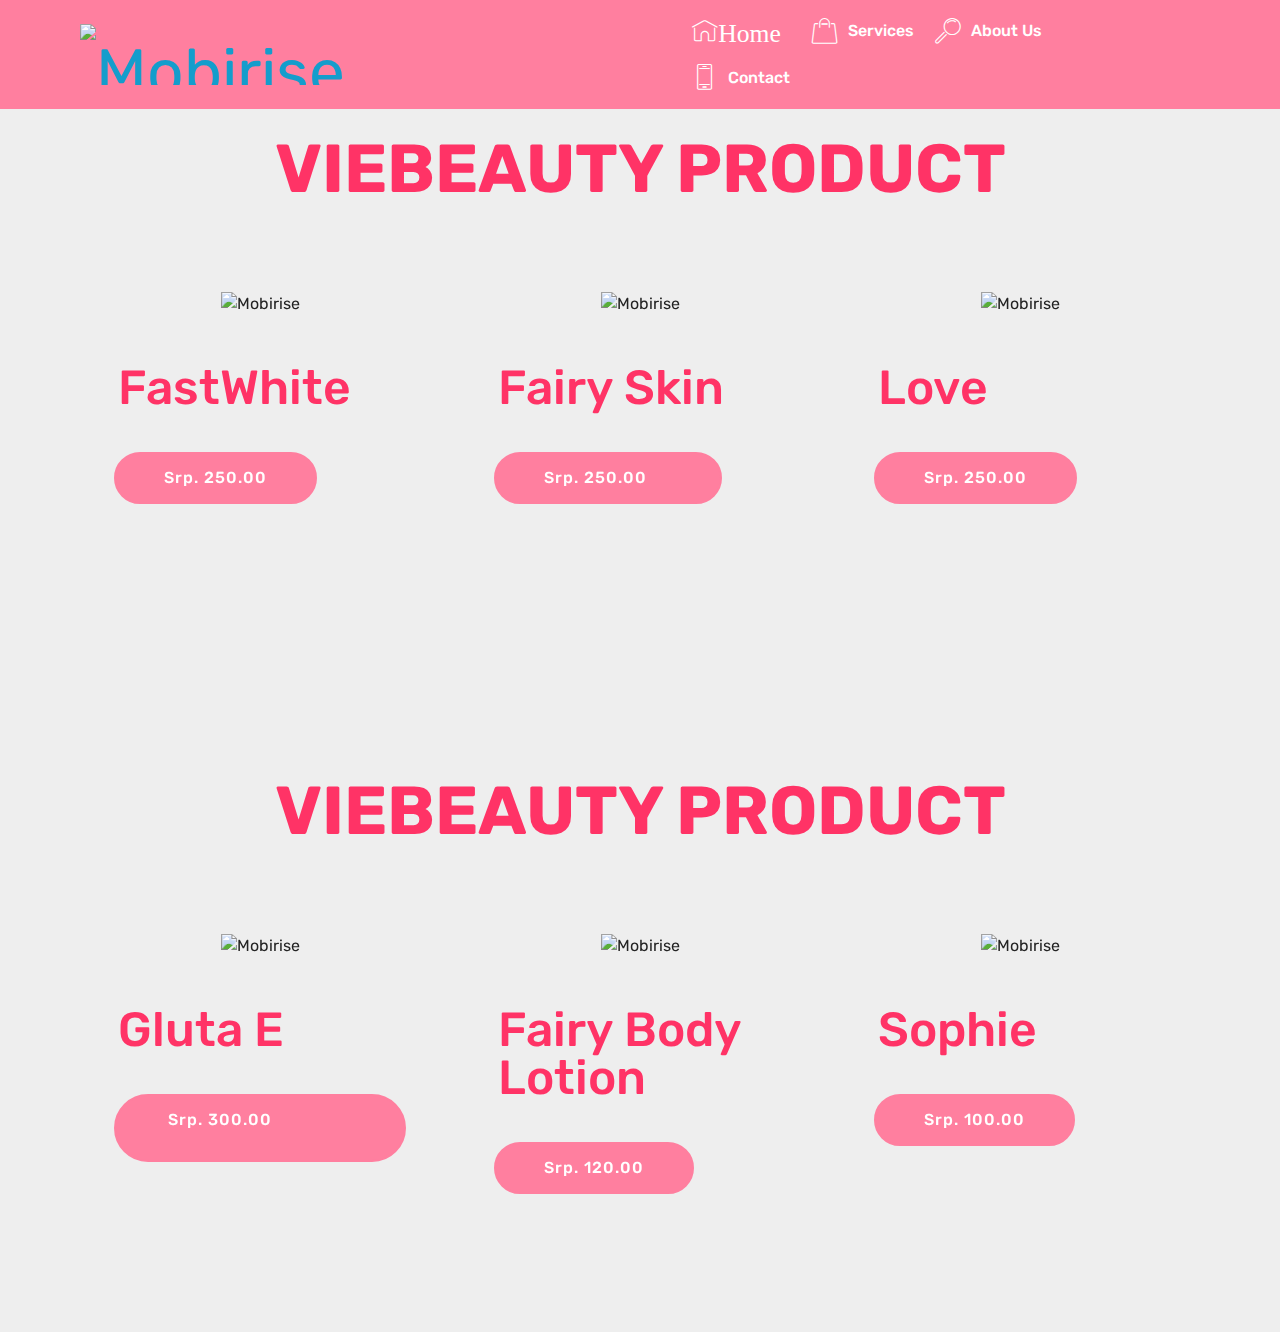
==== page1.html @ dbe174b9 "create github pages" ====
<!DOCTYPE html>
<html  >
<head>
  <!-- Site made with Mobirise Website Builder v4.12.3, https://mobirise.com -->
  <meta charset="UTF-8">
  <meta http-equiv="X-UA-Compatible" content="IE=edge">
  <meta name="generator" content="Mobirise v4.12.3, mobirise.com">
  <meta name="viewport" content="width=device-width, initial-scale=1, minimum-scale=1">
  <link rel="shortcut icon" href="assets/images/89327182-193350641958571-2149536195690889216-n-512x512.png" type="image/x-icon">
  <meta name="description" content="Website Creator Description">
  
  
  <title>Services</title>
  <link rel="stylesheet" href="assets/web/assets/mobirise-icons/mobirise-icons.css">
  <link rel="stylesheet" href="assets/bootstrap/css/bootstrap.min.css">
  <link rel="stylesheet" href="assets/bootstrap/css/bootstrap-grid.min.css">
  <link rel="stylesheet" href="assets/bootstrap/css/bootstrap-reboot.min.css">
  <link rel="stylesheet" href="assets/tether/tether.min.css">
  <link rel="stylesheet" href="assets/dropdown/css/style.css">
  <link rel="stylesheet" href="assets/theme/css/style.css">
  <link rel="preload" as="style" href="assets/mobirise/css/mbr-additional.css"><link rel="stylesheet" href="assets/mobirise/css/mbr-additional.css" type="text/css">
  
  
  
</head>
<body>
  <section class="menu cid-rThRIniHxA" once="menu" id="menu1-13">

    

    <nav class="navbar navbar-expand beta-menu navbar-dropdown align-items-center navbar-toggleable-sm">
        <button class="navbar-toggler navbar-toggler-right" type="button" data-toggle="collapse" data-target="#navbarSupportedContent" aria-controls="navbarSupportedContent" aria-expanded="false" aria-label="Toggle navigation">
            <div class="hamburger">
                <span></span>
                <span></span>
                <span></span>
                <span></span>
            </div>
        </button>
        <div class="menu-logo">
            <div class="navbar-brand">
                <span class="navbar-logo">
                    <a href="https://mobirise.co">
                         <img src="assets/images/89327182-193350641958571-2149536195690889216-n-512x512.png" alt="Mobirise" title="" style="height: 3.8rem;">
                    </a>
                </span>
                <span class="navbar-caption-wrap"><a class="navbar-caption text-secondary display-2" href="https://mobirise.co">BEAUTYVIE</a></span>
            </div>
        </div>
        <div class="collapse navbar-collapse" id="navbarSupportedContent">
            <ul class="navbar-nav nav-dropdown nav-right" data-app-modern-menu="true"><li class="nav-item">
                    <a class="nav-link link text-white display-7" href="index.html">
                        <span class="mbri-home mbr-iconfont mbr-iconfont-btn">Home</span></a>
                </li><li class="nav-item"><a class="nav-link link text-white display-7" href="page1.html"><span class="mbri-shopping-bag mbr-iconfont mbr-iconfont-btn"></span>
                        
                        Services
                    </a></li>
                <li class="nav-item">
                    <a class="nav-link link text-white display-7" href="page2.html">
                        <span class="mbri-search mbr-iconfont mbr-iconfont-btn"></span>
                        About Us
                    </a>
                </li><li class="nav-item"><a class="nav-link link text-white display-7" href="page3.html"><span class="mbri-mobile2 mbr-iconfont mbr-iconfont-btn"></span>
                        Contact &nbsp; &nbsp; &nbsp; &nbsp; &nbsp; &nbsp; &nbsp; &nbsp; &nbsp; &nbsp;&nbsp;</a></li></ul>
            
        </div>
    </nav>
</section>

<section class="engine"><a href="https://mobirise.info/d">free site maker</a></section><section class="services1 cid-rW8gaCH79b mbr-parallax-background" id="services1-r">
    <!---->
    
    <!---->
    <!--Overlay-->
    
    <!--Container-->
    <div class="container">
        <div class="row justify-content-center">
            <!--Titles-->
            <div class="title pb-5 col-12">
                <h2 class="align-left pb-3 mbr-fonts-style display-1"><strong>VIEBEAUTY PRODUCT</strong></h2>
                
            </div>
            <!--Card-1-->
            <div class="card col-12 col-md-6 p-3 col-lg-4">
                <div class="card-wrapper">
                    <div class="card-img">
                        <img src="assets/images/87177947-428245047952515-9100828562541248512-n-510x511.jpeg" alt="Mobirise" title="">
                    </div>
                    <div class="card-box">
                        <h4 class="card-title mbr-fonts-style display-2">FastWhite</h4>
                        
                        <!--Btn-->
                        <div class="mbr-section-btn align-left"><a href="https://mobirise.co" class="btn btn-secondary display-4">Srp. 250.00</a></div>
                    </div>
                </div>
            </div>
            <!--Card-2-->
            <div class="card col-12 col-md-6 p-3 col-lg-4">
                <div class="card-wrapper">
                    <div class="card-img">
                        <img src="assets/images/85193410-1019532408463070-6107189417531670528-n-720x454-720x454.jpg" alt="Mobirise" title="">
                    </div>
                    <div class="card-box">
                        <h4 class="card-title mbr-fonts-style display-2">Fairy Skin</h4>
                        
                        <!--Btn-->
                        <div class="mbr-section-btn align-left"><a href="https://mobirise.co" class="btn btn-secondary display-4">Srp. 250.00 &nbsp; &nbsp;&nbsp;</a></div>
                    </div>
                </div>
            </div>
            <!--Card-3-->
            <div class="card col-12 col-md-6 p-3 col-lg-4 last-child">
                <div class="card-wrapper">
                    <div class="card-img">
                        <img src="assets/images/87259758-509565109981157-7108641976957796352-n-550x350-550x350.jpg" alt="Mobirise" title="">
                    </div>
                    <div class="card-box">
                        <h4 class="card-title mbr-fonts-style display-2">Love</h4>
                        
                        <!--Btn-->
                        <div class="mbr-section-btn align-left"><a href="https://mobirise.co" class="btn btn-secondary display-4">Srp. 250.00</a></div>
                    </div>
                </div>
            </div>
            <!--Card-4-->
            
        </div>
    </div>
</section>

<section class="services1 cid-rW8gNyI1uw mbr-parallax-background" id="services1-s">
    <!---->
    
    <!---->
    <!--Overlay-->
    
    <!--Container-->
    <div class="container">
        <div class="row justify-content-center">
            <!--Titles-->
            <div class="title pb-5 col-12">
                <h2 class="align-left pb-3 mbr-fonts-style display-1"><strong>VIEBEAUTY PRODUCT</strong></h2>
                
            </div>
            <!--Card-1-->
            <div class="card col-12 col-md-6 p-3 col-lg-4">
                <div class="card-wrapper">
                    <div class="card-img">
                        <img src="assets/images/87186605-219267269228619-3595718625614364672-n-720x540.jpg" alt="Mobirise" title="">
                    </div>
                    <div class="card-box">
                        <h4 class="card-title mbr-fonts-style display-2">Gluta E</h4>
                        
                        <!--Btn-->
                        <div class="mbr-section-btn align-left"><a href="https://mobirise.co" class="btn btn-secondary display-4">Srp. 300.00 &nbsp; &nbsp; &nbsp; &nbsp; &nbsp; &nbsp; &nbsp; &nbsp; &nbsp; &nbsp; &nbsp; &nbsp; &nbsp; &nbsp;&nbsp;</a></div>
                    </div>
                </div>
            </div>
            <!--Card-2-->
            <div class="card col-12 col-md-6 p-3 col-lg-4">
                <div class="card-wrapper">
                    <div class="card-img">
                        <img src="assets/images/87154224-613534445889264-6489709383985922048-n-720x896-720x896.jpg" alt="Mobirise" title="">
                    </div>
                    <div class="card-box">
                        <h4 class="card-title mbr-fonts-style display-2">Fairy Body Lotion</h4>
                        
                        <!--Btn-->
                        <div class="mbr-section-btn align-left"><a href="https://mobirise.co" class="btn btn-secondary display-4">Srp. 120.00</a></div>
                    </div>
                </div>
            </div>
            <!--Card-3-->
            <div class="card col-12 col-md-6 p-3 col-lg-4 last-child">
                <div class="card-wrapper">
                    <div class="card-img">
                        <img src="assets/images/87149112-2253388958097405-2541016099579756544-n-720x720-720x720.jpg" alt="Mobirise" title="">
                    </div>
                    <div class="card-box">
                        <h4 class="card-title mbr-fonts-style display-2">Sophie</h4>
                        
                        <!--Btn-->
                        <div class="mbr-section-btn align-left"><a href="https://mobirise.co" class="btn btn-secondary display-4">Srp. 100.00<br></a></div>
                    </div>
                </div>
            </div>
            <!--Card-4-->
            
        </div>
    </div>
</section>


  <script src="assets/web/assets/jquery/jquery.min.js"></script>
  <script src="assets/popper/popper.min.js"></script>
  <script src="assets/bootstrap/js/bootstrap.min.js"></script>
  <script src="assets/tether/tether.min.js"></script>
  <script src="assets/smoothscroll/smooth-scroll.js"></script>
  <script src="assets/parallax/jarallax.min.js"></script>
  <script src="assets/dropdown/js/nav-dropdown.js"></script>
  <script src="assets/dropdown/js/navbar-dropdown.js"></script>
  <script src="assets/touchswipe/jquery.touch-swipe.min.js"></script>
  <script src="assets/theme/js/script.js"></script>
  
  
</body>
</html>
---- assets/web/assets/mobirise-icons/mobirise-icons.css ----
@font-face {
  font-family: 'MobiriseIcons';
  src:  url('mobirise-icons.eot?spat4u');
  src:  url('mobirise-icons.eot?spat4u#iefix') format('embedded-opentype'),
    url('mobirise-icons.ttf?spat4u') format('truetype'),
    url('mobirise-icons.woff?spat4u') format('woff'),
    url('mobirise-icons.svg?spat4u#MobiriseIcons') format('svg');
  font-weight: normal;
  font-style: normal;
  font-display: swap;
}

[class^="mbri-"], [class*=" mbri-"] {
  /* use !important to prevent issues with browser extensions that change fonts */
  font-family: MobiriseIcons !important;
  speak: none;
  font-style: normal;
  font-weight: normal;
  font-variant: normal;
  text-transform: none;
  line-height: 1;

  /* Better Font Rendering =========== */
  -webkit-font-smoothing: antialiased;
  -moz-osx-font-smoothing: grayscale;
}

.mbri-add-submenu:before {
  content: "\e900";
}
.mbri-alert:before {
  content: "\e901";
}
.mbri-align-center:before {
  content: "\e902";
}
.mbri-align-justify:before {
  content: "\e903";
}
.mbri-align-left:before {
  content: "\e904";
}
.mbri-align-right:before {
  content: "\e905";
}
.mbri-android:before {
  content: "\e906";
}
.mbri-apple:before {
  content: "\e907";
}
.mbri-arrow-down:before {
  content: "\e908";
}
.mbri-arrow-next:before {
  content: "\e909";
}
.mbri-arrow-prev:before {
  content: "\e90a";
}
.mbri-arrow-up:before {
  content: "\e90b";
}
.mbri-bold:before {
  content: "\e90c";
}
.mbri-bookmark:before {
  content: "\e90d";
}
.mbri-bootstrap:before {
  content: "\e90e";
}
.mbri-briefcase:before {
  content: "\e90f";
}
.mbri-browse:before {
  content: "\e910";
}
.mbri-bulleted-list:before {
  content: "\e911";
}
.mbri-calendar:before {
  content: "\e912";
}
.mbri-camera:before {
  content: "\e913";
}
.mbri-cart-add:before {
  content: "\e914";
}
.mbri-cart-full:before {
  content: "\e915";
}
.mbri-cash:before {
  content: "\e916";
}
.mbri-change-style:before {
  content: "\e917";
}
.mbri-chat:before {
  content: "\e918";
}
.mbri-clock:before {
  content: "\e919";
}
.mbri-close:before {
  content: "\e91a";
}
.mbri-cloud:before {
  content: "\e91b";
}
.mbri-code:before {
  content: "\e91c";
}
.mbri-contact-form:before {
  content: "\e91d";
}
.mbri-credit-card:before {
  content: "\e91e";
}
.mbri-cursor-click:before {
  content: "\e91f";
}
.mbri-cust-feedback:before {
  content: "\e920";
}
.mbri-database:before {
  content: "\e921";
}
.mbri-delivery:before {
  content: "\e922";
}
.mbri-desktop:before {
  content: "\e923";
}
.mbri-devices:before {
  content: "\e924";
}
.mbri-down:before {
  content: "\e925";
}
.mbri-download:before {
  content: "\e989";
}
.mbri-drag-n-drop:before {
  content: "\e927";
}
.mbri-drag-n-drop2:before {
  content: "\e928";
}
.mbri-edit:before {
  content: "\e929";
}
.mbri-edit2:before {
  content: "\e92a";
}
.mbri-error:before {
  content: "\e92b";
}
.mbri-extension:before {
  content: "\e92c";
}
.mbri-features:before {
  content: "\e92d";
}
.mbri-file:before {
  content: "\e92e";
}
.mbri-flag:before {
  content: "\e92f";
}
.mbri-folder:before {
  content: "\e930";
}
.mbri-gift:before {
  content: "\e931";
}
.mbri-github:before {
  content: "\e932";
}
.mbri-globe:before {
  content: "\e933";
}
.mbri-globe-2:before {
  content: "\e934";
}
.mbri-growing-chart:before {
  content: "\e935";
}
.mbri-hearth:before {
  content: "\e936";
}
.mbri-help:before {
  content: "\e937";
}
.mbri-home:before {
  content: "\e938";
}
.mbri-hot-cup:before {
  content: "\e939";
}
.mbri-idea:before {
  content: "\e93a";
}
.mbri-image-gallery:before {
  content: "\e93b";
}
.mbri-image-slider:before {
  content: "\e93c";
}
.mbri-info:before {
  content: "\e93d";
}
.mbri-italic:before {
  content: "\e93e";
}
.mbri-key:before {
  content: "\e93f";
}
.mbri-laptop:before {
  content: "\e940";
}
.mbri-layers:before {
  content: "\e941";
}
.mbri-left-right:before {
  content: "\e942";
}
.mbri-left:before {
  content: "\e943";
}
.mbri-letter:before {
  content: "\e944";
}
.mbri-like:before {
  content: "\e945";
}
.mbri-link:before {
  content: "\e946";
}
.mbri-lock:before {
  content: "\e947";
}
.mbri-login:before {
  content: "\e948";
}
.mbri-logout:before {
  content: "\e949";
}
.mbri-magic-stick:before {
  content: "\e94a";
}
.mbri-map-pin:before {
  content: "\e94b";
}
.mbri-menu:before {
  content: "\e94c";
}
.mbri-mobile:before {
  content: "\e94d";
}
.mbri-mobile2:before {
  content: "\e94e";
}
.mbri-mobirise:before {
  content: "\e94f";
}
.mbri-more-horizontal:before {
  content: "\e950";
}
.mbri-more-vertical:before {
  content: "\e951";
}
.mbri-music:before {
  content: "\e952";
}
.mbri-new-file:before {
  content: "\e953";
}
.mbri-numbered-list:before {
  content: "\e954";
}
.mbri-opened-folder:before {
  content: "\e955";
}
.mbri-pages:before {
  content: "\e956";
}
.mbri-paper-plane:before {
  content: "\e957";
}
.mbri-paperclip:before {
  content: "\e958";
}
.mbri-photo:before {
  content: "\e959";
}
.mbri-photos:before {
  content: "\e95a";
}
.mbri-pin:before {
  content: "\e95b";
}
.mbri-play:before {
  content: "\e95c";
}
.mbri-plus:before {
  content: "\e95d";
}
.mbri-preview:before {
  content: "\e95e";
}
.mbri-print:before {
  content: "\e95f";
}
.mbri-protect:before {
  content: "\e960";
}
.mbri-question:before {
  content: "\e961";
}
.mbri-quote-left:before {
  content: "\e962";
}
.mbri-quote-right:before {
  content: "\e963";
}
.mbri-refresh:before {
  content: "\e964";
}
.mbri-responsive:before {
  content: "\e965";
}
.mbri-right:before {
  content: "\e966";
}
.mbri-rocket:before {
  content: "\e967";
}
.mbri-sad-face:before {
  content: "\e968";
}
.mbri-sale:before {
  content: "\e969";
}
.mbri-save:before {
  content: "\e96a";
}
.mbri-search:before {
  content: "\e96b";
}
.mbri-setting:before {
  content: "\e96c";
}
.mbri-setting2:before {
  content: "\e96d";
}
.mbri-setting3:before {
  content: "\e96e";
}
.mbri-share:before {
  content: "\e96f";
}
.mbri-shopping-bag:before {
  content: "\e970";
}
.mbri-shopping-basket:before {
  content: "\e971";
}
.mbri-shopping-cart:before {
  content: "\e972";
}
.mbri-sites:before {
  content: "\e973";
}
.mbri-smile-face:before {
  content: "\e974";
}
.mbri-speed:before {
  content: "\e975";
}
.mbri-star:before {
  content: "\e976";
}
.mbri-success:before {
  content: "\e977";
}
.mbri-sun:before {
  content: "\e978";
}
.mbri-sun2:before {
  content: "\e979";
}
.mbri-tablet:before {
  content: "\e97a";
}
.mbri-tablet-vertical:before {
  content: "\e97b";
}
.mbri-target:before {
  content: "\e97c";
}
.mbri-timer:before {
  content: "\e97d";
}
.mbri-to-ftp:before {
  content: "\e97e";
}
.mbri-to-local-drive:before {
  content: "\e97f";
}
.mbri-touch-swipe:before {
  content: "\e980";
}
.mbri-touch:before {
  content: "\e981";
}
.mbri-trash:before {
  content: "\e982";
}
.mbri-underline:before {
  content: "\e983";
}
.mbri-unlink:before {
  content: "\e984";
}
.mbri-unlock:before {
  content: "\e985";
}
.mbri-up-down:before {
  content: "\e986";
}
.mbri-up:before {
  content: "\e987";
}
.mbri-update:before {
  content: "\e988";
}
.mbri-upload:before {
 content: "\e926"; 
}
.mbri-user:before {
  content: "\e98a";
}
.mbri-user2:before {
  content: "\e98b";
}
.mbri-users:before {
  content: "\e98c";
}
.mbri-video:before {
  content: "\e98d";
}
.mbri-video-play:before {
  content: "\e98e";
}
.mbri-watch:before {
  content: "\e98f";
}
.mbri-website-theme:before {
  content: "\e990";
}
.mbri-wifi:before {
  content: "\e991";
}
.mbri-windows:before {
  content: "\e992";
}
.mbri-zoom-out:before {
  content: "\e993";
}
.mbri-redo:before {
  content: "\e994";
}
.mbri-undo:before {
  content: "\e995";
}
---- assets/dropdown/css/style.css ----
.navbar-dropdown {
  left: 0;
  padding: 0;
  position: absolute;
  right: 0;
  top: 0;
  transition: all 0.45s ease;
  z-index: 1030;
  background: #282828; }
  .navbar-dropdown .navbar-logo {
    margin-right: 0.8rem;
    transition: margin 0.3s ease-in-out;
    vertical-align: middle; }
    .navbar-dropdown .navbar-logo img {
      height: 3.125rem;
      transition: all 0.3s ease-in-out; }
    .navbar-dropdown .navbar-logo.mbr-iconfont {
      font-size: 3.125rem;
      line-height: 3.125rem; }
  .navbar-dropdown .navbar-caption {
    font-weight: 700;
    white-space: normal;
    vertical-align: -4px;
    line-height: 3.125rem !important; }
    .navbar-dropdown .navbar-caption, .navbar-dropdown .navbar-caption:hover {
      color: inherit;
      text-decoration: none; }
  .navbar-dropdown .mbr-iconfont + .navbar-caption {
    vertical-align: -1px; }
  .navbar-dropdown.navbar-fixed-top {
    position: fixed; }
  .navbar-dropdown .navbar-brand span {
    vertical-align: -4px; }
  .navbar-dropdown.bg-color.transparent {
    background: none; }
  .navbar-dropdown.navbar-short .navbar-brand {
    padding: 0.625rem 0; }
    .navbar-dropdown.navbar-short .navbar-brand span {
      vertical-align: -1px; }
  .navbar-dropdown.navbar-short .navbar-caption {
    line-height: 2.375rem !important;
    vertical-align: -2px; }
  .navbar-dropdown.navbar-short .navbar-logo {
    margin-right: 0.5rem; }
    .navbar-dropdown.navbar-short .navbar-logo img {
      height: 2.375rem; }
    .navbar-dropdown.navbar-short .navbar-logo.mbr-iconfont {
      font-size: 2.375rem;
      line-height: 2.375rem; }
  .navbar-dropdown.navbar-short .mbr-table-cell {
    height: 3.625rem; }
  .navbar-dropdown .navbar-close {
    left: 0.6875rem;
    position: fixed;
    top: 0.75rem;
    z-index: 1000; }
  .navbar-dropdown .hamburger-icon {
    content: "";
    display: inline-block;
    vertical-align: middle;
    width: 16px;
    -webkit-box-shadow: 0 -6px 0 1px #282828,0 0 0 1px #282828,0 6px 0 1px #282828;
    -moz-box-shadow: 0 -6px 0 1px #282828,0 0 0 1px #282828,0 6px 0 1px #282828;
    box-shadow: 0 -6px 0 1px #282828,0 0 0 1px #282828,0 6px 0 1px #282828; }

.dropdown-menu .dropdown-toggle[data-toggle="dropdown-submenu"]::after {
  border-bottom: 0.35em solid transparent;
  border-left: 0.35em solid;
  border-right: 0;
  border-top: 0.35em solid transparent;
  margin-left: 0.3rem; }

.dropdown-menu .dropdown-item:focus {
  outline: 0; }

.nav-dropdown {
  font-size: 0.75rem;
  font-weight: 500;
  height: auto !important; }
  .nav-dropdown .nav-btn {
    padding-left: 1rem; }
  .nav-dropdown .link {
    margin: .667em 1.667em;
    font-weight: 500;
    padding: 0;
    transition: color .2s ease-in-out; }
    .nav-dropdown .link.dropdown-toggle {
      margin-right: 2.583em; }
      .nav-dropdown .link.dropdown-toggle::after {
        margin-left: .25rem;
        border-top: 0.35em solid;
        border-right: 0.35em solid transparent;
        border-left: 0.35em solid transparent;
        border-bottom: 0; }
      .nav-dropdown .link.dropdown-toggle[aria-expanded="true"] {
        margin: 0;
        padding: 0.667em 3.263em  0.667em 1.667em; }
  .nav-dropdown .link::after,
  .nav-dropdown .dropdown-item::after {
    color: inherit; }
  .nav-dropdown .btn {
    font-size: 0.75rem;
    font-weight: 700;
    letter-spacing: 0;
    margin-bottom: 0;
    padding-left: 1.25rem;
    padding-right: 1.25rem; }
  .nav-dropdown .dropdown-menu {
    border-radius: 0;
    border: 0;
    left: 0;
    margin: 0;
    padding-bottom: 1.25rem;
    padding-top: 1.25rem;
    position: relative; }
  .nav-dropdown .dropdown-submenu {
    margin-left: 0.125rem;
    top: 0; }
  .nav-dropdown .dropdown-item {
    font-weight: 500;
    line-height: 2;
    padding: 0.3846em 4.615em 0.3846em 1.5385em;
    position: relative;
    transition: color .2s ease-in-out, background-color .2s ease-in-out; }
    .nav-dropdown .dropdown-item::after {
      margin-top: -0.3077em;
      position: absolute;
      right: 1.1538em;
      top: 50%; }
    .nav-dropdown .dropdown-item:focus, .nav-dropdown .dropdown-item:hover {
      background: none; }

@media (max-width: 767px) {
  .nav-dropdown.navbar-toggleable-sm {
    bottom: 0;
    display: none;
    left: 0;
    overflow-x: hidden;
    position: fixed;
    top: 0;
    transform: translateX(-100%);
    -ms-transform: translateX(-100%);
    -webkit-transform: translateX(-100%);
    width: 18.75rem;
    z-index: 999; } }
.nav-dropdown.navbar-toggleable-xl {
  bottom: 0;
  display: none;
  left: 0;
  overflow-x: hidden;
  position: fixed;
  top: 0;
  transform: translateX(-100%);
  -ms-transform: translateX(-100%);
  -webkit-transform: translateX(-100%);
  width: 18.75rem;
  z-index: 999; }

.nav-dropdown-sm {
  display: block !important;
  overflow-x: hidden;
  overflow: auto;
  padding-top: 3.875rem; }
  .nav-dropdown-sm::after {
    content: "";
    display: block;
    height: 3rem;
    width: 100%; }
  .nav-dropdown-sm.collapse.in ~ .navbar-close {
    display: block !important; }
  .nav-dropdown-sm.collapsing, .nav-dropdown-sm.collapse.in {
    transform: translateX(0);
    -ms-transform: translateX(0);
    -webkit-transform: translateX(0);
    transition: all 0.25s ease-out;
    -webkit-transition: all 0.25s ease-out;
    background: #282828; }
  .nav-dropdown-sm.collapsing[aria-expanded="false"] {
    transform: translateX(-100%);
    -ms-transform: translateX(-100%);
    -webkit-transform: translateX(-100%); }
  .nav-dropdown-sm .nav-item {
    display: block;
    margin-left: 0 !important;
    padding-left: 0; }
  .nav-dropdown-sm .link,
  .nav-dropdown-sm .dropdown-item {
    border-top: 1px dotted rgba(255, 255, 255, 0.1);
    font-size: 0.8125rem;
    line-height: 1.6;
    margin: 0 !important;
    padding: 0.875rem 2.4rem 0.875rem 1.5625rem !important;
    position: relative;
    white-space: normal; }
    .nav-dropdown-sm .link:focus, .nav-dropdown-sm .link:hover,
    .nav-dropdown-sm .dropdown-item:focus,
    .nav-dropdown-sm .dropdown-item:hover {
      background: rgba(0, 0, 0, 0.2) !important;
      color: #c0a375; }
  .nav-dropdown-sm .nav-btn {
    position: relative;
    padding: 1.5625rem 1.5625rem 0 1.5625rem; }
    .nav-dropdown-sm .nav-btn::before {
      border-top: 1px dotted rgba(255, 255, 255, 0.1);
      content: "";
      left: 0;
      position: absolute;
      top: 0;
      width: 100%; }
    .nav-dropdown-sm .nav-btn + .nav-btn {
      padding-top: 0.625rem; }
      .nav-dropdown-sm .nav-btn + .nav-btn::before {
        display: none; }
  .nav-dropdown-sm .btn {
    padding: 0.625rem 0; }
  .nav-dropdown-sm .dropdown-toggle[data-toggle="dropdown-submenu"]::after {
    margin-left: .25rem;
    border-top: 0.35em solid;
    border-right: 0.35em solid transparent;
    border-left: 0.35em solid transparent;
    border-bottom: 0; }
  .nav-dropdown-sm .dropdown-toggle[data-toggle="dropdown-submenu"][aria-expanded="true"]::after {
    border-top: 0;
    border-right: 0.35em solid transparent;
    border-left: 0.35em solid transparent;
    border-bottom: 0.35em solid; }
  .nav-dropdown-sm .dropdown-menu {
    margin: 0;
    padding: 0;
    position: relative;
    top: 0;
    left: 0;
    width: 100%;
    border: 0;
    float: none;
    border-radius: 0;
    background: none; }
  .nav-dropdown-sm .dropdown-submenu {
    left: 100%;
    margin-left: 0.125rem;
    margin-top: -1.25rem;
    top: 0; }

.navbar-toggleable-sm .nav-dropdown .dropdown-menu {
  position: absolute; }

.navbar-toggleable-sm .nav-dropdown .dropdown-submenu {
  left: 100%;
  margin-left: 0.125rem;
  margin-top: -1.25rem;
  top: 0; }

.navbar-toggleable-sm.opened .nav-dropdown .dropdown-menu {
  position: relative; }

.navbar-toggleable-sm.opened .nav-dropdown .dropdown-submenu {
  left: 0;
  margin-left: 00rem;
  margin-top: 0rem;
  top: 0; }

.is-builder .nav-dropdown.collapsing {
  transition: none !important; }

/*# sourceMappingURL=style.css.map */
---- assets/theme/css/style.css ----
@charset "UTF-8";
/*!
 * Mobirise v4 theme (https://mobirise.com/)
 * Copyright 2017 Mobirise
 */
section {
  background-color: #eeeeee;
}

body {
  font-style: normal;
  line-height: 1.5;
}

section,
.container,
.container-fluid {
  position: relative;
  word-wrap: break-word;
}

a.mbr-iconfont:hover {
  text-decoration: none;
}

.article .lead p,
.article .lead ul,
.article .lead ol,
.article .lead pre,
.article .lead blockquote {
  margin-bottom: 0;
}

ul,
ol,
pre,
blockquote {
  margin-bottom: 2.3125rem;
}

pre {
  background: #f4f4f4;
  padding: 10px 24px;
  white-space: pre-wrap;
}

.inactive {
  -webkit-user-select: none;
  -moz-user-select: none;
  -ms-user-select: none;
  user-select: none;
  pointer-events: none;
  -webkit-user-drag: none;
  user-drag: none;
}

.mbr-section__comments .row {
  justify-content: center;
  -webkit-justify-content: center;
}

a {
  font-style: normal;
  font-weight: 400;
  cursor: pointer;
}
a, a:hover {
  text-decoration: none;
}

figure {
  margin-bottom: 0;
}

body {
  color: #232323;
}

h1,
h2,
h3,
h4,
h5,
h6,
.h1,
.h2,
.h3,
.h4,
.h5,
.h6,
.display-1,
.display-2,
.display-3,
.display-4 {
  line-height: 1;
  word-break: break-word;
  word-wrap: break-word;
}

.mbr-section-title {
  font-style: normal;
  line-height: 1.2;
}

.mbr-section-subtitle {
  line-height: 1.3;
}

.mbr-text {
  font-style: normal;
  line-height: 1.6;
}

b,
strong {
  font-weight: bold;
}

blockquote {
  padding: 10px 0 10px 20px;
  position: relative;
  border-left: 2px solid;
  border-color: #ff3366;
}

input:-webkit-autofill, input:-webkit-autofill:hover, input:-webkit-autofill:focus, input:-webkit-autofill:active {
  transition-delay: 9999s;
  transition-property: background-color, color;
}

textarea[type=hidden] {
  display: none;
}

body {
  position: relative;
}

section {
  background-position: 50% 50%;
  background-repeat: no-repeat;
  background-size: cover;
}
section .mbr-background-video,
section .mbr-background-video-preview {
  position: absolute;
  bottom: 0;
  left: 0;
  right: 0;
  top: 0;
}

.hidden {
  visibility: hidden;
}

.mbr-z-index20 {
  z-index: 20;
}

/*! Base colors */
.mbr-white {
  color: #ffffff;
}

.mbr-black {
  color: #000000;
}

.mbr-bg-white {
  background-color: #ffffff;
}

.mbr-bg-black {
  background-color: #000000;
}

/*! Text-aligns */
.align-left {
  text-align: left;
}

.align-center {
  text-align: center;
}

.align-right {
  text-align: right;
}

@media (max-width: 767px) {
  .align-left,
.align-center,
.align-right,
.mbr-section-btn,
.mbr-section-title {
    text-align: center;
  }
}
/*! Font-weight  */
.mbr-light {
  font-weight: 300;
}

.mbr-regular {
  font-weight: 400;
}

.mbr-semibold {
  font-weight: 500;
}

.mbr-bold {
  font-weight: 700;
}

/*! Media  */
.media-size-item {
  -webkit-flex: 1 1 auto;
  -moz-flex: 1 1 auto;
  -ms-flex: 1 1 auto;
  -o-flex: 1 1 auto;
  flex: 1 1 auto;
}

.media-content {
  -webkit-flex-basis: 100%;
  flex-basis: 100%;
}

.media-container-row {
  display: -ms-flexbox;
  display: -webkit-flex;
  display: flex;
  -webkit-flex-direction: row;
  -ms-flex-direction: row;
  flex-direction: row;
  -webkit-flex-wrap: wrap;
  -ms-flex-wrap: wrap;
  flex-wrap: wrap;
  -webkit-justify-content: center;
  -ms-flex-pack: center;
  justify-content: center;
  -webkit-align-content: center;
  -ms-flex-line-pack: center;
  align-content: center;
  -webkit-align-items: start;
  -ms-flex-align: start;
  align-items: start;
}
.media-container-row .media-size-item {
  width: 400px;
}

.media-container-column {
  display: -ms-flexbox;
  display: -webkit-flex;
  display: flex;
  -webkit-flex-direction: column;
  -ms-flex-direction: column;
  flex-direction: column;
  -webkit-flex-wrap: wrap;
  -ms-flex-wrap: wrap;
  flex-wrap: wrap;
  -webkit-justify-content: center;
  -ms-flex-pack: center;
  justify-content: center;
  -webkit-align-content: center;
  -ms-flex-line-pack: center;
  align-content: center;
  -webkit-align-items: stretch;
  -ms-flex-align: stretch;
  align-items: stretch;
}
.media-container-column > * {
  width: 100%;
}

@media (min-width: 992px) {
  .media-container-row {
    -webkit-flex-wrap: nowrap;
    -ms-flex-wrap: nowrap;
    flex-wrap: nowrap;
  }
}
figure {
  overflow: hidden;
}

figure[mbr-media-size] {
  transition: width 0.1s;
}

.mbr-figure img,
.mbr-figure iframe {
  display: block;
  width: 100%;
}

.card {
  background-color: transparent;
  border: none;
}

.card-box {
  width: 100%;
}

.card-img {
  text-align: center;
  flex-shrink: 0;
  -webkit-flex-shrink: 0;
}

.media {
  max-width: 100%;
  margin: 0 auto;
}

.mbr-figure {
  -ms-flex-item-align: center;
  -ms-grid-row-align: center;
  -webkit-align-self: center;
  align-self: center;
}

.media-container > div {
  max-width: 100%;
}

.mbr-figure img,
.card-img img {
  width: 100%;
}

@media (max-width: 991px) {
  .media-size-item {
    width: auto !important;
  }

  .media {
    width: auto;
  }

  .mbr-figure {
    width: 100% !important;
  }
}
/*! Buttons */
.btn {
  font-weight: 500;
  border-width: 2px;
  font-style: normal;
  letter-spacing: 1px;
  margin: 0.4rem 0.8rem;
  white-space: normal;
  -webkit-transition: all 0.3s ease-in-out;
  -moz-transition: all 0.3s ease-in-out;
  transition: all 0.3s ease-in-out;
  display: inline-flex;
  align-items: center;
  justify-content: center;
  word-break: break-word;
  -webkit-align-items: center;
  -webkit-justify-content: center;
  display: -webkit-inline-flex;
}

.btn-sm {
  font-weight: 500;
  letter-spacing: 1px;
  -webkit-transition: all 0.3s ease-in-out;
  -moz-transition: all 0.3s ease-in-out;
  transition: all 0.3s ease-in-out;
}

.btn-md {
  font-weight: 500;
  letter-spacing: 1px;
  margin: 0.4rem 0.8rem !important;
  -webkit-transition: all 0.3s ease-in-out;
  -moz-transition: all 0.3s ease-in-out;
  transition: all 0.3s ease-in-out;
}

.btn-lg {
  font-weight: 500;
  letter-spacing: 1px;
  margin: 0.4rem 0.8rem !important;
  -webkit-transition: all 0.3s ease-in-out;
  -moz-transition: all 0.3s ease-in-out;
  transition: all 0.3s ease-in-out;
}

.mbr-section-btn {
  margin-left: -0.25rem;
  margin-right: -0.25rem;
  font-size: 0;
}

nav .mbr-section-btn {
  margin-left: 0rem;
  margin-right: 0rem;
}

.btn-form {
  border-radius: 0;
}
.btn-form:hover {
  cursor: pointer;
}

/*! Btn icon margin */
.btn .mbr-iconfont,
.btn.btn-sm .mbr-iconfont {
  cursor: pointer;
  margin-right: 0.5rem;
}

.btn.btn-md .mbr-iconfont,
.btn.btn-md .mbr-iconfont {
  margin-right: 0.8rem;
}

.mbr-regular {
  font-weight: 400;
}

.mbr-semibold {
  font-weight: 500;
}

.mbr-bold {
  font-weight: 700;
}

[type=submit] {
  -webkit-appearance: none;
}

/*! Full-screen */
.mbr-fullscreen .mbr-overlay {
  min-height: 100vh;
}

.mbr-fullscreen {
  display: flex;
  display: -webkit-flex;
  display: -moz-flex;
  display: -ms-flex;
  display: -o-flex;
  align-items: center;
  -webkit-align-items: center;
  min-height: 100vh;
  padding-top: 3rem;
  padding-bottom: 3rem;
}

/*! Map */
.map {
  height: 25rem;
  position: relative;
}
.map iframe {
  width: 100%;
  height: 100%;
}

.mbr-overlay {
  background-color: #000;
  bottom: 0;
  left: 0;
  opacity: 0.5;
  position: absolute;
  right: 0;
  top: 0;
  z-index: 0;
  pointer-events: none;
}

/* Form */
blockquote {
  font-style: italic;
  padding: 10px 0 10px 20px;
  font-size: 1.09rem;
  position: relative;
  border-width: 3px;
}

.form-control {
  background-color: #f5f5f5;
  box-shadow: none;
  color: #565656;
  line-height: 1.43;
  min-height: 3.5em;
  padding: 1.07em 0.5em;
}
.form-control, .form-control:focus {
  border: 1px solid #e8e8e8;
}
.form-active .form-control:invalid {
  border-color: red;
}

.form-control-label {
  position: relative;
  cursor: pointer;
  margin-bottom: 0.357em;
  padding: 0;
}

.alert {
  color: #ffffff;
  border-radius: 0;
  border: 0;
  font-size: 0.875rem;
  line-height: 1.5;
  margin-bottom: 1.875rem;
  padding: 1.25rem;
  position: relative;
}
.alert.alert-form::after {
  background-color: inherit;
  bottom: -7px;
  content: "";
  display: block;
  height: 14px;
  left: 50%;
  margin-left: -7px;
  position: absolute;
  transform: rotate(45deg);
  width: 14px;
  -webkit-transform: rotate(45deg);
}

.form-asterisk {
  font-family: initial;
  position: absolute;
  top: -2px;
  font-weight: normal;
}

/*! Scroll to top arrow */
#scrollToTop a i:before {
  content: "";
  position: absolute;
  height: 40%;
  top: 25%;
  background: #fff;
  width: 2px;
  left: calc(50% - 1px);
}
#scrollToTop a i:after {
  content: "";
  position: absolute;
  display: block;
  border-top: 2px solid #fff;
  border-right: 2px solid #fff;
  width: 40%;
  height: 40%;
  left: 30%;
  bottom: 30%;
  transform: rotate(135deg);
  -webkit-transform: rotate(135deg);
}

.mbr-arrow-up {
  bottom: 25px;
  right: 90px;
  position: fixed;
  text-align: right;
  z-index: 5000;
  color: #ffffff;
  font-size: 32px;
  transform: rotate(180deg);
  -webkit-transform: rotate(180deg);
}

.mbr-arrow-up a {
  background: rgba(0, 0, 0, 0.2);
  border-radius: 3px;
  color: #fff;
  display: inline-block;
  height: 60px;
  width: 60px;
  outline-style: none !important;
  position: relative;
  text-decoration: none;
  transition: all 0.3s ease-in-out;
  cursor: pointer;
  text-align: center;
}
.mbr-arrow-up a:hover {
  background-color: rgba(0, 0, 0, 0.4);
}
.mbr-arrow-up a i {
  line-height: 60px;
}

.mbr-arrow-up-icon {
  display: block;
  color: #fff;
}

.mbr-arrow-up-icon::before {
  content: "›";
  display: inline-block;
  font-family: serif;
  font-size: 32px;
  line-height: 1;
  font-style: normal;
  position: relative;
  top: 6px;
  left: -4px;
  -webkit-transform: rotate(-90deg);
  transform: rotate(-90deg);
}

/*! Arrow Down */
.mbr-arrow {
  position: absolute;
  bottom: 45px;
  left: 50%;
  width: 60px;
  height: 60px;
  cursor: pointer;
  background-color: rgba(80, 80, 80, 0.5);
  border-radius: 50%;
  -webkit-transform: translateX(-50%);
  transform: translateX(-50%);
}
.mbr-arrow > a {
  display: inline-block;
  text-decoration: none;
  outline-style: none;
  -webkit-animation: arrowdown 1.7s ease-in-out infinite;
  animation: arrowdown 1.7s ease-in-out infinite;
}
.mbr-arrow > a > i {
  position: absolute;
  top: -2px;
  left: 15px;
  font-size: 2rem;
}

@keyframes arrowdown {
  0% {
    transform: translateY(0px);
    -webkit-transform: translateY(0px);
  }
  50% {
    transform: translateY(-5px);
    -webkit-transform: translateY(-5px);
  }
  100% {
    transform: translateY(0px);
    -webkit-transform: translateY(0px);
  }
}
@-webkit-keyframes arrowdown {
  0% {
    transform: translateY(0px);
    -webkit-transform: translateY(0px);
  }
  50% {
    transform: translateY(-5px);
    -webkit-transform: translateY(-5px);
  }
  100% {
    transform: translateY(0px);
    -webkit-transform: translateY(0px);
  }
}
@media (max-width: 500px) {
  .mbr-arrow-up {
    left: 50%;
    right: auto;
    transform: translateX(-50%) rotate(180deg);
    -webkit-transform: translateX(-50%) rotate(180deg);
  }
}
/*Gradients animation*/
@keyframes gradient-animation {
  from {
    background-position: 0% 100%;
    animation-timing-function: ease-in-out;
  }
  to {
    background-position: 100% 0%;
    animation-timing-function: ease-in-out;
  }
}
@-webkit-keyframes gradient-animation {
  from {
    background-position: 0% 100%;
    animation-timing-function: ease-in-out;
  }
  to {
    background-position: 100% 0%;
    animation-timing-function: ease-in-out;
  }
}
.bg-gradient {
  background-size: 200% 200%;
  animation: gradient-animation 5s infinite alternate;
  -webkit-animation: gradient-animation 5s infinite alternate;
}

.menu .navbar-brand {
  display: -webkit-flex;
}
.menu .navbar-brand span {
  display: flex;
  display: -webkit-flex;
}
.menu .navbar-brand .navbar-caption-wrap {
  display: -webkit-flex;
}
.menu .navbar-brand .navbar-logo img {
  display: -webkit-flex;
}
@media (min-width: 768px) and (max-width: 1023px) {
  .menu .navbar-toggleable-sm .navbar-nav {
    display: -webkit-box;
    display: -webkit-flex;
    display: -ms-flexbox;
  }
}
@media (max-width: 1023px) {
  .menu .navbar-collapse {
    max-height: 93.5vh;
  }
  .menu .navbar-collapse.show {
    overflow: auto;
  }
}
@media (min-width: 1024px) {
  .menu .navbar-nav.nav-dropdown {
    display: -webkit-flex;
  }
  .menu .navbar-toggleable-sm .navbar-collapse {
    display: -webkit-flex !important;
  }
  .menu .collapsed .navbar-collapse {
    max-height: 93.5vh;
  }
  .menu .collapsed .navbar-collapse.show {
    overflow: auto;
  }
}
@media (max-width: 767px) {
  .menu .navbar-collapse {
    max-height: 80vh;
  }
}

/* Others*/
.note-check a[data-value=Rubik] {
  font-style: normal;
}

.mbr-arrow a {
  color: #ffffff;
}

@media (max-width: 767px) {
  .mbr-arrow {
    display: none;
  }
}
.navbar {
  display: -webkit-flex;
  -webkit-flex-wrap: wrap;
  -webkit-align-items: center;
  -webkit-justify-content: space-between;
}

.navbar-collapse {
  -webkit-flex-basis: 100%;
  -webkit-flex-grow: 1;
  -webkit-align-items: center;
}

.nav-dropdown .link {
  padding: 0.667em 1.667em !important;
  margin: 0 !important;
}

.nav {
  display: -webkit-flex;
  -webkit-flex-wrap: wrap;
}

.row {
  display: -webkit-flex;
  -webkit-flex-wrap: wrap;
}

.justify-content-center {
  -webkit-justify-content: center;
}

.form-inline {
  display: -webkit-flex;
  -webkit-flex-flow: row wrap;
  -webkit-align-items: center;
}

.card-wrapper {
  -webkit-flex: 1;
}

.carousel-control {
  z-index: 10;
  display: -webkit-flex;
  -webkit-align-items: center;
  -webkit-justify-content: center;
}

.carousel-controls {
  display: -webkit-flex;
}

.media {
  display: -webkit-flex;
}

.form-group:focus {
  outline: none;
}

.jq-selectbox__select {
  padding: 1.07em 0.5em;
  position: absolute;
  top: 0;
  left: 0;
  width: 100%;
}

.jq-selectbox__dropdown {
  position: absolute;
  top: 100%;
  left: 0 !important;
  width: 100% !important;
}

.jq-selectbox__trigger-arrow {
  transform: translateY(-50%);
}

.jq-selectbox li {
  padding: 1.07em 0.5em;
}

input[type=range] {
  padding-left: 0 !important;
  padding-right: 0 !important;
}

.modal-dialog,
.modal-content {
  height: 100%;
}

.modal-dialog .carousel-inner {
  height: calc(100vh - 1.75rem);
}
@media (max-width: 575px) {
  .modal-dialog .carousel-inner {
    height: calc(100vh - 1rem);
  }
}

.carousel-item {
  text-align: center;
}

.carousel-item img {
  margin: auto;
}

.navbar-toggler {
  -webkit-align-self: flex-start;
  -ms-flex-item-align: start;
  align-self: flex-start;
  padding: 0.25rem 0.75rem;
  font-size: 1.25rem;
  line-height: 1;
  background: transparent;
  border: 1px solid transparent;
  -webkit-border-radius: 0.25rem;
  border-radius: 0.25rem;
}

.navbar-toggler:focus,
.navbar-toggler:hover {
  text-decoration: none;
}

.navbar-toggler-icon {
  display: inline-block;
  width: 1.5em;
  height: 1.5em;
  vertical-align: middle;
  content: "";
  background: no-repeat center center;
  -webkit-background-size: 100% 100%;
  -o-background-size: 100% 100%;
  background-size: 100% 100%;
}

.navbar-toggler-left {
  position: absolute;
  left: 1rem;
}

.navbar-toggler-right {
  position: absolute;
  right: 1rem;
}

@media (max-width: 575px) {
  .navbar-toggleable .navbar-nav .dropdown-menu {
    position: static;
    float: none;
  }

  .navbar-toggleable > .container {
    padding-right: 0;
    padding-left: 0;
  }
}
@media (min-width: 576px) {
  .navbar-toggleable {
    -webkit-box-orient: horizontal;
    -webkit-box-direction: normal;
    -webkit-flex-direction: row;
    -ms-flex-direction: row;
    flex-direction: row;
    -webkit-flex-wrap: nowrap;
    -ms-flex-wrap: nowrap;
    flex-wrap: nowrap;
    -webkit-box-align: center;
    -webkit-align-items: center;
    -ms-flex-align: center;
    align-items: center;
  }

  .navbar-toggleable .navbar-nav {
    -webkit-box-orient: horizontal;
    -webkit-box-direction: normal;
    -webkit-flex-direction: row;
    -ms-flex-direction: row;
    flex-direction: row;
  }

  .navbar-toggleable .navbar-nav .nav-link {
    padding-right: 0.5rem;
    padding-left: 0.5rem;
  }

  .navbar-toggleable > .container {
    display: -webkit-box;
    display: -webkit-flex;
    display: -ms-flexbox;
    display: flex;
    -webkit-flex-wrap: nowrap;
    -ms-flex-wrap: nowrap;
    flex-wrap: nowrap;
    -webkit-box-align: center;
    -webkit-align-items: center;
    -ms-flex-align: center;
    align-items: center;
  }

  .navbar-toggleable .navbar-collapse {
    display: -webkit-box !important;
    display: -webkit-flex !important;
    display: -ms-flexbox !important;
    display: flex !important;
    width: 100%;
  }

  .navbar-toggleable .navbar-toggler {
    display: none;
  }
}
@media (max-width: 767px) {
  .navbar-toggleable-sm .navbar-nav .dropdown-menu {
    position: static;
    float: none;
  }

  .navbar-toggleable-sm > .container {
    padding-right: 0;
    padding-left: 0;
  }
}
@media (min-width: 768px) {
  .navbar-toggleable-sm {
    -webkit-box-orient: horizontal;
    -webkit-box-direction: normal;
    -webkit-flex-direction: row;
    -ms-flex-direction: row;
    flex-direction: row;
    -webkit-flex-wrap: nowrap;
    -ms-flex-wrap: nowrap;
    flex-wrap: nowrap;
    -webkit-box-align: center;
    -webkit-align-items: center;
    -ms-flex-align: center;
    align-items: center;
  }

  .navbar-toggleable-sm .navbar-nav {
    -webkit-box-orient: horizontal;
    -webkit-box-direction: normal;
    -webkit-flex-direction: row;
    -ms-flex-direction: row;
    flex-direction: row;
  }

  .navbar-toggleable-sm .navbar-nav .nav-link {
    padding-right: 0.5rem;
    padding-left: 0.5rem;
  }

  .navbar-toggleable-sm > .container {
    display: -webkit-box;
    display: -webkit-flex;
    display: -ms-flexbox;
    display: flex;
    -webkit-flex-wrap: nowrap;
    -ms-flex-wrap: nowrap;
    flex-wrap: nowrap;
    -webkit-box-align: center;
    -webkit-align-items: center;
    -ms-flex-align: center;
    align-items: center;
  }

  .navbar-toggleable-sm .navbar-collapse {
    display: none;
    width: 100%;
  }

  .navbar-toggleable-sm .navbar-toggler {
    display: none;
  }
}
@media (max-width: 1023px) {
  .navbar-toggleable-md .navbar-nav .dropdown-menu {
    position: static;
    float: none;
  }

  .navbar-toggleable-md > .container {
    padding-right: 0;
    padding-left: 0;
  }
}
@media (min-width: 1024px) {
  .navbar-toggleable-md {
    -webkit-box-orient: horizontal;
    -webkit-box-direction: normal;
    -webkit-flex-direction: row;
    -ms-flex-direction: row;
    flex-direction: row;
    -webkit-flex-wrap: nowrap;
    -ms-flex-wrap: nowrap;
    flex-wrap: nowrap;
    -webkit-box-align: center;
    -webkit-align-items: center;
    -ms-flex-align: center;
    align-items: center;
  }

  .navbar-toggleable-md .navbar-nav {
    -webkit-box-orient: horizontal;
    -webkit-box-direction: normal;
    -webkit-flex-direction: row;
    -ms-flex-direction: row;
    flex-direction: row;
  }

  .navbar-toggleable-md .navbar-nav .nav-link {
    padding-right: 0.5rem;
    padding-left: 0.5rem;
  }

  .navbar-toggleable-md > .container {
    display: -webkit-box;
    display: -webkit-flex;
    display: -ms-flexbox;
    display: flex;
    -webkit-flex-wrap: nowrap;
    -ms-flex-wrap: nowrap;
    flex-wrap: nowrap;
    -webkit-box-align: center;
    -webkit-align-items: center;
    -ms-flex-align: center;
    align-items: center;
  }

  .navbar-toggleable-md .navbar-collapse {
    display: -webkit-box !important;
    display: -webkit-flex !important;
    display: -ms-flexbox !important;
    display: flex !important;
    width: 100%;
  }

  .navbar-toggleable-md .navbar-toggler {
    display: none;
  }
}
@media (max-width: 1199px) {
  .navbar-toggleable-lg .navbar-nav .dropdown-menu {
    position: static;
    float: none;
  }

  .navbar-toggleable-lg > .container {
    padding-right: 0;
    padding-left: 0;
  }
}
@media (min-width: 1200px) {
  .navbar-toggleable-lg {
    -webkit-box-orient: horizontal;
    -webkit-box-direction: normal;
    -webkit-flex-direction: row;
    -ms-flex-direction: row;
    flex-direction: row;
    -webkit-flex-wrap: nowrap;
    -ms-flex-wrap: nowrap;
    flex-wrap: nowrap;
    -webkit-box-align: center;
    -webkit-align-items: center;
    -ms-flex-align: center;
    align-items: center;
  }

  .navbar-toggleable-lg .navbar-nav {
    -webkit-box-orient: horizontal;
    -webkit-box-direction: normal;
    -webkit-flex-direction: row;
    -ms-flex-direction: row;
    flex-direction: row;
  }

  .navbar-toggleable-lg .navbar-nav .nav-link {
    padding-right: 0.5rem;
    padding-left: 0.5rem;
  }

  .navbar-toggleable-lg > .container {
    display: -webkit-box;
    display: -webkit-flex;
    display: -ms-flexbox;
    display: flex;
    -webkit-flex-wrap: nowrap;
    -ms-flex-wrap: nowrap;
    flex-wrap: nowrap;
    -webkit-box-align: center;
    -webkit-align-items: center;
    -ms-flex-align: center;
    align-items: center;
  }

  .navbar-toggleable-lg .navbar-collapse {
    display: -webkit-box !important;
    display: -webkit-flex !important;
    display: -ms-flexbox !important;
    display: flex !important;
    width: 100%;
  }

  .navbar-toggleable-lg .navbar-toggler {
    display: none;
  }
}
.navbar-toggleable-xl {
  -webkit-box-orient: horizontal;
  -webkit-box-direction: normal;
  -webkit-flex-direction: row;
  -ms-flex-direction: row;
  flex-direction: row;
  -webkit-flex-wrap: nowrap;
  -ms-flex-wrap: nowrap;
  flex-wrap: nowrap;
  -webkit-box-align: center;
  -webkit-align-items: center;
  -ms-flex-align: center;
  align-items: center;
}

.navbar-toggleable-xl .navbar-nav .dropdown-menu {
  position: static;
  float: none;
}

.navbar-toggleable-xl > .container {
  padding-right: 0;
  padding-left: 0;
}

.navbar-toggleable-xl .navbar-nav {
  -webkit-box-orient: horizontal;
  -webkit-box-direction: normal;
  -webkit-flex-direction: row;
  -ms-flex-direction: row;
  flex-direction: row;
}

.navbar-toggleable-xl .navbar-nav .nav-link {
  padding-right: 0.5rem;
  padding-left: 0.5rem;
}

.navbar-toggleable-xl > .container {
  display: -webkit-box;
  display: -webkit-flex;
  display: -ms-flexbox;
  display: flex;
  -webkit-flex-wrap: nowrap;
  -ms-flex-wrap: nowrap;
  flex-wrap: nowrap;
  -webkit-box-align: center;
  -webkit-align-items: center;
  -ms-flex-align: center;
  align-items: center;
}

.navbar-toggleable-xl .navbar-collapse {
  display: -webkit-box !important;
  display: -webkit-flex !important;
  display: -ms-flexbox !important;
  display: flex !important;
  width: 100%;
}

.navbar-toggleable-xl .navbar-toggler {
  display: none;
}

.card-img {
  width: auto;
}

.menu .navbar.collapsed:not(.beta-menu) {
  flex-direction: column;
  -webkit-flex-direction: column;
}

.carousel-item.active,
.carousel-item-next,
.carousel-item-prev {
  display: -webkit-box;
  display: -webkit-flex;
  display: -ms-flexbox;
  display: flex;
}

.note-air-layout .dropup .dropdown-menu,
.note-air-layout .navbar-fixed-bottom .dropdown .dropdown-menu {
  bottom: initial !important;
}

html,
body {
  height: auto;
  min-height: 100vh;
}

.dropup .dropdown-toggle::after {
  display: none;
}.engine {
	position: absolute;
	text-indent: -2400px;
	text-align: center;
	padding: 0;
	top: 0;
	left: -2400px;
}
---- assets/mobirise/css/mbr-additional.css ----
@import url(https://fonts.googleapis.com/css?family=Rubik:300,300i,400,400i,500,500i,700,700i,900,900i&display=swap);





body {
  font-family: Rubik;
}
.display-1 {
  font-family: 'Rubik', sans-serif;
  font-size: 4.25rem;
  font-display: swap;
}
.display-1 > .mbr-iconfont {
  font-size: 6.8rem;
}
.display-2 {
  font-family: 'Rubik', sans-serif;
  font-size: 3rem;
  font-display: swap;
}
.display-2 > .mbr-iconfont {
  font-size: 4.8rem;
}
.display-4 {
  font-family: 'Rubik', sans-serif;
  font-size: 1rem;
  font-display: swap;
}
.display-4 > .mbr-iconfont {
  font-size: 1.6rem;
}
.display-5 {
  font-family: 'Rubik', sans-serif;
  font-size: 1.5rem;
  font-display: swap;
}
.display-5 > .mbr-iconfont {
  font-size: 2.4rem;
}
.display-7 {
  font-family: 'Rubik', sans-serif;
  font-size: 1rem;
  font-display: swap;
}
.display-7 > .mbr-iconfont {
  font-size: 1.6rem;
}
/* ---- Fluid typography for mobile devices ---- */
/* 1.4 - font scale ratio ( bootstrap == 1.42857 ) */
/* 100vw - current viewport width */
/* (48 - 20)  48 == 48rem == 768px, 20 == 20rem == 320px(minimal supported viewport) */
/* 0.65 - min scale variable, may vary */
@media (max-width: 768px) {
  .display-1 {
    font-size: 3.4rem;
    font-size: calc( 2.1374999999999997rem + (4.25 - 2.1374999999999997) * ((100vw - 20rem) / (48 - 20)));
    line-height: calc( 1.4 * (2.1374999999999997rem + (4.25 - 2.1374999999999997) * ((100vw - 20rem) / (48 - 20))));
  }
  .display-2 {
    font-size: 2.4rem;
    font-size: calc( 1.7rem + (3 - 1.7) * ((100vw - 20rem) / (48 - 20)));
    line-height: calc( 1.4 * (1.7rem + (3 - 1.7) * ((100vw - 20rem) / (48 - 20))));
  }
  .display-4 {
    font-size: 0.8rem;
    font-size: calc( 1rem + (1 - 1) * ((100vw - 20rem) / (48 - 20)));
    line-height: calc( 1.4 * (1rem + (1 - 1) * ((100vw - 20rem) / (48 - 20))));
  }
  .display-5 {
    font-size: 1.2rem;
    font-size: calc( 1.175rem + (1.5 - 1.175) * ((100vw - 20rem) / (48 - 20)));
    line-height: calc( 1.4 * (1.175rem + (1.5 - 1.175) * ((100vw - 20rem) / (48 - 20))));
  }
}
/* Buttons */
.btn {
  padding: 1rem 3rem;
  border-radius: 3px;
}
.btn-sm {
  padding: 0.6rem 1.5rem;
  border-radius: 3px;
}
.btn-md {
  padding: 1rem 3rem;
  border-radius: 3px;
}
.btn-lg {
  padding: 1.2rem 3.2rem;
  border-radius: 3px;
}
.bg-primary {
  background-color: #149dcc !important;
}
.bg-success {
  background-color: #f7ed4a !important;
}
.bg-info {
  background-color: #82786e !important;
}
.bg-warning {
  background-color: #879a9f !important;
}
.bg-danger {
  background-color: #b1a374 !important;
}
.btn-primary,
.btn-primary:active {
  background-color: #149dcc !important;
  border-color: #149dcc !important;
  color: #ffffff !important;
}
.btn-primary:hover,
.btn-primary:focus,
.btn-primary.focus,
.btn-primary.active {
  color: #ffffff !important;
  background-color: #0d6786 !important;
  border-color: #0d6786 !important;
}
.btn-primary.disabled,
.btn-primary:disabled {
  color: #ffffff !important;
  background-color: #0d6786 !important;
  border-color: #0d6786 !important;
}
.btn-secondary,
.btn-secondary:active {
  background-color: #ff7f9f !important;
  border-color: #ff7f9f !important;
  color: #ffffff !important;
}
.btn-secondary:hover,
.btn-secondary:focus,
.btn-secondary.focus,
.btn-secondary.active {
  color: #ffffff !important;
  background-color: #ff3266 !important;
  border-color: #ff3266 !important;
}
.btn-secondary.disabled,
.btn-secondary:disabled {
  color: #ffffff !important;
  background-color: #ff3266 !important;
  border-color: #ff3266 !important;
}
.btn-info,
.btn-info:active {
  background-color: #82786e !important;
  border-color: #82786e !important;
  color: #ffffff !important;
}
.btn-info:hover,
.btn-info:focus,
.btn-info.focus,
.btn-info.active {
  color: #ffffff !important;
  background-color: #59524b !important;
  border-color: #59524b !important;
}
.btn-info.disabled,
.btn-info:disabled {
  color: #ffffff !important;
  background-color: #59524b !important;
  border-color: #59524b !important;
}
.btn-success,
.btn-success:active {
  background-color: #f7ed4a !important;
  border-color: #f7ed4a !important;
  color: #3f3c03 !important;
}
.btn-success:hover,
.btn-success:focus,
.btn-success.focus,
.btn-success.active {
  color: #3f3c03 !important;
  background-color: #eadd0a !important;
  border-color: #eadd0a !important;
}
.btn-success.disabled,
.btn-success:disabled {
  color: #3f3c03 !important;
  background-color: #eadd0a !important;
  border-color: #eadd0a !important;
}
.btn-warning,
.btn-warning:active {
  background-color: #879a9f !important;
  border-color: #879a9f !important;
  color: #ffffff !important;
}
.btn-warning:hover,
.btn-warning:focus,
.btn-warning.focus,
.btn-warning.active {
  color: #ffffff !important;
  background-color: #617479 !important;
  border-color: #617479 !important;
}
.btn-warning.disabled,
.btn-warning:disabled {
  color: #ffffff !important;
  background-color: #617479 !important;
  border-color: #617479 !important;
}
.btn-danger,
.btn-danger:active {
  background-color: #b1a374 !important;
  border-color: #b1a374 !important;
  color: #ffffff !important;
}
.btn-danger:hover,
.btn-danger:focus,
.btn-danger.focus,
.btn-danger.active {
  color: #ffffff !important;
  background-color: #8b7d4e !important;
  border-color: #8b7d4e !important;
}
.btn-danger.disabled,
.btn-danger:disabled {
  color: #ffffff !important;
  background-color: #8b7d4e !important;
  border-color: #8b7d4e !important;
}
.btn-white {
  color: #333333 !important;
}
.btn-white,
.btn-white:active {
  background-color: #ffffff !important;
  border-color: #ffffff !important;
  color: #808080 !important;
}
.btn-white:hover,
.btn-white:focus,
.btn-white.focus,
.btn-white.active {
  color: #808080 !important;
  background-color: #d9d9d9 !important;
  border-color: #d9d9d9 !important;
}
.btn-white.disabled,
.btn-white:disabled {
  color: #808080 !important;
  background-color: #d9d9d9 !important;
  border-color: #d9d9d9 !important;
}
.btn-black,
.btn-black:active {
  background-color: #333333 !important;
  border-color: #333333 !important;
  color: #ffffff !important;
}
.btn-black:hover,
.btn-black:focus,
.btn-black.focus,
.btn-black.active {
  color: #ffffff !important;
  background-color: #0d0d0d !important;
  border-color: #0d0d0d !important;
}
.btn-black.disabled,
.btn-black:disabled {
  color: #ffffff !important;
  background-color: #0d0d0d !important;
  border-color: #0d0d0d !important;
}
.btn-primary-outline,
.btn-primary-outline:active {
  background: none;
  border-color: #0b566f;
  color: #0b566f;
}
.btn-primary-outline:hover,
.btn-primary-outline:focus,
.btn-primary-outline.focus,
.btn-primary-outline.active {
  color: #ffffff;
  background-color: #149dcc;
  border-color: #149dcc;
}
.btn-primary-outline.disabled,
.btn-primary-outline:disabled {
  color: #ffffff !important;
  background-color: #149dcc !important;
  border-color: #149dcc !important;
}
.btn-secondary-outline,
.btn-secondary-outline:active {
  background: none;
  border-color: #ff1952;
  color: #ff1952;
}
.btn-secondary-outline:hover,
.btn-secondary-outline:focus,
.btn-secondary-outline.focus,
.btn-secondary-outline.active {
  color: #ffffff;
  background-color: #ff7f9f;
  border-color: #ff7f9f;
}
.btn-secondary-outline.disabled,
.btn-secondary-outline:disabled {
  color: #ffffff !important;
  background-color: #ff7f9f !important;
  border-color: #ff7f9f !important;
}
.btn-info-outline,
.btn-info-outline:active {
  background: none;
  border-color: #4b453f;
  color: #4b453f;
}
.btn-info-outline:hover,
.btn-info-outline:focus,
.btn-info-outline.focus,
.btn-info-outline.active {
  color: #ffffff;
  background-color: #82786e;
  border-color: #82786e;
}
.btn-info-outline.disabled,
.btn-info-outline:disabled {
  color: #ffffff !important;
  background-color: #82786e !important;
  border-color: #82786e !important;
}
.btn-success-outline,
.btn-success-outline:active {
  background: none;
  border-color: #d2c609;
  color: #d2c609;
}
.btn-success-outline:hover,
.btn-success-outline:focus,
.btn-success-outline.focus,
.btn-success-outline.active {
  color: #3f3c03;
  background-color: #f7ed4a;
  border-color: #f7ed4a;
}
.btn-success-outline.disabled,
.btn-success-outline:disabled {
  color: #3f3c03 !important;
  background-color: #f7ed4a !important;
  border-color: #f7ed4a !important;
}
.btn-warning-outline,
.btn-warning-outline:active {
  background: none;
  border-color: #55666b;
  color: #55666b;
}
.btn-warning-outline:hover,
.btn-warning-outline:focus,
.btn-warning-outline.focus,
.btn-warning-outline.active {
  color: #ffffff;
  background-color: #879a9f;
  border-color: #879a9f;
}
.btn-warning-outline.disabled,
.btn-warning-outline:disabled {
  color: #ffffff !important;
  background-color: #879a9f !important;
  border-color: #879a9f !important;
}
.btn-danger-outline,
.btn-danger-outline:active {
  background: none;
  border-color: #7a6e45;
  color: #7a6e45;
}
.btn-danger-outline:hover,
.btn-danger-outline:focus,
.btn-danger-outline.focus,
.btn-danger-outline.active {
  color: #ffffff;
  background-color: #b1a374;
  border-color: #b1a374;
}
.btn-danger-outline.disabled,
.btn-danger-outline:disabled {
  color: #ffffff !important;
  background-color: #b1a374 !important;
  border-color: #b1a374 !important;
}
.btn-black-outline,
.btn-black-outline:active {
  background: none;
  border-color: #000000;
  color: #000000;
}
.btn-black-outline:hover,
.btn-black-outline:focus,
.btn-black-outline.focus,
.btn-black-outline.active {
  color: #ffffff;
  background-color: #333333;
  border-color: #333333;
}
.btn-black-outline.disabled,
.btn-black-outline:disabled {
  color: #ffffff !important;
  background-color: #333333 !important;
  border-color: #333333 !important;
}
.btn-white-outline,
.btn-white-outline:active,
.btn-white-outline.active {
  background: none;
  border-color: #ffffff;
  color: #ffffff;
}
.btn-white-outline:hover,
.btn-white-outline:focus,
.btn-white-outline.focus {
  color: #333333;
  background-color: #ffffff;
  border-color: #ffffff;
}
.text-primary {
  color: #149dcc !important;
}
.text-secondary {
  color: #ff7f9f !important;
}
.text-success {
  color: #f7ed4a !important;
}
.text-info {
  color: #82786e !important;
}
.text-warning {
  color: #879a9f !important;
}
.text-danger {
  color: #b1a374 !important;
}
.text-white {
  color: #ffffff !important;
}
.text-black {
  color: #000000 !important;
}
a.text-primary:hover,
a.text-primary:focus {
  color: #0b566f !important;
}
a.text-secondary:hover,
a.text-secondary:focus {
  color: #ff1952 !important;
}
a.text-success:hover,
a.text-success:focus {
  color: #d2c609 !important;
}
a.text-info:hover,
a.text-info:focus {
  color: #4b453f !important;
}
a.text-warning:hover,
a.text-warning:focus {
  color: #55666b !important;
}
a.text-danger:hover,
a.text-danger:focus {
  color: #7a6e45 !important;
}
a.text-white:hover,
a.text-white:focus {
  color: #b3b3b3 !important;
}
a.text-black:hover,
a.text-black:focus {
  color: #4d4d4d !important;
}
.alert-success {
  background-color: #70c770;
}
.alert-info {
  background-color: #82786e;
}
.alert-warning {
  background-color: #879a9f;
}
.alert-danger {
  background-color: #b1a374;
}
.mbr-section-btn a.btn:not(.btn-form) {
  border-radius: 100px;
}
.mbr-section-btn a.btn:not(.btn-form):hover,
.mbr-section-btn a.btn:not(.btn-form):focus {
  box-shadow: none !important;
}
.mbr-section-btn a.btn:not(.btn-form):hover,
.mbr-section-btn a.btn:not(.btn-form):focus {
  box-shadow: 0 10px 40px 0 rgba(0, 0, 0, 0.2) !important;
  -webkit-box-shadow: 0 10px 40px 0 rgba(0, 0, 0, 0.2) !important;
}
.mbr-gallery-filter li a {
  border-radius: 100px !important;
}
.mbr-gallery-filter li.active .btn {
  background-color: #149dcc;
  border-color: #149dcc;
  color: #ffffff;
}
.mbr-gallery-filter li.active .btn:focus {
  box-shadow: none;
}
.nav-tabs .nav-link {
  border-radius: 100px !important;
}
a,
a:hover {
  color: #149dcc;
}
.mbr-plan-header.bg-primary .mbr-plan-subtitle,
.mbr-plan-header.bg-primary .mbr-plan-price-desc {
  color: #b4e6f8;
}
.mbr-plan-header.bg-success .mbr-plan-subtitle,
.mbr-plan-header.bg-success .mbr-plan-price-desc {
  color: #ffffff;
}
.mbr-plan-header.bg-info .mbr-plan-subtitle,
.mbr-plan-header.bg-info .mbr-plan-price-desc {
  color: #beb8b2;
}
.mbr-plan-header.bg-warning .mbr-plan-subtitle,
.mbr-plan-header.bg-warning .mbr-plan-price-desc {
  color: #ced6d8;
}
.mbr-plan-header.bg-danger .mbr-plan-subtitle,
.mbr-plan-header.bg-danger .mbr-plan-price-desc {
  color: #dfd9c6;
}
/* Scroll to top button*/
.scrollToTop_wraper {
  display: none;
}
.form-control {
  font-family: 'Rubik', sans-serif;
  font-size: 1rem;
  font-display: swap;
}
.form-control > .mbr-iconfont {
  font-size: 1.6rem;
}
blockquote {
  border-color: #149dcc;
}
/* Forms */
.mbr-form .btn {
  margin: .4rem 0;
}
.mbr-form .input-group-btn a.btn {
  border-radius: 100px !important;
}
.mbr-form .input-group-btn a.btn:hover {
  box-shadow: 0 10px 40px 0 rgba(0, 0, 0, 0.2);
}
.mbr-form .input-group-btn button[type="submit"] {
  border-radius: 100px !important;
  padding: 1rem 3rem;
}
.mbr-form .input-group-btn button[type="submit"]:hover {
  box-shadow: 0 10px 40px 0 rgba(0, 0, 0, 0.2);
}
.form2 .form-control {
  border-top-left-radius: 100px;
  border-bottom-left-radius: 100px;
}
.form2 .input-group-btn a.btn {
  border-top-left-radius: 0 !important;
  border-bottom-left-radius: 0 !important;
}
.form2 .input-group-btn button[type="submit"] {
  border-top-left-radius: 0 !important;
  border-bottom-left-radius: 0 !important;
}
.form3 input[type="email"] {
  border-radius: 100px !important;
}
@media (max-width: 349px) {
  .form2 input[type="email"] {
    border-radius: 100px !important;
  }
  .form2 .input-group-btn a.btn {
    border-radius: 100px !important;
  }
  .form2 .input-group-btn button[type="submit"] {
    border-radius: 100px !important;
  }
}
@media (max-width: 767px) {
  .btn {
    font-size: .75rem !important;
  }
  .btn .mbr-iconfont {
    font-size: 1rem !important;
  }
}
/* Footer */
.mbr-footer-content li::before,
.mbr-footer .mbr-contacts li::before {
  background: #149dcc;
}
.mbr-footer-content li a:hover,
.mbr-footer .mbr-contacts li a:hover {
  color: #149dcc;
}
.footer3 input[type="email"],
.footer4 input[type="email"] {
  border-radius: 100px !important;
}
.footer3 .input-group-btn a.btn,
.footer4 .input-group-btn a.btn {
  border-radius: 100px !important;
}
.footer3 .input-group-btn button[type="submit"],
.footer4 .input-group-btn button[type="submit"] {
  border-radius: 100px !important;
}
/* Headers*/
.header13 .form-inline input[type="email"],
.header14 .form-inline input[type="email"] {
  border-radius: 100px;
}
.header13 .form-inline input[type="text"],
.header14 .form-inline input[type="text"] {
  border-radius: 100px;
}
.header13 .form-inline input[type="tel"],
.header14 .form-inline input[type="tel"] {
  border-radius: 100px;
}
.header13 .form-inline a.btn,
.header14 .form-inline a.btn {
  border-radius: 100px;
}
.header13 .form-inline button,
.header14 .form-inline button {
  border-radius: 100px !important;
}
@media screen and (-ms-high-contrast: active), (-ms-high-contrast: none) {
  .card-wrapper {
    flex: auto !important;
  }
}
.jq-selectbox li:hover,
.jq-selectbox li.selected {
  background-color: #149dcc;
  color: #ffffff;
}
.jq-selectbox .jq-selectbox__trigger-arrow,
.jq-number__spin.minus:after,
.jq-number__spin.plus:after {
  transition: 0.4s;
  border-top-color: currentColor;
  border-bottom-color: currentColor;
}
.jq-selectbox:hover .jq-selectbox__trigger-arrow,
.jq-number__spin.minus:hover:after,
.jq-number__spin.plus:hover:after {
  border-top-color: #149dcc;
  border-bottom-color: #149dcc;
}
.xdsoft_datetimepicker .xdsoft_calendar td.xdsoft_default,
.xdsoft_datetimepicker .xdsoft_calendar td.xdsoft_current,
.xdsoft_datetimepicker .xdsoft_timepicker .xdsoft_time_box > div > div.xdsoft_current {
  color: #ffffff !important;
  background-color: #149dcc !important;
  box-shadow: none !important;
}
.xdsoft_datetimepicker .xdsoft_calendar td:hover,
.xdsoft_datetimepicker .xdsoft_timepicker .xdsoft_time_box > div > div:hover {
  color: #000000 !important;
  background: #ff7f9f !important;
  box-shadow: none !important;
}
.lazy-bg {
  background-image: none !important;
}
.lazy-placeholder:not(section),
.lazy-none {
  display: block;
  position: relative;
  padding-bottom: 56.25%;
}
iframe.lazy-placeholder,
.lazy-placeholder:after {
  content: '';
  position: absolute;
  width: 100px;
  height: 100px;
  background: transparent no-repeat center;
  background-size: contain;
  top: 50%;
  left: 50%;
  transform: translateX(-50%) translateY(-50%);
  background-image: url("data:image/svg+xml;charset=UTF-8,%3csvg width='32' height='32' viewBox='0 0 64 64' xmlns='http://www.w3.org/2000/svg' stroke='%23149dcc' %3e%3cg fill='none' fill-rule='evenodd'%3e%3cg transform='translate(16 16)' stroke-width='2'%3e%3ccircle stroke-opacity='.5' cx='16' cy='16' r='16'/%3e%3cpath d='M32 16c0-9.94-8.06-16-16-16'%3e%3canimateTransform attributeName='transform' type='rotate' from='0 16 16' to='360 16 16' dur='1s' repeatCount='indefinite'/%3e%3c/path%3e%3c/g%3e%3c/g%3e%3c/svg%3e");
}
section.lazy-placeholder:after {
  opacity: 0.3;
}
.cid-rW8a5yvlx4 {
  background-image: url("../../../assets/images/images-185x273.jpg");
}
.cid-rW8a5yvlx4 .mbr-text,
.cid-rW8a5yvlx4 .mbr-section-btn {
  color: #232323;
}
.cid-rW8a5yvlx4 H1 {
  color: #ff3366;
}
.cid-rThRIniHxA .navbar {
  padding: .5rem 0;
  background: #ff7f9f;
  transition: none;
  min-height: 77px;
}
.cid-rThRIniHxA .navbar-dropdown.bg-color.transparent.opened {
  background: #ff7f9f;
}
.cid-rThRIniHxA a {
  font-style: normal;
}
.cid-rThRIniHxA .nav-item span {
  padding-right: 0.4em;
  line-height: 0.5em;
  vertical-align: text-bottom;
  position: relative;
  text-decoration: none;
}
.cid-rThRIniHxA .nav-item a {
  display: -webkit-flex;
  align-items: center;
  justify-content: center;
  padding: 0.7rem 0 !important;
  margin: 0rem .65rem !important;
  -webkit-align-items: center;
  -webkit-justify-content: center;
}
.cid-rThRIniHxA .nav-item:focus,
.cid-rThRIniHxA .nav-link:focus {
  outline: none;
}
.cid-rThRIniHxA .btn {
  padding: 0.4rem 1.5rem;
  display: -webkit-inline-flex;
  align-items: center;
  -webkit-align-items: center;
}
.cid-rThRIniHxA .btn .mbr-iconfont {
  font-size: 1.6rem;
}
.cid-rThRIniHxA .menu-logo {
  margin-right: auto;
}
.cid-rThRIniHxA .menu-logo .navbar-brand {
  display: flex;
  margin-left: 5rem;
  padding: 0;
  transition: padding .2s;
  min-height: 3.8rem;
  -webkit-align-items: center;
  align-items: center;
}
.cid-rThRIniHxA .menu-logo .navbar-brand .navbar-caption-wrap {
  display: flex;
  -webkit-align-items: center;
  align-items: center;
  word-break: break-word;
  min-width: 7rem;
  margin: .3rem 0;
}
.cid-rThRIniHxA .menu-logo .navbar-brand .navbar-caption-wrap .navbar-caption {
  line-height: 1.2rem !important;
  padding-right: 2rem;
}
.cid-rThRIniHxA .menu-logo .navbar-brand .navbar-logo {
  font-size: 4rem;
  transition: font-size 0.25s;
}
.cid-rThRIniHxA .menu-logo .navbar-brand .navbar-logo img {
  display: flex;
}
.cid-rThRIniHxA .menu-logo .navbar-brand .navbar-logo .mbr-iconfont {
  transition: font-size 0.25s;
}
.cid-rThRIniHxA .menu-logo .navbar-brand .navbar-logo a {
  display: inline-flex;
}
.cid-rThRIniHxA .navbar-toggleable-sm .navbar-collapse {
  justify-content: flex-end;
  -webkit-justify-content: flex-end;
  padding-right: 5rem;
  width: auto;
}
.cid-rThRIniHxA .navbar-toggleable-sm .navbar-collapse .navbar-nav {
  flex-wrap: wrap;
  -webkit-flex-wrap: wrap;
  padding-left: 0;
}
.cid-rThRIniHxA .navbar-toggleable-sm .navbar-collapse .navbar-nav .nav-item {
  -webkit-align-self: center;
  align-self: center;
}
.cid-rThRIniHxA .navbar-toggleable-sm .navbar-collapse .navbar-buttons {
  padding-left: 0;
  padding-bottom: 0;
}
.cid-rThRIniHxA .dropdown .dropdown-menu {
  background: #ff7f9f;
  visibility: hidden;
  display: block;
  position: absolute;
  min-width: 5rem;
  padding-top: 1.4rem;
  padding-bottom: 1.4rem;
  text-align: left;
}
.cid-rThRIniHxA .dropdown .dropdown-menu .dropdown-item {
  width: auto;
  padding: 0.235em 1.5385em 0.235em 1.5385em !important;
}
.cid-rThRIniHxA .dropdown .dropdown-menu .dropdown-item::after {
  right: 0.5rem;
}
.cid-rThRIniHxA .dropdown .dropdown-menu .dropdown-submenu {
  margin: 0;
}
.cid-rThRIniHxA .dropdown.open > .dropdown-menu {
  visibility: visible;
}
.cid-rThRIniHxA .navbar-toggleable-sm.opened:after {
  position: absolute;
  width: 100vw;
  height: 100vh;
  content: '';
  background-color: rgba(0, 0, 0, 0.1);
  left: 0;
  bottom: 0;
  transform: translateY(100%);
  -webkit-transform: translateY(100%);
  z-index: 1000;
}
.cid-rThRIniHxA .navbar.navbar-short {
  min-height: 60px;
  transition: all .2s;
}
.cid-rThRIniHxA .navbar.navbar-short .navbar-toggler-right {
  top: 20px;
}
.cid-rThRIniHxA .navbar.navbar-short .navbar-logo a {
  font-size: 2.5rem !important;
  line-height: 2.5rem;
  transition: font-size 0.25s;
}
.cid-rThRIniHxA .navbar.navbar-short .navbar-logo a .mbr-iconfont {
  font-size: 2.5rem !important;
}
.cid-rThRIniHxA .navbar.navbar-short .navbar-logo a img {
  height: 3rem !important;
}
.cid-rThRIniHxA .navbar.navbar-short .navbar-brand {
  min-height: 3rem;
}
.cid-rThRIniHxA button.navbar-toggler {
  width: 31px;
  height: 18px;
  cursor: pointer;
  transition: all .2s;
  top: 1.5rem;
  right: 1rem;
}
.cid-rThRIniHxA button.navbar-toggler:focus {
  outline: none;
}
.cid-rThRIniHxA button.navbar-toggler .hamburger span {
  position: absolute;
  right: 0;
  width: 30px;
  height: 2px;
  border-right: 5px;
  background-color: #ffffff;
}
.cid-rThRIniHxA button.navbar-toggler .hamburger span:nth-child(1) {
  top: 0;
  transition: all .2s;
}
.cid-rThRIniHxA button.navbar-toggler .hamburger span:nth-child(2) {
  top: 8px;
  transition: all .15s;
}
.cid-rThRIniHxA button.navbar-toggler .hamburger span:nth-child(3) {
  top: 8px;
  transition: all .15s;
}
.cid-rThRIniHxA button.navbar-toggler .hamburger span:nth-child(4) {
  top: 16px;
  transition: all .2s;
}
.cid-rThRIniHxA nav.opened .hamburger span:nth-child(1) {
  top: 8px;
  width: 0;
  opacity: 0;
  right: 50%;
  transition: all .2s;
}
.cid-rThRIniHxA nav.opened .hamburger span:nth-child(2) {
  -webkit-transform: rotate(45deg);
  transform: rotate(45deg);
  transition: all .25s;
}
.cid-rThRIniHxA nav.opened .hamburger span:nth-child(3) {
  -webkit-transform: rotate(-45deg);
  transform: rotate(-45deg);
  transition: all .25s;
}
.cid-rThRIniHxA nav.opened .hamburger span:nth-child(4) {
  top: 8px;
  width: 0;
  opacity: 0;
  right: 50%;
  transition: all .2s;
}
.cid-rThRIniHxA .collapsed.navbar-expand {
  flex-direction: column;
  -webkit-flex-direction: column;
}
.cid-rThRIniHxA .collapsed .btn {
  display: -webkit-flex;
}
.cid-rThRIniHxA .collapsed .navbar-collapse {
  display: none !important;
  padding-right: 0 !important;
}
.cid-rThRIniHxA .collapsed .navbar-collapse.collapsing,
.cid-rThRIniHxA .collapsed .navbar-collapse.show {
  display: block !important;
}
.cid-rThRIniHxA .collapsed .navbar-collapse.collapsing .navbar-nav,
.cid-rThRIniHxA .collapsed .navbar-collapse.show .navbar-nav {
  display: block;
  text-align: center;
}
.cid-rThRIniHxA .collapsed .navbar-collapse.collapsing .navbar-nav .nav-item,
.cid-rThRIniHxA .collapsed .navbar-collapse.show .navbar-nav .nav-item {
  clear: both;
}
.cid-rThRIniHxA .collapsed .navbar-collapse.collapsing .navbar-nav .nav-item:last-child,
.cid-rThRIniHxA .collapsed .navbar-collapse.show .navbar-nav .nav-item:last-child {
  margin-bottom: 1rem;
}
.cid-rThRIniHxA .collapsed .navbar-collapse.collapsing .navbar-buttons,
.cid-rThRIniHxA .collapsed .navbar-collapse.show .navbar-buttons {
  text-align: center;
}
.cid-rThRIniHxA .collapsed .navbar-collapse.collapsing .navbar-buttons:last-child,
.cid-rThRIniHxA .collapsed .navbar-collapse.show .navbar-buttons:last-child {
  margin-bottom: 1rem;
}
@media (min-width: 1024px) {
  .cid-rThRIniHxA .collapsed:not(.navbar-short) .navbar-collapse {
    max-height: calc(98.5vh - 3.8rem);
  }
}
.cid-rThRIniHxA .collapsed button.navbar-toggler {
  display: block;
}
.cid-rThRIniHxA .collapsed .navbar-brand {
  margin-left: 1rem !important;
}
.cid-rThRIniHxA .collapsed .navbar-toggleable-sm {
  flex-direction: column;
  -webkit-flex-direction: column;
}
.cid-rThRIniHxA .collapsed .dropdown .dropdown-menu {
  width: 100%;
  text-align: center;
  position: relative;
  opacity: 0;
  overflow: hidden;
  display: block;
  height: 0;
  visibility: hidden;
  padding: 0;
  transition-duration: .5s;
  transition-property: opacity,padding,height;
}
.cid-rThRIniHxA .collapsed .dropdown.open > .dropdown-menu {
  position: relative;
  opacity: 1;
  height: auto;
  padding: 1.4rem 0;
  visibility: visible;
}
.cid-rThRIniHxA .collapsed .dropdown .dropdown-submenu {
  left: 0;
  text-align: center;
  width: 100%;
}
.cid-rThRIniHxA .collapsed .dropdown .dropdown-toggle[data-toggle="dropdown-submenu"]::after {
  margin-top: 0;
  position: inherit;
  right: 0;
  top: 50%;
  display: inline-block;
  width: 0;
  height: 0;
  margin-left: .3em;
  vertical-align: middle;
  content: "";
  border-top: .30em solid;
  border-right: .30em solid transparent;
  border-left: .30em solid transparent;
}
@media (max-width: 1023px) {
  .cid-rThRIniHxA .navbar-expand {
    flex-direction: column;
    -webkit-flex-direction: column;
  }
  .cid-rThRIniHxA img {
    height: 3.8rem !important;
  }
  .cid-rThRIniHxA .btn {
    display: -webkit-flex;
  }
  .cid-rThRIniHxA button.navbar-toggler {
    display: block;
  }
  .cid-rThRIniHxA .navbar-brand {
    margin-left: 1rem !important;
  }
  .cid-rThRIniHxA .navbar-toggleable-sm {
    flex-direction: column;
    -webkit-flex-direction: column;
  }
  .cid-rThRIniHxA .navbar-collapse {
    display: none !important;
    padding-right: 0 !important;
  }
  .cid-rThRIniHxA .navbar-collapse.collapsing,
  .cid-rThRIniHxA .navbar-collapse.show {
    display: block !important;
  }
  .cid-rThRIniHxA .navbar-collapse.collapsing .navbar-nav,
  .cid-rThRIniHxA .navbar-collapse.show .navbar-nav {
    display: block;
    text-align: center;
  }
  .cid-rThRIniHxA .navbar-collapse.collapsing .navbar-nav .nav-item,
  .cid-rThRIniHxA .navbar-collapse.show .navbar-nav .nav-item {
    clear: both;
  }
  .cid-rThRIniHxA .navbar-collapse.collapsing .navbar-nav .nav-item:last-child,
  .cid-rThRIniHxA .navbar-collapse.show .navbar-nav .nav-item:last-child {
    margin-bottom: 1rem;
  }
  .cid-rThRIniHxA .navbar-collapse.collapsing .navbar-buttons,
  .cid-rThRIniHxA .navbar-collapse.show .navbar-buttons {
    text-align: center;
  }
  .cid-rThRIniHxA .navbar-collapse.collapsing .navbar-buttons:last-child,
  .cid-rThRIniHxA .navbar-collapse.show .navbar-buttons:last-child {
    margin-bottom: 1rem;
  }
  .cid-rThRIniHxA .dropdown .dropdown-menu {
    width: 100%;
    text-align: center;
    position: relative;
    opacity: 0;
    overflow: hidden;
    display: block;
    height: 0;
    visibility: hidden;
    padding: 0;
    transition-duration: .5s;
    transition-property: opacity,padding,height;
  }
  .cid-rThRIniHxA .dropdown.open > .dropdown-menu {
    position: relative;
    opacity: 1;
    height: auto;
    padding: 1.4rem 0;
    visibility: visible;
  }
  .cid-rThRIniHxA .dropdown .dropdown-submenu {
    left: 0;
    text-align: center;
    width: 100%;
  }
  .cid-rThRIniHxA .dropdown .dropdown-toggle[data-toggle="dropdown-submenu"]::after {
    margin-top: 0;
    position: inherit;
    right: 0;
    top: 50%;
    display: inline-block;
    width: 0;
    height: 0;
    margin-left: .3em;
    vertical-align: middle;
    content: "";
    border-top: .30em solid;
    border-right: .30em solid transparent;
    border-left: .30em solid transparent;
  }
}
@media (min-width: 767px) {
  .cid-rThRIniHxA .menu-logo {
    flex-shrink: 0;
    -webkit-flex-shrink: 0;
  }
}
.cid-rThRIniHxA .navbar-collapse {
  flex-basis: auto;
  -webkit-flex-basis: auto;
}
.cid-rThRIniHxA .nav-link:hover,
.cid-rThRIniHxA .dropdown-item:hover {
  color: #c1c1c1 !important;
}
.cid-rW8gaCH79b {
  padding-top: 135px;
  padding-bottom: 135px;
  background-image: url("../../../assets/images/101187227-beauty-cartoon-skin-care-woman-on-the-white-background-1300x866-800x533.jpg");
}
.cid-rW8gaCH79b .card-box {
  padding: 1rem 2rem 2rem;
}
.cid-rW8gaCH79b h4 {
  font-weight: 500;
  margin-bottom: 0;
  text-align: left;
  padding-top: 2rem;
}
.cid-rW8gaCH79b p {
  margin-bottom: 0;
  text-align: left;
  padding-top: 1.5rem;
}
.cid-rW8gaCH79b .mbr-section-btn {
  padding-top: 2.5rem;
}
.cid-rW8gaCH79b .mbr-section-btn a {
  margin: 0;
}
.cid-rW8gaCH79b .mbr-text {
  color: #767676;
}
.cid-rW8gaCH79b .card-wrapper {
  height: 100%;
}
@media (max-width: 767px) {
  .cid-rW8gaCH79b .card:not(.last-child) {
    padding-bottom: 2rem;
  }
}
.cid-rW8gaCH79b H2 {
  color: #ff3366;
  text-align: center;
}
.cid-rW8gaCH79b .card-title {
  color: #ff3366;
}
.cid-rW8gNyI1uw {
  padding-top: 90px;
  padding-bottom: 90px;
  background-image: url("../../../assets/images/images-185x273.jpeg");
}
.cid-rW8gNyI1uw .card-box {
  padding: 1rem 2rem 2rem;
}
.cid-rW8gNyI1uw h4 {
  font-weight: 500;
  margin-bottom: 0;
  text-align: left;
  padding-top: 2rem;
}
.cid-rW8gNyI1uw p {
  margin-bottom: 0;
  text-align: left;
  padding-top: 1.5rem;
}
.cid-rW8gNyI1uw .mbr-section-btn {
  padding-top: 2.5rem;
}
.cid-rW8gNyI1uw .mbr-section-btn a {
  margin: 0;
}
.cid-rW8gNyI1uw .mbr-text {
  color: #767676;
}
.cid-rW8gNyI1uw .card-wrapper {
  height: 100%;
}
@media (max-width: 767px) {
  .cid-rW8gNyI1uw .card:not(.last-child) {
    padding-bottom: 2rem;
  }
}
.cid-rW8gNyI1uw H2 {
  text-align: center;
  color: #ff3366;
}
.cid-rW8gNyI1uw .card-title {
  color: #ff3366;
}
.cid-rThRIniHxA .navbar {
  padding: .5rem 0;
  background: #ff7f9f;
  transition: none;
  min-height: 77px;
}
.cid-rThRIniHxA .navbar-dropdown.bg-color.transparent.opened {
  background: #ff7f9f;
}
.cid-rThRIniHxA a {
  font-style: normal;
}
.cid-rThRIniHxA .nav-item span {
  padding-right: 0.4em;
  line-height: 0.5em;
  vertical-align: text-bottom;
  position: relative;
  text-decoration: none;
}
.cid-rThRIniHxA .nav-item a {
  display: -webkit-flex;
  align-items: center;
  justify-content: center;
  padding: 0.7rem 0 !important;
  margin: 0rem .65rem !important;
  -webkit-align-items: center;
  -webkit-justify-content: center;
}
.cid-rThRIniHxA .nav-item:focus,
.cid-rThRIniHxA .nav-link:focus {
  outline: none;
}
.cid-rThRIniHxA .btn {
  padding: 0.4rem 1.5rem;
  display: -webkit-inline-flex;
  align-items: center;
  -webkit-align-items: center;
}
.cid-rThRIniHxA .btn .mbr-iconfont {
  font-size: 1.6rem;
}
.cid-rThRIniHxA .menu-logo {
  margin-right: auto;
}
.cid-rThRIniHxA .menu-logo .navbar-brand {
  display: flex;
  margin-left: 5rem;
  padding: 0;
  transition: padding .2s;
  min-height: 3.8rem;
  -webkit-align-items: center;
  align-items: center;
}
.cid-rThRIniHxA .menu-logo .navbar-brand .navbar-caption-wrap {
  display: flex;
  -webkit-align-items: center;
  align-items: center;
  word-break: break-word;
  min-width: 7rem;
  margin: .3rem 0;
}
.cid-rThRIniHxA .menu-logo .navbar-brand .navbar-caption-wrap .navbar-caption {
  line-height: 1.2rem !important;
  padding-right: 2rem;
}
.cid-rThRIniHxA .menu-logo .navbar-brand .navbar-logo {
  font-size: 4rem;
  transition: font-size 0.25s;
}
.cid-rThRIniHxA .menu-logo .navbar-brand .navbar-logo img {
  display: flex;
}
.cid-rThRIniHxA .menu-logo .navbar-brand .navbar-logo .mbr-iconfont {
  transition: font-size 0.25s;
}
.cid-rThRIniHxA .menu-logo .navbar-brand .navbar-logo a {
  display: inline-flex;
}
.cid-rThRIniHxA .navbar-toggleable-sm .navbar-collapse {
  justify-content: flex-end;
  -webkit-justify-content: flex-end;
  padding-right: 5rem;
  width: auto;
}
.cid-rThRIniHxA .navbar-toggleable-sm .navbar-collapse .navbar-nav {
  flex-wrap: wrap;
  -webkit-flex-wrap: wrap;
  padding-left: 0;
}
.cid-rThRIniHxA .navbar-toggleable-sm .navbar-collapse .navbar-nav .nav-item {
  -webkit-align-self: center;
  align-self: center;
}
.cid-rThRIniHxA .navbar-toggleable-sm .navbar-collapse .navbar-buttons {
  padding-left: 0;
  padding-bottom: 0;
}
.cid-rThRIniHxA .dropdown .dropdown-menu {
  background: #ff7f9f;
  visibility: hidden;
  display: block;
  position: absolute;
  min-width: 5rem;
  padding-top: 1.4rem;
  padding-bottom: 1.4rem;
  text-align: left;
}
.cid-rThRIniHxA .dropdown .dropdown-menu .dropdown-item {
  width: auto;
  padding: 0.235em 1.5385em 0.235em 1.5385em !important;
}
.cid-rThRIniHxA .dropdown .dropdown-menu .dropdown-item::after {
  right: 0.5rem;
}
.cid-rThRIniHxA .dropdown .dropdown-menu .dropdown-submenu {
  margin: 0;
}
.cid-rThRIniHxA .dropdown.open > .dropdown-menu {
  visibility: visible;
}
.cid-rThRIniHxA .navbar-toggleable-sm.opened:after {
  position: absolute;
  width: 100vw;
  height: 100vh;
  content: '';
  background-color: rgba(0, 0, 0, 0.1);
  left: 0;
  bottom: 0;
  transform: translateY(100%);
  -webkit-transform: translateY(100%);
  z-index: 1000;
}
.cid-rThRIniHxA .navbar.navbar-short {
  min-height: 60px;
  transition: all .2s;
}
.cid-rThRIniHxA .navbar.navbar-short .navbar-toggler-right {
  top: 20px;
}
.cid-rThRIniHxA .navbar.navbar-short .navbar-logo a {
  font-size: 2.5rem !important;
  line-height: 2.5rem;
  transition: font-size 0.25s;
}
.cid-rThRIniHxA .navbar.navbar-short .navbar-logo a .mbr-iconfont {
  font-size: 2.5rem !important;
}
.cid-rThRIniHxA .navbar.navbar-short .navbar-logo a img {
  height: 3rem !important;
}
.cid-rThRIniHxA .navbar.navbar-short .navbar-brand {
  min-height: 3rem;
}
.cid-rThRIniHxA button.navbar-toggler {
  width: 31px;
  height: 18px;
  cursor: pointer;
  transition: all .2s;
  top: 1.5rem;
  right: 1rem;
}
.cid-rThRIniHxA button.navbar-toggler:focus {
  outline: none;
}
.cid-rThRIniHxA button.navbar-toggler .hamburger span {
  position: absolute;
  right: 0;
  width: 30px;
  height: 2px;
  border-right: 5px;
  background-color: #ffffff;
}
.cid-rThRIniHxA button.navbar-toggler .hamburger span:nth-child(1) {
  top: 0;
  transition: all .2s;
}
.cid-rThRIniHxA button.navbar-toggler .hamburger span:nth-child(2) {
  top: 8px;
  transition: all .15s;
}
.cid-rThRIniHxA button.navbar-toggler .hamburger span:nth-child(3) {
  top: 8px;
  transition: all .15s;
}
.cid-rThRIniHxA button.navbar-toggler .hamburger span:nth-child(4) {
  top: 16px;
  transition: all .2s;
}
.cid-rThRIniHxA nav.opened .hamburger span:nth-child(1) {
  top: 8px;
  width: 0;
  opacity: 0;
  right: 50%;
  transition: all .2s;
}
.cid-rThRIniHxA nav.opened .hamburger span:nth-child(2) {
  -webkit-transform: rotate(45deg);
  transform: rotate(45deg);
  transition: all .25s;
}
.cid-rThRIniHxA nav.opened .hamburger span:nth-child(3) {
  -webkit-transform: rotate(-45deg);
  transform: rotate(-45deg);
  transition: all .25s;
}
.cid-rThRIniHxA nav.opened .hamburger span:nth-child(4) {
  top: 8px;
  width: 0;
  opacity: 0;
  right: 50%;
  transition: all .2s;
}
.cid-rThRIniHxA .collapsed.navbar-expand {
  flex-direction: column;
  -webkit-flex-direction: column;
}
.cid-rThRIniHxA .collapsed .btn {
  display: -webkit-flex;
}
.cid-rThRIniHxA .collapsed .navbar-collapse {
  display: none !important;
  padding-right: 0 !important;
}
.cid-rThRIniHxA .collapsed .navbar-collapse.collapsing,
.cid-rThRIniHxA .collapsed .navbar-collapse.show {
  display: block !important;
}
.cid-rThRIniHxA .collapsed .navbar-collapse.collapsing .navbar-nav,
.cid-rThRIniHxA .collapsed .navbar-collapse.show .navbar-nav {
  display: block;
  text-align: center;
}
.cid-rThRIniHxA .collapsed .navbar-collapse.collapsing .navbar-nav .nav-item,
.cid-rThRIniHxA .collapsed .navbar-collapse.show .navbar-nav .nav-item {
  clear: both;
}
.cid-rThRIniHxA .collapsed .navbar-collapse.collapsing .navbar-nav .nav-item:last-child,
.cid-rThRIniHxA .collapsed .navbar-collapse.show .navbar-nav .nav-item:last-child {
  margin-bottom: 1rem;
}
.cid-rThRIniHxA .collapsed .navbar-collapse.collapsing .navbar-buttons,
.cid-rThRIniHxA .collapsed .navbar-collapse.show .navbar-buttons {
  text-align: center;
}
.cid-rThRIniHxA .collapsed .navbar-collapse.collapsing .navbar-buttons:last-child,
.cid-rThRIniHxA .collapsed .navbar-collapse.show .navbar-buttons:last-child {
  margin-bottom: 1rem;
}
@media (min-width: 1024px) {
  .cid-rThRIniHxA .collapsed:not(.navbar-short) .navbar-collapse {
    max-height: calc(98.5vh - 3.8rem);
  }
}
.cid-rThRIniHxA .collapsed button.navbar-toggler {
  display: block;
}
.cid-rThRIniHxA .collapsed .navbar-brand {
  margin-left: 1rem !important;
}
.cid-rThRIniHxA .collapsed .navbar-toggleable-sm {
  flex-direction: column;
  -webkit-flex-direction: column;
}
.cid-rThRIniHxA .collapsed .dropdown .dropdown-menu {
  width: 100%;
  text-align: center;
  position: relative;
  opacity: 0;
  overflow: hidden;
  display: block;
  height: 0;
  visibility: hidden;
  padding: 0;
  transition-duration: .5s;
  transition-property: opacity,padding,height;
}
.cid-rThRIniHxA .collapsed .dropdown.open > .dropdown-menu {
  position: relative;
  opacity: 1;
  height: auto;
  padding: 1.4rem 0;
  visibility: visible;
}
.cid-rThRIniHxA .collapsed .dropdown .dropdown-submenu {
  left: 0;
  text-align: center;
  width: 100%;
}
.cid-rThRIniHxA .collapsed .dropdown .dropdown-toggle[data-toggle="dropdown-submenu"]::after {
  margin-top: 0;
  position: inherit;
  right: 0;
  top: 50%;
  display: inline-block;
  width: 0;
  height: 0;
  margin-left: .3em;
  vertical-align: middle;
  content: "";
  border-top: .30em solid;
  border-right: .30em solid transparent;
  border-left: .30em solid transparent;
}
@media (max-width: 1023px) {
  .cid-rThRIniHxA .navbar-expand {
    flex-direction: column;
    -webkit-flex-direction: column;
  }
  .cid-rThRIniHxA img {
    height: 3.8rem !important;
  }
  .cid-rThRIniHxA .btn {
    display: -webkit-flex;
  }
  .cid-rThRIniHxA button.navbar-toggler {
    display: block;
  }
  .cid-rThRIniHxA .navbar-brand {
    margin-left: 1rem !important;
  }
  .cid-rThRIniHxA .navbar-toggleable-sm {
    flex-direction: column;
    -webkit-flex-direction: column;
  }
  .cid-rThRIniHxA .navbar-collapse {
    display: none !important;
    padding-right: 0 !important;
  }
  .cid-rThRIniHxA .navbar-collapse.collapsing,
  .cid-rThRIniHxA .navbar-collapse.show {
    display: block !important;
  }
  .cid-rThRIniHxA .navbar-collapse.collapsing .navbar-nav,
  .cid-rThRIniHxA .navbar-collapse.show .navbar-nav {
    display: block;
    text-align: center;
  }
  .cid-rThRIniHxA .navbar-collapse.collapsing .navbar-nav .nav-item,
  .cid-rThRIniHxA .navbar-collapse.show .navbar-nav .nav-item {
    clear: both;
  }
  .cid-rThRIniHxA .navbar-collapse.collapsing .navbar-nav .nav-item:last-child,
  .cid-rThRIniHxA .navbar-collapse.show .navbar-nav .nav-item:last-child {
    margin-bottom: 1rem;
  }
  .cid-rThRIniHxA .navbar-collapse.collapsing .navbar-buttons,
  .cid-rThRIniHxA .navbar-collapse.show .navbar-buttons {
    text-align: center;
  }
  .cid-rThRIniHxA .navbar-collapse.collapsing .navbar-buttons:last-child,
  .cid-rThRIniHxA .navbar-collapse.show .navbar-buttons:last-child {
    margin-bottom: 1rem;
  }
  .cid-rThRIniHxA .dropdown .dropdown-menu {
    width: 100%;
    text-align: center;
    position: relative;
    opacity: 0;
    overflow: hidden;
    display: block;
    height: 0;
    visibility: hidden;
    padding: 0;
    transition-duration: .5s;
    transition-property: opacity,padding,height;
  }
  .cid-rThRIniHxA .dropdown.open > .dropdown-menu {
    position: relative;
    opacity: 1;
    height: auto;
    padding: 1.4rem 0;
    visibility: visible;
  }
  .cid-rThRIniHxA .dropdown .dropdown-submenu {
    left: 0;
    text-align: center;
    width: 100%;
  }
  .cid-rThRIniHxA .dropdown .dropdown-toggle[data-toggle="dropdown-submenu"]::after {
    margin-top: 0;
    position: inherit;
    right: 0;
    top: 50%;
    display: inline-block;
    width: 0;
    height: 0;
    margin-left: .3em;
    vertical-align: middle;
    content: "";
    border-top: .30em solid;
    border-right: .30em solid transparent;
    border-left: .30em solid transparent;
  }
}
@media (min-width: 767px) {
  .cid-rThRIniHxA .menu-logo {
    flex-shrink: 0;
    -webkit-flex-shrink: 0;
  }
}
.cid-rThRIniHxA .navbar-collapse {
  flex-basis: auto;
  -webkit-flex-basis: auto;
}
.cid-rThRIniHxA .nav-link:hover,
.cid-rThRIniHxA .dropdown-item:hover {
  color: #c1c1c1 !important;
}
.cid-rW8iFby4YE {
  padding-top: 120px;
  padding-bottom: 90px;
  background-image: url("../../../assets/images/89327182-193350641958571-2149536195690889216-n-512x512.png");
}
.cid-rW8iFby4YE .mbr-section-subtitle {
  color: #767676;
  text-align: center;
  font-weight: 300;
}
.cid-rW8iFby4YE .timeline-text-content {
  padding: 2rem 2.5rem;
  background: #ff3366;
  margin-left: 2rem;
}
.cid-rW8iFby4YE .timeline-text-content p {
  margin-bottom: 0;
}
.cid-rW8iFby4YE .time-line-date-content {
  margin-right: 2rem;
}
.cid-rW8iFby4YE .time-line-date-content p {
  padding: 2rem 2.5rem;
  background: #ff3366;
  float: right;
}
.cid-rW8iFby4YE .timeline-element {
  margin-bottom: 50px;
  position: relative;
  word-wrap: break-word;
  word-break: break-word;
  display: -webkit-flex;
  flex-direction: row;
  -webkit-flex-direction: row;
}
.cid-rW8iFby4YE .timeline-element:hover .mbr-timeline-date {
  box-shadow: 0 7px 20px 0px rgba(0, 0, 0, 0.08);
  transition: all .4s;
}
.cid-rW8iFby4YE .timeline-element:hover .timeline-text-content {
  box-shadow: 0 7px 20px 0px rgba(0, 0, 0, 0.08);
  transition: all .4s;
}
.cid-rW8iFby4YE .mbr-timeline-date,
.cid-rW8iFby4YE .timeline-text-content {
  transition: all .4s;
}
.cid-rW8iFby4YE .reverse {
  flex-direction: row-reverse;
  -webkit-flex-direction: row-reverse;
}
.cid-rW8iFby4YE .reverse .timeline-text-content {
  margin-right: 2rem;
  margin-left: 0;
}
.cid-rW8iFby4YE .reverse .time-line-date-content {
  margin-left: 2rem;
  margin-right: 0rem;
}
.cid-rW8iFby4YE .reverse .time-line-date-content p {
  float: left;
}
.cid-rW8iFby4YE .iconBackground {
  position: absolute;
  left: 50%;
  width: 20px;
  height: 20px;
  line-height: 30px;
  text-align: center;
  border-radius: 50%;
  font-size: 30px;
  display: inline-block;
  background-color: #ff3366;
  top: 20px;
  margin-left: -10px;
}
.cid-rW8iFby4YE .separline:before {
  top: 20px;
  bottom: 0;
  position: absolute;
  content: "";
  width: 2px;
  background-color: #ff3366;
  left: calc(50% - 1px);
  height: calc(100% + 4rem);
}
@media (max-width: 768px) {
  .cid-rW8iFby4YE .iconBackground {
    left: 0 !important;
  }
  .cid-rW8iFby4YE .separline:before {
    left: 0!important;
  }
  .cid-rW8iFby4YE .timeline-text-content {
    margin-left: 0 !important;
  }
  .cid-rW8iFby4YE .time-line-date-content {
    margin-right: 0 !important;
  }
  .cid-rW8iFby4YE .time-line-date-content p {
    float: left !important;
  }
  .cid-rW8iFby4YE .reverse .time-line-date-content {
    margin-left: 0 !important;
  }
  .cid-rW8iFby4YE .reverse .timeline-text-content {
    margin-right: 0 !important;
  }
}
.cid-rW8iFby4YE .reverseTimeline {
  display: flex;
  flex-direction: column-reverse;
}
.cid-rW8iFby4YE .mbr-section-title {
  color: #149dcc;
}
.cid-rThRIniHxA .navbar {
  padding: .5rem 0;
  background: #ff7f9f;
  transition: none;
  min-height: 77px;
}
.cid-rThRIniHxA .navbar-dropdown.bg-color.transparent.opened {
  background: #ff7f9f;
}
.cid-rThRIniHxA a {
  font-style: normal;
}
.cid-rThRIniHxA .nav-item span {
  padding-right: 0.4em;
  line-height: 0.5em;
  vertical-align: text-bottom;
  position: relative;
  text-decoration: none;
}
.cid-rThRIniHxA .nav-item a {
  display: -webkit-flex;
  align-items: center;
  justify-content: center;
  padding: 0.7rem 0 !important;
  margin: 0rem .65rem !important;
  -webkit-align-items: center;
  -webkit-justify-content: center;
}
.cid-rThRIniHxA .nav-item:focus,
.cid-rThRIniHxA .nav-link:focus {
  outline: none;
}
.cid-rThRIniHxA .btn {
  padding: 0.4rem 1.5rem;
  display: -webkit-inline-flex;
  align-items: center;
  -webkit-align-items: center;
}
.cid-rThRIniHxA .btn .mbr-iconfont {
  font-size: 1.6rem;
}
.cid-rThRIniHxA .menu-logo {
  margin-right: auto;
}
.cid-rThRIniHxA .menu-logo .navbar-brand {
  display: flex;
  margin-left: 5rem;
  padding: 0;
  transition: padding .2s;
  min-height: 3.8rem;
  -webkit-align-items: center;
  align-items: center;
}
.cid-rThRIniHxA .menu-logo .navbar-brand .navbar-caption-wrap {
  display: flex;
  -webkit-align-items: center;
  align-items: center;
  word-break: break-word;
  min-width: 7rem;
  margin: .3rem 0;
}
.cid-rThRIniHxA .menu-logo .navbar-brand .navbar-caption-wrap .navbar-caption {
  line-height: 1.2rem !important;
  padding-right: 2rem;
}
.cid-rThRIniHxA .menu-logo .navbar-brand .navbar-logo {
  font-size: 4rem;
  transition: font-size 0.25s;
}
.cid-rThRIniHxA .menu-logo .navbar-brand .navbar-logo img {
  display: flex;
}
.cid-rThRIniHxA .menu-logo .navbar-brand .navbar-logo .mbr-iconfont {
  transition: font-size 0.25s;
}
.cid-rThRIniHxA .menu-logo .navbar-brand .navbar-logo a {
  display: inline-flex;
}
.cid-rThRIniHxA .navbar-toggleable-sm .navbar-collapse {
  justify-content: flex-end;
  -webkit-justify-content: flex-end;
  padding-right: 5rem;
  width: auto;
}
.cid-rThRIniHxA .navbar-toggleable-sm .navbar-collapse .navbar-nav {
  flex-wrap: wrap;
  -webkit-flex-wrap: wrap;
  padding-left: 0;
}
.cid-rThRIniHxA .navbar-toggleable-sm .navbar-collapse .navbar-nav .nav-item {
  -webkit-align-self: center;
  align-self: center;
}
.cid-rThRIniHxA .navbar-toggleable-sm .navbar-collapse .navbar-buttons {
  padding-left: 0;
  padding-bottom: 0;
}
.cid-rThRIniHxA .dropdown .dropdown-menu {
  background: #ff7f9f;
  visibility: hidden;
  display: block;
  position: absolute;
  min-width: 5rem;
  padding-top: 1.4rem;
  padding-bottom: 1.4rem;
  text-align: left;
}
.cid-rThRIniHxA .dropdown .dropdown-menu .dropdown-item {
  width: auto;
  padding: 0.235em 1.5385em 0.235em 1.5385em !important;
}
.cid-rThRIniHxA .dropdown .dropdown-menu .dropdown-item::after {
  right: 0.5rem;
}
.cid-rThRIniHxA .dropdown .dropdown-menu .dropdown-submenu {
  margin: 0;
}
.cid-rThRIniHxA .dropdown.open > .dropdown-menu {
  visibility: visible;
}
.cid-rThRIniHxA .navbar-toggleable-sm.opened:after {
  position: absolute;
  width: 100vw;
  height: 100vh;
  content: '';
  background-color: rgba(0, 0, 0, 0.1);
  left: 0;
  bottom: 0;
  transform: translateY(100%);
  -webkit-transform: translateY(100%);
  z-index: 1000;
}
.cid-rThRIniHxA .navbar.navbar-short {
  min-height: 60px;
  transition: all .2s;
}
.cid-rThRIniHxA .navbar.navbar-short .navbar-toggler-right {
  top: 20px;
}
.cid-rThRIniHxA .navbar.navbar-short .navbar-logo a {
  font-size: 2.5rem !important;
  line-height: 2.5rem;
  transition: font-size 0.25s;
}
.cid-rThRIniHxA .navbar.navbar-short .navbar-logo a .mbr-iconfont {
  font-size: 2.5rem !important;
}
.cid-rThRIniHxA .navbar.navbar-short .navbar-logo a img {
  height: 3rem !important;
}
.cid-rThRIniHxA .navbar.navbar-short .navbar-brand {
  min-height: 3rem;
}
.cid-rThRIniHxA button.navbar-toggler {
  width: 31px;
  height: 18px;
  cursor: pointer;
  transition: all .2s;
  top: 1.5rem;
  right: 1rem;
}
.cid-rThRIniHxA button.navbar-toggler:focus {
  outline: none;
}
.cid-rThRIniHxA button.navbar-toggler .hamburger span {
  position: absolute;
  right: 0;
  width: 30px;
  height: 2px;
  border-right: 5px;
  background-color: #ffffff;
}
.cid-rThRIniHxA button.navbar-toggler .hamburger span:nth-child(1) {
  top: 0;
  transition: all .2s;
}
.cid-rThRIniHxA button.navbar-toggler .hamburger span:nth-child(2) {
  top: 8px;
  transition: all .15s;
}
.cid-rThRIniHxA button.navbar-toggler .hamburger span:nth-child(3) {
  top: 8px;
  transition: all .15s;
}
.cid-rThRIniHxA button.navbar-toggler .hamburger span:nth-child(4) {
  top: 16px;
  transition: all .2s;
}
.cid-rThRIniHxA nav.opened .hamburger span:nth-child(1) {
  top: 8px;
  width: 0;
  opacity: 0;
  right: 50%;
  transition: all .2s;
}
.cid-rThRIniHxA nav.opened .hamburger span:nth-child(2) {
  -webkit-transform: rotate(45deg);
  transform: rotate(45deg);
  transition: all .25s;
}
.cid-rThRIniHxA nav.opened .hamburger span:nth-child(3) {
  -webkit-transform: rotate(-45deg);
  transform: rotate(-45deg);
  transition: all .25s;
}
.cid-rThRIniHxA nav.opened .hamburger span:nth-child(4) {
  top: 8px;
  width: 0;
  opacity: 0;
  right: 50%;
  transition: all .2s;
}
.cid-rThRIniHxA .collapsed.navbar-expand {
  flex-direction: column;
  -webkit-flex-direction: column;
}
.cid-rThRIniHxA .collapsed .btn {
  display: -webkit-flex;
}
.cid-rThRIniHxA .collapsed .navbar-collapse {
  display: none !important;
  padding-right: 0 !important;
}
.cid-rThRIniHxA .collapsed .navbar-collapse.collapsing,
.cid-rThRIniHxA .collapsed .navbar-collapse.show {
  display: block !important;
}
.cid-rThRIniHxA .collapsed .navbar-collapse.collapsing .navbar-nav,
.cid-rThRIniHxA .collapsed .navbar-collapse.show .navbar-nav {
  display: block;
  text-align: center;
}
.cid-rThRIniHxA .collapsed .navbar-collapse.collapsing .navbar-nav .nav-item,
.cid-rThRIniHxA .collapsed .navbar-collapse.show .navbar-nav .nav-item {
  clear: both;
}
.cid-rThRIniHxA .collapsed .navbar-collapse.collapsing .navbar-nav .nav-item:last-child,
.cid-rThRIniHxA .collapsed .navbar-collapse.show .navbar-nav .nav-item:last-child {
  margin-bottom: 1rem;
}
.cid-rThRIniHxA .collapsed .navbar-collapse.collapsing .navbar-buttons,
.cid-rThRIniHxA .collapsed .navbar-collapse.show .navbar-buttons {
  text-align: center;
}
.cid-rThRIniHxA .collapsed .navbar-collapse.collapsing .navbar-buttons:last-child,
.cid-rThRIniHxA .collapsed .navbar-collapse.show .navbar-buttons:last-child {
  margin-bottom: 1rem;
}
@media (min-width: 1024px) {
  .cid-rThRIniHxA .collapsed:not(.navbar-short) .navbar-collapse {
    max-height: calc(98.5vh - 3.8rem);
  }
}
.cid-rThRIniHxA .collapsed button.navbar-toggler {
  display: block;
}
.cid-rThRIniHxA .collapsed .navbar-brand {
  margin-left: 1rem !important;
}
.cid-rThRIniHxA .collapsed .navbar-toggleable-sm {
  flex-direction: column;
  -webkit-flex-direction: column;
}
.cid-rThRIniHxA .collapsed .dropdown .dropdown-menu {
  width: 100%;
  text-align: center;
  position: relative;
  opacity: 0;
  overflow: hidden;
  display: block;
  height: 0;
  visibility: hidden;
  padding: 0;
  transition-duration: .5s;
  transition-property: opacity,padding,height;
}
.cid-rThRIniHxA .collapsed .dropdown.open > .dropdown-menu {
  position: relative;
  opacity: 1;
  height: auto;
  padding: 1.4rem 0;
  visibility: visible;
}
.cid-rThRIniHxA .collapsed .dropdown .dropdown-submenu {
  left: 0;
  text-align: center;
  width: 100%;
}
.cid-rThRIniHxA .collapsed .dropdown .dropdown-toggle[data-toggle="dropdown-submenu"]::after {
  margin-top: 0;
  position: inherit;
  right: 0;
  top: 50%;
  display: inline-block;
  width: 0;
  height: 0;
  margin-left: .3em;
  vertical-align: middle;
  content: "";
  border-top: .30em solid;
  border-right: .30em solid transparent;
  border-left: .30em solid transparent;
}
@media (max-width: 1023px) {
  .cid-rThRIniHxA .navbar-expand {
    flex-direction: column;
    -webkit-flex-direction: column;
  }
  .cid-rThRIniHxA img {
    height: 3.8rem !important;
  }
  .cid-rThRIniHxA .btn {
    display: -webkit-flex;
  }
  .cid-rThRIniHxA button.navbar-toggler {
    display: block;
  }
  .cid-rThRIniHxA .navbar-brand {
    margin-left: 1rem !important;
  }
  .cid-rThRIniHxA .navbar-toggleable-sm {
    flex-direction: column;
    -webkit-flex-direction: column;
  }
  .cid-rThRIniHxA .navbar-collapse {
    display: none !important;
    padding-right: 0 !important;
  }
  .cid-rThRIniHxA .navbar-collapse.collapsing,
  .cid-rThRIniHxA .navbar-collapse.show {
    display: block !important;
  }
  .cid-rThRIniHxA .navbar-collapse.collapsing .navbar-nav,
  .cid-rThRIniHxA .navbar-collapse.show .navbar-nav {
    display: block;
    text-align: center;
  }
  .cid-rThRIniHxA .navbar-collapse.collapsing .navbar-nav .nav-item,
  .cid-rThRIniHxA .navbar-collapse.show .navbar-nav .nav-item {
    clear: both;
  }
  .cid-rThRIniHxA .navbar-collapse.collapsing .navbar-nav .nav-item:last-child,
  .cid-rThRIniHxA .navbar-collapse.show .navbar-nav .nav-item:last-child {
    margin-bottom: 1rem;
  }
  .cid-rThRIniHxA .navbar-collapse.collapsing .navbar-buttons,
  .cid-rThRIniHxA .navbar-collapse.show .navbar-buttons {
    text-align: center;
  }
  .cid-rThRIniHxA .navbar-collapse.collapsing .navbar-buttons:last-child,
  .cid-rThRIniHxA .navbar-collapse.show .navbar-buttons:last-child {
    margin-bottom: 1rem;
  }
  .cid-rThRIniHxA .dropdown .dropdown-menu {
    width: 100%;
    text-align: center;
    position: relative;
    opacity: 0;
    overflow: hidden;
    display: block;
    height: 0;
    visibility: hidden;
    padding: 0;
    transition-duration: .5s;
    transition-property: opacity,padding,height;
  }
  .cid-rThRIniHxA .dropdown.open > .dropdown-menu {
    position: relative;
    opacity: 1;
    height: auto;
    padding: 1.4rem 0;
    visibility: visible;
  }
  .cid-rThRIniHxA .dropdown .dropdown-submenu {
    left: 0;
    text-align: center;
    width: 100%;
  }
  .cid-rThRIniHxA .dropdown .dropdown-toggle[data-toggle="dropdown-submenu"]::after {
    margin-top: 0;
    position: inherit;
    right: 0;
    top: 50%;
    display: inline-block;
    width: 0;
    height: 0;
    margin-left: .3em;
    vertical-align: middle;
    content: "";
    border-top: .30em solid;
    border-right: .30em solid transparent;
    border-left: .30em solid transparent;
  }
}
@media (min-width: 767px) {
  .cid-rThRIniHxA .menu-logo {
    flex-shrink: 0;
    -webkit-flex-shrink: 0;
  }
}
.cid-rThRIniHxA .navbar-collapse {
  flex-basis: auto;
  -webkit-flex-basis: auto;
}
.cid-rThRIniHxA .nav-link:hover,
.cid-rThRIniHxA .dropdown-item:hover {
  color: #c1c1c1 !important;
}
.cid-rW8kgQDM1y {
  padding-top: 120px;
  padding-bottom: 120px;
  background-image: url("../../../assets/images/101187227-beauty-cartoon-skin-care-woman-on-the-white-background-1300x866-800x533.jpg");
}
.cid-rW8kgQDM1y .title {
  padding-bottom: 2.5rem;
}
.cid-rW8kgQDM1y .mbr-text {
  color: #232323;
  margin: 0;
  padding-top: 0.5rem;
}
.cid-rW8kgQDM1y .iconfont-wrapper {
  display: flex;
  align-items: center;
  width: 2.5rem;
  height: 2.5rem;
  margin-right: 2rem;
}
.cid-rW8kgQDM1y .iconfont-wrapper .amp-iconfont {
  font-size: 2.5rem;
}
.cid-rW8kgQDM1y .wrapper {
  display: flex;
  padding: 1rem 0;
}
.cid-rW8kgQDM1y .wrapper .b-info {
  width: 100%;
}
@media (max-width: 767px) {
  .cid-rW8kgQDM1y .iconfont-wrapper {
    display: none;
  }
}
.cid-rW8kgQDM1y H2 {
  color: #ff3366;
  text-align: center;
}
.cid-rW8kgQDM1y H5 {
  color: #232323;
}
.cid-rW8lo7174I .google-map {
  height: 25rem;
  position: relative;
}
.cid-rW8lo7174I .google-map iframe {
  height: 100%;
  width: 100%;
}
.cid-rW8lo7174I .google-map [data-state-details] {
  color: #6b6763;
  font-family: Montserrat;
  height: 1.5em;
  margin-top: -0.75em;
  padding-left: 1.25rem;
  padding-right: 1.25rem;
  position: absolute;
  text-align: center;
  top: 50%;
  width: 100%;
}
.cid-rW8lo7174I .google-map[data-state] {
  background: #e9e5dc;
}
.cid-rW8lo7174I .google-map[data-state="loading"] [data-state-details] {
  display: none;
}
.cid-rW8lFm3QXL {
  padding-top: 90px;
  padding-bottom: 90px;
  background: linear-gradient(0deg, #7fdbfd, #6670a9);
}
.cid-rW8lFm3QXL .mbr-iconfont-social {
  font-size: 32px;
  color: #ff3366;
}
.cid-rW8lFm3QXL .social-list a:focus {
  text-decoration: none;
}
.cid-rW8mhXPLSb {
  padding-top: 30px;
  padding-bottom: 30px;
  background-color: #2e2e2e;
}
.cid-rThRIniHxA .navbar {
  padding: .5rem 0;
  background: #ff7f9f;
  transition: none;
  min-height: 77px;
}
.cid-rThRIniHxA .navbar-dropdown.bg-color.transparent.opened {
  background: #ff7f9f;
}
.cid-rThRIniHxA a {
  font-style: normal;
}
.cid-rThRIniHxA .nav-item span {
  padding-right: 0.4em;
  line-height: 0.5em;
  vertical-align: text-bottom;
  position: relative;
  text-decoration: none;
}
.cid-rThRIniHxA .nav-item a {
  display: -webkit-flex;
  align-items: center;
  justify-content: center;
  padding: 0.7rem 0 !important;
  margin: 0rem .65rem !important;
  -webkit-align-items: center;
  -webkit-justify-content: center;
}
.cid-rThRIniHxA .nav-item:focus,
.cid-rThRIniHxA .nav-link:focus {
  outline: none;
}
.cid-rThRIniHxA .btn {
  padding: 0.4rem 1.5rem;
  display: -webkit-inline-flex;
  align-items: center;
  -webkit-align-items: center;
}
.cid-rThRIniHxA .btn .mbr-iconfont {
  font-size: 1.6rem;
}
.cid-rThRIniHxA .menu-logo {
  margin-right: auto;
}
.cid-rThRIniHxA .menu-logo .navbar-brand {
  display: flex;
  margin-left: 5rem;
  padding: 0;
  transition: padding .2s;
  min-height: 3.8rem;
  -webkit-align-items: center;
  align-items: center;
}
.cid-rThRIniHxA .menu-logo .navbar-brand .navbar-caption-wrap {
  display: flex;
  -webkit-align-items: center;
  align-items: center;
  word-break: break-word;
  min-width: 7rem;
  margin: .3rem 0;
}
.cid-rThRIniHxA .menu-logo .navbar-brand .navbar-caption-wrap .navbar-caption {
  line-height: 1.2rem !important;
  padding-right: 2rem;
}
.cid-rThRIniHxA .menu-logo .navbar-brand .navbar-logo {
  font-size: 4rem;
  transition: font-size 0.25s;
}
.cid-rThRIniHxA .menu-logo .navbar-brand .navbar-logo img {
  display: flex;
}
.cid-rThRIniHxA .menu-logo .navbar-brand .navbar-logo .mbr-iconfont {
  transition: font-size 0.25s;
}
.cid-rThRIniHxA .menu-logo .navbar-brand .navbar-logo a {
  display: inline-flex;
}
.cid-rThRIniHxA .navbar-toggleable-sm .navbar-collapse {
  justify-content: flex-end;
  -webkit-justify-content: flex-end;
  padding-right: 5rem;
  width: auto;
}
.cid-rThRIniHxA .navbar-toggleable-sm .navbar-collapse .navbar-nav {
  flex-wrap: wrap;
  -webkit-flex-wrap: wrap;
  padding-left: 0;
}
.cid-rThRIniHxA .navbar-toggleable-sm .navbar-collapse .navbar-nav .nav-item {
  -webkit-align-self: center;
  align-self: center;
}
.cid-rThRIniHxA .navbar-toggleable-sm .navbar-collapse .navbar-buttons {
  padding-left: 0;
  padding-bottom: 0;
}
.cid-rThRIniHxA .dropdown .dropdown-menu {
  background: #ff7f9f;
  visibility: hidden;
  display: block;
  position: absolute;
  min-width: 5rem;
  padding-top: 1.4rem;
  padding-bottom: 1.4rem;
  text-align: left;
}
.cid-rThRIniHxA .dropdown .dropdown-menu .dropdown-item {
  width: auto;
  padding: 0.235em 1.5385em 0.235em 1.5385em !important;
}
.cid-rThRIniHxA .dropdown .dropdown-menu .dropdown-item::after {
  right: 0.5rem;
}
.cid-rThRIniHxA .dropdown .dropdown-menu .dropdown-submenu {
  margin: 0;
}
.cid-rThRIniHxA .dropdown.open > .dropdown-menu {
  visibility: visible;
}
.cid-rThRIniHxA .navbar-toggleable-sm.opened:after {
  position: absolute;
  width: 100vw;
  height: 100vh;
  content: '';
  background-color: rgba(0, 0, 0, 0.1);
  left: 0;
  bottom: 0;
  transform: translateY(100%);
  -webkit-transform: translateY(100%);
  z-index: 1000;
}
.cid-rThRIniHxA .navbar.navbar-short {
  min-height: 60px;
  transition: all .2s;
}
.cid-rThRIniHxA .navbar.navbar-short .navbar-toggler-right {
  top: 20px;
}
.cid-rThRIniHxA .navbar.navbar-short .navbar-logo a {
  font-size: 2.5rem !important;
  line-height: 2.5rem;
  transition: font-size 0.25s;
}
.cid-rThRIniHxA .navbar.navbar-short .navbar-logo a .mbr-iconfont {
  font-size: 2.5rem !important;
}
.cid-rThRIniHxA .navbar.navbar-short .navbar-logo a img {
  height: 3rem !important;
}
.cid-rThRIniHxA .navbar.navbar-short .navbar-brand {
  min-height: 3rem;
}
.cid-rThRIniHxA button.navbar-toggler {
  width: 31px;
  height: 18px;
  cursor: pointer;
  transition: all .2s;
  top: 1.5rem;
  right: 1rem;
}
.cid-rThRIniHxA button.navbar-toggler:focus {
  outline: none;
}
.cid-rThRIniHxA button.navbar-toggler .hamburger span {
  position: absolute;
  right: 0;
  width: 30px;
  height: 2px;
  border-right: 5px;
  background-color: #ffffff;
}
.cid-rThRIniHxA button.navbar-toggler .hamburger span:nth-child(1) {
  top: 0;
  transition: all .2s;
}
.cid-rThRIniHxA button.navbar-toggler .hamburger span:nth-child(2) {
  top: 8px;
  transition: all .15s;
}
.cid-rThRIniHxA button.navbar-toggler .hamburger span:nth-child(3) {
  top: 8px;
  transition: all .15s;
}
.cid-rThRIniHxA button.navbar-toggler .hamburger span:nth-child(4) {
  top: 16px;
  transition: all .2s;
}
.cid-rThRIniHxA nav.opened .hamburger span:nth-child(1) {
  top: 8px;
  width: 0;
  opacity: 0;
  right: 50%;
  transition: all .2s;
}
.cid-rThRIniHxA nav.opened .hamburger span:nth-child(2) {
  -webkit-transform: rotate(45deg);
  transform: rotate(45deg);
  transition: all .25s;
}
.cid-rThRIniHxA nav.opened .hamburger span:nth-child(3) {
  -webkit-transform: rotate(-45deg);
  transform: rotate(-45deg);
  transition: all .25s;
}
.cid-rThRIniHxA nav.opened .hamburger span:nth-child(4) {
  top: 8px;
  width: 0;
  opacity: 0;
  right: 50%;
  transition: all .2s;
}
.cid-rThRIniHxA .collapsed.navbar-expand {
  flex-direction: column;
  -webkit-flex-direction: column;
}
.cid-rThRIniHxA .collapsed .btn {
  display: -webkit-flex;
}
.cid-rThRIniHxA .collapsed .navbar-collapse {
  display: none !important;
  padding-right: 0 !important;
}
.cid-rThRIniHxA .collapsed .navbar-collapse.collapsing,
.cid-rThRIniHxA .collapsed .navbar-collapse.show {
  display: block !important;
}
.cid-rThRIniHxA .collapsed .navbar-collapse.collapsing .navbar-nav,
.cid-rThRIniHxA .collapsed .navbar-collapse.show .navbar-nav {
  display: block;
  text-align: center;
}
.cid-rThRIniHxA .collapsed .navbar-collapse.collapsing .navbar-nav .nav-item,
.cid-rThRIniHxA .collapsed .navbar-collapse.show .navbar-nav .nav-item {
  clear: both;
}
.cid-rThRIniHxA .collapsed .navbar-collapse.collapsing .navbar-nav .nav-item:last-child,
.cid-rThRIniHxA .collapsed .navbar-collapse.show .navbar-nav .nav-item:last-child {
  margin-bottom: 1rem;
}
.cid-rThRIniHxA .collapsed .navbar-collapse.collapsing .navbar-buttons,
.cid-rThRIniHxA .collapsed .navbar-collapse.show .navbar-buttons {
  text-align: center;
}
.cid-rThRIniHxA .collapsed .navbar-collapse.collapsing .navbar-buttons:last-child,
.cid-rThRIniHxA .collapsed .navbar-collapse.show .navbar-buttons:last-child {
  margin-bottom: 1rem;
}
@media (min-width: 1024px) {
  .cid-rThRIniHxA .collapsed:not(.navbar-short) .navbar-collapse {
    max-height: calc(98.5vh - 3.8rem);
  }
}
.cid-rThRIniHxA .collapsed button.navbar-toggler {
  display: block;
}
.cid-rThRIniHxA .collapsed .navbar-brand {
  margin-left: 1rem !important;
}
.cid-rThRIniHxA .collapsed .navbar-toggleable-sm {
  flex-direction: column;
  -webkit-flex-direction: column;
}
.cid-rThRIniHxA .collapsed .dropdown .dropdown-menu {
  width: 100%;
  text-align: center;
  position: relative;
  opacity: 0;
  overflow: hidden;
  display: block;
  height: 0;
  visibility: hidden;
  padding: 0;
  transition-duration: .5s;
  transition-property: opacity,padding,height;
}
.cid-rThRIniHxA .collapsed .dropdown.open > .dropdown-menu {
  position: relative;
  opacity: 1;
  height: auto;
  padding: 1.4rem 0;
  visibility: visible;
}
.cid-rThRIniHxA .collapsed .dropdown .dropdown-submenu {
  left: 0;
  text-align: center;
  width: 100%;
}
.cid-rThRIniHxA .collapsed .dropdown .dropdown-toggle[data-toggle="dropdown-submenu"]::after {
  margin-top: 0;
  position: inherit;
  right: 0;
  top: 50%;
  display: inline-block;
  width: 0;
  height: 0;
  margin-left: .3em;
  vertical-align: middle;
  content: "";
  border-top: .30em solid;
  border-right: .30em solid transparent;
  border-left: .30em solid transparent;
}
@media (max-width: 1023px) {
  .cid-rThRIniHxA .navbar-expand {
    flex-direction: column;
    -webkit-flex-direction: column;
  }
  .cid-rThRIniHxA img {
    height: 3.8rem !important;
  }
  .cid-rThRIniHxA .btn {
    display: -webkit-flex;
  }
  .cid-rThRIniHxA button.navbar-toggler {
    display: block;
  }
  .cid-rThRIniHxA .navbar-brand {
    margin-left: 1rem !important;
  }
  .cid-rThRIniHxA .navbar-toggleable-sm {
    flex-direction: column;
    -webkit-flex-direction: column;
  }
  .cid-rThRIniHxA .navbar-collapse {
    display: none !important;
    padding-right: 0 !important;
  }
  .cid-rThRIniHxA .navbar-collapse.collapsing,
  .cid-rThRIniHxA .navbar-collapse.show {
    display: block !important;
  }
  .cid-rThRIniHxA .navbar-collapse.collapsing .navbar-nav,
  .cid-rThRIniHxA .navbar-collapse.show .navbar-nav {
    display: block;
    text-align: center;
  }
  .cid-rThRIniHxA .navbar-collapse.collapsing .navbar-nav .nav-item,
  .cid-rThRIniHxA .navbar-collapse.show .navbar-nav .nav-item {
    clear: both;
  }
  .cid-rThRIniHxA .navbar-collapse.collapsing .navbar-nav .nav-item:last-child,
  .cid-rThRIniHxA .navbar-collapse.show .navbar-nav .nav-item:last-child {
    margin-bottom: 1rem;
  }
  .cid-rThRIniHxA .navbar-collapse.collapsing .navbar-buttons,
  .cid-rThRIniHxA .navbar-collapse.show .navbar-buttons {
    text-align: center;
  }
  .cid-rThRIniHxA .navbar-collapse.collapsing .navbar-buttons:last-child,
  .cid-rThRIniHxA .navbar-collapse.show .navbar-buttons:last-child {
    margin-bottom: 1rem;
  }
  .cid-rThRIniHxA .dropdown .dropdown-menu {
    width: 100%;
    text-align: center;
    position: relative;
    opacity: 0;
    overflow: hidden;
    display: block;
    height: 0;
    visibility: hidden;
    padding: 0;
    transition-duration: .5s;
    transition-property: opacity,padding,height;
  }
  .cid-rThRIniHxA .dropdown.open > .dropdown-menu {
    position: relative;
    opacity: 1;
    height: auto;
    padding: 1.4rem 0;
    visibility: visible;
  }
  .cid-rThRIniHxA .dropdown .dropdown-submenu {
    left: 0;
    text-align: center;
    width: 100%;
  }
  .cid-rThRIniHxA .dropdown .dropdown-toggle[data-toggle="dropdown-submenu"]::after {
    margin-top: 0;
    position: inherit;
    right: 0;
    top: 50%;
    display: inline-block;
    width: 0;
    height: 0;
    margin-left: .3em;
    vertical-align: middle;
    content: "";
    border-top: .30em solid;
    border-right: .30em solid transparent;
    border-left: .30em solid transparent;
  }
}
@media (min-width: 767px) {
  .cid-rThRIniHxA .menu-logo {
    flex-shrink: 0;
    -webkit-flex-shrink: 0;
  }
}
.cid-rThRIniHxA .navbar-collapse {
  flex-basis: auto;
  -webkit-flex-basis: auto;
}
.cid-rThRIniHxA .nav-link:hover,
.cid-rThRIniHxA .dropdown-item:hover {
  color: #c1c1c1 !important;
}
---- assets/mobirise/css/mbr-additional.css ----
@import url(https://fonts.googleapis.com/css?family=Rubik:300,300i,400,400i,500,500i,700,700i,900,900i&display=swap);





body {
  font-family: Rubik;
}
.display-1 {
  font-family: 'Rubik', sans-serif;
  font-size: 4.25rem;
  font-display: swap;
}
.display-1 > .mbr-iconfont {
  font-size: 6.8rem;
}
.display-2 {
  font-family: 'Rubik', sans-serif;
  font-size: 3rem;
  font-display: swap;
}
.display-2 > .mbr-iconfont {
  font-size: 4.8rem;
}
.display-4 {
  font-family: 'Rubik', sans-serif;
  font-size: 1rem;
  font-display: swap;
}
.display-4 > .mbr-iconfont {
  font-size: 1.6rem;
}
.display-5 {
  font-family: 'Rubik', sans-serif;
  font-size: 1.5rem;
  font-display: swap;
}
.display-5 > .mbr-iconfont {
  font-size: 2.4rem;
}
.display-7 {
  font-family: 'Rubik', sans-serif;
  font-size: 1rem;
  font-display: swap;
}
.display-7 > .mbr-iconfont {
  font-size: 1.6rem;
}
/* ---- Fluid typography for mobile devices ---- */
/* 1.4 - font scale ratio ( bootstrap == 1.42857 ) */
/* 100vw - current viewport width */
/* (48 - 20)  48 == 48rem == 768px, 20 == 20rem == 320px(minimal supported viewport) */
/* 0.65 - min scale variable, may vary */
@media (max-width: 768px) {
  .display-1 {
    font-size: 3.4rem;
    font-size: calc( 2.1374999999999997rem + (4.25 - 2.1374999999999997) * ((100vw - 20rem) / (48 - 20)));
    line-height: calc( 1.4 * (2.1374999999999997rem + (4.25 - 2.1374999999999997) * ((100vw - 20rem) / (48 - 20))));
  }
  .display-2 {
    font-size: 2.4rem;
    font-size: calc( 1.7rem + (3 - 1.7) * ((100vw - 20rem) / (48 - 20)));
    line-height: calc( 1.4 * (1.7rem + (3 - 1.7) * ((100vw - 20rem) / (48 - 20))));
  }
  .display-4 {
    font-size: 0.8rem;
    font-size: calc( 1rem + (1 - 1) * ((100vw - 20rem) / (48 - 20)));
    line-height: calc( 1.4 * (1rem + (1 - 1) * ((100vw - 20rem) / (48 - 20))));
  }
  .display-5 {
    font-size: 1.2rem;
    font-size: calc( 1.175rem + (1.5 - 1.175) * ((100vw - 20rem) / (48 - 20)));
    line-height: calc( 1.4 * (1.175rem + (1.5 - 1.175) * ((100vw - 20rem) / (48 - 20))));
  }
}
/* Buttons */
.btn {
  padding: 1rem 3rem;
  border-radius: 3px;
}
.btn-sm {
  padding: 0.6rem 1.5rem;
  border-radius: 3px;
}
.btn-md {
  padding: 1rem 3rem;
  border-radius: 3px;
}
.btn-lg {
  padding: 1.2rem 3.2rem;
  border-radius: 3px;
}
.bg-primary {
  background-color: #149dcc !important;
}
.bg-success {
  background-color: #f7ed4a !important;
}
.bg-info {
  background-color: #82786e !important;
}
.bg-warning {
  background-color: #879a9f !important;
}
.bg-danger {
  background-color: #b1a374 !important;
}
.btn-primary,
.btn-primary:active {
  background-color: #149dcc !important;
  border-color: #149dcc !important;
  color: #ffffff !important;
}
.btn-primary:hover,
.btn-primary:focus,
.btn-primary.focus,
.btn-primary.active {
  color: #ffffff !important;
  background-color: #0d6786 !important;
  border-color: #0d6786 !important;
}
.btn-primary.disabled,
.btn-primary:disabled {
  color: #ffffff !important;
  background-color: #0d6786 !important;
  border-color: #0d6786 !important;
}
.btn-secondary,
.btn-secondary:active {
  background-color: #ff7f9f !important;
  border-color: #ff7f9f !important;
  color: #ffffff !important;
}
.btn-secondary:hover,
.btn-secondary:focus,
.btn-secondary.focus,
.btn-secondary.active {
  color: #ffffff !important;
  background-color: #ff3266 !important;
  border-color: #ff3266 !important;
}
.btn-secondary.disabled,
.btn-secondary:disabled {
  color: #ffffff !important;
  background-color: #ff3266 !important;
  border-color: #ff3266 !important;
}
.btn-info,
.btn-info:active {
  background-color: #82786e !important;
  border-color: #82786e !important;
  color: #ffffff !important;
}
.btn-info:hover,
.btn-info:focus,
.btn-info.focus,
.btn-info.active {
  color: #ffffff !important;
  background-color: #59524b !important;
  border-color: #59524b !important;
}
.btn-info.disabled,
.btn-info:disabled {
  color: #ffffff !important;
  background-color: #59524b !important;
  border-color: #59524b !important;
}
.btn-success,
.btn-success:active {
  background-color: #f7ed4a !important;
  border-color: #f7ed4a !important;
  color: #3f3c03 !important;
}
.btn-success:hover,
.btn-success:focus,
.btn-success.focus,
.btn-success.active {
  color: #3f3c03 !important;
  background-color: #eadd0a !important;
  border-color: #eadd0a !important;
}
.btn-success.disabled,
.btn-success:disabled {
  color: #3f3c03 !important;
  background-color: #eadd0a !important;
  border-color: #eadd0a !important;
}
.btn-warning,
.btn-warning:active {
  background-color: #879a9f !important;
  border-color: #879a9f !important;
  color: #ffffff !important;
}
.btn-warning:hover,
.btn-warning:focus,
.btn-warning.focus,
.btn-warning.active {
  color: #ffffff !important;
  background-color: #617479 !important;
  border-color: #617479 !important;
}
.btn-warning.disabled,
.btn-warning:disabled {
  color: #ffffff !important;
  background-color: #617479 !important;
  border-color: #617479 !important;
}
.btn-danger,
.btn-danger:active {
  background-color: #b1a374 !important;
  border-color: #b1a374 !important;
  color: #ffffff !important;
}
.btn-danger:hover,
.btn-danger:focus,
.btn-danger.focus,
.btn-danger.active {
  color: #ffffff !important;
  background-color: #8b7d4e !important;
  border-color: #8b7d4e !important;
}
.btn-danger.disabled,
.btn-danger:disabled {
  color: #ffffff !important;
  background-color: #8b7d4e !important;
  border-color: #8b7d4e !important;
}
.btn-white {
  color: #333333 !important;
}
.btn-white,
.btn-white:active {
  background-color: #ffffff !important;
  border-color: #ffffff !important;
  color: #808080 !important;
}
.btn-white:hover,
.btn-white:focus,
.btn-white.focus,
.btn-white.active {
  color: #808080 !important;
  background-color: #d9d9d9 !important;
  border-color: #d9d9d9 !important;
}
.btn-white.disabled,
.btn-white:disabled {
  color: #808080 !important;
  background-color: #d9d9d9 !important;
  border-color: #d9d9d9 !important;
}
.btn-black,
.btn-black:active {
  background-color: #333333 !important;
  border-color: #333333 !important;
  color: #ffffff !important;
}
.btn-black:hover,
.btn-black:focus,
.btn-black.focus,
.btn-black.active {
  color: #ffffff !important;
  background-color: #0d0d0d !important;
  border-color: #0d0d0d !important;
}
.btn-black.disabled,
.btn-black:disabled {
  color: #ffffff !important;
  background-color: #0d0d0d !important;
  border-color: #0d0d0d !important;
}
.btn-primary-outline,
.btn-primary-outline:active {
  background: none;
  border-color: #0b566f;
  color: #0b566f;
}
.btn-primary-outline:hover,
.btn-primary-outline:focus,
.btn-primary-outline.focus,
.btn-primary-outline.active {
  color: #ffffff;
  background-color: #149dcc;
  border-color: #149dcc;
}
.btn-primary-outline.disabled,
.btn-primary-outline:disabled {
  color: #ffffff !important;
  background-color: #149dcc !important;
  border-color: #149dcc !important;
}
.btn-secondary-outline,
.btn-secondary-outline:active {
  background: none;
  border-color: #ff1952;
  color: #ff1952;
}
.btn-secondary-outline:hover,
.btn-secondary-outline:focus,
.btn-secondary-outline.focus,
.btn-secondary-outline.active {
  color: #ffffff;
  background-color: #ff7f9f;
  border-color: #ff7f9f;
}
.btn-secondary-outline.disabled,
.btn-secondary-outline:disabled {
  color: #ffffff !important;
  background-color: #ff7f9f !important;
  border-color: #ff7f9f !important;
}
.btn-info-outline,
.btn-info-outline:active {
  background: none;
  border-color: #4b453f;
  color: #4b453f;
}
.btn-info-outline:hover,
.btn-info-outline:focus,
.btn-info-outline.focus,
.btn-info-outline.active {
  color: #ffffff;
  background-color: #82786e;
  border-color: #82786e;
}
.btn-info-outline.disabled,
.btn-info-outline:disabled {
  color: #ffffff !important;
  background-color: #82786e !important;
  border-color: #82786e !important;
}
.btn-success-outline,
.btn-success-outline:active {
  background: none;
  border-color: #d2c609;
  color: #d2c609;
}
.btn-success-outline:hover,
.btn-success-outline:focus,
.btn-success-outline.focus,
.btn-success-outline.active {
  color: #3f3c03;
  background-color: #f7ed4a;
  border-color: #f7ed4a;
}
.btn-success-outline.disabled,
.btn-success-outline:disabled {
  color: #3f3c03 !important;
  background-color: #f7ed4a !important;
  border-color: #f7ed4a !important;
}
.btn-warning-outline,
.btn-warning-outline:active {
  background: none;
  border-color: #55666b;
  color: #55666b;
}
.btn-warning-outline:hover,
.btn-warning-outline:focus,
.btn-warning-outline.focus,
.btn-warning-outline.active {
  color: #ffffff;
  background-color: #879a9f;
  border-color: #879a9f;
}
.btn-warning-outline.disabled,
.btn-warning-outline:disabled {
  color: #ffffff !important;
  background-color: #879a9f !important;
  border-color: #879a9f !important;
}
.btn-danger-outline,
.btn-danger-outline:active {
  background: none;
  border-color: #7a6e45;
  color: #7a6e45;
}
.btn-danger-outline:hover,
.btn-danger-outline:focus,
.btn-danger-outline.focus,
.btn-danger-outline.active {
  color: #ffffff;
  background-color: #b1a374;
  border-color: #b1a374;
}
.btn-danger-outline.disabled,
.btn-danger-outline:disabled {
  color: #ffffff !important;
  background-color: #b1a374 !important;
  border-color: #b1a374 !important;
}
.btn-black-outline,
.btn-black-outline:active {
  background: none;
  border-color: #000000;
  color: #000000;
}
.btn-black-outline:hover,
.btn-black-outline:focus,
.btn-black-outline.focus,
.btn-black-outline.active {
  color: #ffffff;
  background-color: #333333;
  border-color: #333333;
}
.btn-black-outline.disabled,
.btn-black-outline:disabled {
  color: #ffffff !important;
  background-color: #333333 !important;
  border-color: #333333 !important;
}
.btn-white-outline,
.btn-white-outline:active,
.btn-white-outline.active {
  background: none;
  border-color: #ffffff;
  color: #ffffff;
}
.btn-white-outline:hover,
.btn-white-outline:focus,
.btn-white-outline.focus {
  color: #333333;
  background-color: #ffffff;
  border-color: #ffffff;
}
.text-primary {
  color: #149dcc !important;
}
.text-secondary {
  color: #ff7f9f !important;
}
.text-success {
  color: #f7ed4a !important;
}
.text-info {
  color: #82786e !important;
}
.text-warning {
  color: #879a9f !important;
}
.text-danger {
  color: #b1a374 !important;
}
.text-white {
  color: #ffffff !important;
}
.text-black {
  color: #000000 !important;
}
a.text-primary:hover,
a.text-primary:focus {
  color: #0b566f !important;
}
a.text-secondary:hover,
a.text-secondary:focus {
  color: #ff1952 !important;
}
a.text-success:hover,
a.text-success:focus {
  color: #d2c609 !important;
}
a.text-info:hover,
a.text-info:focus {
  color: #4b453f !important;
}
a.text-warning:hover,
a.text-warning:focus {
  color: #55666b !important;
}
a.text-danger:hover,
a.text-danger:focus {
  color: #7a6e45 !important;
}
a.text-white:hover,
a.text-white:focus {
  color: #b3b3b3 !important;
}
a.text-black:hover,
a.text-black:focus {
  color: #4d4d4d !important;
}
.alert-success {
  background-color: #70c770;
}
.alert-info {
  background-color: #82786e;
}
.alert-warning {
  background-color: #879a9f;
}
.alert-danger {
  background-color: #b1a374;
}
.mbr-section-btn a.btn:not(.btn-form) {
  border-radius: 100px;
}
.mbr-section-btn a.btn:not(.btn-form):hover,
.mbr-section-btn a.btn:not(.btn-form):focus {
  box-shadow: none !important;
}
.mbr-section-btn a.btn:not(.btn-form):hover,
.mbr-section-btn a.btn:not(.btn-form):focus {
  box-shadow: 0 10px 40px 0 rgba(0, 0, 0, 0.2) !important;
  -webkit-box-shadow: 0 10px 40px 0 rgba(0, 0, 0, 0.2) !important;
}
.mbr-gallery-filter li a {
  border-radius: 100px !important;
}
.mbr-gallery-filter li.active .btn {
  background-color: #149dcc;
  border-color: #149dcc;
  color: #ffffff;
}
.mbr-gallery-filter li.active .btn:focus {
  box-shadow: none;
}
.nav-tabs .nav-link {
  border-radius: 100px !important;
}
a,
a:hover {
  color: #149dcc;
}
.mbr-plan-header.bg-primary .mbr-plan-subtitle,
.mbr-plan-header.bg-primary .mbr-plan-price-desc {
  color: #b4e6f8;
}
.mbr-plan-header.bg-success .mbr-plan-subtitle,
.mbr-plan-header.bg-success .mbr-plan-price-desc {
  color: #ffffff;
}
.mbr-plan-header.bg-info .mbr-plan-subtitle,
.mbr-plan-header.bg-info .mbr-plan-price-desc {
  color: #beb8b2;
}
.mbr-plan-header.bg-warning .mbr-plan-subtitle,
.mbr-plan-header.bg-warning .mbr-plan-price-desc {
  color: #ced6d8;
}
.mbr-plan-header.bg-danger .mbr-plan-subtitle,
.mbr-plan-header.bg-danger .mbr-plan-price-desc {
  color: #dfd9c6;
}
/* Scroll to top button*/
.scrollToTop_wraper {
  display: none;
}
.form-control {
  font-family: 'Rubik', sans-serif;
  font-size: 1rem;
  font-display: swap;
}
.form-control > .mbr-iconfont {
  font-size: 1.6rem;
}
blockquote {
  border-color: #149dcc;
}
/* Forms */
.mbr-form .btn {
  margin: .4rem 0;
}
.mbr-form .input-group-btn a.btn {
  border-radius: 100px !important;
}
.mbr-form .input-group-btn a.btn:hover {
  box-shadow: 0 10px 40px 0 rgba(0, 0, 0, 0.2);
}
.mbr-form .input-group-btn button[type="submit"] {
  border-radius: 100px !important;
  padding: 1rem 3rem;
}
.mbr-form .input-group-btn button[type="submit"]:hover {
  box-shadow: 0 10px 40px 0 rgba(0, 0, 0, 0.2);
}
.form2 .form-control {
  border-top-left-radius: 100px;
  border-bottom-left-radius: 100px;
}
.form2 .input-group-btn a.btn {
  border-top-left-radius: 0 !important;
  border-bottom-left-radius: 0 !important;
}
.form2 .input-group-btn button[type="submit"] {
  border-top-left-radius: 0 !important;
  border-bottom-left-radius: 0 !important;
}
.form3 input[type="email"] {
  border-radius: 100px !important;
}
@media (max-width: 349px) {
  .form2 input[type="email"] {
    border-radius: 100px !important;
  }
  .form2 .input-group-btn a.btn {
    border-radius: 100px !important;
  }
  .form2 .input-group-btn button[type="submit"] {
    border-radius: 100px !important;
  }
}
@media (max-width: 767px) {
  .btn {
    font-size: .75rem !important;
  }
  .btn .mbr-iconfont {
    font-size: 1rem !important;
  }
}
/* Footer */
.mbr-footer-content li::before,
.mbr-footer .mbr-contacts li::before {
  background: #149dcc;
}
.mbr-footer-content li a:hover,
.mbr-footer .mbr-contacts li a:hover {
  color: #149dcc;
}
.footer3 input[type="email"],
.footer4 input[type="email"] {
  border-radius: 100px !important;
}
.footer3 .input-group-btn a.btn,
.footer4 .input-group-btn a.btn {
  border-radius: 100px !important;
}
.footer3 .input-group-btn button[type="submit"],
.footer4 .input-group-btn button[type="submit"] {
  border-radius: 100px !important;
}
/* Headers*/
.header13 .form-inline input[type="email"],
.header14 .form-inline input[type="email"] {
  border-radius: 100px;
}
.header13 .form-inline input[type="text"],
.header14 .form-inline input[type="text"] {
  border-radius: 100px;
}
.header13 .form-inline input[type="tel"],
.header14 .form-inline input[type="tel"] {
  border-radius: 100px;
}
.header13 .form-inline a.btn,
.header14 .form-inline a.btn {
  border-radius: 100px;
}
.header13 .form-inline button,
.header14 .form-inline button {
  border-radius: 100px !important;
}
@media screen and (-ms-high-contrast: active), (-ms-high-contrast: none) {
  .card-wrapper {
    flex: auto !important;
  }
}
.jq-selectbox li:hover,
.jq-selectbox li.selected {
  background-color: #149dcc;
  color: #ffffff;
}
.jq-selectbox .jq-selectbox__trigger-arrow,
.jq-number__spin.minus:after,
.jq-number__spin.plus:after {
  transition: 0.4s;
  border-top-color: currentColor;
  border-bottom-color: currentColor;
}
.jq-selectbox:hover .jq-selectbox__trigger-arrow,
.jq-number__spin.minus:hover:after,
.jq-number__spin.plus:hover:after {
  border-top-color: #149dcc;
  border-bottom-color: #149dcc;
}
.xdsoft_datetimepicker .xdsoft_calendar td.xdsoft_default,
.xdsoft_datetimepicker .xdsoft_calendar td.xdsoft_current,
.xdsoft_datetimepicker .xdsoft_timepicker .xdsoft_time_box > div > div.xdsoft_current {
  color: #ffffff !important;
  background-color: #149dcc !important;
  box-shadow: none !important;
}
.xdsoft_datetimepicker .xdsoft_calendar td:hover,
.xdsoft_datetimepicker .xdsoft_timepicker .xdsoft_time_box > div > div:hover {
  color: #000000 !important;
  background: #ff7f9f !important;
  box-shadow: none !important;
}
.lazy-bg {
  background-image: none !important;
}
.lazy-placeholder:not(section),
.lazy-none {
  display: block;
  position: relative;
  padding-bottom: 56.25%;
}
iframe.lazy-placeholder,
.lazy-placeholder:after {
  content: '';
  position: absolute;
  width: 100px;
  height: 100px;
  background: transparent no-repeat center;
  background-size: contain;
  top: 50%;
  left: 50%;
  transform: translateX(-50%) translateY(-50%);
  background-image: url("data:image/svg+xml;charset=UTF-8,%3csvg width='32' height='32' viewBox='0 0 64 64' xmlns='http://www.w3.org/2000/svg' stroke='%23149dcc' %3e%3cg fill='none' fill-rule='evenodd'%3e%3cg transform='translate(16 16)' stroke-width='2'%3e%3ccircle stroke-opacity='.5' cx='16' cy='16' r='16'/%3e%3cpath d='M32 16c0-9.94-8.06-16-16-16'%3e%3canimateTransform attributeName='transform' type='rotate' from='0 16 16' to='360 16 16' dur='1s' repeatCount='indefinite'/%3e%3c/path%3e%3c/g%3e%3c/g%3e%3c/svg%3e");
}
section.lazy-placeholder:after {
  opacity: 0.3;
}
.cid-rW8a5yvlx4 {
  background-image: url("../../../assets/images/images-185x273.jpg");
}
.cid-rW8a5yvlx4 .mbr-text,
.cid-rW8a5yvlx4 .mbr-section-btn {
  color: #232323;
}
.cid-rW8a5yvlx4 H1 {
  color: #ff3366;
}
.cid-rThRIniHxA .navbar {
  padding: .5rem 0;
  background: #ff7f9f;
  transition: none;
  min-height: 77px;
}
.cid-rThRIniHxA .navbar-dropdown.bg-color.transparent.opened {
  background: #ff7f9f;
}
.cid-rThRIniHxA a {
  font-style: normal;
}
.cid-rThRIniHxA .nav-item span {
  padding-right: 0.4em;
  line-height: 0.5em;
  vertical-align: text-bottom;
  position: relative;
  text-decoration: none;
}
.cid-rThRIniHxA .nav-item a {
  display: -webkit-flex;
  align-items: center;
  justify-content: center;
  padding: 0.7rem 0 !important;
  margin: 0rem .65rem !important;
  -webkit-align-items: center;
  -webkit-justify-content: center;
}
.cid-rThRIniHxA .nav-item:focus,
.cid-rThRIniHxA .nav-link:focus {
  outline: none;
}
.cid-rThRIniHxA .btn {
  padding: 0.4rem 1.5rem;
  display: -webkit-inline-flex;
  align-items: center;
  -webkit-align-items: center;
}
.cid-rThRIniHxA .btn .mbr-iconfont {
  font-size: 1.6rem;
}
.cid-rThRIniHxA .menu-logo {
  margin-right: auto;
}
.cid-rThRIniHxA .menu-logo .navbar-brand {
  display: flex;
  margin-left: 5rem;
  padding: 0;
  transition: padding .2s;
  min-height: 3.8rem;
  -webkit-align-items: center;
  align-items: center;
}
.cid-rThRIniHxA .menu-logo .navbar-brand .navbar-caption-wrap {
  display: flex;
  -webkit-align-items: center;
  align-items: center;
  word-break: break-word;
  min-width: 7rem;
  margin: .3rem 0;
}
.cid-rThRIniHxA .menu-logo .navbar-brand .navbar-caption-wrap .navbar-caption {
  line-height: 1.2rem !important;
  padding-right: 2rem;
}
.cid-rThRIniHxA .menu-logo .navbar-brand .navbar-logo {
  font-size: 4rem;
  transition: font-size 0.25s;
}
.cid-rThRIniHxA .menu-logo .navbar-brand .navbar-logo img {
  display: flex;
}
.cid-rThRIniHxA .menu-logo .navbar-brand .navbar-logo .mbr-iconfont {
  transition: font-size 0.25s;
}
.cid-rThRIniHxA .menu-logo .navbar-brand .navbar-logo a {
  display: inline-flex;
}
.cid-rThRIniHxA .navbar-toggleable-sm .navbar-collapse {
  justify-content: flex-end;
  -webkit-justify-content: flex-end;
  padding-right: 5rem;
  width: auto;
}
.cid-rThRIniHxA .navbar-toggleable-sm .navbar-collapse .navbar-nav {
  flex-wrap: wrap;
  -webkit-flex-wrap: wrap;
  padding-left: 0;
}
.cid-rThRIniHxA .navbar-toggleable-sm .navbar-collapse .navbar-nav .nav-item {
  -webkit-align-self: center;
  align-self: center;
}
.cid-rThRIniHxA .navbar-toggleable-sm .navbar-collapse .navbar-buttons {
  padding-left: 0;
  padding-bottom: 0;
}
.cid-rThRIniHxA .dropdown .dropdown-menu {
  background: #ff7f9f;
  visibility: hidden;
  display: block;
  position: absolute;
  min-width: 5rem;
  padding-top: 1.4rem;
  padding-bottom: 1.4rem;
  text-align: left;
}
.cid-rThRIniHxA .dropdown .dropdown-menu .dropdown-item {
  width: auto;
  padding: 0.235em 1.5385em 0.235em 1.5385em !important;
}
.cid-rThRIniHxA .dropdown .dropdown-menu .dropdown-item::after {
  right: 0.5rem;
}
.cid-rThRIniHxA .dropdown .dropdown-menu .dropdown-submenu {
  margin: 0;
}
.cid-rThRIniHxA .dropdown.open > .dropdown-menu {
  visibility: visible;
}
.cid-rThRIniHxA .navbar-toggleable-sm.opened:after {
  position: absolute;
  width: 100vw;
  height: 100vh;
  content: '';
  background-color: rgba(0, 0, 0, 0.1);
  left: 0;
  bottom: 0;
  transform: translateY(100%);
  -webkit-transform: translateY(100%);
  z-index: 1000;
}
.cid-rThRIniHxA .navbar.navbar-short {
  min-height: 60px;
  transition: all .2s;
}
.cid-rThRIniHxA .navbar.navbar-short .navbar-toggler-right {
  top: 20px;
}
.cid-rThRIniHxA .navbar.navbar-short .navbar-logo a {
  font-size: 2.5rem !important;
  line-height: 2.5rem;
  transition: font-size 0.25s;
}
.cid-rThRIniHxA .navbar.navbar-short .navbar-logo a .mbr-iconfont {
  font-size: 2.5rem !important;
}
.cid-rThRIniHxA .navbar.navbar-short .navbar-logo a img {
  height: 3rem !important;
}
.cid-rThRIniHxA .navbar.navbar-short .navbar-brand {
  min-height: 3rem;
}
.cid-rThRIniHxA button.navbar-toggler {
  width: 31px;
  height: 18px;
  cursor: pointer;
  transition: all .2s;
  top: 1.5rem;
  right: 1rem;
}
.cid-rThRIniHxA button.navbar-toggler:focus {
  outline: none;
}
.cid-rThRIniHxA button.navbar-toggler .hamburger span {
  position: absolute;
  right: 0;
  width: 30px;
  height: 2px;
  border-right: 5px;
  background-color: #ffffff;
}
.cid-rThRIniHxA button.navbar-toggler .hamburger span:nth-child(1) {
  top: 0;
  transition: all .2s;
}
.cid-rThRIniHxA button.navbar-toggler .hamburger span:nth-child(2) {
  top: 8px;
  transition: all .15s;
}
.cid-rThRIniHxA button.navbar-toggler .hamburger span:nth-child(3) {
  top: 8px;
  transition: all .15s;
}
.cid-rThRIniHxA button.navbar-toggler .hamburger span:nth-child(4) {
  top: 16px;
  transition: all .2s;
}
.cid-rThRIniHxA nav.opened .hamburger span:nth-child(1) {
  top: 8px;
  width: 0;
  opacity: 0;
  right: 50%;
  transition: all .2s;
}
.cid-rThRIniHxA nav.opened .hamburger span:nth-child(2) {
  -webkit-transform: rotate(45deg);
  transform: rotate(45deg);
  transition: all .25s;
}
.cid-rThRIniHxA nav.opened .hamburger span:nth-child(3) {
  -webkit-transform: rotate(-45deg);
  transform: rotate(-45deg);
  transition: all .25s;
}
.cid-rThRIniHxA nav.opened .hamburger span:nth-child(4) {
  top: 8px;
  width: 0;
  opacity: 0;
  right: 50%;
  transition: all .2s;
}
.cid-rThRIniHxA .collapsed.navbar-expand {
  flex-direction: column;
  -webkit-flex-direction: column;
}
.cid-rThRIniHxA .collapsed .btn {
  display: -webkit-flex;
}
.cid-rThRIniHxA .collapsed .navbar-collapse {
  display: none !important;
  padding-right: 0 !important;
}
.cid-rThRIniHxA .collapsed .navbar-collapse.collapsing,
.cid-rThRIniHxA .collapsed .navbar-collapse.show {
  display: block !important;
}
.cid-rThRIniHxA .collapsed .navbar-collapse.collapsing .navbar-nav,
.cid-rThRIniHxA .collapsed .navbar-collapse.show .navbar-nav {
  display: block;
  text-align: center;
}
.cid-rThRIniHxA .collapsed .navbar-collapse.collapsing .navbar-nav .nav-item,
.cid-rThRIniHxA .collapsed .navbar-collapse.show .navbar-nav .nav-item {
  clear: both;
}
.cid-rThRIniHxA .collapsed .navbar-collapse.collapsing .navbar-nav .nav-item:last-child,
.cid-rThRIniHxA .collapsed .navbar-collapse.show .navbar-nav .nav-item:last-child {
  margin-bottom: 1rem;
}
.cid-rThRIniHxA .collapsed .navbar-collapse.collapsing .navbar-buttons,
.cid-rThRIniHxA .collapsed .navbar-collapse.show .navbar-buttons {
  text-align: center;
}
.cid-rThRIniHxA .collapsed .navbar-collapse.collapsing .navbar-buttons:last-child,
.cid-rThRIniHxA .collapsed .navbar-collapse.show .navbar-buttons:last-child {
  margin-bottom: 1rem;
}
@media (min-width: 1024px) {
  .cid-rThRIniHxA .collapsed:not(.navbar-short) .navbar-collapse {
    max-height: calc(98.5vh - 3.8rem);
  }
}
.cid-rThRIniHxA .collapsed button.navbar-toggler {
  display: block;
}
.cid-rThRIniHxA .collapsed .navbar-brand {
  margin-left: 1rem !important;
}
.cid-rThRIniHxA .collapsed .navbar-toggleable-sm {
  flex-direction: column;
  -webkit-flex-direction: column;
}
.cid-rThRIniHxA .collapsed .dropdown .dropdown-menu {
  width: 100%;
  text-align: center;
  position: relative;
  opacity: 0;
  overflow: hidden;
  display: block;
  height: 0;
  visibility: hidden;
  padding: 0;
  transition-duration: .5s;
  transition-property: opacity,padding,height;
}
.cid-rThRIniHxA .collapsed .dropdown.open > .dropdown-menu {
  position: relative;
  opacity: 1;
  height: auto;
  padding: 1.4rem 0;
  visibility: visible;
}
.cid-rThRIniHxA .collapsed .dropdown .dropdown-submenu {
  left: 0;
  text-align: center;
  width: 100%;
}
.cid-rThRIniHxA .collapsed .dropdown .dropdown-toggle[data-toggle="dropdown-submenu"]::after {
  margin-top: 0;
  position: inherit;
  right: 0;
  top: 50%;
  display: inline-block;
  width: 0;
  height: 0;
  margin-left: .3em;
  vertical-align: middle;
  content: "";
  border-top: .30em solid;
  border-right: .30em solid transparent;
  border-left: .30em solid transparent;
}
@media (max-width: 1023px) {
  .cid-rThRIniHxA .navbar-expand {
    flex-direction: column;
    -webkit-flex-direction: column;
  }
  .cid-rThRIniHxA img {
    height: 3.8rem !important;
  }
  .cid-rThRIniHxA .btn {
    display: -webkit-flex;
  }
  .cid-rThRIniHxA button.navbar-toggler {
    display: block;
  }
  .cid-rThRIniHxA .navbar-brand {
    margin-left: 1rem !important;
  }
  .cid-rThRIniHxA .navbar-toggleable-sm {
    flex-direction: column;
    -webkit-flex-direction: column;
  }
  .cid-rThRIniHxA .navbar-collapse {
    display: none !important;
    padding-right: 0 !important;
  }
  .cid-rThRIniHxA .navbar-collapse.collapsing,
  .cid-rThRIniHxA .navbar-collapse.show {
    display: block !important;
  }
  .cid-rThRIniHxA .navbar-collapse.collapsing .navbar-nav,
  .cid-rThRIniHxA .navbar-collapse.show .navbar-nav {
    display: block;
    text-align: center;
  }
  .cid-rThRIniHxA .navbar-collapse.collapsing .navbar-nav .nav-item,
  .cid-rThRIniHxA .navbar-collapse.show .navbar-nav .nav-item {
    clear: both;
  }
  .cid-rThRIniHxA .navbar-collapse.collapsing .navbar-nav .nav-item:last-child,
  .cid-rThRIniHxA .navbar-collapse.show .navbar-nav .nav-item:last-child {
    margin-bottom: 1rem;
  }
  .cid-rThRIniHxA .navbar-collapse.collapsing .navbar-buttons,
  .cid-rThRIniHxA .navbar-collapse.show .navbar-buttons {
    text-align: center;
  }
  .cid-rThRIniHxA .navbar-collapse.collapsing .navbar-buttons:last-child,
  .cid-rThRIniHxA .navbar-collapse.show .navbar-buttons:last-child {
    margin-bottom: 1rem;
  }
  .cid-rThRIniHxA .dropdown .dropdown-menu {
    width: 100%;
    text-align: center;
    position: relative;
    opacity: 0;
    overflow: hidden;
    display: block;
    height: 0;
    visibility: hidden;
    padding: 0;
    transition-duration: .5s;
    transition-property: opacity,padding,height;
  }
  .cid-rThRIniHxA .dropdown.open > .dropdown-menu {
    position: relative;
    opacity: 1;
    height: auto;
    padding: 1.4rem 0;
    visibility: visible;
  }
  .cid-rThRIniHxA .dropdown .dropdown-submenu {
    left: 0;
    text-align: center;
    width: 100%;
  }
  .cid-rThRIniHxA .dropdown .dropdown-toggle[data-toggle="dropdown-submenu"]::after {
    margin-top: 0;
    position: inherit;
    right: 0;
    top: 50%;
    display: inline-block;
    width: 0;
    height: 0;
    margin-left: .3em;
    vertical-align: middle;
    content: "";
    border-top: .30em solid;
    border-right: .30em solid transparent;
    border-left: .30em solid transparent;
  }
}
@media (min-width: 767px) {
  .cid-rThRIniHxA .menu-logo {
    flex-shrink: 0;
    -webkit-flex-shrink: 0;
  }
}
.cid-rThRIniHxA .navbar-collapse {
  flex-basis: auto;
  -webkit-flex-basis: auto;
}
.cid-rThRIniHxA .nav-link:hover,
.cid-rThRIniHxA .dropdown-item:hover {
  color: #c1c1c1 !important;
}
.cid-rW8gaCH79b {
  padding-top: 135px;
  padding-bottom: 135px;
  background-image: url("../../../assets/images/101187227-beauty-cartoon-skin-care-woman-on-the-white-background-1300x866-800x533.jpg");
}
.cid-rW8gaCH79b .card-box {
  padding: 1rem 2rem 2rem;
}
.cid-rW8gaCH79b h4 {
  font-weight: 500;
  margin-bottom: 0;
  text-align: left;
  padding-top: 2rem;
}
.cid-rW8gaCH79b p {
  margin-bottom: 0;
  text-align: left;
  padding-top: 1.5rem;
}
.cid-rW8gaCH79b .mbr-section-btn {
  padding-top: 2.5rem;
}
.cid-rW8gaCH79b .mbr-section-btn a {
  margin: 0;
}
.cid-rW8gaCH79b .mbr-text {
  color: #767676;
}
.cid-rW8gaCH79b .card-wrapper {
  height: 100%;
}
@media (max-width: 767px) {
  .cid-rW8gaCH79b .card:not(.last-child) {
    padding-bottom: 2rem;
  }
}
.cid-rW8gaCH79b H2 {
  color: #ff3366;
  text-align: center;
}
.cid-rW8gaCH79b .card-title {
  color: #ff3366;
}
.cid-rW8gNyI1uw {
  padding-top: 90px;
  padding-bottom: 90px;
  background-image: url("../../../assets/images/images-185x273.jpeg");
}
.cid-rW8gNyI1uw .card-box {
  padding: 1rem 2rem 2rem;
}
.cid-rW8gNyI1uw h4 {
  font-weight: 500;
  margin-bottom: 0;
  text-align: left;
  padding-top: 2rem;
}
.cid-rW8gNyI1uw p {
  margin-bottom: 0;
  text-align: left;
  padding-top: 1.5rem;
}
.cid-rW8gNyI1uw .mbr-section-btn {
  padding-top: 2.5rem;
}
.cid-rW8gNyI1uw .mbr-section-btn a {
  margin: 0;
}
.cid-rW8gNyI1uw .mbr-text {
  color: #767676;
}
.cid-rW8gNyI1uw .card-wrapper {
  height: 100%;
}
@media (max-width: 767px) {
  .cid-rW8gNyI1uw .card:not(.last-child) {
    padding-bottom: 2rem;
  }
}
.cid-rW8gNyI1uw H2 {
  text-align: center;
  color: #ff3366;
}
.cid-rW8gNyI1uw .card-title {
  color: #ff3366;
}
.cid-rThRIniHxA .navbar {
  padding: .5rem 0;
  background: #ff7f9f;
  transition: none;
  min-height: 77px;
}
.cid-rThRIniHxA .navbar-dropdown.bg-color.transparent.opened {
  background: #ff7f9f;
}
.cid-rThRIniHxA a {
  font-style: normal;
}
.cid-rThRIniHxA .nav-item span {
  padding-right: 0.4em;
  line-height: 0.5em;
  vertical-align: text-bottom;
  position: relative;
  text-decoration: none;
}
.cid-rThRIniHxA .nav-item a {
  display: -webkit-flex;
  align-items: center;
  justify-content: center;
  padding: 0.7rem 0 !important;
  margin: 0rem .65rem !important;
  -webkit-align-items: center;
  -webkit-justify-content: center;
}
.cid-rThRIniHxA .nav-item:focus,
.cid-rThRIniHxA .nav-link:focus {
  outline: none;
}
.cid-rThRIniHxA .btn {
  padding: 0.4rem 1.5rem;
  display: -webkit-inline-flex;
  align-items: center;
  -webkit-align-items: center;
}
.cid-rThRIniHxA .btn .mbr-iconfont {
  font-size: 1.6rem;
}
.cid-rThRIniHxA .menu-logo {
  margin-right: auto;
}
.cid-rThRIniHxA .menu-logo .navbar-brand {
  display: flex;
  margin-left: 5rem;
  padding: 0;
  transition: padding .2s;
  min-height: 3.8rem;
  -webkit-align-items: center;
  align-items: center;
}
.cid-rThRIniHxA .menu-logo .navbar-brand .navbar-caption-wrap {
  display: flex;
  -webkit-align-items: center;
  align-items: center;
  word-break: break-word;
  min-width: 7rem;
  margin: .3rem 0;
}
.cid-rThRIniHxA .menu-logo .navbar-brand .navbar-caption-wrap .navbar-caption {
  line-height: 1.2rem !important;
  padding-right: 2rem;
}
.cid-rThRIniHxA .menu-logo .navbar-brand .navbar-logo {
  font-size: 4rem;
  transition: font-size 0.25s;
}
.cid-rThRIniHxA .menu-logo .navbar-brand .navbar-logo img {
  display: flex;
}
.cid-rThRIniHxA .menu-logo .navbar-brand .navbar-logo .mbr-iconfont {
  transition: font-size 0.25s;
}
.cid-rThRIniHxA .menu-logo .navbar-brand .navbar-logo a {
  display: inline-flex;
}
.cid-rThRIniHxA .navbar-toggleable-sm .navbar-collapse {
  justify-content: flex-end;
  -webkit-justify-content: flex-end;
  padding-right: 5rem;
  width: auto;
}
.cid-rThRIniHxA .navbar-toggleable-sm .navbar-collapse .navbar-nav {
  flex-wrap: wrap;
  -webkit-flex-wrap: wrap;
  padding-left: 0;
}
.cid-rThRIniHxA .navbar-toggleable-sm .navbar-collapse .navbar-nav .nav-item {
  -webkit-align-self: center;
  align-self: center;
}
.cid-rThRIniHxA .navbar-toggleable-sm .navbar-collapse .navbar-buttons {
  padding-left: 0;
  padding-bottom: 0;
}
.cid-rThRIniHxA .dropdown .dropdown-menu {
  background: #ff7f9f;
  visibility: hidden;
  display: block;
  position: absolute;
  min-width: 5rem;
  padding-top: 1.4rem;
  padding-bottom: 1.4rem;
  text-align: left;
}
.cid-rThRIniHxA .dropdown .dropdown-menu .dropdown-item {
  width: auto;
  padding: 0.235em 1.5385em 0.235em 1.5385em !important;
}
.cid-rThRIniHxA .dropdown .dropdown-menu .dropdown-item::after {
  right: 0.5rem;
}
.cid-rThRIniHxA .dropdown .dropdown-menu .dropdown-submenu {
  margin: 0;
}
.cid-rThRIniHxA .dropdown.open > .dropdown-menu {
  visibility: visible;
}
.cid-rThRIniHxA .navbar-toggleable-sm.opened:after {
  position: absolute;
  width: 100vw;
  height: 100vh;
  content: '';
  background-color: rgba(0, 0, 0, 0.1);
  left: 0;
  bottom: 0;
  transform: translateY(100%);
  -webkit-transform: translateY(100%);
  z-index: 1000;
}
.cid-rThRIniHxA .navbar.navbar-short {
  min-height: 60px;
  transition: all .2s;
}
.cid-rThRIniHxA .navbar.navbar-short .navbar-toggler-right {
  top: 20px;
}
.cid-rThRIniHxA .navbar.navbar-short .navbar-logo a {
  font-size: 2.5rem !important;
  line-height: 2.5rem;
  transition: font-size 0.25s;
}
.cid-rThRIniHxA .navbar.navbar-short .navbar-logo a .mbr-iconfont {
  font-size: 2.5rem !important;
}
.cid-rThRIniHxA .navbar.navbar-short .navbar-logo a img {
  height: 3rem !important;
}
.cid-rThRIniHxA .navbar.navbar-short .navbar-brand {
  min-height: 3rem;
}
.cid-rThRIniHxA button.navbar-toggler {
  width: 31px;
  height: 18px;
  cursor: pointer;
  transition: all .2s;
  top: 1.5rem;
  right: 1rem;
}
.cid-rThRIniHxA button.navbar-toggler:focus {
  outline: none;
}
.cid-rThRIniHxA button.navbar-toggler .hamburger span {
  position: absolute;
  right: 0;
  width: 30px;
  height: 2px;
  border-right: 5px;
  background-color: #ffffff;
}
.cid-rThRIniHxA button.navbar-toggler .hamburger span:nth-child(1) {
  top: 0;
  transition: all .2s;
}
.cid-rThRIniHxA button.navbar-toggler .hamburger span:nth-child(2) {
  top: 8px;
  transition: all .15s;
}
.cid-rThRIniHxA button.navbar-toggler .hamburger span:nth-child(3) {
  top: 8px;
  transition: all .15s;
}
.cid-rThRIniHxA button.navbar-toggler .hamburger span:nth-child(4) {
  top: 16px;
  transition: all .2s;
}
.cid-rThRIniHxA nav.opened .hamburger span:nth-child(1) {
  top: 8px;
  width: 0;
  opacity: 0;
  right: 50%;
  transition: all .2s;
}
.cid-rThRIniHxA nav.opened .hamburger span:nth-child(2) {
  -webkit-transform: rotate(45deg);
  transform: rotate(45deg);
  transition: all .25s;
}
.cid-rThRIniHxA nav.opened .hamburger span:nth-child(3) {
  -webkit-transform: rotate(-45deg);
  transform: rotate(-45deg);
  transition: all .25s;
}
.cid-rThRIniHxA nav.opened .hamburger span:nth-child(4) {
  top: 8px;
  width: 0;
  opacity: 0;
  right: 50%;
  transition: all .2s;
}
.cid-rThRIniHxA .collapsed.navbar-expand {
  flex-direction: column;
  -webkit-flex-direction: column;
}
.cid-rThRIniHxA .collapsed .btn {
  display: -webkit-flex;
}
.cid-rThRIniHxA .collapsed .navbar-collapse {
  display: none !important;
  padding-right: 0 !important;
}
.cid-rThRIniHxA .collapsed .navbar-collapse.collapsing,
.cid-rThRIniHxA .collapsed .navbar-collapse.show {
  display: block !important;
}
.cid-rThRIniHxA .collapsed .navbar-collapse.collapsing .navbar-nav,
.cid-rThRIniHxA .collapsed .navbar-collapse.show .navbar-nav {
  display: block;
  text-align: center;
}
.cid-rThRIniHxA .collapsed .navbar-collapse.collapsing .navbar-nav .nav-item,
.cid-rThRIniHxA .collapsed .navbar-collapse.show .navbar-nav .nav-item {
  clear: both;
}
.cid-rThRIniHxA .collapsed .navbar-collapse.collapsing .navbar-nav .nav-item:last-child,
.cid-rThRIniHxA .collapsed .navbar-collapse.show .navbar-nav .nav-item:last-child {
  margin-bottom: 1rem;
}
.cid-rThRIniHxA .collapsed .navbar-collapse.collapsing .navbar-buttons,
.cid-rThRIniHxA .collapsed .navbar-collapse.show .navbar-buttons {
  text-align: center;
}
.cid-rThRIniHxA .collapsed .navbar-collapse.collapsing .navbar-buttons:last-child,
.cid-rThRIniHxA .collapsed .navbar-collapse.show .navbar-buttons:last-child {
  margin-bottom: 1rem;
}
@media (min-width: 1024px) {
  .cid-rThRIniHxA .collapsed:not(.navbar-short) .navbar-collapse {
    max-height: calc(98.5vh - 3.8rem);
  }
}
.cid-rThRIniHxA .collapsed button.navbar-toggler {
  display: block;
}
.cid-rThRIniHxA .collapsed .navbar-brand {
  margin-left: 1rem !important;
}
.cid-rThRIniHxA .collapsed .navbar-toggleable-sm {
  flex-direction: column;
  -webkit-flex-direction: column;
}
.cid-rThRIniHxA .collapsed .dropdown .dropdown-menu {
  width: 100%;
  text-align: center;
  position: relative;
  opacity: 0;
  overflow: hidden;
  display: block;
  height: 0;
  visibility: hidden;
  padding: 0;
  transition-duration: .5s;
  transition-property: opacity,padding,height;
}
.cid-rThRIniHxA .collapsed .dropdown.open > .dropdown-menu {
  position: relative;
  opacity: 1;
  height: auto;
  padding: 1.4rem 0;
  visibility: visible;
}
.cid-rThRIniHxA .collapsed .dropdown .dropdown-submenu {
  left: 0;
  text-align: center;
  width: 100%;
}
.cid-rThRIniHxA .collapsed .dropdown .dropdown-toggle[data-toggle="dropdown-submenu"]::after {
  margin-top: 0;
  position: inherit;
  right: 0;
  top: 50%;
  display: inline-block;
  width: 0;
  height: 0;
  margin-left: .3em;
  vertical-align: middle;
  content: "";
  border-top: .30em solid;
  border-right: .30em solid transparent;
  border-left: .30em solid transparent;
}
@media (max-width: 1023px) {
  .cid-rThRIniHxA .navbar-expand {
    flex-direction: column;
    -webkit-flex-direction: column;
  }
  .cid-rThRIniHxA img {
    height: 3.8rem !important;
  }
  .cid-rThRIniHxA .btn {
    display: -webkit-flex;
  }
  .cid-rThRIniHxA button.navbar-toggler {
    display: block;
  }
  .cid-rThRIniHxA .navbar-brand {
    margin-left: 1rem !important;
  }
  .cid-rThRIniHxA .navbar-toggleable-sm {
    flex-direction: column;
    -webkit-flex-direction: column;
  }
  .cid-rThRIniHxA .navbar-collapse {
    display: none !important;
    padding-right: 0 !important;
  }
  .cid-rThRIniHxA .navbar-collapse.collapsing,
  .cid-rThRIniHxA .navbar-collapse.show {
    display: block !important;
  }
  .cid-rThRIniHxA .navbar-collapse.collapsing .navbar-nav,
  .cid-rThRIniHxA .navbar-collapse.show .navbar-nav {
    display: block;
    text-align: center;
  }
  .cid-rThRIniHxA .navbar-collapse.collapsing .navbar-nav .nav-item,
  .cid-rThRIniHxA .navbar-collapse.show .navbar-nav .nav-item {
    clear: both;
  }
  .cid-rThRIniHxA .navbar-collapse.collapsing .navbar-nav .nav-item:last-child,
  .cid-rThRIniHxA .navbar-collapse.show .navbar-nav .nav-item:last-child {
    margin-bottom: 1rem;
  }
  .cid-rThRIniHxA .navbar-collapse.collapsing .navbar-buttons,
  .cid-rThRIniHxA .navbar-collapse.show .navbar-buttons {
    text-align: center;
  }
  .cid-rThRIniHxA .navbar-collapse.collapsing .navbar-buttons:last-child,
  .cid-rThRIniHxA .navbar-collapse.show .navbar-buttons:last-child {
    margin-bottom: 1rem;
  }
  .cid-rThRIniHxA .dropdown .dropdown-menu {
    width: 100%;
    text-align: center;
    position: relative;
    opacity: 0;
    overflow: hidden;
    display: block;
    height: 0;
    visibility: hidden;
    padding: 0;
    transition-duration: .5s;
    transition-property: opacity,padding,height;
  }
  .cid-rThRIniHxA .dropdown.open > .dropdown-menu {
    position: relative;
    opacity: 1;
    height: auto;
    padding: 1.4rem 0;
    visibility: visible;
  }
  .cid-rThRIniHxA .dropdown .dropdown-submenu {
    left: 0;
    text-align: center;
    width: 100%;
  }
  .cid-rThRIniHxA .dropdown .dropdown-toggle[data-toggle="dropdown-submenu"]::after {
    margin-top: 0;
    position: inherit;
    right: 0;
    top: 50%;
    display: inline-block;
    width: 0;
    height: 0;
    margin-left: .3em;
    vertical-align: middle;
    content: "";
    border-top: .30em solid;
    border-right: .30em solid transparent;
    border-left: .30em solid transparent;
  }
}
@media (min-width: 767px) {
  .cid-rThRIniHxA .menu-logo {
    flex-shrink: 0;
    -webkit-flex-shrink: 0;
  }
}
.cid-rThRIniHxA .navbar-collapse {
  flex-basis: auto;
  -webkit-flex-basis: auto;
}
.cid-rThRIniHxA .nav-link:hover,
.cid-rThRIniHxA .dropdown-item:hover {
  color: #c1c1c1 !important;
}
.cid-rW8iFby4YE {
  padding-top: 120px;
  padding-bottom: 90px;
  background-image: url("../../../assets/images/89327182-193350641958571-2149536195690889216-n-512x512.png");
}
.cid-rW8iFby4YE .mbr-section-subtitle {
  color: #767676;
  text-align: center;
  font-weight: 300;
}
.cid-rW8iFby4YE .timeline-text-content {
  padding: 2rem 2.5rem;
  background: #ff3366;
  margin-left: 2rem;
}
.cid-rW8iFby4YE .timeline-text-content p {
  margin-bottom: 0;
}
.cid-rW8iFby4YE .time-line-date-content {
  margin-right: 2rem;
}
.cid-rW8iFby4YE .time-line-date-content p {
  padding: 2rem 2.5rem;
  background: #ff3366;
  float: right;
}
.cid-rW8iFby4YE .timeline-element {
  margin-bottom: 50px;
  position: relative;
  word-wrap: break-word;
  word-break: break-word;
  display: -webkit-flex;
  flex-direction: row;
  -webkit-flex-direction: row;
}
.cid-rW8iFby4YE .timeline-element:hover .mbr-timeline-date {
  box-shadow: 0 7px 20px 0px rgba(0, 0, 0, 0.08);
  transition: all .4s;
}
.cid-rW8iFby4YE .timeline-element:hover .timeline-text-content {
  box-shadow: 0 7px 20px 0px rgba(0, 0, 0, 0.08);
  transition: all .4s;
}
.cid-rW8iFby4YE .mbr-timeline-date,
.cid-rW8iFby4YE .timeline-text-content {
  transition: all .4s;
}
.cid-rW8iFby4YE .reverse {
  flex-direction: row-reverse;
  -webkit-flex-direction: row-reverse;
}
.cid-rW8iFby4YE .reverse .timeline-text-content {
  margin-right: 2rem;
  margin-left: 0;
}
.cid-rW8iFby4YE .reverse .time-line-date-content {
  margin-left: 2rem;
  margin-right: 0rem;
}
.cid-rW8iFby4YE .reverse .time-line-date-content p {
  float: left;
}
.cid-rW8iFby4YE .iconBackground {
  position: absolute;
  left: 50%;
  width: 20px;
  height: 20px;
  line-height: 30px;
  text-align: center;
  border-radius: 50%;
  font-size: 30px;
  display: inline-block;
  background-color: #ff3366;
  top: 20px;
  margin-left: -10px;
}
.cid-rW8iFby4YE .separline:before {
  top: 20px;
  bottom: 0;
  position: absolute;
  content: "";
  width: 2px;
  background-color: #ff3366;
  left: calc(50% - 1px);
  height: calc(100% + 4rem);
}
@media (max-width: 768px) {
  .cid-rW8iFby4YE .iconBackground {
    left: 0 !important;
  }
  .cid-rW8iFby4YE .separline:before {
    left: 0!important;
  }
  .cid-rW8iFby4YE .timeline-text-content {
    margin-left: 0 !important;
  }
  .cid-rW8iFby4YE .time-line-date-content {
    margin-right: 0 !important;
  }
  .cid-rW8iFby4YE .time-line-date-content p {
    float: left !important;
  }
  .cid-rW8iFby4YE .reverse .time-line-date-content {
    margin-left: 0 !important;
  }
  .cid-rW8iFby4YE .reverse .timeline-text-content {
    margin-right: 0 !important;
  }
}
.cid-rW8iFby4YE .reverseTimeline {
  display: flex;
  flex-direction: column-reverse;
}
.cid-rW8iFby4YE .mbr-section-title {
  color: #149dcc;
}
.cid-rThRIniHxA .navbar {
  padding: .5rem 0;
  background: #ff7f9f;
  transition: none;
  min-height: 77px;
}
.cid-rThRIniHxA .navbar-dropdown.bg-color.transparent.opened {
  background: #ff7f9f;
}
.cid-rThRIniHxA a {
  font-style: normal;
}
.cid-rThRIniHxA .nav-item span {
  padding-right: 0.4em;
  line-height: 0.5em;
  vertical-align: text-bottom;
  position: relative;
  text-decoration: none;
}
.cid-rThRIniHxA .nav-item a {
  display: -webkit-flex;
  align-items: center;
  justify-content: center;
  padding: 0.7rem 0 !important;
  margin: 0rem .65rem !important;
  -webkit-align-items: center;
  -webkit-justify-content: center;
}
.cid-rThRIniHxA .nav-item:focus,
.cid-rThRIniHxA .nav-link:focus {
  outline: none;
}
.cid-rThRIniHxA .btn {
  padding: 0.4rem 1.5rem;
  display: -webkit-inline-flex;
  align-items: center;
  -webkit-align-items: center;
}
.cid-rThRIniHxA .btn .mbr-iconfont {
  font-size: 1.6rem;
}
.cid-rThRIniHxA .menu-logo {
  margin-right: auto;
}
.cid-rThRIniHxA .menu-logo .navbar-brand {
  display: flex;
  margin-left: 5rem;
  padding: 0;
  transition: padding .2s;
  min-height: 3.8rem;
  -webkit-align-items: center;
  align-items: center;
}
.cid-rThRIniHxA .menu-logo .navbar-brand .navbar-caption-wrap {
  display: flex;
  -webkit-align-items: center;
  align-items: center;
  word-break: break-word;
  min-width: 7rem;
  margin: .3rem 0;
}
.cid-rThRIniHxA .menu-logo .navbar-brand .navbar-caption-wrap .navbar-caption {
  line-height: 1.2rem !important;
  padding-right: 2rem;
}
.cid-rThRIniHxA .menu-logo .navbar-brand .navbar-logo {
  font-size: 4rem;
  transition: font-size 0.25s;
}
.cid-rThRIniHxA .menu-logo .navbar-brand .navbar-logo img {
  display: flex;
}
.cid-rThRIniHxA .menu-logo .navbar-brand .navbar-logo .mbr-iconfont {
  transition: font-size 0.25s;
}
.cid-rThRIniHxA .menu-logo .navbar-brand .navbar-logo a {
  display: inline-flex;
}
.cid-rThRIniHxA .navbar-toggleable-sm .navbar-collapse {
  justify-content: flex-end;
  -webkit-justify-content: flex-end;
  padding-right: 5rem;
  width: auto;
}
.cid-rThRIniHxA .navbar-toggleable-sm .navbar-collapse .navbar-nav {
  flex-wrap: wrap;
  -webkit-flex-wrap: wrap;
  padding-left: 0;
}
.cid-rThRIniHxA .navbar-toggleable-sm .navbar-collapse .navbar-nav .nav-item {
  -webkit-align-self: center;
  align-self: center;
}
.cid-rThRIniHxA .navbar-toggleable-sm .navbar-collapse .navbar-buttons {
  padding-left: 0;
  padding-bottom: 0;
}
.cid-rThRIniHxA .dropdown .dropdown-menu {
  background: #ff7f9f;
  visibility: hidden;
  display: block;
  position: absolute;
  min-width: 5rem;
  padding-top: 1.4rem;
  padding-bottom: 1.4rem;
  text-align: left;
}
.cid-rThRIniHxA .dropdown .dropdown-menu .dropdown-item {
  width: auto;
  padding: 0.235em 1.5385em 0.235em 1.5385em !important;
}
.cid-rThRIniHxA .dropdown .dropdown-menu .dropdown-item::after {
  right: 0.5rem;
}
.cid-rThRIniHxA .dropdown .dropdown-menu .dropdown-submenu {
  margin: 0;
}
.cid-rThRIniHxA .dropdown.open > .dropdown-menu {
  visibility: visible;
}
.cid-rThRIniHxA .navbar-toggleable-sm.opened:after {
  position: absolute;
  width: 100vw;
  height: 100vh;
  content: '';
  background-color: rgba(0, 0, 0, 0.1);
  left: 0;
  bottom: 0;
  transform: translateY(100%);
  -webkit-transform: translateY(100%);
  z-index: 1000;
}
.cid-rThRIniHxA .navbar.navbar-short {
  min-height: 60px;
  transition: all .2s;
}
.cid-rThRIniHxA .navbar.navbar-short .navbar-toggler-right {
  top: 20px;
}
.cid-rThRIniHxA .navbar.navbar-short .navbar-logo a {
  font-size: 2.5rem !important;
  line-height: 2.5rem;
  transition: font-size 0.25s;
}
.cid-rThRIniHxA .navbar.navbar-short .navbar-logo a .mbr-iconfont {
  font-size: 2.5rem !important;
}
.cid-rThRIniHxA .navbar.navbar-short .navbar-logo a img {
  height: 3rem !important;
}
.cid-rThRIniHxA .navbar.navbar-short .navbar-brand {
  min-height: 3rem;
}
.cid-rThRIniHxA button.navbar-toggler {
  width: 31px;
  height: 18px;
  cursor: pointer;
  transition: all .2s;
  top: 1.5rem;
  right: 1rem;
}
.cid-rThRIniHxA button.navbar-toggler:focus {
  outline: none;
}
.cid-rThRIniHxA button.navbar-toggler .hamburger span {
  position: absolute;
  right: 0;
  width: 30px;
  height: 2px;
  border-right: 5px;
  background-color: #ffffff;
}
.cid-rThRIniHxA button.navbar-toggler .hamburger span:nth-child(1) {
  top: 0;
  transition: all .2s;
}
.cid-rThRIniHxA button.navbar-toggler .hamburger span:nth-child(2) {
  top: 8px;
  transition: all .15s;
}
.cid-rThRIniHxA button.navbar-toggler .hamburger span:nth-child(3) {
  top: 8px;
  transition: all .15s;
}
.cid-rThRIniHxA button.navbar-toggler .hamburger span:nth-child(4) {
  top: 16px;
  transition: all .2s;
}
.cid-rThRIniHxA nav.opened .hamburger span:nth-child(1) {
  top: 8px;
  width: 0;
  opacity: 0;
  right: 50%;
  transition: all .2s;
}
.cid-rThRIniHxA nav.opened .hamburger span:nth-child(2) {
  -webkit-transform: rotate(45deg);
  transform: rotate(45deg);
  transition: all .25s;
}
.cid-rThRIniHxA nav.opened .hamburger span:nth-child(3) {
  -webkit-transform: rotate(-45deg);
  transform: rotate(-45deg);
  transition: all .25s;
}
.cid-rThRIniHxA nav.opened .hamburger span:nth-child(4) {
  top: 8px;
  width: 0;
  opacity: 0;
  right: 50%;
  transition: all .2s;
}
.cid-rThRIniHxA .collapsed.navbar-expand {
  flex-direction: column;
  -webkit-flex-direction: column;
}
.cid-rThRIniHxA .collapsed .btn {
  display: -webkit-flex;
}
.cid-rThRIniHxA .collapsed .navbar-collapse {
  display: none !important;
  padding-right: 0 !important;
}
.cid-rThRIniHxA .collapsed .navbar-collapse.collapsing,
.cid-rThRIniHxA .collapsed .navbar-collapse.show {
  display: block !important;
}
.cid-rThRIniHxA .collapsed .navbar-collapse.collapsing .navbar-nav,
.cid-rThRIniHxA .collapsed .navbar-collapse.show .navbar-nav {
  display: block;
  text-align: center;
}
.cid-rThRIniHxA .collapsed .navbar-collapse.collapsing .navbar-nav .nav-item,
.cid-rThRIniHxA .collapsed .navbar-collapse.show .navbar-nav .nav-item {
  clear: both;
}
.cid-rThRIniHxA .collapsed .navbar-collapse.collapsing .navbar-nav .nav-item:last-child,
.cid-rThRIniHxA .collapsed .navbar-collapse.show .navbar-nav .nav-item:last-child {
  margin-bottom: 1rem;
}
.cid-rThRIniHxA .collapsed .navbar-collapse.collapsing .navbar-buttons,
.cid-rThRIniHxA .collapsed .navbar-collapse.show .navbar-buttons {
  text-align: center;
}
.cid-rThRIniHxA .collapsed .navbar-collapse.collapsing .navbar-buttons:last-child,
.cid-rThRIniHxA .collapsed .navbar-collapse.show .navbar-buttons:last-child {
  margin-bottom: 1rem;
}
@media (min-width: 1024px) {
  .cid-rThRIniHxA .collapsed:not(.navbar-short) .navbar-collapse {
    max-height: calc(98.5vh - 3.8rem);
  }
}
.cid-rThRIniHxA .collapsed button.navbar-toggler {
  display: block;
}
.cid-rThRIniHxA .collapsed .navbar-brand {
  margin-left: 1rem !important;
}
.cid-rThRIniHxA .collapsed .navbar-toggleable-sm {
  flex-direction: column;
  -webkit-flex-direction: column;
}
.cid-rThRIniHxA .collapsed .dropdown .dropdown-menu {
  width: 100%;
  text-align: center;
  position: relative;
  opacity: 0;
  overflow: hidden;
  display: block;
  height: 0;
  visibility: hidden;
  padding: 0;
  transition-duration: .5s;
  transition-property: opacity,padding,height;
}
.cid-rThRIniHxA .collapsed .dropdown.open > .dropdown-menu {
  position: relative;
  opacity: 1;
  height: auto;
  padding: 1.4rem 0;
  visibility: visible;
}
.cid-rThRIniHxA .collapsed .dropdown .dropdown-submenu {
  left: 0;
  text-align: center;
  width: 100%;
}
.cid-rThRIniHxA .collapsed .dropdown .dropdown-toggle[data-toggle="dropdown-submenu"]::after {
  margin-top: 0;
  position: inherit;
  right: 0;
  top: 50%;
  display: inline-block;
  width: 0;
  height: 0;
  margin-left: .3em;
  vertical-align: middle;
  content: "";
  border-top: .30em solid;
  border-right: .30em solid transparent;
  border-left: .30em solid transparent;
}
@media (max-width: 1023px) {
  .cid-rThRIniHxA .navbar-expand {
    flex-direction: column;
    -webkit-flex-direction: column;
  }
  .cid-rThRIniHxA img {
    height: 3.8rem !important;
  }
  .cid-rThRIniHxA .btn {
    display: -webkit-flex;
  }
  .cid-rThRIniHxA button.navbar-toggler {
    display: block;
  }
  .cid-rThRIniHxA .navbar-brand {
    margin-left: 1rem !important;
  }
  .cid-rThRIniHxA .navbar-toggleable-sm {
    flex-direction: column;
    -webkit-flex-direction: column;
  }
  .cid-rThRIniHxA .navbar-collapse {
    display: none !important;
    padding-right: 0 !important;
  }
  .cid-rThRIniHxA .navbar-collapse.collapsing,
  .cid-rThRIniHxA .navbar-collapse.show {
    display: block !important;
  }
  .cid-rThRIniHxA .navbar-collapse.collapsing .navbar-nav,
  .cid-rThRIniHxA .navbar-collapse.show .navbar-nav {
    display: block;
    text-align: center;
  }
  .cid-rThRIniHxA .navbar-collapse.collapsing .navbar-nav .nav-item,
  .cid-rThRIniHxA .navbar-collapse.show .navbar-nav .nav-item {
    clear: both;
  }
  .cid-rThRIniHxA .navbar-collapse.collapsing .navbar-nav .nav-item:last-child,
  .cid-rThRIniHxA .navbar-collapse.show .navbar-nav .nav-item:last-child {
    margin-bottom: 1rem;
  }
  .cid-rThRIniHxA .navbar-collapse.collapsing .navbar-buttons,
  .cid-rThRIniHxA .navbar-collapse.show .navbar-buttons {
    text-align: center;
  }
  .cid-rThRIniHxA .navbar-collapse.collapsing .navbar-buttons:last-child,
  .cid-rThRIniHxA .navbar-collapse.show .navbar-buttons:last-child {
    margin-bottom: 1rem;
  }
  .cid-rThRIniHxA .dropdown .dropdown-menu {
    width: 100%;
    text-align: center;
    position: relative;
    opacity: 0;
    overflow: hidden;
    display: block;
    height: 0;
    visibility: hidden;
    padding: 0;
    transition-duration: .5s;
    transition-property: opacity,padding,height;
  }
  .cid-rThRIniHxA .dropdown.open > .dropdown-menu {
    position: relative;
    opacity: 1;
    height: auto;
    padding: 1.4rem 0;
    visibility: visible;
  }
  .cid-rThRIniHxA .dropdown .dropdown-submenu {
    left: 0;
    text-align: center;
    width: 100%;
  }
  .cid-rThRIniHxA .dropdown .dropdown-toggle[data-toggle="dropdown-submenu"]::after {
    margin-top: 0;
    position: inherit;
    right: 0;
    top: 50%;
    display: inline-block;
    width: 0;
    height: 0;
    margin-left: .3em;
    vertical-align: middle;
    content: "";
    border-top: .30em solid;
    border-right: .30em solid transparent;
    border-left: .30em solid transparent;
  }
}
@media (min-width: 767px) {
  .cid-rThRIniHxA .menu-logo {
    flex-shrink: 0;
    -webkit-flex-shrink: 0;
  }
}
.cid-rThRIniHxA .navbar-collapse {
  flex-basis: auto;
  -webkit-flex-basis: auto;
}
.cid-rThRIniHxA .nav-link:hover,
.cid-rThRIniHxA .dropdown-item:hover {
  color: #c1c1c1 !important;
}
.cid-rW8kgQDM1y {
  padding-top: 120px;
  padding-bottom: 120px;
  background-image: url("../../../assets/images/101187227-beauty-cartoon-skin-care-woman-on-the-white-background-1300x866-800x533.jpg");
}
.cid-rW8kgQDM1y .title {
  padding-bottom: 2.5rem;
}
.cid-rW8kgQDM1y .mbr-text {
  color: #232323;
  margin: 0;
  padding-top: 0.5rem;
}
.cid-rW8kgQDM1y .iconfont-wrapper {
  display: flex;
  align-items: center;
  width: 2.5rem;
  height: 2.5rem;
  margin-right: 2rem;
}
.cid-rW8kgQDM1y .iconfont-wrapper .amp-iconfont {
  font-size: 2.5rem;
}
.cid-rW8kgQDM1y .wrapper {
  display: flex;
  padding: 1rem 0;
}
.cid-rW8kgQDM1y .wrapper .b-info {
  width: 100%;
}
@media (max-width: 767px) {
  .cid-rW8kgQDM1y .iconfont-wrapper {
    display: none;
  }
}
.cid-rW8kgQDM1y H2 {
  color: #ff3366;
  text-align: center;
}
.cid-rW8kgQDM1y H5 {
  color: #232323;
}
.cid-rW8lo7174I .google-map {
  height: 25rem;
  position: relative;
}
.cid-rW8lo7174I .google-map iframe {
  height: 100%;
  width: 100%;
}
.cid-rW8lo7174I .google-map [data-state-details] {
  color: #6b6763;
  font-family: Montserrat;
  height: 1.5em;
  margin-top: -0.75em;
  padding-left: 1.25rem;
  padding-right: 1.25rem;
  position: absolute;
  text-align: center;
  top: 50%;
  width: 100%;
}
.cid-rW8lo7174I .google-map[data-state] {
  background: #e9e5dc;
}
.cid-rW8lo7174I .google-map[data-state="loading"] [data-state-details] {
  display: none;
}
.cid-rW8lFm3QXL {
  padding-top: 90px;
  padding-bottom: 90px;
  background: linear-gradient(0deg, #7fdbfd, #6670a9);
}
.cid-rW8lFm3QXL .mbr-iconfont-social {
  font-size: 32px;
  color: #ff3366;
}
.cid-rW8lFm3QXL .social-list a:focus {
  text-decoration: none;
}
.cid-rW8mhXPLSb {
  padding-top: 30px;
  padding-bottom: 30px;
  background-color: #2e2e2e;
}
.cid-rThRIniHxA .navbar {
  padding: .5rem 0;
  background: #ff7f9f;
  transition: none;
  min-height: 77px;
}
.cid-rThRIniHxA .navbar-dropdown.bg-color.transparent.opened {
  background: #ff7f9f;
}
.cid-rThRIniHxA a {
  font-style: normal;
}
.cid-rThRIniHxA .nav-item span {
  padding-right: 0.4em;
  line-height: 0.5em;
  vertical-align: text-bottom;
  position: relative;
  text-decoration: none;
}
.cid-rThRIniHxA .nav-item a {
  display: -webkit-flex;
  align-items: center;
  justify-content: center;
  padding: 0.7rem 0 !important;
  margin: 0rem .65rem !important;
  -webkit-align-items: center;
  -webkit-justify-content: center;
}
.cid-rThRIniHxA .nav-item:focus,
.cid-rThRIniHxA .nav-link:focus {
  outline: none;
}
.cid-rThRIniHxA .btn {
  padding: 0.4rem 1.5rem;
  display: -webkit-inline-flex;
  align-items: center;
  -webkit-align-items: center;
}
.cid-rThRIniHxA .btn .mbr-iconfont {
  font-size: 1.6rem;
}
.cid-rThRIniHxA .menu-logo {
  margin-right: auto;
}
.cid-rThRIniHxA .menu-logo .navbar-brand {
  display: flex;
  margin-left: 5rem;
  padding: 0;
  transition: padding .2s;
  min-height: 3.8rem;
  -webkit-align-items: center;
  align-items: center;
}
.cid-rThRIniHxA .menu-logo .navbar-brand .navbar-caption-wrap {
  display: flex;
  -webkit-align-items: center;
  align-items: center;
  word-break: break-word;
  min-width: 7rem;
  margin: .3rem 0;
}
.cid-rThRIniHxA .menu-logo .navbar-brand .navbar-caption-wrap .navbar-caption {
  line-height: 1.2rem !important;
  padding-right: 2rem;
}
.cid-rThRIniHxA .menu-logo .navbar-brand .navbar-logo {
  font-size: 4rem;
  transition: font-size 0.25s;
}
.cid-rThRIniHxA .menu-logo .navbar-brand .navbar-logo img {
  display: flex;
}
.cid-rThRIniHxA .menu-logo .navbar-brand .navbar-logo .mbr-iconfont {
  transition: font-size 0.25s;
}
.cid-rThRIniHxA .menu-logo .navbar-brand .navbar-logo a {
  display: inline-flex;
}
.cid-rThRIniHxA .navbar-toggleable-sm .navbar-collapse {
  justify-content: flex-end;
  -webkit-justify-content: flex-end;
  padding-right: 5rem;
  width: auto;
}
.cid-rThRIniHxA .navbar-toggleable-sm .navbar-collapse .navbar-nav {
  flex-wrap: wrap;
  -webkit-flex-wrap: wrap;
  padding-left: 0;
}
.cid-rThRIniHxA .navbar-toggleable-sm .navbar-collapse .navbar-nav .nav-item {
  -webkit-align-self: center;
  align-self: center;
}
.cid-rThRIniHxA .navbar-toggleable-sm .navbar-collapse .navbar-buttons {
  padding-left: 0;
  padding-bottom: 0;
}
.cid-rThRIniHxA .dropdown .dropdown-menu {
  background: #ff7f9f;
  visibility: hidden;
  display: block;
  position: absolute;
  min-width: 5rem;
  padding-top: 1.4rem;
  padding-bottom: 1.4rem;
  text-align: left;
}
.cid-rThRIniHxA .dropdown .dropdown-menu .dropdown-item {
  width: auto;
  padding: 0.235em 1.5385em 0.235em 1.5385em !important;
}
.cid-rThRIniHxA .dropdown .dropdown-menu .dropdown-item::after {
  right: 0.5rem;
}
.cid-rThRIniHxA .dropdown .dropdown-menu .dropdown-submenu {
  margin: 0;
}
.cid-rThRIniHxA .dropdown.open > .dropdown-menu {
  visibility: visible;
}
.cid-rThRIniHxA .navbar-toggleable-sm.opened:after {
  position: absolute;
  width: 100vw;
  height: 100vh;
  content: '';
  background-color: rgba(0, 0, 0, 0.1);
  left: 0;
  bottom: 0;
  transform: translateY(100%);
  -webkit-transform: translateY(100%);
  z-index: 1000;
}
.cid-rThRIniHxA .navbar.navbar-short {
  min-height: 60px;
  transition: all .2s;
}
.cid-rThRIniHxA .navbar.navbar-short .navbar-toggler-right {
  top: 20px;
}
.cid-rThRIniHxA .navbar.navbar-short .navbar-logo a {
  font-size: 2.5rem !important;
  line-height: 2.5rem;
  transition: font-size 0.25s;
}
.cid-rThRIniHxA .navbar.navbar-short .navbar-logo a .mbr-iconfont {
  font-size: 2.5rem !important;
}
.cid-rThRIniHxA .navbar.navbar-short .navbar-logo a img {
  height: 3rem !important;
}
.cid-rThRIniHxA .navbar.navbar-short .navbar-brand {
  min-height: 3rem;
}
.cid-rThRIniHxA button.navbar-toggler {
  width: 31px;
  height: 18px;
  cursor: pointer;
  transition: all .2s;
  top: 1.5rem;
  right: 1rem;
}
.cid-rThRIniHxA button.navbar-toggler:focus {
  outline: none;
}
.cid-rThRIniHxA button.navbar-toggler .hamburger span {
  position: absolute;
  right: 0;
  width: 30px;
  height: 2px;
  border-right: 5px;
  background-color: #ffffff;
}
.cid-rThRIniHxA button.navbar-toggler .hamburger span:nth-child(1) {
  top: 0;
  transition: all .2s;
}
.cid-rThRIniHxA button.navbar-toggler .hamburger span:nth-child(2) {
  top: 8px;
  transition: all .15s;
}
.cid-rThRIniHxA button.navbar-toggler .hamburger span:nth-child(3) {
  top: 8px;
  transition: all .15s;
}
.cid-rThRIniHxA button.navbar-toggler .hamburger span:nth-child(4) {
  top: 16px;
  transition: all .2s;
}
.cid-rThRIniHxA nav.opened .hamburger span:nth-child(1) {
  top: 8px;
  width: 0;
  opacity: 0;
  right: 50%;
  transition: all .2s;
}
.cid-rThRIniHxA nav.opened .hamburger span:nth-child(2) {
  -webkit-transform: rotate(45deg);
  transform: rotate(45deg);
  transition: all .25s;
}
.cid-rThRIniHxA nav.opened .hamburger span:nth-child(3) {
  -webkit-transform: rotate(-45deg);
  transform: rotate(-45deg);
  transition: all .25s;
}
.cid-rThRIniHxA nav.opened .hamburger span:nth-child(4) {
  top: 8px;
  width: 0;
  opacity: 0;
  right: 50%;
  transition: all .2s;
}
.cid-rThRIniHxA .collapsed.navbar-expand {
  flex-direction: column;
  -webkit-flex-direction: column;
}
.cid-rThRIniHxA .collapsed .btn {
  display: -webkit-flex;
}
.cid-rThRIniHxA .collapsed .navbar-collapse {
  display: none !important;
  padding-right: 0 !important;
}
.cid-rThRIniHxA .collapsed .navbar-collapse.collapsing,
.cid-rThRIniHxA .collapsed .navbar-collapse.show {
  display: block !important;
}
.cid-rThRIniHxA .collapsed .navbar-collapse.collapsing .navbar-nav,
.cid-rThRIniHxA .collapsed .navbar-collapse.show .navbar-nav {
  display: block;
  text-align: center;
}
.cid-rThRIniHxA .collapsed .navbar-collapse.collapsing .navbar-nav .nav-item,
.cid-rThRIniHxA .collapsed .navbar-collapse.show .navbar-nav .nav-item {
  clear: both;
}
.cid-rThRIniHxA .collapsed .navbar-collapse.collapsing .navbar-nav .nav-item:last-child,
.cid-rThRIniHxA .collapsed .navbar-collapse.show .navbar-nav .nav-item:last-child {
  margin-bottom: 1rem;
}
.cid-rThRIniHxA .collapsed .navbar-collapse.collapsing .navbar-buttons,
.cid-rThRIniHxA .collapsed .navbar-collapse.show .navbar-buttons {
  text-align: center;
}
.cid-rThRIniHxA .collapsed .navbar-collapse.collapsing .navbar-buttons:last-child,
.cid-rThRIniHxA .collapsed .navbar-collapse.show .navbar-buttons:last-child {
  margin-bottom: 1rem;
}
@media (min-width: 1024px) {
  .cid-rThRIniHxA .collapsed:not(.navbar-short) .navbar-collapse {
    max-height: calc(98.5vh - 3.8rem);
  }
}
.cid-rThRIniHxA .collapsed button.navbar-toggler {
  display: block;
}
.cid-rThRIniHxA .collapsed .navbar-brand {
  margin-left: 1rem !important;
}
.cid-rThRIniHxA .collapsed .navbar-toggleable-sm {
  flex-direction: column;
  -webkit-flex-direction: column;
}
.cid-rThRIniHxA .collapsed .dropdown .dropdown-menu {
  width: 100%;
  text-align: center;
  position: relative;
  opacity: 0;
  overflow: hidden;
  display: block;
  height: 0;
  visibility: hidden;
  padding: 0;
  transition-duration: .5s;
  transition-property: opacity,padding,height;
}
.cid-rThRIniHxA .collapsed .dropdown.open > .dropdown-menu {
  position: relative;
  opacity: 1;
  height: auto;
  padding: 1.4rem 0;
  visibility: visible;
}
.cid-rThRIniHxA .collapsed .dropdown .dropdown-submenu {
  left: 0;
  text-align: center;
  width: 100%;
}
.cid-rThRIniHxA .collapsed .dropdown .dropdown-toggle[data-toggle="dropdown-submenu"]::after {
  margin-top: 0;
  position: inherit;
  right: 0;
  top: 50%;
  display: inline-block;
  width: 0;
  height: 0;
  margin-left: .3em;
  vertical-align: middle;
  content: "";
  border-top: .30em solid;
  border-right: .30em solid transparent;
  border-left: .30em solid transparent;
}
@media (max-width: 1023px) {
  .cid-rThRIniHxA .navbar-expand {
    flex-direction: column;
    -webkit-flex-direction: column;
  }
  .cid-rThRIniHxA img {
    height: 3.8rem !important;
  }
  .cid-rThRIniHxA .btn {
    display: -webkit-flex;
  }
  .cid-rThRIniHxA button.navbar-toggler {
    display: block;
  }
  .cid-rThRIniHxA .navbar-brand {
    margin-left: 1rem !important;
  }
  .cid-rThRIniHxA .navbar-toggleable-sm {
    flex-direction: column;
    -webkit-flex-direction: column;
  }
  .cid-rThRIniHxA .navbar-collapse {
    display: none !important;
    padding-right: 0 !important;
  }
  .cid-rThRIniHxA .navbar-collapse.collapsing,
  .cid-rThRIniHxA .navbar-collapse.show {
    display: block !important;
  }
  .cid-rThRIniHxA .navbar-collapse.collapsing .navbar-nav,
  .cid-rThRIniHxA .navbar-collapse.show .navbar-nav {
    display: block;
    text-align: center;
  }
  .cid-rThRIniHxA .navbar-collapse.collapsing .navbar-nav .nav-item,
  .cid-rThRIniHxA .navbar-collapse.show .navbar-nav .nav-item {
    clear: both;
  }
  .cid-rThRIniHxA .navbar-collapse.collapsing .navbar-nav .nav-item:last-child,
  .cid-rThRIniHxA .navbar-collapse.show .navbar-nav .nav-item:last-child {
    margin-bottom: 1rem;
  }
  .cid-rThRIniHxA .navbar-collapse.collapsing .navbar-buttons,
  .cid-rThRIniHxA .navbar-collapse.show .navbar-buttons {
    text-align: center;
  }
  .cid-rThRIniHxA .navbar-collapse.collapsing .navbar-buttons:last-child,
  .cid-rThRIniHxA .navbar-collapse.show .navbar-buttons:last-child {
    margin-bottom: 1rem;
  }
  .cid-rThRIniHxA .dropdown .dropdown-menu {
    width: 100%;
    text-align: center;
    position: relative;
    opacity: 0;
    overflow: hidden;
    display: block;
    height: 0;
    visibility: hidden;
    padding: 0;
    transition-duration: .5s;
    transition-property: opacity,padding,height;
  }
  .cid-rThRIniHxA .dropdown.open > .dropdown-menu {
    position: relative;
    opacity: 1;
    height: auto;
    padding: 1.4rem 0;
    visibility: visible;
  }
  .cid-rThRIniHxA .dropdown .dropdown-submenu {
    left: 0;
    text-align: center;
    width: 100%;
  }
  .cid-rThRIniHxA .dropdown .dropdown-toggle[data-toggle="dropdown-submenu"]::after {
    margin-top: 0;
    position: inherit;
    right: 0;
    top: 50%;
    display: inline-block;
    width: 0;
    height: 0;
    margin-left: .3em;
    vertical-align: middle;
    content: "";
    border-top: .30em solid;
    border-right: .30em solid transparent;
    border-left: .30em solid transparent;
  }
}
@media (min-width: 767px) {
  .cid-rThRIniHxA .menu-logo {
    flex-shrink: 0;
    -webkit-flex-shrink: 0;
  }
}
.cid-rThRIniHxA .navbar-collapse {
  flex-basis: auto;
  -webkit-flex-basis: auto;
}
.cid-rThRIniHxA .nav-link:hover,
.cid-rThRIniHxA .dropdown-item:hover {
  color: #c1c1c1 !important;
}
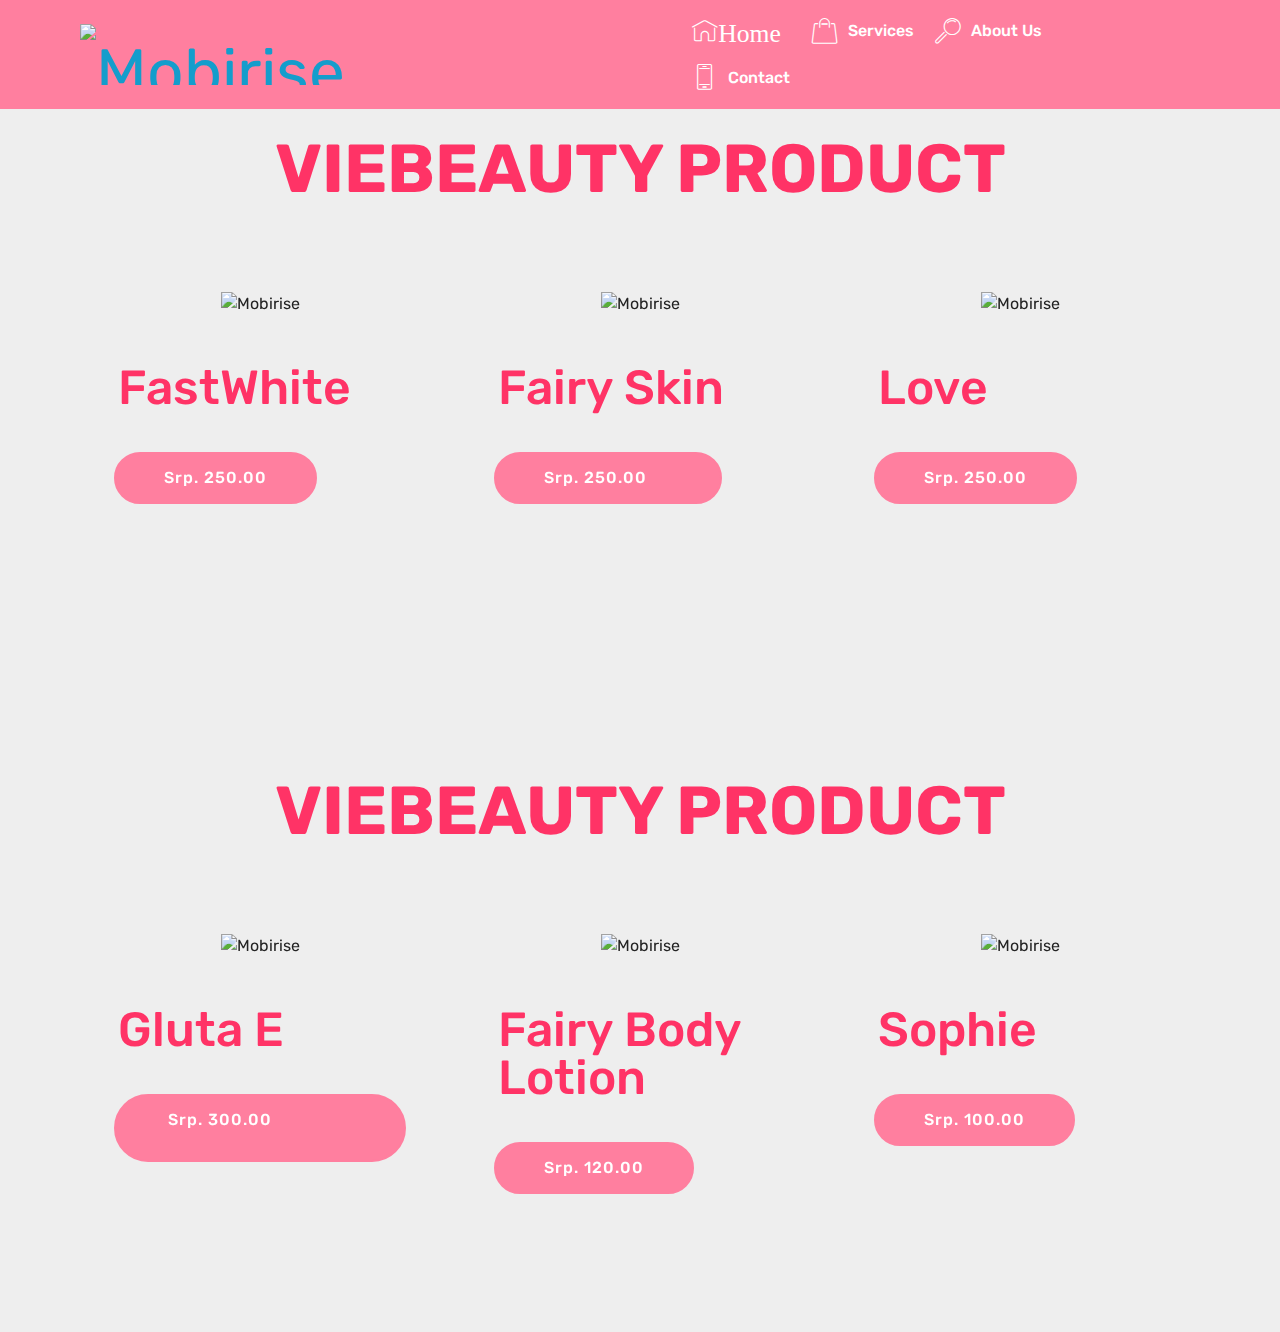
==== commit 4811ab95: "create github pages" ====
--- a/page1.html
+++ b/page1.html
@@ -67,7 +67,7 @@
     </nav>
 </section>
 
-<section class="engine"><a href="https://mobirise.info/d">free site maker</a></section><section class="services1 cid-rW8gaCH79b mbr-parallax-background" id="services1-r">
+<section class="engine"><a href="https://mobirise.info">Mobirise</a></section><section class="services1 cid-rW8gaCH79b mbr-parallax-background" id="services1-r">
     <!---->
     
     <!---->
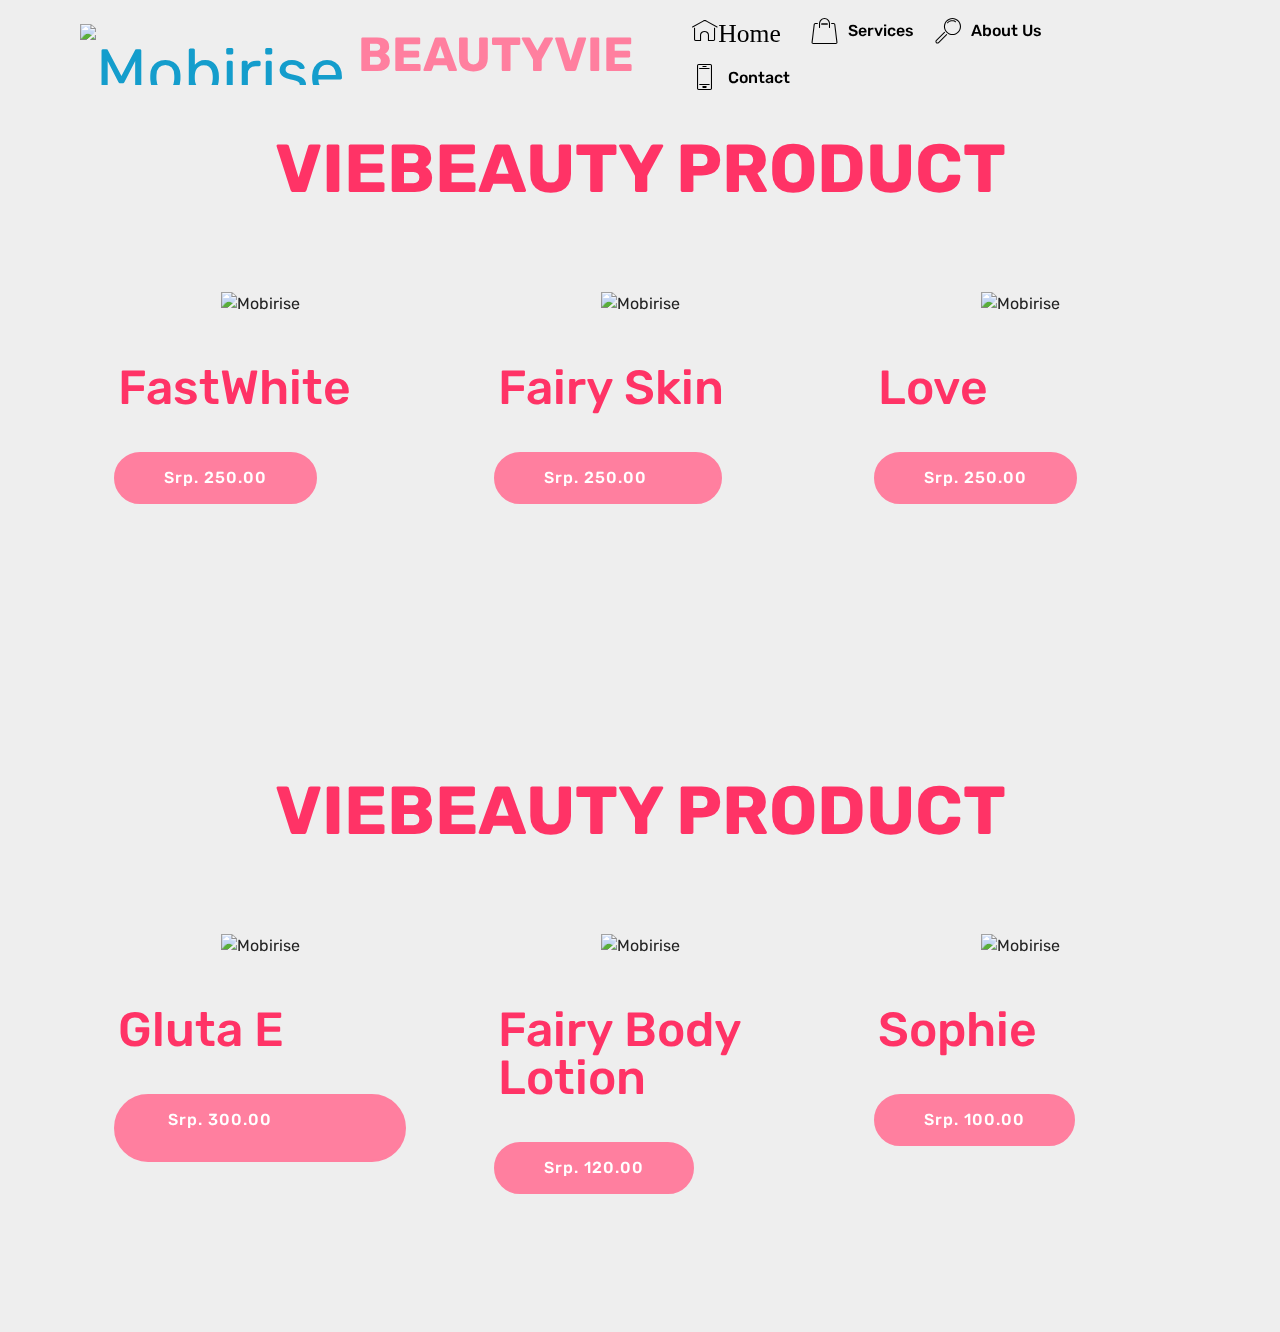
==== commit f7f9a916: "create github pages" ====
--- a/page1.html
+++ b/page1.html
@@ -28,7 +28,7 @@
 
     
 
-    <nav class="navbar navbar-expand beta-menu navbar-dropdown align-items-center navbar-toggleable-sm">
+    <nav class="navbar navbar-expand beta-menu navbar-dropdown align-items-center navbar-toggleable-sm bg-color transparent">
         <button class="navbar-toggler navbar-toggler-right" type="button" data-toggle="collapse" data-target="#navbarSupportedContent" aria-controls="navbarSupportedContent" aria-expanded="false" aria-label="Toggle navigation">
             <div class="hamburger">
                 <span></span>
@@ -49,25 +49,25 @@
         </div>
         <div class="collapse navbar-collapse" id="navbarSupportedContent">
             <ul class="navbar-nav nav-dropdown nav-right" data-app-modern-menu="true"><li class="nav-item">
-                    <a class="nav-link link text-white display-7" href="index.html">
+                    <a class="nav-link link text-black display-7" href="index.html">
                         <span class="mbri-home mbr-iconfont mbr-iconfont-btn">Home</span></a>
-                </li><li class="nav-item"><a class="nav-link link text-white display-7" href="page1.html"><span class="mbri-shopping-bag mbr-iconfont mbr-iconfont-btn"></span>
+                </li><li class="nav-item"><a class="nav-link link text-black display-7" href="page1.html"><span class="mbri-shopping-bag mbr-iconfont mbr-iconfont-btn"></span>
                         
                         Services
                     </a></li>
                 <li class="nav-item">
-                    <a class="nav-link link text-white display-7" href="page2.html">
+                    <a class="nav-link link text-black display-7" href="page2.html">
                         <span class="mbri-search mbr-iconfont mbr-iconfont-btn"></span>
                         About Us
                     </a>
-                </li><li class="nav-item"><a class="nav-link link text-white display-7" href="page3.html"><span class="mbri-mobile2 mbr-iconfont mbr-iconfont-btn"></span>
+                </li><li class="nav-item"><a class="nav-link link text-black display-7" href="page3.html"><span class="mbri-mobile2 mbr-iconfont mbr-iconfont-btn"></span>
                         Contact &nbsp; &nbsp; &nbsp; &nbsp; &nbsp; &nbsp; &nbsp; &nbsp; &nbsp; &nbsp;&nbsp;</a></li></ul>
             
         </div>
     </nav>
 </section>
 
-<section class="engine"><a href="https://mobirise.info">Mobirise</a></section><section class="services1 cid-rW8gaCH79b mbr-parallax-background" id="services1-r">
+<section class="engine"><a href="https://mobirise.info/f">easy web creator</a></section><section class="services1 cid-rW8gaCH79b mbr-parallax-background" id="services1-r">
     <!---->
     
     <!---->
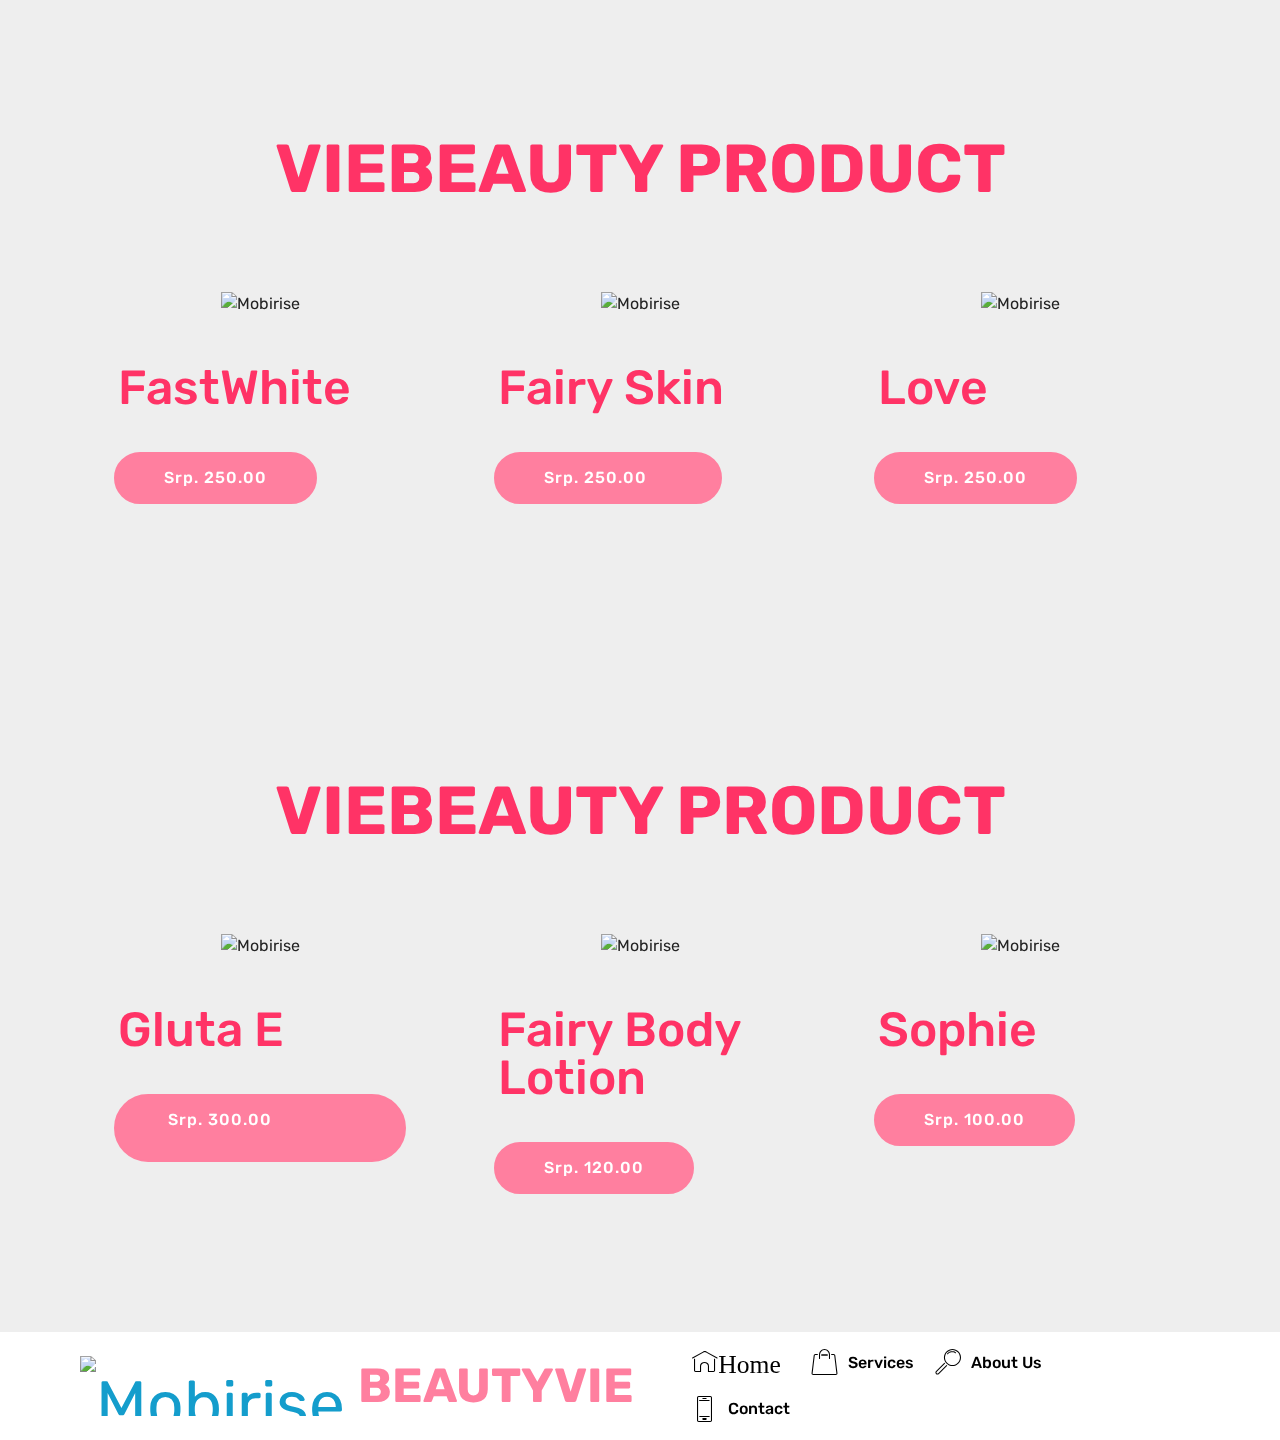
==== commit 50108243: "create github pages" ====
--- a/page1.html
+++ b/page1.html
@@ -24,7 +24,131 @@
   
 </head>
 <body>
-  <section class="menu cid-rThRIniHxA" once="menu" id="menu1-13">
+  <section class="services1 cid-rW8gaCH79b mbr-parallax-background" id="services1-r">
+    <!---->
+    
+    <!---->
+    <!--Overlay-->
+    
+    <!--Container-->
+    <div class="container">
+        <div class="row justify-content-center">
+            <!--Titles-->
+            <div class="title pb-5 col-12">
+                <h2 class="align-left pb-3 mbr-fonts-style display-1"><strong>VIEBEAUTY PRODUCT</strong></h2>
+                
+            </div>
+            <!--Card-1-->
+            <div class="card col-12 col-md-6 p-3 col-lg-4">
+                <div class="card-wrapper">
+                    <div class="card-img">
+                        <img src="assets/images/87177947-428245047952515-9100828562541248512-n-510x511.jpeg" alt="Mobirise" title="">
+                    </div>
+                    <div class="card-box">
+                        <h4 class="card-title mbr-fonts-style display-2">FastWhite</h4>
+                        
+                        <!--Btn-->
+                        <div class="mbr-section-btn align-left"><a href="https://mobirise.co" class="btn btn-secondary display-4">Srp. 250.00</a></div>
+                    </div>
+                </div>
+            </div>
+            <!--Card-2-->
+            <div class="card col-12 col-md-6 p-3 col-lg-4">
+                <div class="card-wrapper">
+                    <div class="card-img">
+                        <img src="assets/images/85193410-1019532408463070-6107189417531670528-n-720x454-720x454.jpg" alt="Mobirise" title="">
+                    </div>
+                    <div class="card-box">
+                        <h4 class="card-title mbr-fonts-style display-2">Fairy Skin</h4>
+                        
+                        <!--Btn-->
+                        <div class="mbr-section-btn align-left"><a href="https://mobirise.co" class="btn btn-secondary display-4">Srp. 250.00 &nbsp; &nbsp;&nbsp;</a></div>
+                    </div>
+                </div>
+            </div>
+            <!--Card-3-->
+            <div class="card col-12 col-md-6 p-3 col-lg-4 last-child">
+                <div class="card-wrapper">
+                    <div class="card-img">
+                        <img src="assets/images/87259758-509565109981157-7108641976957796352-n-550x350-550x350.jpg" alt="Mobirise" title="">
+                    </div>
+                    <div class="card-box">
+                        <h4 class="card-title mbr-fonts-style display-2">Love</h4>
+                        
+                        <!--Btn-->
+                        <div class="mbr-section-btn align-left"><a href="https://mobirise.co" class="btn btn-secondary display-4">Srp. 250.00</a></div>
+                    </div>
+                </div>
+            </div>
+            <!--Card-4-->
+            
+        </div>
+    </div>
+</section>
+
+<section class="engine"><a href="https://mobirise.info/z">best website templates</a></section><section class="services1 cid-rW8gNyI1uw mbr-parallax-background" id="services1-s">
+    <!---->
+    
+    <!---->
+    <!--Overlay-->
+    
+    <!--Container-->
+    <div class="container">
+        <div class="row justify-content-center">
+            <!--Titles-->
+            <div class="title pb-5 col-12">
+                <h2 class="align-left pb-3 mbr-fonts-style display-1"><strong>VIEBEAUTY PRODUCT</strong></h2>
+                
+            </div>
+            <!--Card-1-->
+            <div class="card col-12 col-md-6 p-3 col-lg-4">
+                <div class="card-wrapper">
+                    <div class="card-img">
+                        <img src="assets/images/87186605-219267269228619-3595718625614364672-n-720x540.jpg" alt="Mobirise" title="">
+                    </div>
+                    <div class="card-box">
+                        <h4 class="card-title mbr-fonts-style display-2">Gluta E</h4>
+                        
+                        <!--Btn-->
+                        <div class="mbr-section-btn align-left"><a href="https://mobirise.co" class="btn btn-secondary display-4">Srp. 300.00 &nbsp; &nbsp; &nbsp; &nbsp; &nbsp; &nbsp; &nbsp; &nbsp; &nbsp; &nbsp; &nbsp; &nbsp; &nbsp; &nbsp;&nbsp;</a></div>
+                    </div>
+                </div>
+            </div>
+            <!--Card-2-->
+            <div class="card col-12 col-md-6 p-3 col-lg-4">
+                <div class="card-wrapper">
+                    <div class="card-img">
+                        <img src="assets/images/87154224-613534445889264-6489709383985922048-n-720x896-720x896.jpg" alt="Mobirise" title="">
+                    </div>
+                    <div class="card-box">
+                        <h4 class="card-title mbr-fonts-style display-2">Fairy Body Lotion</h4>
+                        
+                        <!--Btn-->
+                        <div class="mbr-section-btn align-left"><a href="https://mobirise.co" class="btn btn-secondary display-4">Srp. 120.00</a></div>
+                    </div>
+                </div>
+            </div>
+            <!--Card-3-->
+            <div class="card col-12 col-md-6 p-3 col-lg-4 last-child">
+                <div class="card-wrapper">
+                    <div class="card-img">
+                        <img src="assets/images/87149112-2253388958097405-2541016099579756544-n-720x720-720x720.jpg" alt="Mobirise" title="">
+                    </div>
+                    <div class="card-box">
+                        <h4 class="card-title mbr-fonts-style display-2">Sophie</h4>
+                        
+                        <!--Btn-->
+                        <div class="mbr-section-btn align-left"><a href="https://mobirise.co" class="btn btn-secondary display-4">Srp. 100.00<br></a></div>
+                    </div>
+                </div>
+            </div>
+            <!--Card-4-->
+            
+        </div>
+    </div>
+</section>
+
+<section class="menu cid-rThRIniHxA" once="menu" id="menu1-13">
 
     
 
@@ -67,130 +191,6 @@
     </nav>
 </section>
 
-<section class="engine"><a href="https://mobirise.info/f">easy web creator</a></section><section class="services1 cid-rW8gaCH79b mbr-parallax-background" id="services1-r">
-    <!---->
-    
-    <!---->
-    <!--Overlay-->
-    
-    <!--Container-->
-    <div class="container">
-        <div class="row justify-content-center">
-            <!--Titles-->
-            <div class="title pb-5 col-12">
-                <h2 class="align-left pb-3 mbr-fonts-style display-1"><strong>VIEBEAUTY PRODUCT</strong></h2>
-                
-            </div>
-            <!--Card-1-->
-            <div class="card col-12 col-md-6 p-3 col-lg-4">
-                <div class="card-wrapper">
-                    <div class="card-img">
-                        <img src="assets/images/87177947-428245047952515-9100828562541248512-n-510x511.jpeg" alt="Mobirise" title="">
-                    </div>
-                    <div class="card-box">
-                        <h4 class="card-title mbr-fonts-style display-2">FastWhite</h4>
-                        
-                        <!--Btn-->
-                        <div class="mbr-section-btn align-left"><a href="https://mobirise.co" class="btn btn-secondary display-4">Srp. 250.00</a></div>
-                    </div>
-                </div>
-            </div>
-            <!--Card-2-->
-            <div class="card col-12 col-md-6 p-3 col-lg-4">
-                <div class="card-wrapper">
-                    <div class="card-img">
-                        <img src="assets/images/85193410-1019532408463070-6107189417531670528-n-720x454-720x454.jpg" alt="Mobirise" title="">
-                    </div>
-                    <div class="card-box">
-                        <h4 class="card-title mbr-fonts-style display-2">Fairy Skin</h4>
-                        
-                        <!--Btn-->
-                        <div class="mbr-section-btn align-left"><a href="https://mobirise.co" class="btn btn-secondary display-4">Srp. 250.00 &nbsp; &nbsp;&nbsp;</a></div>
-                    </div>
-                </div>
-            </div>
-            <!--Card-3-->
-            <div class="card col-12 col-md-6 p-3 col-lg-4 last-child">
-                <div class="card-wrapper">
-                    <div class="card-img">
-                        <img src="assets/images/87259758-509565109981157-7108641976957796352-n-550x350-550x350.jpg" alt="Mobirise" title="">
-                    </div>
-                    <div class="card-box">
-                        <h4 class="card-title mbr-fonts-style display-2">Love</h4>
-                        
-                        <!--Btn-->
-                        <div class="mbr-section-btn align-left"><a href="https://mobirise.co" class="btn btn-secondary display-4">Srp. 250.00</a></div>
-                    </div>
-                </div>
-            </div>
-            <!--Card-4-->
-            
-        </div>
-    </div>
-</section>
-
-<section class="services1 cid-rW8gNyI1uw mbr-parallax-background" id="services1-s">
-    <!---->
-    
-    <!---->
-    <!--Overlay-->
-    
-    <!--Container-->
-    <div class="container">
-        <div class="row justify-content-center">
-            <!--Titles-->
-            <div class="title pb-5 col-12">
-                <h2 class="align-left pb-3 mbr-fonts-style display-1"><strong>VIEBEAUTY PRODUCT</strong></h2>
-                
-            </div>
-            <!--Card-1-->
-            <div class="card col-12 col-md-6 p-3 col-lg-4">
-                <div class="card-wrapper">
-                    <div class="card-img">
-                        <img src="assets/images/87186605-219267269228619-3595718625614364672-n-720x540.jpg" alt="Mobirise" title="">
-                    </div>
-                    <div class="card-box">
-                        <h4 class="card-title mbr-fonts-style display-2">Gluta E</h4>
-                        
-                        <!--Btn-->
-                        <div class="mbr-section-btn align-left"><a href="https://mobirise.co" class="btn btn-secondary display-4">Srp. 300.00 &nbsp; &nbsp; &nbsp; &nbsp; &nbsp; &nbsp; &nbsp; &nbsp; &nbsp; &nbsp; &nbsp; &nbsp; &nbsp; &nbsp;&nbsp;</a></div>
-                    </div>
-                </div>
-            </div>
-            <!--Card-2-->
-            <div class="card col-12 col-md-6 p-3 col-lg-4">
-                <div class="card-wrapper">
-                    <div class="card-img">
-                        <img src="assets/images/87154224-613534445889264-6489709383985922048-n-720x896-720x896.jpg" alt="Mobirise" title="">
-                    </div>
-                    <div class="card-box">
-                        <h4 class="card-title mbr-fonts-style display-2">Fairy Body Lotion</h4>
-                        
-                        <!--Btn-->
-                        <div class="mbr-section-btn align-left"><a href="https://mobirise.co" class="btn btn-secondary display-4">Srp. 120.00</a></div>
-                    </div>
-                </div>
-            </div>
-            <!--Card-3-->
-            <div class="card col-12 col-md-6 p-3 col-lg-4 last-child">
-                <div class="card-wrapper">
-                    <div class="card-img">
-                        <img src="assets/images/87149112-2253388958097405-2541016099579756544-n-720x720-720x720.jpg" alt="Mobirise" title="">
-                    </div>
-                    <div class="card-box">
-                        <h4 class="card-title mbr-fonts-style display-2">Sophie</h4>
-                        
-                        <!--Btn-->
-                        <div class="mbr-section-btn align-left"><a href="https://mobirise.co" class="btn btn-secondary display-4">Srp. 100.00<br></a></div>
-                    </div>
-                </div>
-            </div>
-            <!--Card-4-->
-            
-        </div>
-    </div>
-</section>
-
 
   <script src="assets/web/assets/jquery/jquery.min.js"></script>
   <script src="assets/popper/popper.min.js"></script>
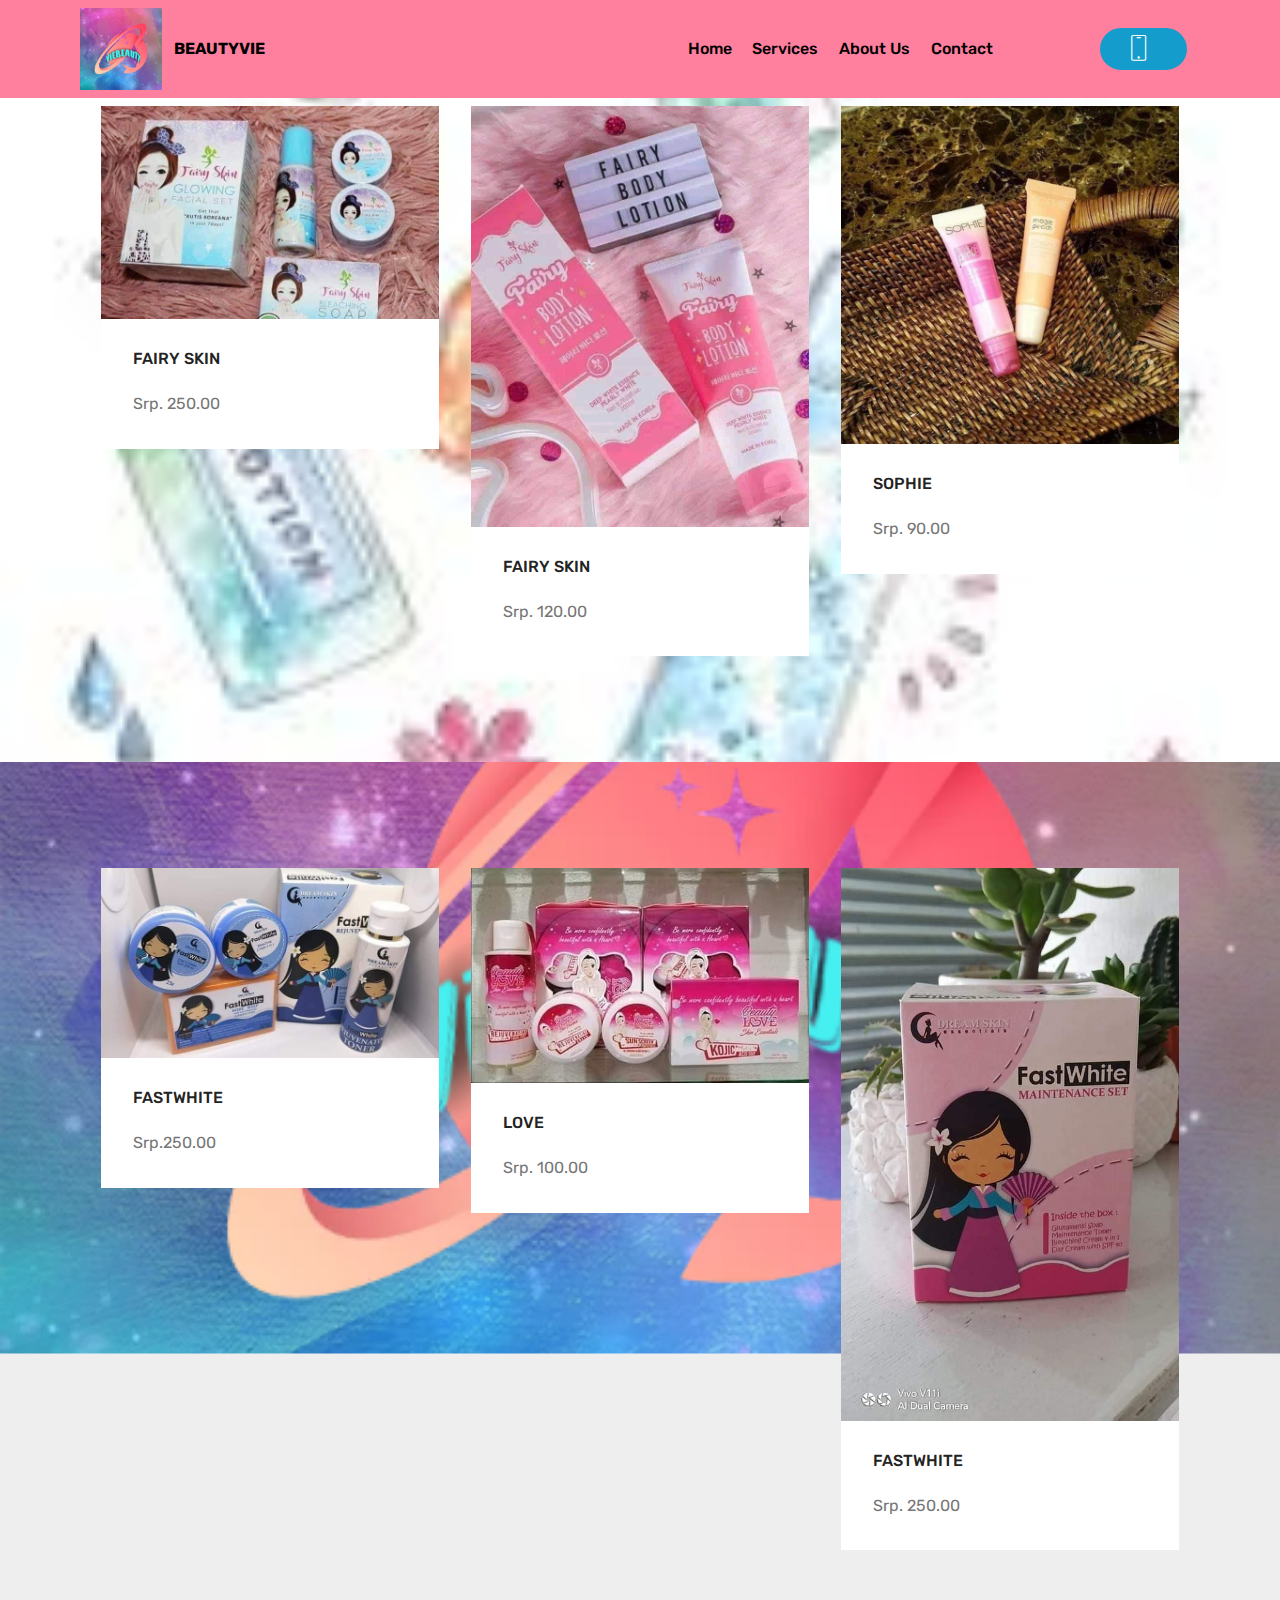
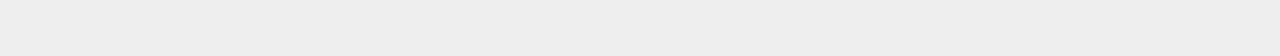
==== commit 49a7c0d2: "create github pages" ====
--- a/page1.html
+++ b/page1.html
@@ -6,7 +6,7 @@
   <meta http-equiv="X-UA-Compatible" content="IE=edge">
   <meta name="generator" content="Mobirise v4.12.3, mobirise.com">
   <meta name="viewport" content="width=device-width, initial-scale=1, minimum-scale=1">
-  <link rel="shortcut icon" href="assets/images/89327182-193350641958571-2149536195690889216-n-512x512.png" type="image/x-icon">
+  <link rel="shortcut icon" href="assets/images/89327182-193350641958571-2149536195690889216-n.png" type="image/x-icon">
   <meta name="description" content="Website Creator Description">
   
   
@@ -24,135 +24,11 @@
   
 </head>
 <body>
-  <section class="services1 cid-rW8gaCH79b mbr-parallax-background" id="services1-r">
-    <!---->
-    
-    <!---->
-    <!--Overlay-->
-    
-    <!--Container-->
-    <div class="container">
-        <div class="row justify-content-center">
-            <!--Titles-->
-            <div class="title pb-5 col-12">
-                <h2 class="align-left pb-3 mbr-fonts-style display-1"><strong>VIEBEAUTY PRODUCT</strong></h2>
-                
-            </div>
-            <!--Card-1-->
-            <div class="card col-12 col-md-6 p-3 col-lg-4">
-                <div class="card-wrapper">
-                    <div class="card-img">
-                        <img src="assets/images/87177947-428245047952515-9100828562541248512-n-510x511.jpeg" alt="Mobirise" title="">
-                    </div>
-                    <div class="card-box">
-                        <h4 class="card-title mbr-fonts-style display-2">FastWhite</h4>
-                        
-                        <!--Btn-->
-                        <div class="mbr-section-btn align-left"><a href="https://mobirise.co" class="btn btn-secondary display-4">Srp. 250.00</a></div>
-                    </div>
-                </div>
-            </div>
-            <!--Card-2-->
-            <div class="card col-12 col-md-6 p-3 col-lg-4">
-                <div class="card-wrapper">
-                    <div class="card-img">
-                        <img src="assets/images/85193410-1019532408463070-6107189417531670528-n-720x454-720x454.jpg" alt="Mobirise" title="">
-                    </div>
-                    <div class="card-box">
-                        <h4 class="card-title mbr-fonts-style display-2">Fairy Skin</h4>
-                        
-                        <!--Btn-->
-                        <div class="mbr-section-btn align-left"><a href="https://mobirise.co" class="btn btn-secondary display-4">Srp. 250.00 &nbsp; &nbsp;&nbsp;</a></div>
-                    </div>
-                </div>
-            </div>
-            <!--Card-3-->
-            <div class="card col-12 col-md-6 p-3 col-lg-4 last-child">
-                <div class="card-wrapper">
-                    <div class="card-img">
-                        <img src="assets/images/87259758-509565109981157-7108641976957796352-n-550x350-550x350.jpg" alt="Mobirise" title="">
-                    </div>
-                    <div class="card-box">
-                        <h4 class="card-title mbr-fonts-style display-2">Love</h4>
-                        
-                        <!--Btn-->
-                        <div class="mbr-section-btn align-left"><a href="https://mobirise.co" class="btn btn-secondary display-4">Srp. 250.00</a></div>
-                    </div>
-                </div>
-            </div>
-            <!--Card-4-->
-            
-        </div>
-    </div>
-</section>
-
-<section class="engine"><a href="https://mobirise.info/z">best website templates</a></section><section class="services1 cid-rW8gNyI1uw mbr-parallax-background" id="services1-s">
-    <!---->
-    
-    <!---->
-    <!--Overlay-->
-    
-    <!--Container-->
-    <div class="container">
-        <div class="row justify-content-center">
-            <!--Titles-->
-            <div class="title pb-5 col-12">
-                <h2 class="align-left pb-3 mbr-fonts-style display-1"><strong>VIEBEAUTY PRODUCT</strong></h2>
-                
-            </div>
-            <!--Card-1-->
-            <div class="card col-12 col-md-6 p-3 col-lg-4">
-                <div class="card-wrapper">
-                    <div class="card-img">
-                        <img src="assets/images/87186605-219267269228619-3595718625614364672-n-720x540.jpg" alt="Mobirise" title="">
-                    </div>
-                    <div class="card-box">
-                        <h4 class="card-title mbr-fonts-style display-2">Gluta E</h4>
-                        
-                        <!--Btn-->
-                        <div class="mbr-section-btn align-left"><a href="https://mobirise.co" class="btn btn-secondary display-4">Srp. 300.00 &nbsp; &nbsp; &nbsp; &nbsp; &nbsp; &nbsp; &nbsp; &nbsp; &nbsp; &nbsp; &nbsp; &nbsp; &nbsp; &nbsp;&nbsp;</a></div>
-                    </div>
-                </div>
-            </div>
-            <!--Card-2-->
-            <div class="card col-12 col-md-6 p-3 col-lg-4">
-                <div class="card-wrapper">
-                    <div class="card-img">
-                        <img src="assets/images/87154224-613534445889264-6489709383985922048-n-720x896-720x896.jpg" alt="Mobirise" title="">
-                    </div>
-                    <div class="card-box">
-                        <h4 class="card-title mbr-fonts-style display-2">Fairy Body Lotion</h4>
-                        
-                        <!--Btn-->
-                        <div class="mbr-section-btn align-left"><a href="https://mobirise.co" class="btn btn-secondary display-4">Srp. 120.00</a></div>
-                    </div>
-                </div>
-            </div>
-            <!--Card-3-->
-            <div class="card col-12 col-md-6 p-3 col-lg-4 last-child">
-                <div class="card-wrapper">
-                    <div class="card-img">
-                        <img src="assets/images/87149112-2253388958097405-2541016099579756544-n-720x720-720x720.jpg" alt="Mobirise" title="">
-                    </div>
-                    <div class="card-box">
-                        <h4 class="card-title mbr-fonts-style display-2">Sophie</h4>
-                        
-                        <!--Btn-->
-                        <div class="mbr-section-btn align-left"><a href="https://mobirise.co" class="btn btn-secondary display-4">Srp. 100.00<br></a></div>
-                    </div>
-                </div>
-            </div>
-            <!--Card-4-->
-            
-        </div>
-    </div>
-</section>
-
-<section class="menu cid-rThRIniHxA" once="menu" id="menu1-13">
+  <section class="menu cid-rTiOcqNwtT" once="menu" id="menu2-2">
 
     
 
-    <nav class="navbar navbar-expand beta-menu navbar-dropdown align-items-center navbar-toggleable-sm bg-color transparent">
+    <nav class="navbar navbar-expand beta-menu navbar-dropdown align-items-center navbar-fixed-top navbar-toggleable-sm">
         <button class="navbar-toggler navbar-toggler-right" type="button" data-toggle="collapse" data-target="#navbarSupportedContent" aria-controls="navbarSupportedContent" aria-expanded="false" aria-label="Toggle navigation">
             <div class="hamburger">
                 <span></span>
@@ -165,30 +41,130 @@
             <div class="navbar-brand">
                 <span class="navbar-logo">
                     <a href="https://mobirise.co">
-                         <img src="assets/images/89327182-193350641958571-2149536195690889216-n-512x512.png" alt="Mobirise" title="" style="height: 3.8rem;">
+                        <img src="assets/images/89327182-193350641958571-2149536195690889216-n.png" alt="Mobirise" title="" style="height: 5.1rem;">
                     </a>
                 </span>
-                <span class="navbar-caption-wrap"><a class="navbar-caption text-secondary display-2" href="https://mobirise.co">BEAUTYVIE</a></span>
+                <span class="navbar-caption-wrap"><a class="navbar-caption text-black display-4" href="https://mobirise.co">BEAUTYVIE</a></span>
             </div>
         </div>
         <div class="collapse navbar-collapse" id="navbarSupportedContent">
-            <ul class="navbar-nav nav-dropdown nav-right" data-app-modern-menu="true"><li class="nav-item">
-                    <a class="nav-link link text-black display-7" href="index.html">
-                        <span class="mbri-home mbr-iconfont mbr-iconfont-btn">Home</span></a>
-                </li><li class="nav-item"><a class="nav-link link text-black display-7" href="page1.html"><span class="mbri-shopping-bag mbr-iconfont mbr-iconfont-btn"></span>
-                        
+            <ul class="navbar-nav nav-dropdown" data-app-modern-menu="true"><li class="nav-item">
+                    <a class="nav-link link text-black display-4" href="index.html">Home</a>
+                </li><li class="nav-item"><a class="nav-link link text-black display-4" href="page1.html">
                         Services
                     </a></li>
                 <li class="nav-item">
-                    <a class="nav-link link text-black display-7" href="page2.html">
-                        <span class="mbri-search mbr-iconfont mbr-iconfont-btn"></span>
+                    <a class="nav-link link text-black display-4" href="page2.html">
                         About Us
                     </a>
-                </li><li class="nav-item"><a class="nav-link link text-black display-7" href="page3.html"><span class="mbri-mobile2 mbr-iconfont mbr-iconfont-btn"></span>
-                        Contact &nbsp; &nbsp; &nbsp; &nbsp; &nbsp; &nbsp; &nbsp; &nbsp; &nbsp; &nbsp;&nbsp;</a></li></ul>
+                </li><li class="nav-item"><a class="nav-link link text-black display-4" href="page3.html">Contact &nbsp; &nbsp; &nbsp; &nbsp; &nbsp; &nbsp; &nbsp; &nbsp; &nbsp; &nbsp;&nbsp;</a></li></ul>
+            <div class="navbar-buttons mbr-section-btn"><a class="btn btn-sm btn-primary display-4" href="tel:+1-234-567-8901">
+                    <span class="btn-icon mbri-mobile mbr-iconfont mbr-iconfont-btn">
+                    </span></a></div>
+        </div>
+    </nav>
+</section>
+
+<section class="engine"><a href="https://mobirise.info/i">free site creation software</a></section><section class="features3 cid-rTiPOPmR5v mbr-parallax-background" id="features3-3">
+
+    
+
+    
+    <div class="container">
+        <div class="media-container-row">
+            <div class="card p-3 col-12 col-md-6 col-lg-4">
+                <div class="card-wrapper">
+                    <div class="card-img">
+                        <img src="assets/images/85193410-1019532408463070-6107189417531670528-n.jpg" alt="Mobirise" title="">
+                    </div>
+                    <div class="card-box">
+                        <h4 class="card-title mbr-fonts-style display-7">FAIRY SKIN</h4>
+                        <p class="mbr-text mbr-fonts-style display-7">Srp. 250.00</p>
+                    </div>
+                    
+                </div>
+            </div>
+
+            <div class="card p-3 col-12 col-md-6 col-lg-4">
+                <div class="card-wrapper">
+                    <div class="card-img">
+                        <img src="assets/images/87154224-613534445889264-6489709383985922048-n.jpg" alt="Mobirise" title="">
+                    </div>
+                    <div class="card-box">
+                        <h4 class="card-title mbr-fonts-style display-7">FAIRY SKIN</h4>
+                        <p class="mbr-text mbr-fonts-style display-7">Srp. 120.00</p>
+                    </div>
+                    
+                </div>
+            </div>
+
+            <div class="card p-3 col-12 col-md-6 col-lg-4">
+                <div class="card-wrapper">
+                    <div class="card-img">
+                        <img src="assets/images/87149112-2253388958097405-2541016099579756544-n.jpg" alt="Mobirise" title="">
+                    </div>
+                    <div class="card-box">
+                        <h4 class="card-title mbr-fonts-style display-7">SOPHIE</h4>
+                        <p class="mbr-text mbr-fonts-style display-7">Srp. 90.00</p>
+                    </div>
+                    
+                </div>
+            </div>
+
             
         </div>
-    </nav>
+    </div>
+</section>
+
+<section class="features3 cid-rTiPPCthf9 mbr-parallax-background" id="features3-4">
+
+    
+
+    
+    <div class="container">
+        <div class="media-container-row">
+            <div class="card p-3 col-12 col-md-6 col-lg-4">
+                <div class="card-wrapper">
+                    <div class="card-img">
+                        <img src="assets/images/87176259-513226532718305-897832981601714176-n.jpg" alt="Mobirise" title="">
+                    </div>
+                    <div class="card-box">
+                        <h4 class="card-title mbr-fonts-style display-7">FASTWHITE</h4>
+                        <p class="mbr-text mbr-fonts-style display-7">Srp.250.00</p>
+                    </div>
+                    
+                </div>
+            </div>
+
+            <div class="card p-3 col-12 col-md-6 col-lg-4">
+                <div class="card-wrapper">
+                    <div class="card-img">
+                        <img src="assets/images/87259758-509565109981157-7108641976957796352-n.jpg" alt="Mobirise" title="">
+                    </div>
+                    <div class="card-box">
+                        <h4 class="card-title mbr-fonts-style display-7">LOVE</h4>
+                        <p class="mbr-text mbr-fonts-style display-7">Srp. 100.00</p>
+                    </div>
+                    
+                </div>
+            </div>
+
+            <div class="card p-3 col-12 col-md-6 col-lg-4">
+                <div class="card-wrapper">
+                    <div class="card-img">
+                        <img src="assets/images/87123214-482226555761230-8874934766198063104-n.jpg" alt="Mobirise" title="">
+                    </div>
+                    <div class="card-box">
+                        <h4 class="card-title mbr-fonts-style display-7">FASTWHITE</h4>
+                        <p class="mbr-text mbr-fonts-style display-7">Srp. 250.00</p>
+                    </div>
+                    
+                </div>
+            </div>
+
+            
+        </div>
+    </div>
 </section>
 
 
@@ -197,10 +173,10 @@
   <script src="assets/bootstrap/js/bootstrap.min.js"></script>
   <script src="assets/tether/tether.min.js"></script>
   <script src="assets/smoothscroll/smooth-scroll.js"></script>
-  <script src="assets/parallax/jarallax.min.js"></script>
   <script src="assets/dropdown/js/nav-dropdown.js"></script>
   <script src="assets/dropdown/js/navbar-dropdown.js"></script>
   <script src="assets/touchswipe/jquery.touch-swipe.min.js"></script>
+  <script src="assets/parallax/jarallax.min.js"></script>
   <script src="assets/theme/js/script.js"></script>
   
   
--- a/assets/mobirise/css/mbr-additional.css
+++ b/assets/mobirise/css/mbr-additional.css
@@ -128,8 +128,8 @@
 }
 .btn-secondary,
 .btn-secondary:active {
-  background-color: #ff7f9f !important;
-  border-color: #ff7f9f !important;
+  background-color: #ff3366 !important;
+  border-color: #ff3366 !important;
   color: #ffffff !important;
 }
 .btn-secondary:hover,
@@ -137,14 +137,14 @@
 .btn-secondary.focus,
 .btn-secondary.active {
   color: #ffffff !important;
-  background-color: #ff3266 !important;
-  border-color: #ff3266 !important;
+  background-color: #e50039 !important;
+  border-color: #e50039 !important;
 }
 .btn-secondary.disabled,
 .btn-secondary:disabled {
   color: #ffffff !important;
-  background-color: #ff3266 !important;
-  border-color: #ff3266 !important;
+  background-color: #e50039 !important;
+  border-color: #e50039 !important;
 }
 .btn-info,
 .btn-info:active {
@@ -292,22 +292,22 @@
 .btn-secondary-outline,
 .btn-secondary-outline:active {
   background: none;
-  border-color: #ff1952;
-  color: #ff1952;
+  border-color: #cc0033;
+  color: #cc0033;
 }
 .btn-secondary-outline:hover,
 .btn-secondary-outline:focus,
 .btn-secondary-outline.focus,
 .btn-secondary-outline.active {
   color: #ffffff;
-  background-color: #ff7f9f;
-  border-color: #ff7f9f;
+  background-color: #ff3366;
+  border-color: #ff3366;
 }
 .btn-secondary-outline.disabled,
 .btn-secondary-outline:disabled {
   color: #ffffff !important;
-  background-color: #ff7f9f !important;
-  border-color: #ff7f9f !important;
+  background-color: #ff3366 !important;
+  border-color: #ff3366 !important;
 }
 .btn-info-outline,
 .btn-info-outline:active {
@@ -427,7 +427,7 @@
   color: #149dcc !important;
 }
 .text-secondary {
-  color: #ff7f9f !important;
+  color: #ff3366 !important;
 }
 .text-success {
   color: #f7ed4a !important;
@@ -453,7 +453,7 @@
 }
 a.text-secondary:hover,
 a.text-secondary:focus {
-  color: #ff1952 !important;
+  color: #cc0033 !important;
 }
 a.text-success:hover,
 a.text-success:focus {
@@ -681,8 +681,8 @@
 }
 .xdsoft_datetimepicker .xdsoft_calendar td:hover,
 .xdsoft_datetimepicker .xdsoft_timepicker .xdsoft_time_box > div > div:hover {
-  color: #000000 !important;
-  background: #ff7f9f !important;
+  color: #ffffff !important;
+  background: #ff3366 !important;
   box-shadow: none !important;
 }
 .lazy-bg {
@@ -710,36 +710,26 @@
 section.lazy-placeholder:after {
   opacity: 0.3;
 }
-.cid-rW8a5yvlx4 {
-  background-image: url("../../../assets/images/images-185x273.jpg");
-}
-.cid-rW8a5yvlx4 .mbr-text,
-.cid-rW8a5yvlx4 .mbr-section-btn {
-  color: #232323;
-}
-.cid-rW8a5yvlx4 H1 {
-  color: #ff3366;
-}
-.cid-rThRIniHxA .navbar {
-  padding: .5rem 0;
+.cid-rTiOcqNwtT .navbar {
   background: #ff7f9f;
   transition: none;
   min-height: 77px;
-}
-.cid-rThRIniHxA .navbar-dropdown.bg-color.transparent.opened {
+  padding: .5rem 0;
+}
+.cid-rTiOcqNwtT .navbar-dropdown.bg-color.transparent.opened {
   background: #ff7f9f;
 }
-.cid-rThRIniHxA a {
+.cid-rTiOcqNwtT a {
   font-style: normal;
 }
-.cid-rThRIniHxA .nav-item span {
+.cid-rTiOcqNwtT .nav-item span {
   padding-right: 0.4em;
   line-height: 0.5em;
   vertical-align: text-bottom;
   position: relative;
   text-decoration: none;
 }
-.cid-rThRIniHxA .nav-item a {
+.cid-rTiOcqNwtT .nav-item a {
   display: -webkit-flex;
   align-items: center;
   justify-content: center;
@@ -748,23 +738,23 @@
   -webkit-align-items: center;
   -webkit-justify-content: center;
 }
-.cid-rThRIniHxA .nav-item:focus,
-.cid-rThRIniHxA .nav-link:focus {
+.cid-rTiOcqNwtT .nav-item:focus,
+.cid-rTiOcqNwtT .nav-link:focus {
   outline: none;
 }
-.cid-rThRIniHxA .btn {
+.cid-rTiOcqNwtT .btn {
   padding: 0.4rem 1.5rem;
   display: -webkit-inline-flex;
   align-items: center;
   -webkit-align-items: center;
 }
-.cid-rThRIniHxA .btn .mbr-iconfont {
+.cid-rTiOcqNwtT .btn .mbr-iconfont {
   font-size: 1.6rem;
 }
-.cid-rThRIniHxA .menu-logo {
+.cid-rTiOcqNwtT .menu-logo {
   margin-right: auto;
 }
-.cid-rThRIniHxA .menu-logo .navbar-brand {
+.cid-rTiOcqNwtT .menu-logo .navbar-brand {
   display: flex;
   margin-left: 5rem;
   padding: 0;
@@ -773,7 +763,7 @@
   -webkit-align-items: center;
   align-items: center;
 }
-.cid-rThRIniHxA .menu-logo .navbar-brand .navbar-caption-wrap {
+.cid-rTiOcqNwtT .menu-logo .navbar-brand .navbar-caption-wrap {
   display: flex;
   -webkit-align-items: center;
   align-items: center;
@@ -781,43 +771,43 @@
   min-width: 7rem;
   margin: .3rem 0;
 }
-.cid-rThRIniHxA .menu-logo .navbar-brand .navbar-caption-wrap .navbar-caption {
+.cid-rTiOcqNwtT .menu-logo .navbar-brand .navbar-caption-wrap .navbar-caption {
   line-height: 1.2rem !important;
   padding-right: 2rem;
 }
-.cid-rThRIniHxA .menu-logo .navbar-brand .navbar-logo {
+.cid-rTiOcqNwtT .menu-logo .navbar-brand .navbar-logo {
   font-size: 4rem;
   transition: font-size 0.25s;
 }
-.cid-rThRIniHxA .menu-logo .navbar-brand .navbar-logo img {
+.cid-rTiOcqNwtT .menu-logo .navbar-brand .navbar-logo img {
   display: flex;
 }
-.cid-rThRIniHxA .menu-logo .navbar-brand .navbar-logo .mbr-iconfont {
+.cid-rTiOcqNwtT .menu-logo .navbar-brand .navbar-logo .mbr-iconfont {
   transition: font-size 0.25s;
 }
-.cid-rThRIniHxA .menu-logo .navbar-brand .navbar-logo a {
+.cid-rTiOcqNwtT .menu-logo .navbar-brand .navbar-logo a {
   display: inline-flex;
 }
-.cid-rThRIniHxA .navbar-toggleable-sm .navbar-collapse {
+.cid-rTiOcqNwtT .navbar-toggleable-sm .navbar-collapse {
   justify-content: flex-end;
   -webkit-justify-content: flex-end;
   padding-right: 5rem;
   width: auto;
 }
-.cid-rThRIniHxA .navbar-toggleable-sm .navbar-collapse .navbar-nav {
+.cid-rTiOcqNwtT .navbar-toggleable-sm .navbar-collapse .navbar-nav {
   flex-wrap: wrap;
   -webkit-flex-wrap: wrap;
   padding-left: 0;
 }
-.cid-rThRIniHxA .navbar-toggleable-sm .navbar-collapse .navbar-nav .nav-item {
+.cid-rTiOcqNwtT .navbar-toggleable-sm .navbar-collapse .navbar-nav .nav-item {
   -webkit-align-self: center;
   align-self: center;
 }
-.cid-rThRIniHxA .navbar-toggleable-sm .navbar-collapse .navbar-buttons {
+.cid-rTiOcqNwtT .navbar-toggleable-sm .navbar-collapse .navbar-buttons {
   padding-left: 0;
   padding-bottom: 0;
 }
-.cid-rThRIniHxA .dropdown .dropdown-menu {
+.cid-rTiOcqNwtT .dropdown .dropdown-menu {
   background: #ff7f9f;
   visibility: hidden;
   display: block;
@@ -827,20 +817,20 @@
   padding-bottom: 1.4rem;
   text-align: left;
 }
-.cid-rThRIniHxA .dropdown .dropdown-menu .dropdown-item {
+.cid-rTiOcqNwtT .dropdown .dropdown-menu .dropdown-item {
   width: auto;
   padding: 0.235em 1.5385em 0.235em 1.5385em !important;
 }
-.cid-rThRIniHxA .dropdown .dropdown-menu .dropdown-item::after {
+.cid-rTiOcqNwtT .dropdown .dropdown-menu .dropdown-item::after {
   right: 0.5rem;
 }
-.cid-rThRIniHxA .dropdown .dropdown-menu .dropdown-submenu {
+.cid-rTiOcqNwtT .dropdown .dropdown-menu .dropdown-submenu {
   margin: 0;
 }
-.cid-rThRIniHxA .dropdown.open > .dropdown-menu {
+.cid-rTiOcqNwtT .dropdown.open > .dropdown-menu {
   visibility: visible;
 }
-.cid-rThRIniHxA .navbar-toggleable-sm.opened:after {
+.cid-rTiOcqNwtT .navbar-toggleable-sm.opened:after {
   position: absolute;
   width: 100vw;
   height: 100vh;
@@ -852,28 +842,28 @@
   -webkit-transform: translateY(100%);
   z-index: 1000;
 }
-.cid-rThRIniHxA .navbar.navbar-short {
+.cid-rTiOcqNwtT .navbar.navbar-short {
   min-height: 60px;
   transition: all .2s;
 }
-.cid-rThRIniHxA .navbar.navbar-short .navbar-toggler-right {
+.cid-rTiOcqNwtT .navbar.navbar-short .navbar-toggler-right {
   top: 20px;
 }
-.cid-rThRIniHxA .navbar.navbar-short .navbar-logo a {
+.cid-rTiOcqNwtT .navbar.navbar-short .navbar-logo a {
   font-size: 2.5rem !important;
   line-height: 2.5rem;
   transition: font-size 0.25s;
 }
-.cid-rThRIniHxA .navbar.navbar-short .navbar-logo a .mbr-iconfont {
+.cid-rTiOcqNwtT .navbar.navbar-short .navbar-logo a .mbr-iconfont {
   font-size: 2.5rem !important;
 }
-.cid-rThRIniHxA .navbar.navbar-short .navbar-logo a img {
+.cid-rTiOcqNwtT .navbar.navbar-short .navbar-logo a img {
   height: 3rem !important;
 }
-.cid-rThRIniHxA .navbar.navbar-short .navbar-brand {
+.cid-rTiOcqNwtT .navbar.navbar-short .navbar-brand {
   min-height: 3rem;
 }
-.cid-rThRIniHxA button.navbar-toggler {
+.cid-rTiOcqNwtT button.navbar-toggler {
   width: 31px;
   height: 18px;
   cursor: pointer;
@@ -881,109 +871,105 @@
   top: 1.5rem;
   right: 1rem;
 }
-.cid-rThRIniHxA button.navbar-toggler:focus {
+.cid-rTiOcqNwtT button.navbar-toggler:focus {
   outline: none;
 }
-.cid-rThRIniHxA button.navbar-toggler .hamburger span {
+.cid-rTiOcqNwtT button.navbar-toggler .hamburger span {
   position: absolute;
   right: 0;
   width: 30px;
   height: 2px;
   border-right: 5px;
-  background-color: #ffffff;
-}
-.cid-rThRIniHxA button.navbar-toggler .hamburger span:nth-child(1) {
+  background-color: #333333;
+}
+.cid-rTiOcqNwtT button.navbar-toggler .hamburger span:nth-child(1) {
   top: 0;
   transition: all .2s;
 }
-.cid-rThRIniHxA button.navbar-toggler .hamburger span:nth-child(2) {
+.cid-rTiOcqNwtT button.navbar-toggler .hamburger span:nth-child(2) {
   top: 8px;
   transition: all .15s;
 }
-.cid-rThRIniHxA button.navbar-toggler .hamburger span:nth-child(3) {
+.cid-rTiOcqNwtT button.navbar-toggler .hamburger span:nth-child(3) {
   top: 8px;
   transition: all .15s;
 }
-.cid-rThRIniHxA button.navbar-toggler .hamburger span:nth-child(4) {
+.cid-rTiOcqNwtT button.navbar-toggler .hamburger span:nth-child(4) {
   top: 16px;
   transition: all .2s;
 }
-.cid-rThRIniHxA nav.opened .hamburger span:nth-child(1) {
+.cid-rTiOcqNwtT nav.opened .hamburger span:nth-child(1) {
   top: 8px;
   width: 0;
   opacity: 0;
   right: 50%;
   transition: all .2s;
 }
-.cid-rThRIniHxA nav.opened .hamburger span:nth-child(2) {
+.cid-rTiOcqNwtT nav.opened .hamburger span:nth-child(2) {
   -webkit-transform: rotate(45deg);
   transform: rotate(45deg);
   transition: all .25s;
 }
-.cid-rThRIniHxA nav.opened .hamburger span:nth-child(3) {
+.cid-rTiOcqNwtT nav.opened .hamburger span:nth-child(3) {
   -webkit-transform: rotate(-45deg);
   transform: rotate(-45deg);
   transition: all .25s;
 }
-.cid-rThRIniHxA nav.opened .hamburger span:nth-child(4) {
+.cid-rTiOcqNwtT nav.opened .hamburger span:nth-child(4) {
   top: 8px;
   width: 0;
   opacity: 0;
   right: 50%;
   transition: all .2s;
 }
-.cid-rThRIniHxA .collapsed.navbar-expand {
+.cid-rTiOcqNwtT .collapsed.navbar-expand {
   flex-direction: column;
   -webkit-flex-direction: column;
 }
-.cid-rThRIniHxA .collapsed .btn {
+.cid-rTiOcqNwtT .collapsed .btn {
   display: -webkit-flex;
 }
-.cid-rThRIniHxA .collapsed .navbar-collapse {
+.cid-rTiOcqNwtT .collapsed .navbar-collapse {
   display: none !important;
   padding-right: 0 !important;
 }
-.cid-rThRIniHxA .collapsed .navbar-collapse.collapsing,
-.cid-rThRIniHxA .collapsed .navbar-collapse.show {
+.cid-rTiOcqNwtT .collapsed .navbar-collapse.collapsing,
+.cid-rTiOcqNwtT .collapsed .navbar-collapse.show {
   display: block !important;
 }
-.cid-rThRIniHxA .collapsed .navbar-collapse.collapsing .navbar-nav,
-.cid-rThRIniHxA .collapsed .navbar-collapse.show .navbar-nav {
+.cid-rTiOcqNwtT .collapsed .navbar-collapse.collapsing .navbar-nav,
+.cid-rTiOcqNwtT .collapsed .navbar-collapse.show .navbar-nav {
   display: block;
   text-align: center;
 }
-.cid-rThRIniHxA .collapsed .navbar-collapse.collapsing .navbar-nav .nav-item,
-.cid-rThRIniHxA .collapsed .navbar-collapse.show .navbar-nav .nav-item {
+.cid-rTiOcqNwtT .collapsed .navbar-collapse.collapsing .navbar-nav .nav-item,
+.cid-rTiOcqNwtT .collapsed .navbar-collapse.show .navbar-nav .nav-item {
   clear: both;
 }
-.cid-rThRIniHxA .collapsed .navbar-collapse.collapsing .navbar-nav .nav-item:last-child,
-.cid-rThRIniHxA .collapsed .navbar-collapse.show .navbar-nav .nav-item:last-child {
+.cid-rTiOcqNwtT .collapsed .navbar-collapse.collapsing .navbar-buttons,
+.cid-rTiOcqNwtT .collapsed .navbar-collapse.show .navbar-buttons {
+  text-align: center;
+}
+.cid-rTiOcqNwtT .collapsed .navbar-collapse.collapsing .navbar-buttons:last-child,
+.cid-rTiOcqNwtT .collapsed .navbar-collapse.show .navbar-buttons:last-child {
   margin-bottom: 1rem;
 }
-.cid-rThRIniHxA .collapsed .navbar-collapse.collapsing .navbar-buttons,
-.cid-rThRIniHxA .collapsed .navbar-collapse.show .navbar-buttons {
-  text-align: center;
-}
-.cid-rThRIniHxA .collapsed .navbar-collapse.collapsing .navbar-buttons:last-child,
-.cid-rThRIniHxA .collapsed .navbar-collapse.show .navbar-buttons:last-child {
-  margin-bottom: 1rem;
-}
 @media (min-width: 1024px) {
-  .cid-rThRIniHxA .collapsed:not(.navbar-short) .navbar-collapse {
-    max-height: calc(98.5vh - 3.8rem);
-  }
-}
-.cid-rThRIniHxA .collapsed button.navbar-toggler {
+  .cid-rTiOcqNwtT .collapsed:not(.navbar-short) .navbar-collapse {
+    max-height: calc(98.5vh - 5.1rem);
+  }
+}
+.cid-rTiOcqNwtT .collapsed button.navbar-toggler {
   display: block;
 }
-.cid-rThRIniHxA .collapsed .navbar-brand {
+.cid-rTiOcqNwtT .collapsed .navbar-brand {
   margin-left: 1rem !important;
 }
-.cid-rThRIniHxA .collapsed .navbar-toggleable-sm {
+.cid-rTiOcqNwtT .collapsed .navbar-toggleable-sm {
   flex-direction: column;
   -webkit-flex-direction: column;
 }
-.cid-rThRIniHxA .collapsed .dropdown .dropdown-menu {
+.cid-rTiOcqNwtT .collapsed .dropdown .dropdown-menu {
   width: 100%;
   text-align: center;
   position: relative;
@@ -996,19 +982,19 @@
   transition-duration: .5s;
   transition-property: opacity,padding,height;
 }
-.cid-rThRIniHxA .collapsed .dropdown.open > .dropdown-menu {
+.cid-rTiOcqNwtT .collapsed .dropdown.open > .dropdown-menu {
   position: relative;
   opacity: 1;
   height: auto;
   padding: 1.4rem 0;
   visibility: visible;
 }
-.cid-rThRIniHxA .collapsed .dropdown .dropdown-submenu {
+.cid-rTiOcqNwtT .collapsed .dropdown .dropdown-submenu {
   left: 0;
   text-align: center;
   width: 100%;
 }
-.cid-rThRIniHxA .collapsed .dropdown .dropdown-toggle[data-toggle="dropdown-submenu"]::after {
+.cid-rTiOcqNwtT .collapsed .dropdown .dropdown-toggle[data-toggle="dropdown-submenu"]::after {
   margin-top: 0;
   position: inherit;
   right: 0;
@@ -1024,56 +1010,52 @@
   border-left: .30em solid transparent;
 }
 @media (max-width: 1023px) {
-  .cid-rThRIniHxA .navbar-expand {
+  .cid-rTiOcqNwtT.navbar-expand {
     flex-direction: column;
     -webkit-flex-direction: column;
   }
-  .cid-rThRIniHxA img {
+  .cid-rTiOcqNwtT img {
     height: 3.8rem !important;
   }
-  .cid-rThRIniHxA .btn {
+  .cid-rTiOcqNwtT .btn {
     display: -webkit-flex;
   }
-  .cid-rThRIniHxA button.navbar-toggler {
+  .cid-rTiOcqNwtT button.navbar-toggler {
     display: block;
   }
-  .cid-rThRIniHxA .navbar-brand {
+  .cid-rTiOcqNwtT .navbar-brand {
     margin-left: 1rem !important;
   }
-  .cid-rThRIniHxA .navbar-toggleable-sm {
+  .cid-rTiOcqNwtT .navbar-toggleable-sm {
     flex-direction: column;
     -webkit-flex-direction: column;
   }
-  .cid-rThRIniHxA .navbar-collapse {
+  .cid-rTiOcqNwtT .navbar-collapse {
     display: none !important;
     padding-right: 0 !important;
   }
-  .cid-rThRIniHxA .navbar-collapse.collapsing,
-  .cid-rThRIniHxA .navbar-collapse.show {
+  .cid-rTiOcqNwtT .navbar-collapse.collapsing,
+  .cid-rTiOcqNwtT .navbar-collapse.show {
     display: block !important;
   }
-  .cid-rThRIniHxA .navbar-collapse.collapsing .navbar-nav,
-  .cid-rThRIniHxA .navbar-collapse.show .navbar-nav {
+  .cid-rTiOcqNwtT .navbar-collapse.collapsing .navbar-nav,
+  .cid-rTiOcqNwtT .navbar-collapse.show .navbar-nav {
     display: block;
     text-align: center;
   }
-  .cid-rThRIniHxA .navbar-collapse.collapsing .navbar-nav .nav-item,
-  .cid-rThRIniHxA .navbar-collapse.show .navbar-nav .nav-item {
+  .cid-rTiOcqNwtT .navbar-collapse.collapsing .navbar-nav .nav-item,
+  .cid-rTiOcqNwtT .navbar-collapse.show .navbar-nav .nav-item {
     clear: both;
   }
-  .cid-rThRIniHxA .navbar-collapse.collapsing .navbar-nav .nav-item:last-child,
-  .cid-rThRIniHxA .navbar-collapse.show .navbar-nav .nav-item:last-child {
+  .cid-rTiOcqNwtT .navbar-collapse.collapsing .navbar-buttons,
+  .cid-rTiOcqNwtT .navbar-collapse.show .navbar-buttons {
+    text-align: center;
+  }
+  .cid-rTiOcqNwtT .navbar-collapse.collapsing .navbar-buttons:last-child,
+  .cid-rTiOcqNwtT .navbar-collapse.show .navbar-buttons:last-child {
     margin-bottom: 1rem;
   }
-  .cid-rThRIniHxA .navbar-collapse.collapsing .navbar-buttons,
-  .cid-rThRIniHxA .navbar-collapse.show .navbar-buttons {
-    text-align: center;
-  }
-  .cid-rThRIniHxA .navbar-collapse.collapsing .navbar-buttons:last-child,
-  .cid-rThRIniHxA .navbar-collapse.show .navbar-buttons:last-child {
-    margin-bottom: 1rem;
-  }
-  .cid-rThRIniHxA .dropdown .dropdown-menu {
+  .cid-rTiOcqNwtT .dropdown .dropdown-menu {
     width: 100%;
     text-align: center;
     position: relative;
@@ -1086,19 +1068,19 @@
     transition-duration: .5s;
     transition-property: opacity,padding,height;
   }
-  .cid-rThRIniHxA .dropdown.open > .dropdown-menu {
+  .cid-rTiOcqNwtT .dropdown.open > .dropdown-menu {
     position: relative;
     opacity: 1;
     height: auto;
     padding: 1.4rem 0;
     visibility: visible;
   }
-  .cid-rThRIniHxA .dropdown .dropdown-submenu {
+  .cid-rTiOcqNwtT .dropdown .dropdown-submenu {
     left: 0;
     text-align: center;
     width: 100%;
   }
-  .cid-rThRIniHxA .dropdown .dropdown-toggle[data-toggle="dropdown-submenu"]::after {
+  .cid-rTiOcqNwtT .dropdown .dropdown-toggle[data-toggle="dropdown-submenu"]::after {
     margin-top: 0;
     position: inherit;
     right: 0;
@@ -1115,125 +1097,46 @@
   }
 }
 @media (min-width: 767px) {
-  .cid-rThRIniHxA .menu-logo {
+  .cid-rTiOcqNwtT .menu-logo {
     flex-shrink: 0;
     -webkit-flex-shrink: 0;
   }
 }
-.cid-rThRIniHxA .navbar-collapse {
+.cid-rTiOcqNwtT .navbar-collapse {
   flex-basis: auto;
   -webkit-flex-basis: auto;
 }
-.cid-rThRIniHxA .nav-link:hover,
-.cid-rThRIniHxA .dropdown-item:hover {
-  color: #c1c1c1 !important;
-}
-.cid-rW8gaCH79b {
-  padding-top: 135px;
-  padding-bottom: 135px;
-  background-image: url("../../../assets/images/101187227-beauty-cartoon-skin-care-woman-on-the-white-background-1300x866-800x533.jpg");
-}
-.cid-rW8gaCH79b .card-box {
-  padding: 1rem 2rem 2rem;
-}
-.cid-rW8gaCH79b h4 {
-  font-weight: 500;
-  margin-bottom: 0;
-  text-align: left;
-  padding-top: 2rem;
-}
-.cid-rW8gaCH79b p {
-  margin-bottom: 0;
-  text-align: left;
-  padding-top: 1.5rem;
-}
-.cid-rW8gaCH79b .mbr-section-btn {
-  padding-top: 2.5rem;
-}
-.cid-rW8gaCH79b .mbr-section-btn a {
-  margin: 0;
-}
-.cid-rW8gaCH79b .mbr-text {
-  color: #767676;
-}
-.cid-rW8gaCH79b .card-wrapper {
-  height: 100%;
-}
-@media (max-width: 767px) {
-  .cid-rW8gaCH79b .card:not(.last-child) {
-    padding-bottom: 2rem;
-  }
-}
-.cid-rW8gaCH79b H2 {
-  color: #ff3366;
-  text-align: center;
-}
-.cid-rW8gaCH79b .card-title {
-  color: #ff3366;
-}
-.cid-rW8gNyI1uw {
-  padding-top: 90px;
-  padding-bottom: 90px;
-  background-image: url("../../../assets/images/images-185x273.jpeg");
-}
-.cid-rW8gNyI1uw .card-box {
-  padding: 1rem 2rem 2rem;
-}
-.cid-rW8gNyI1uw h4 {
-  font-weight: 500;
-  margin-bottom: 0;
-  text-align: left;
-  padding-top: 2rem;
-}
-.cid-rW8gNyI1uw p {
-  margin-bottom: 0;
-  text-align: left;
-  padding-top: 1.5rem;
-}
-.cid-rW8gNyI1uw .mbr-section-btn {
-  padding-top: 2.5rem;
-}
-.cid-rW8gNyI1uw .mbr-section-btn a {
-  margin: 0;
-}
-.cid-rW8gNyI1uw .mbr-text {
-  color: #767676;
-}
-.cid-rW8gNyI1uw .card-wrapper {
-  height: 100%;
-}
-@media (max-width: 767px) {
-  .cid-rW8gNyI1uw .card:not(.last-child) {
-    padding-bottom: 2rem;
-  }
-}
-.cid-rW8gNyI1uw H2 {
-  text-align: center;
-  color: #ff3366;
-}
-.cid-rW8gNyI1uw .card-title {
-  color: #ff3366;
-}
-.cid-rThRIniHxA .navbar {
-  padding: .5rem 0;
+.cid-rTiOcqNwtT .nav-link:hover,
+.cid-rTiOcqNwtT .dropdown-item:hover {
+  color: #767676 !important;
+}
+.cid-rTiOUaQIzX {
+  background-image: url("../../../assets/images/101187227-beauty-cartoon-skin-care-woman-on-the-white-background.jpg");
+}
+.cid-rTiOUaQIzX .mbr-text,
+.cid-rTiOUaQIzX .mbr-section-btn {
+  color: #efefef;
+}
+.cid-rTiOcqNwtT .navbar {
   background: #ff7f9f;
   transition: none;
   min-height: 77px;
-}
-.cid-rThRIniHxA .navbar-dropdown.bg-color.transparent.opened {
+  padding: .5rem 0;
+}
+.cid-rTiOcqNwtT .navbar-dropdown.bg-color.transparent.opened {
   background: #ff7f9f;
 }
-.cid-rThRIniHxA a {
+.cid-rTiOcqNwtT a {
   font-style: normal;
 }
-.cid-rThRIniHxA .nav-item span {
+.cid-rTiOcqNwtT .nav-item span {
   padding-right: 0.4em;
   line-height: 0.5em;
   vertical-align: text-bottom;
   position: relative;
   text-decoration: none;
 }
-.cid-rThRIniHxA .nav-item a {
+.cid-rTiOcqNwtT .nav-item a {
   display: -webkit-flex;
   align-items: center;
   justify-content: center;
@@ -1242,23 +1145,23 @@
   -webkit-align-items: center;
   -webkit-justify-content: center;
 }
-.cid-rThRIniHxA .nav-item:focus,
-.cid-rThRIniHxA .nav-link:focus {
+.cid-rTiOcqNwtT .nav-item:focus,
+.cid-rTiOcqNwtT .nav-link:focus {
   outline: none;
 }
-.cid-rThRIniHxA .btn {
+.cid-rTiOcqNwtT .btn {
   padding: 0.4rem 1.5rem;
   display: -webkit-inline-flex;
   align-items: center;
   -webkit-align-items: center;
 }
-.cid-rThRIniHxA .btn .mbr-iconfont {
+.cid-rTiOcqNwtT .btn .mbr-iconfont {
   font-size: 1.6rem;
 }
-.cid-rThRIniHxA .menu-logo {
+.cid-rTiOcqNwtT .menu-logo {
   margin-right: auto;
 }
-.cid-rThRIniHxA .menu-logo .navbar-brand {
+.cid-rTiOcqNwtT .menu-logo .navbar-brand {
   display: flex;
   margin-left: 5rem;
   padding: 0;
@@ -1267,7 +1170,7 @@
   -webkit-align-items: center;
   align-items: center;
 }
-.cid-rThRIniHxA .menu-logo .navbar-brand .navbar-caption-wrap {
+.cid-rTiOcqNwtT .menu-logo .navbar-brand .navbar-caption-wrap {
   display: flex;
   -webkit-align-items: center;
   align-items: center;
@@ -1275,43 +1178,43 @@
   min-width: 7rem;
   margin: .3rem 0;
 }
-.cid-rThRIniHxA .menu-logo .navbar-brand .navbar-caption-wrap .navbar-caption {
+.cid-rTiOcqNwtT .menu-logo .navbar-brand .navbar-caption-wrap .navbar-caption {
   line-height: 1.2rem !important;
   padding-right: 2rem;
 }
-.cid-rThRIniHxA .menu-logo .navbar-brand .navbar-logo {
+.cid-rTiOcqNwtT .menu-logo .navbar-brand .navbar-logo {
   font-size: 4rem;
   transition: font-size 0.25s;
 }
-.cid-rThRIniHxA .menu-logo .navbar-brand .navbar-logo img {
+.cid-rTiOcqNwtT .menu-logo .navbar-brand .navbar-logo img {
   display: flex;
 }
-.cid-rThRIniHxA .menu-logo .navbar-brand .navbar-logo .mbr-iconfont {
+.cid-rTiOcqNwtT .menu-logo .navbar-brand .navbar-logo .mbr-iconfont {
   transition: font-size 0.25s;
 }
-.cid-rThRIniHxA .menu-logo .navbar-brand .navbar-logo a {
+.cid-rTiOcqNwtT .menu-logo .navbar-brand .navbar-logo a {
   display: inline-flex;
 }
-.cid-rThRIniHxA .navbar-toggleable-sm .navbar-collapse {
+.cid-rTiOcqNwtT .navbar-toggleable-sm .navbar-collapse {
   justify-content: flex-end;
   -webkit-justify-content: flex-end;
   padding-right: 5rem;
   width: auto;
 }
-.cid-rThRIniHxA .navbar-toggleable-sm .navbar-collapse .navbar-nav {
+.cid-rTiOcqNwtT .navbar-toggleable-sm .navbar-collapse .navbar-nav {
   flex-wrap: wrap;
   -webkit-flex-wrap: wrap;
   padding-left: 0;
 }
-.cid-rThRIniHxA .navbar-toggleable-sm .navbar-collapse .navbar-nav .nav-item {
+.cid-rTiOcqNwtT .navbar-toggleable-sm .navbar-collapse .navbar-nav .nav-item {
   -webkit-align-self: center;
   align-self: center;
 }
-.cid-rThRIniHxA .navbar-toggleable-sm .navbar-collapse .navbar-buttons {
+.cid-rTiOcqNwtT .navbar-toggleable-sm .navbar-collapse .navbar-buttons {
   padding-left: 0;
   padding-bottom: 0;
 }
-.cid-rThRIniHxA .dropdown .dropdown-menu {
+.cid-rTiOcqNwtT .dropdown .dropdown-menu {
   background: #ff7f9f;
   visibility: hidden;
   display: block;
@@ -1321,20 +1224,20 @@
   padding-bottom: 1.4rem;
   text-align: left;
 }
-.cid-rThRIniHxA .dropdown .dropdown-menu .dropdown-item {
+.cid-rTiOcqNwtT .dropdown .dropdown-menu .dropdown-item {
   width: auto;
   padding: 0.235em 1.5385em 0.235em 1.5385em !important;
 }
-.cid-rThRIniHxA .dropdown .dropdown-menu .dropdown-item::after {
+.cid-rTiOcqNwtT .dropdown .dropdown-menu .dropdown-item::after {
   right: 0.5rem;
 }
-.cid-rThRIniHxA .dropdown .dropdown-menu .dropdown-submenu {
+.cid-rTiOcqNwtT .dropdown .dropdown-menu .dropdown-submenu {
   margin: 0;
 }
-.cid-rThRIniHxA .dropdown.open > .dropdown-menu {
+.cid-rTiOcqNwtT .dropdown.open > .dropdown-menu {
   visibility: visible;
 }
-.cid-rThRIniHxA .navbar-toggleable-sm.opened:after {
+.cid-rTiOcqNwtT .navbar-toggleable-sm.opened:after {
   position: absolute;
   width: 100vw;
   height: 100vh;
@@ -1346,28 +1249,28 @@
   -webkit-transform: translateY(100%);
   z-index: 1000;
 }
-.cid-rThRIniHxA .navbar.navbar-short {
+.cid-rTiOcqNwtT .navbar.navbar-short {
   min-height: 60px;
   transition: all .2s;
 }
-.cid-rThRIniHxA .navbar.navbar-short .navbar-toggler-right {
+.cid-rTiOcqNwtT .navbar.navbar-short .navbar-toggler-right {
   top: 20px;
 }
-.cid-rThRIniHxA .navbar.navbar-short .navbar-logo a {
+.cid-rTiOcqNwtT .navbar.navbar-short .navbar-logo a {
   font-size: 2.5rem !important;
   line-height: 2.5rem;
   transition: font-size 0.25s;
 }
-.cid-rThRIniHxA .navbar.navbar-short .navbar-logo a .mbr-iconfont {
+.cid-rTiOcqNwtT .navbar.navbar-short .navbar-logo a .mbr-iconfont {
   font-size: 2.5rem !important;
 }
-.cid-rThRIniHxA .navbar.navbar-short .navbar-logo a img {
+.cid-rTiOcqNwtT .navbar.navbar-short .navbar-logo a img {
   height: 3rem !important;
 }
-.cid-rThRIniHxA .navbar.navbar-short .navbar-brand {
+.cid-rTiOcqNwtT .navbar.navbar-short .navbar-brand {
   min-height: 3rem;
 }
-.cid-rThRIniHxA button.navbar-toggler {
+.cid-rTiOcqNwtT button.navbar-toggler {
   width: 31px;
   height: 18px;
   cursor: pointer;
@@ -1375,109 +1278,105 @@
   top: 1.5rem;
   right: 1rem;
 }
-.cid-rThRIniHxA button.navbar-toggler:focus {
+.cid-rTiOcqNwtT button.navbar-toggler:focus {
   outline: none;
 }
-.cid-rThRIniHxA button.navbar-toggler .hamburger span {
+.cid-rTiOcqNwtT button.navbar-toggler .hamburger span {
   position: absolute;
   right: 0;
   width: 30px;
   height: 2px;
   border-right: 5px;
-  background-color: #ffffff;
-}
-.cid-rThRIniHxA button.navbar-toggler .hamburger span:nth-child(1) {
+  background-color: #333333;
+}
+.cid-rTiOcqNwtT button.navbar-toggler .hamburger span:nth-child(1) {
   top: 0;
   transition: all .2s;
 }
-.cid-rThRIniHxA button.navbar-toggler .hamburger span:nth-child(2) {
+.cid-rTiOcqNwtT button.navbar-toggler .hamburger span:nth-child(2) {
   top: 8px;
   transition: all .15s;
 }
-.cid-rThRIniHxA button.navbar-toggler .hamburger span:nth-child(3) {
+.cid-rTiOcqNwtT button.navbar-toggler .hamburger span:nth-child(3) {
   top: 8px;
   transition: all .15s;
 }
-.cid-rThRIniHxA button.navbar-toggler .hamburger span:nth-child(4) {
+.cid-rTiOcqNwtT button.navbar-toggler .hamburger span:nth-child(4) {
   top: 16px;
   transition: all .2s;
 }
-.cid-rThRIniHxA nav.opened .hamburger span:nth-child(1) {
+.cid-rTiOcqNwtT nav.opened .hamburger span:nth-child(1) {
   top: 8px;
   width: 0;
   opacity: 0;
   right: 50%;
   transition: all .2s;
 }
-.cid-rThRIniHxA nav.opened .hamburger span:nth-child(2) {
+.cid-rTiOcqNwtT nav.opened .hamburger span:nth-child(2) {
   -webkit-transform: rotate(45deg);
   transform: rotate(45deg);
   transition: all .25s;
 }
-.cid-rThRIniHxA nav.opened .hamburger span:nth-child(3) {
+.cid-rTiOcqNwtT nav.opened .hamburger span:nth-child(3) {
   -webkit-transform: rotate(-45deg);
   transform: rotate(-45deg);
   transition: all .25s;
 }
-.cid-rThRIniHxA nav.opened .hamburger span:nth-child(4) {
+.cid-rTiOcqNwtT nav.opened .hamburger span:nth-child(4) {
   top: 8px;
   width: 0;
   opacity: 0;
   right: 50%;
   transition: all .2s;
 }
-.cid-rThRIniHxA .collapsed.navbar-expand {
+.cid-rTiOcqNwtT .collapsed.navbar-expand {
   flex-direction: column;
   -webkit-flex-direction: column;
 }
-.cid-rThRIniHxA .collapsed .btn {
+.cid-rTiOcqNwtT .collapsed .btn {
   display: -webkit-flex;
 }
-.cid-rThRIniHxA .collapsed .navbar-collapse {
+.cid-rTiOcqNwtT .collapsed .navbar-collapse {
   display: none !important;
   padding-right: 0 !important;
 }
-.cid-rThRIniHxA .collapsed .navbar-collapse.collapsing,
-.cid-rThRIniHxA .collapsed .navbar-collapse.show {
+.cid-rTiOcqNwtT .collapsed .navbar-collapse.collapsing,
+.cid-rTiOcqNwtT .collapsed .navbar-collapse.show {
   display: block !important;
 }
-.cid-rThRIniHxA .collapsed .navbar-collapse.collapsing .navbar-nav,
-.cid-rThRIniHxA .collapsed .navbar-collapse.show .navbar-nav {
+.cid-rTiOcqNwtT .collapsed .navbar-collapse.collapsing .navbar-nav,
+.cid-rTiOcqNwtT .collapsed .navbar-collapse.show .navbar-nav {
   display: block;
   text-align: center;
 }
-.cid-rThRIniHxA .collapsed .navbar-collapse.collapsing .navbar-nav .nav-item,
-.cid-rThRIniHxA .collapsed .navbar-collapse.show .navbar-nav .nav-item {
+.cid-rTiOcqNwtT .collapsed .navbar-collapse.collapsing .navbar-nav .nav-item,
+.cid-rTiOcqNwtT .collapsed .navbar-collapse.show .navbar-nav .nav-item {
   clear: both;
 }
-.cid-rThRIniHxA .collapsed .navbar-collapse.collapsing .navbar-nav .nav-item:last-child,
-.cid-rThRIniHxA .collapsed .navbar-collapse.show .navbar-nav .nav-item:last-child {
+.cid-rTiOcqNwtT .collapsed .navbar-collapse.collapsing .navbar-buttons,
+.cid-rTiOcqNwtT .collapsed .navbar-collapse.show .navbar-buttons {
+  text-align: center;
+}
+.cid-rTiOcqNwtT .collapsed .navbar-collapse.collapsing .navbar-buttons:last-child,
+.cid-rTiOcqNwtT .collapsed .navbar-collapse.show .navbar-buttons:last-child {
   margin-bottom: 1rem;
 }
-.cid-rThRIniHxA .collapsed .navbar-collapse.collapsing .navbar-buttons,
-.cid-rThRIniHxA .collapsed .navbar-collapse.show .navbar-buttons {
-  text-align: center;
-}
-.cid-rThRIniHxA .collapsed .navbar-collapse.collapsing .navbar-buttons:last-child,
-.cid-rThRIniHxA .collapsed .navbar-collapse.show .navbar-buttons:last-child {
-  margin-bottom: 1rem;
-}
 @media (min-width: 1024px) {
-  .cid-rThRIniHxA .collapsed:not(.navbar-short) .navbar-collapse {
-    max-height: calc(98.5vh - 3.8rem);
-  }
-}
-.cid-rThRIniHxA .collapsed button.navbar-toggler {
+  .cid-rTiOcqNwtT .collapsed:not(.navbar-short) .navbar-collapse {
+    max-height: calc(98.5vh - 5.1rem);
+  }
+}
+.cid-rTiOcqNwtT .collapsed button.navbar-toggler {
   display: block;
 }
-.cid-rThRIniHxA .collapsed .navbar-brand {
+.cid-rTiOcqNwtT .collapsed .navbar-brand {
   margin-left: 1rem !important;
 }
-.cid-rThRIniHxA .collapsed .navbar-toggleable-sm {
+.cid-rTiOcqNwtT .collapsed .navbar-toggleable-sm {
   flex-direction: column;
   -webkit-flex-direction: column;
 }
-.cid-rThRIniHxA .collapsed .dropdown .dropdown-menu {
+.cid-rTiOcqNwtT .collapsed .dropdown .dropdown-menu {
   width: 100%;
   text-align: center;
   position: relative;
@@ -1490,19 +1389,19 @@
   transition-duration: .5s;
   transition-property: opacity,padding,height;
 }
-.cid-rThRIniHxA .collapsed .dropdown.open > .dropdown-menu {
+.cid-rTiOcqNwtT .collapsed .dropdown.open > .dropdown-menu {
   position: relative;
   opacity: 1;
   height: auto;
   padding: 1.4rem 0;
   visibility: visible;
 }
-.cid-rThRIniHxA .collapsed .dropdown .dropdown-submenu {
+.cid-rTiOcqNwtT .collapsed .dropdown .dropdown-submenu {
   left: 0;
   text-align: center;
   width: 100%;
 }
-.cid-rThRIniHxA .collapsed .dropdown .dropdown-toggle[data-toggle="dropdown-submenu"]::after {
+.cid-rTiOcqNwtT .collapsed .dropdown .dropdown-toggle[data-toggle="dropdown-submenu"]::after {
   margin-top: 0;
   position: inherit;
   right: 0;
@@ -1518,56 +1417,52 @@
   border-left: .30em solid transparent;
 }
 @media (max-width: 1023px) {
-  .cid-rThRIniHxA .navbar-expand {
+  .cid-rTiOcqNwtT.navbar-expand {
     flex-direction: column;
     -webkit-flex-direction: column;
   }
-  .cid-rThRIniHxA img {
+  .cid-rTiOcqNwtT img {
     height: 3.8rem !important;
   }
-  .cid-rThRIniHxA .btn {
+  .cid-rTiOcqNwtT .btn {
     display: -webkit-flex;
   }
-  .cid-rThRIniHxA button.navbar-toggler {
+  .cid-rTiOcqNwtT button.navbar-toggler {
     display: block;
   }
-  .cid-rThRIniHxA .navbar-brand {
+  .cid-rTiOcqNwtT .navbar-brand {
     margin-left: 1rem !important;
   }
-  .cid-rThRIniHxA .navbar-toggleable-sm {
+  .cid-rTiOcqNwtT .navbar-toggleable-sm {
     flex-direction: column;
     -webkit-flex-direction: column;
   }
-  .cid-rThRIniHxA .navbar-collapse {
+  .cid-rTiOcqNwtT .navbar-collapse {
     display: none !important;
     padding-right: 0 !important;
   }
-  .cid-rThRIniHxA .navbar-collapse.collapsing,
-  .cid-rThRIniHxA .navbar-collapse.show {
+  .cid-rTiOcqNwtT .navbar-collapse.collapsing,
+  .cid-rTiOcqNwtT .navbar-collapse.show {
     display: block !important;
   }
-  .cid-rThRIniHxA .navbar-collapse.collapsing .navbar-nav,
-  .cid-rThRIniHxA .navbar-collapse.show .navbar-nav {
+  .cid-rTiOcqNwtT .navbar-collapse.collapsing .navbar-nav,
+  .cid-rTiOcqNwtT .navbar-collapse.show .navbar-nav {
     display: block;
     text-align: center;
   }
-  .cid-rThRIniHxA .navbar-collapse.collapsing .navbar-nav .nav-item,
-  .cid-rThRIniHxA .navbar-collapse.show .navbar-nav .nav-item {
+  .cid-rTiOcqNwtT .navbar-collapse.collapsing .navbar-nav .nav-item,
+  .cid-rTiOcqNwtT .navbar-collapse.show .navbar-nav .nav-item {
     clear: both;
   }
-  .cid-rThRIniHxA .navbar-collapse.collapsing .navbar-nav .nav-item:last-child,
-  .cid-rThRIniHxA .navbar-collapse.show .navbar-nav .nav-item:last-child {
+  .cid-rTiOcqNwtT .navbar-collapse.collapsing .navbar-buttons,
+  .cid-rTiOcqNwtT .navbar-collapse.show .navbar-buttons {
+    text-align: center;
+  }
+  .cid-rTiOcqNwtT .navbar-collapse.collapsing .navbar-buttons:last-child,
+  .cid-rTiOcqNwtT .navbar-collapse.show .navbar-buttons:last-child {
     margin-bottom: 1rem;
   }
-  .cid-rThRIniHxA .navbar-collapse.collapsing .navbar-buttons,
-  .cid-rThRIniHxA .navbar-collapse.show .navbar-buttons {
-    text-align: center;
-  }
-  .cid-rThRIniHxA .navbar-collapse.collapsing .navbar-buttons:last-child,
-  .cid-rThRIniHxA .navbar-collapse.show .navbar-buttons:last-child {
-    margin-bottom: 1rem;
-  }
-  .cid-rThRIniHxA .dropdown .dropdown-menu {
+  .cid-rTiOcqNwtT .dropdown .dropdown-menu {
     width: 100%;
     text-align: center;
     position: relative;
@@ -1580,19 +1475,19 @@
     transition-duration: .5s;
     transition-property: opacity,padding,height;
   }
-  .cid-rThRIniHxA .dropdown.open > .dropdown-menu {
+  .cid-rTiOcqNwtT .dropdown.open > .dropdown-menu {
     position: relative;
     opacity: 1;
     height: auto;
     padding: 1.4rem 0;
     visibility: visible;
   }
-  .cid-rThRIniHxA .dropdown .dropdown-submenu {
+  .cid-rTiOcqNwtT .dropdown .dropdown-submenu {
     left: 0;
     text-align: center;
     width: 100%;
   }
-  .cid-rThRIniHxA .dropdown .dropdown-toggle[data-toggle="dropdown-submenu"]::after {
+  .cid-rTiOcqNwtT .dropdown .dropdown-toggle[data-toggle="dropdown-submenu"]::after {
     margin-top: 0;
     position: inherit;
     right: 0;
@@ -1609,155 +1504,119 @@
   }
 }
 @media (min-width: 767px) {
-  .cid-rThRIniHxA .menu-logo {
+  .cid-rTiOcqNwtT .menu-logo {
     flex-shrink: 0;
     -webkit-flex-shrink: 0;
   }
 }
-.cid-rThRIniHxA .navbar-collapse {
+.cid-rTiOcqNwtT .navbar-collapse {
   flex-basis: auto;
   -webkit-flex-basis: auto;
 }
-.cid-rThRIniHxA .nav-link:hover,
-.cid-rThRIniHxA .dropdown-item:hover {
-  color: #c1c1c1 !important;
-}
-.cid-rW8iFby4YE {
-  padding-top: 120px;
+.cid-rTiOcqNwtT .nav-link:hover,
+.cid-rTiOcqNwtT .dropdown-item:hover {
+  color: #767676 !important;
+}
+.cid-rTiPOPmR5v {
+  padding-top: 90px;
   padding-bottom: 90px;
-  background-image: url("../../../assets/images/89327182-193350641958571-2149536195690889216-n-512x512.png");
-}
-.cid-rW8iFby4YE .mbr-section-subtitle {
+  background-image: url("../../../assets/images/images.jpg");
+}
+.cid-rTiPOPmR5v .card-box {
+  padding: 0 2rem;
+}
+.cid-rTiPOPmR5v .mbr-section-btn {
+  padding-top: 1rem;
+}
+.cid-rTiPOPmR5v .mbr-section-btn a {
+  margin-top: 1rem;
+  margin-bottom: 0;
+}
+.cid-rTiPOPmR5v h4 {
+  font-weight: 500;
+  margin-bottom: 0;
+  text-align: left;
+  padding-top: 2rem;
+}
+.cid-rTiPOPmR5v p {
+  margin-bottom: 0;
+  text-align: left;
+  padding-top: 1.5rem;
+}
+.cid-rTiPOPmR5v .mbr-text {
   color: #767676;
-  text-align: center;
-  font-weight: 300;
-}
-.cid-rW8iFby4YE .timeline-text-content {
-  padding: 2rem 2.5rem;
-  background: #ff3366;
-  margin-left: 2rem;
-}
-.cid-rW8iFby4YE .timeline-text-content p {
+}
+.cid-rTiPOPmR5v .card-wrapper {
+  height: 100%;
+  padding-bottom: 2rem;
+  background: #ffffff;
+  box-shadow: 0px 0px 0px 0px rgba(0, 0, 0, 0);
+  transition: box-shadow 0.3s;
+}
+.cid-rTiPOPmR5v .card-wrapper:hover {
+  box-shadow: 0px 0px 30px 0px rgba(0, 0, 0, 0.05);
+  transition: box-shadow 0.3s;
+}
+.cid-rTiPPCthf9 {
+  padding-top: 90px;
+  padding-bottom: 90px;
+  background-image: url("../../../assets/images/89327182-193350641958571-2149536195690889216-n.png");
+}
+.cid-rTiPPCthf9 .card-box {
+  padding: 0 2rem;
+}
+.cid-rTiPPCthf9 .mbr-section-btn {
+  padding-top: 1rem;
+}
+.cid-rTiPPCthf9 .mbr-section-btn a {
+  margin-top: 1rem;
   margin-bottom: 0;
 }
-.cid-rW8iFby4YE .time-line-date-content {
-  margin-right: 2rem;
-}
-.cid-rW8iFby4YE .time-line-date-content p {
-  padding: 2rem 2.5rem;
-  background: #ff3366;
-  float: right;
-}
-.cid-rW8iFby4YE .timeline-element {
-  margin-bottom: 50px;
-  position: relative;
-  word-wrap: break-word;
-  word-break: break-word;
-  display: -webkit-flex;
-  flex-direction: row;
-  -webkit-flex-direction: row;
-}
-.cid-rW8iFby4YE .timeline-element:hover .mbr-timeline-date {
-  box-shadow: 0 7px 20px 0px rgba(0, 0, 0, 0.08);
-  transition: all .4s;
-}
-.cid-rW8iFby4YE .timeline-element:hover .timeline-text-content {
-  box-shadow: 0 7px 20px 0px rgba(0, 0, 0, 0.08);
-  transition: all .4s;
-}
-.cid-rW8iFby4YE .mbr-timeline-date,
-.cid-rW8iFby4YE .timeline-text-content {
-  transition: all .4s;
-}
-.cid-rW8iFby4YE .reverse {
-  flex-direction: row-reverse;
-  -webkit-flex-direction: row-reverse;
-}
-.cid-rW8iFby4YE .reverse .timeline-text-content {
-  margin-right: 2rem;
-  margin-left: 0;
-}
-.cid-rW8iFby4YE .reverse .time-line-date-content {
-  margin-left: 2rem;
-  margin-right: 0rem;
-}
-.cid-rW8iFby4YE .reverse .time-line-date-content p {
-  float: left;
-}
-.cid-rW8iFby4YE .iconBackground {
-  position: absolute;
-  left: 50%;
-  width: 20px;
-  height: 20px;
-  line-height: 30px;
-  text-align: center;
-  border-radius: 50%;
-  font-size: 30px;
-  display: inline-block;
-  background-color: #ff3366;
-  top: 20px;
-  margin-left: -10px;
-}
-.cid-rW8iFby4YE .separline:before {
-  top: 20px;
-  bottom: 0;
-  position: absolute;
-  content: "";
-  width: 2px;
-  background-color: #ff3366;
-  left: calc(50% - 1px);
-  height: calc(100% + 4rem);
-}
-@media (max-width: 768px) {
-  .cid-rW8iFby4YE .iconBackground {
-    left: 0 !important;
-  }
-  .cid-rW8iFby4YE .separline:before {
-    left: 0!important;
-  }
-  .cid-rW8iFby4YE .timeline-text-content {
-    margin-left: 0 !important;
-  }
-  .cid-rW8iFby4YE .time-line-date-content {
-    margin-right: 0 !important;
-  }
-  .cid-rW8iFby4YE .time-line-date-content p {
-    float: left !important;
-  }
-  .cid-rW8iFby4YE .reverse .time-line-date-content {
-    margin-left: 0 !important;
-  }
-  .cid-rW8iFby4YE .reverse .timeline-text-content {
-    margin-right: 0 !important;
-  }
-}
-.cid-rW8iFby4YE .reverseTimeline {
-  display: flex;
-  flex-direction: column-reverse;
-}
-.cid-rW8iFby4YE .mbr-section-title {
-  color: #149dcc;
-}
-.cid-rThRIniHxA .navbar {
-  padding: .5rem 0;
+.cid-rTiPPCthf9 h4 {
+  font-weight: 500;
+  margin-bottom: 0;
+  text-align: left;
+  padding-top: 2rem;
+}
+.cid-rTiPPCthf9 p {
+  margin-bottom: 0;
+  text-align: left;
+  padding-top: 1.5rem;
+}
+.cid-rTiPPCthf9 .mbr-text {
+  color: #767676;
+}
+.cid-rTiPPCthf9 .card-wrapper {
+  height: 100%;
+  padding-bottom: 2rem;
+  background: #ffffff;
+  box-shadow: 0px 0px 0px 0px rgba(0, 0, 0, 0);
+  transition: box-shadow 0.3s;
+}
+.cid-rTiPPCthf9 .card-wrapper:hover {
+  box-shadow: 0px 0px 30px 0px rgba(0, 0, 0, 0.05);
+  transition: box-shadow 0.3s;
+}
+.cid-rTiOcqNwtT .navbar {
   background: #ff7f9f;
   transition: none;
   min-height: 77px;
-}
-.cid-rThRIniHxA .navbar-dropdown.bg-color.transparent.opened {
+  padding: .5rem 0;
+}
+.cid-rTiOcqNwtT .navbar-dropdown.bg-color.transparent.opened {
   background: #ff7f9f;
 }
-.cid-rThRIniHxA a {
+.cid-rTiOcqNwtT a {
   font-style: normal;
 }
-.cid-rThRIniHxA .nav-item span {
+.cid-rTiOcqNwtT .nav-item span {
   padding-right: 0.4em;
   line-height: 0.5em;
   vertical-align: text-bottom;
   position: relative;
   text-decoration: none;
 }
-.cid-rThRIniHxA .nav-item a {
+.cid-rTiOcqNwtT .nav-item a {
   display: -webkit-flex;
   align-items: center;
   justify-content: center;
@@ -1766,23 +1625,23 @@
   -webkit-align-items: center;
   -webkit-justify-content: center;
 }
-.cid-rThRIniHxA .nav-item:focus,
-.cid-rThRIniHxA .nav-link:focus {
+.cid-rTiOcqNwtT .nav-item:focus,
+.cid-rTiOcqNwtT .nav-link:focus {
   outline: none;
 }
-.cid-rThRIniHxA .btn {
+.cid-rTiOcqNwtT .btn {
   padding: 0.4rem 1.5rem;
   display: -webkit-inline-flex;
   align-items: center;
   -webkit-align-items: center;
 }
-.cid-rThRIniHxA .btn .mbr-iconfont {
+.cid-rTiOcqNwtT .btn .mbr-iconfont {
   font-size: 1.6rem;
 }
-.cid-rThRIniHxA .menu-logo {
+.cid-rTiOcqNwtT .menu-logo {
   margin-right: auto;
 }
-.cid-rThRIniHxA .menu-logo .navbar-brand {
+.cid-rTiOcqNwtT .menu-logo .navbar-brand {
   display: flex;
   margin-left: 5rem;
   padding: 0;
@@ -1791,7 +1650,7 @@
   -webkit-align-items: center;
   align-items: center;
 }
-.cid-rThRIniHxA .menu-logo .navbar-brand .navbar-caption-wrap {
+.cid-rTiOcqNwtT .menu-logo .navbar-brand .navbar-caption-wrap {
   display: flex;
   -webkit-align-items: center;
   align-items: center;
@@ -1799,43 +1658,43 @@
   min-width: 7rem;
   margin: .3rem 0;
 }
-.cid-rThRIniHxA .menu-logo .navbar-brand .navbar-caption-wrap .navbar-caption {
+.cid-rTiOcqNwtT .menu-logo .navbar-brand .navbar-caption-wrap .navbar-caption {
   line-height: 1.2rem !important;
   padding-right: 2rem;
 }
-.cid-rThRIniHxA .menu-logo .navbar-brand .navbar-logo {
+.cid-rTiOcqNwtT .menu-logo .navbar-brand .navbar-logo {
   font-size: 4rem;
   transition: font-size 0.25s;
 }
-.cid-rThRIniHxA .menu-logo .navbar-brand .navbar-logo img {
+.cid-rTiOcqNwtT .menu-logo .navbar-brand .navbar-logo img {
   display: flex;
 }
-.cid-rThRIniHxA .menu-logo .navbar-brand .navbar-logo .mbr-iconfont {
+.cid-rTiOcqNwtT .menu-logo .navbar-brand .navbar-logo .mbr-iconfont {
   transition: font-size 0.25s;
 }
-.cid-rThRIniHxA .menu-logo .navbar-brand .navbar-logo a {
+.cid-rTiOcqNwtT .menu-logo .navbar-brand .navbar-logo a {
   display: inline-flex;
 }
-.cid-rThRIniHxA .navbar-toggleable-sm .navbar-collapse {
+.cid-rTiOcqNwtT .navbar-toggleable-sm .navbar-collapse {
   justify-content: flex-end;
   -webkit-justify-content: flex-end;
   padding-right: 5rem;
   width: auto;
 }
-.cid-rThRIniHxA .navbar-toggleable-sm .navbar-collapse .navbar-nav {
+.cid-rTiOcqNwtT .navbar-toggleable-sm .navbar-collapse .navbar-nav {
   flex-wrap: wrap;
   -webkit-flex-wrap: wrap;
   padding-left: 0;
 }
-.cid-rThRIniHxA .navbar-toggleable-sm .navbar-collapse .navbar-nav .nav-item {
+.cid-rTiOcqNwtT .navbar-toggleable-sm .navbar-collapse .navbar-nav .nav-item {
   -webkit-align-self: center;
   align-self: center;
 }
-.cid-rThRIniHxA .navbar-toggleable-sm .navbar-collapse .navbar-buttons {
+.cid-rTiOcqNwtT .navbar-toggleable-sm .navbar-collapse .navbar-buttons {
   padding-left: 0;
   padding-bottom: 0;
 }
-.cid-rThRIniHxA .dropdown .dropdown-menu {
+.cid-rTiOcqNwtT .dropdown .dropdown-menu {
   background: #ff7f9f;
   visibility: hidden;
   display: block;
@@ -1845,20 +1704,20 @@
   padding-bottom: 1.4rem;
   text-align: left;
 }
-.cid-rThRIniHxA .dropdown .dropdown-menu .dropdown-item {
+.cid-rTiOcqNwtT .dropdown .dropdown-menu .dropdown-item {
   width: auto;
   padding: 0.235em 1.5385em 0.235em 1.5385em !important;
 }
-.cid-rThRIniHxA .dropdown .dropdown-menu .dropdown-item::after {
+.cid-rTiOcqNwtT .dropdown .dropdown-menu .dropdown-item::after {
   right: 0.5rem;
 }
-.cid-rThRIniHxA .dropdown .dropdown-menu .dropdown-submenu {
+.cid-rTiOcqNwtT .dropdown .dropdown-menu .dropdown-submenu {
   margin: 0;
 }
-.cid-rThRIniHxA .dropdown.open > .dropdown-menu {
+.cid-rTiOcqNwtT .dropdown.open > .dropdown-menu {
   visibility: visible;
 }
-.cid-rThRIniHxA .navbar-toggleable-sm.opened:after {
+.cid-rTiOcqNwtT .navbar-toggleable-sm.opened:after {
   position: absolute;
   width: 100vw;
   height: 100vh;
@@ -1870,28 +1729,28 @@
   -webkit-transform: translateY(100%);
   z-index: 1000;
 }
-.cid-rThRIniHxA .navbar.navbar-short {
+.cid-rTiOcqNwtT .navbar.navbar-short {
   min-height: 60px;
   transition: all .2s;
 }
-.cid-rThRIniHxA .navbar.navbar-short .navbar-toggler-right {
+.cid-rTiOcqNwtT .navbar.navbar-short .navbar-toggler-right {
   top: 20px;
 }
-.cid-rThRIniHxA .navbar.navbar-short .navbar-logo a {
+.cid-rTiOcqNwtT .navbar.navbar-short .navbar-logo a {
   font-size: 2.5rem !important;
   line-height: 2.5rem;
   transition: font-size 0.25s;
 }
-.cid-rThRIniHxA .navbar.navbar-short .navbar-logo a .mbr-iconfont {
+.cid-rTiOcqNwtT .navbar.navbar-short .navbar-logo a .mbr-iconfont {
   font-size: 2.5rem !important;
 }
-.cid-rThRIniHxA .navbar.navbar-short .navbar-logo a img {
+.cid-rTiOcqNwtT .navbar.navbar-short .navbar-logo a img {
   height: 3rem !important;
 }
-.cid-rThRIniHxA .navbar.navbar-short .navbar-brand {
+.cid-rTiOcqNwtT .navbar.navbar-short .navbar-brand {
   min-height: 3rem;
 }
-.cid-rThRIniHxA button.navbar-toggler {
+.cid-rTiOcqNwtT button.navbar-toggler {
   width: 31px;
   height: 18px;
   cursor: pointer;
@@ -1899,109 +1758,105 @@
   top: 1.5rem;
   right: 1rem;
 }
-.cid-rThRIniHxA button.navbar-toggler:focus {
+.cid-rTiOcqNwtT button.navbar-toggler:focus {
   outline: none;
 }
-.cid-rThRIniHxA button.navbar-toggler .hamburger span {
+.cid-rTiOcqNwtT button.navbar-toggler .hamburger span {
   position: absolute;
   right: 0;
   width: 30px;
   height: 2px;
   border-right: 5px;
-  background-color: #ffffff;
-}
-.cid-rThRIniHxA button.navbar-toggler .hamburger span:nth-child(1) {
+  background-color: #333333;
+}
+.cid-rTiOcqNwtT button.navbar-toggler .hamburger span:nth-child(1) {
   top: 0;
   transition: all .2s;
 }
-.cid-rThRIniHxA button.navbar-toggler .hamburger span:nth-child(2) {
+.cid-rTiOcqNwtT button.navbar-toggler .hamburger span:nth-child(2) {
   top: 8px;
   transition: all .15s;
 }
-.cid-rThRIniHxA button.navbar-toggler .hamburger span:nth-child(3) {
+.cid-rTiOcqNwtT button.navbar-toggler .hamburger span:nth-child(3) {
   top: 8px;
   transition: all .15s;
 }
-.cid-rThRIniHxA button.navbar-toggler .hamburger span:nth-child(4) {
+.cid-rTiOcqNwtT button.navbar-toggler .hamburger span:nth-child(4) {
   top: 16px;
   transition: all .2s;
 }
-.cid-rThRIniHxA nav.opened .hamburger span:nth-child(1) {
+.cid-rTiOcqNwtT nav.opened .hamburger span:nth-child(1) {
   top: 8px;
   width: 0;
   opacity: 0;
   right: 50%;
   transition: all .2s;
 }
-.cid-rThRIniHxA nav.opened .hamburger span:nth-child(2) {
+.cid-rTiOcqNwtT nav.opened .hamburger span:nth-child(2) {
   -webkit-transform: rotate(45deg);
   transform: rotate(45deg);
   transition: all .25s;
 }
-.cid-rThRIniHxA nav.opened .hamburger span:nth-child(3) {
+.cid-rTiOcqNwtT nav.opened .hamburger span:nth-child(3) {
   -webkit-transform: rotate(-45deg);
   transform: rotate(-45deg);
   transition: all .25s;
 }
-.cid-rThRIniHxA nav.opened .hamburger span:nth-child(4) {
+.cid-rTiOcqNwtT nav.opened .hamburger span:nth-child(4) {
   top: 8px;
   width: 0;
   opacity: 0;
   right: 50%;
   transition: all .2s;
 }
-.cid-rThRIniHxA .collapsed.navbar-expand {
+.cid-rTiOcqNwtT .collapsed.navbar-expand {
   flex-direction: column;
   -webkit-flex-direction: column;
 }
-.cid-rThRIniHxA .collapsed .btn {
+.cid-rTiOcqNwtT .collapsed .btn {
   display: -webkit-flex;
 }
-.cid-rThRIniHxA .collapsed .navbar-collapse {
+.cid-rTiOcqNwtT .collapsed .navbar-collapse {
   display: none !important;
   padding-right: 0 !important;
 }
-.cid-rThRIniHxA .collapsed .navbar-collapse.collapsing,
-.cid-rThRIniHxA .collapsed .navbar-collapse.show {
+.cid-rTiOcqNwtT .collapsed .navbar-collapse.collapsing,
+.cid-rTiOcqNwtT .collapsed .navbar-collapse.show {
   display: block !important;
 }
-.cid-rThRIniHxA .collapsed .navbar-collapse.collapsing .navbar-nav,
-.cid-rThRIniHxA .collapsed .navbar-collapse.show .navbar-nav {
+.cid-rTiOcqNwtT .collapsed .navbar-collapse.collapsing .navbar-nav,
+.cid-rTiOcqNwtT .collapsed .navbar-collapse.show .navbar-nav {
   display: block;
   text-align: center;
 }
-.cid-rThRIniHxA .collapsed .navbar-collapse.collapsing .navbar-nav .nav-item,
-.cid-rThRIniHxA .collapsed .navbar-collapse.show .navbar-nav .nav-item {
+.cid-rTiOcqNwtT .collapsed .navbar-collapse.collapsing .navbar-nav .nav-item,
+.cid-rTiOcqNwtT .collapsed .navbar-collapse.show .navbar-nav .nav-item {
   clear: both;
 }
-.cid-rThRIniHxA .collapsed .navbar-collapse.collapsing .navbar-nav .nav-item:last-child,
-.cid-rThRIniHxA .collapsed .navbar-collapse.show .navbar-nav .nav-item:last-child {
+.cid-rTiOcqNwtT .collapsed .navbar-collapse.collapsing .navbar-buttons,
+.cid-rTiOcqNwtT .collapsed .navbar-collapse.show .navbar-buttons {
+  text-align: center;
+}
+.cid-rTiOcqNwtT .collapsed .navbar-collapse.collapsing .navbar-buttons:last-child,
+.cid-rTiOcqNwtT .collapsed .navbar-collapse.show .navbar-buttons:last-child {
   margin-bottom: 1rem;
 }
-.cid-rThRIniHxA .collapsed .navbar-collapse.collapsing .navbar-buttons,
-.cid-rThRIniHxA .collapsed .navbar-collapse.show .navbar-buttons {
-  text-align: center;
-}
-.cid-rThRIniHxA .collapsed .navbar-collapse.collapsing .navbar-buttons:last-child,
-.cid-rThRIniHxA .collapsed .navbar-collapse.show .navbar-buttons:last-child {
-  margin-bottom: 1rem;
-}
 @media (min-width: 1024px) {
-  .cid-rThRIniHxA .collapsed:not(.navbar-short) .navbar-collapse {
-    max-height: calc(98.5vh - 3.8rem);
-  }
-}
-.cid-rThRIniHxA .collapsed button.navbar-toggler {
+  .cid-rTiOcqNwtT .collapsed:not(.navbar-short) .navbar-collapse {
+    max-height: calc(98.5vh - 5.1rem);
+  }
+}
+.cid-rTiOcqNwtT .collapsed button.navbar-toggler {
   display: block;
 }
-.cid-rThRIniHxA .collapsed .navbar-brand {
+.cid-rTiOcqNwtT .collapsed .navbar-brand {
   margin-left: 1rem !important;
 }
-.cid-rThRIniHxA .collapsed .navbar-toggleable-sm {
+.cid-rTiOcqNwtT .collapsed .navbar-toggleable-sm {
   flex-direction: column;
   -webkit-flex-direction: column;
 }
-.cid-rThRIniHxA .collapsed .dropdown .dropdown-menu {
+.cid-rTiOcqNwtT .collapsed .dropdown .dropdown-menu {
   width: 100%;
   text-align: center;
   position: relative;
@@ -2014,19 +1869,19 @@
   transition-duration: .5s;
   transition-property: opacity,padding,height;
 }
-.cid-rThRIniHxA .collapsed .dropdown.open > .dropdown-menu {
+.cid-rTiOcqNwtT .collapsed .dropdown.open > .dropdown-menu {
   position: relative;
   opacity: 1;
   height: auto;
   padding: 1.4rem 0;
   visibility: visible;
 }
-.cid-rThRIniHxA .collapsed .dropdown .dropdown-submenu {
+.cid-rTiOcqNwtT .collapsed .dropdown .dropdown-submenu {
   left: 0;
   text-align: center;
   width: 100%;
 }
-.cid-rThRIniHxA .collapsed .dropdown .dropdown-toggle[data-toggle="dropdown-submenu"]::after {
+.cid-rTiOcqNwtT .collapsed .dropdown .dropdown-toggle[data-toggle="dropdown-submenu"]::after {
   margin-top: 0;
   position: inherit;
   right: 0;
@@ -2042,56 +1897,52 @@
   border-left: .30em solid transparent;
 }
 @media (max-width: 1023px) {
-  .cid-rThRIniHxA .navbar-expand {
+  .cid-rTiOcqNwtT.navbar-expand {
     flex-direction: column;
     -webkit-flex-direction: column;
   }
-  .cid-rThRIniHxA img {
+  .cid-rTiOcqNwtT img {
     height: 3.8rem !important;
   }
-  .cid-rThRIniHxA .btn {
+  .cid-rTiOcqNwtT .btn {
     display: -webkit-flex;
   }
-  .cid-rThRIniHxA button.navbar-toggler {
+  .cid-rTiOcqNwtT button.navbar-toggler {
     display: block;
   }
-  .cid-rThRIniHxA .navbar-brand {
+  .cid-rTiOcqNwtT .navbar-brand {
     margin-left: 1rem !important;
   }
-  .cid-rThRIniHxA .navbar-toggleable-sm {
+  .cid-rTiOcqNwtT .navbar-toggleable-sm {
     flex-direction: column;
     -webkit-flex-direction: column;
   }
-  .cid-rThRIniHxA .navbar-collapse {
+  .cid-rTiOcqNwtT .navbar-collapse {
     display: none !important;
     padding-right: 0 !important;
   }
-  .cid-rThRIniHxA .navbar-collapse.collapsing,
-  .cid-rThRIniHxA .navbar-collapse.show {
+  .cid-rTiOcqNwtT .navbar-collapse.collapsing,
+  .cid-rTiOcqNwtT .navbar-collapse.show {
     display: block !important;
   }
-  .cid-rThRIniHxA .navbar-collapse.collapsing .navbar-nav,
-  .cid-rThRIniHxA .navbar-collapse.show .navbar-nav {
+  .cid-rTiOcqNwtT .navbar-collapse.collapsing .navbar-nav,
+  .cid-rTiOcqNwtT .navbar-collapse.show .navbar-nav {
     display: block;
     text-align: center;
   }
-  .cid-rThRIniHxA .navbar-collapse.collapsing .navbar-nav .nav-item,
-  .cid-rThRIniHxA .navbar-collapse.show .navbar-nav .nav-item {
+  .cid-rTiOcqNwtT .navbar-collapse.collapsing .navbar-nav .nav-item,
+  .cid-rTiOcqNwtT .navbar-collapse.show .navbar-nav .nav-item {
     clear: both;
   }
-  .cid-rThRIniHxA .navbar-collapse.collapsing .navbar-nav .nav-item:last-child,
-  .cid-rThRIniHxA .navbar-collapse.show .navbar-nav .nav-item:last-child {
+  .cid-rTiOcqNwtT .navbar-collapse.collapsing .navbar-buttons,
+  .cid-rTiOcqNwtT .navbar-collapse.show .navbar-buttons {
+    text-align: center;
+  }
+  .cid-rTiOcqNwtT .navbar-collapse.collapsing .navbar-buttons:last-child,
+  .cid-rTiOcqNwtT .navbar-collapse.show .navbar-buttons:last-child {
     margin-bottom: 1rem;
   }
-  .cid-rThRIniHxA .navbar-collapse.collapsing .navbar-buttons,
-  .cid-rThRIniHxA .navbar-collapse.show .navbar-buttons {
-    text-align: center;
-  }
-  .cid-rThRIniHxA .navbar-collapse.collapsing .navbar-buttons:last-child,
-  .cid-rThRIniHxA .navbar-collapse.show .navbar-buttons:last-child {
-    margin-bottom: 1rem;
-  }
-  .cid-rThRIniHxA .dropdown .dropdown-menu {
+  .cid-rTiOcqNwtT .dropdown .dropdown-menu {
     width: 100%;
     text-align: center;
     position: relative;
@@ -2104,19 +1955,19 @@
     transition-duration: .5s;
     transition-property: opacity,padding,height;
   }
-  .cid-rThRIniHxA .dropdown.open > .dropdown-menu {
+  .cid-rTiOcqNwtT .dropdown.open > .dropdown-menu {
     position: relative;
     opacity: 1;
     height: auto;
     padding: 1.4rem 0;
     visibility: visible;
   }
-  .cid-rThRIniHxA .dropdown .dropdown-submenu {
+  .cid-rTiOcqNwtT .dropdown .dropdown-submenu {
     left: 0;
     text-align: center;
     width: 100%;
   }
-  .cid-rThRIniHxA .dropdown .dropdown-toggle[data-toggle="dropdown-submenu"]::after {
+  .cid-rTiOcqNwtT .dropdown .dropdown-toggle[data-toggle="dropdown-submenu"]::after {
     margin-top: 0;
     position: inherit;
     right: 0;
@@ -2133,124 +1984,130 @@
   }
 }
 @media (min-width: 767px) {
-  .cid-rThRIniHxA .menu-logo {
+  .cid-rTiOcqNwtT .menu-logo {
     flex-shrink: 0;
     -webkit-flex-shrink: 0;
   }
 }
-.cid-rThRIniHxA .navbar-collapse {
+.cid-rTiOcqNwtT .navbar-collapse {
   flex-basis: auto;
   -webkit-flex-basis: auto;
 }
-.cid-rThRIniHxA .nav-link:hover,
-.cid-rThRIniHxA .dropdown-item:hover {
-  color: #c1c1c1 !important;
-}
-.cid-rW8kgQDM1y {
-  padding-top: 120px;
-  padding-bottom: 120px;
-  background-image: url("../../../assets/images/101187227-beauty-cartoon-skin-care-woman-on-the-white-background-1300x866-800x533.jpg");
-}
-.cid-rW8kgQDM1y .title {
-  padding-bottom: 2.5rem;
-}
-.cid-rW8kgQDM1y .mbr-text {
-  color: #232323;
-  margin: 0;
-  padding-top: 0.5rem;
-}
-.cid-rW8kgQDM1y .iconfont-wrapper {
-  display: flex;
-  align-items: center;
-  width: 2.5rem;
-  height: 2.5rem;
+.cid-rTiOcqNwtT .nav-link:hover,
+.cid-rTiOcqNwtT .dropdown-item:hover {
+  color: #767676 !important;
+}
+.cid-rTiSV6qSz4 {
+  padding-top: 90px;
+  padding-bottom: 90px;
+  background-color: #b2ccd2;
+}
+.cid-rTiSV6qSz4 .mbr-section-subtitle {
+  color: #767676;
+  text-align: center;
+  font-weight: 300;
+}
+.cid-rTiSV6qSz4 .timeline-text-content {
+  padding: 2rem 2.5rem;
+  background: #ff7f9f;
   margin-right: 2rem;
-}
-.cid-rW8kgQDM1y .iconfont-wrapper .amp-iconfont {
-  font-size: 2.5rem;
-}
-.cid-rW8kgQDM1y .wrapper {
-  display: flex;
-  padding: 1rem 0;
-}
-.cid-rW8kgQDM1y .wrapper .b-info {
-  width: 100%;
-}
-@media (max-width: 767px) {
-  .cid-rW8kgQDM1y .iconfont-wrapper {
-    display: none;
-  }
-}
-.cid-rW8kgQDM1y H2 {
-  color: #ff3366;
+  transition: all .4s;
+}
+.cid-rTiSV6qSz4 .timeline-text-content p {
+  margin-bottom: 0;
+}
+.cid-rTiSV6qSz4 .timeline-element {
+  margin-bottom: 50px;
+  position: relative;
+  word-wrap: break-word;
+  word-break: break-word;
+  display: -webkit-flex;
+  flex-direction: row;
+  -webkit-flex-direction: row;
+}
+.cid-rTiSV6qSz4 .timeline-element:hover .timeline-text-content {
+  box-shadow: 0 7px 20px 0px rgba(0, 0, 0, 0.08);
+  transition: all .4s;
+}
+.cid-rTiSV6qSz4 .reverse {
+  flex-direction: row-reverse;
+  -webkit-flex-direction: row-reverse;
+}
+.cid-rTiSV6qSz4 .reverse .timeline-text-content {
+  margin-left: 2rem;
+  margin-right: 0;
+}
+.cid-rTiSV6qSz4 .iconsBackground {
+  position: absolute;
+  left: 50%;
+  width: 60px;
+  height: 60px;
+  line-height: 30px;
   text-align: center;
-}
-.cid-rW8kgQDM1y H5 {
-  color: #232323;
-}
-.cid-rW8lo7174I .google-map {
-  height: 25rem;
-  position: relative;
-}
-.cid-rW8lo7174I .google-map iframe {
-  height: 100%;
-  width: 100%;
-}
-.cid-rW8lo7174I .google-map [data-state-details] {
-  color: #6b6763;
-  font-family: Montserrat;
-  height: 1.5em;
-  margin-top: -0.75em;
-  padding-left: 1.25rem;
-  padding-right: 1.25rem;
+  border-radius: 50%;
+  display: inline-block;
+  background-color: #ff7f9f;
+  top: 20px;
+  margin-left: -30px;
+}
+.cid-rTiSV6qSz4 .mbr-iconfont {
   position: absolute;
   text-align: center;
-  top: 50%;
-  width: 100%;
-}
-.cid-rW8lo7174I .google-map[data-state] {
-  background: #e9e5dc;
-}
-.cid-rW8lo7174I .google-map[data-state="loading"] [data-state-details] {
-  display: none;
-}
-.cid-rW8lFm3QXL {
-  padding-top: 90px;
-  padding-bottom: 90px;
-  background: linear-gradient(0deg, #7fdbfd, #6670a9);
-}
-.cid-rW8lFm3QXL .mbr-iconfont-social {
-  font-size: 32px;
-  color: #ff3366;
-}
-.cid-rW8lFm3QXL .social-list a:focus {
-  text-decoration: none;
-}
-.cid-rW8mhXPLSb {
-  padding-top: 30px;
-  padding-bottom: 30px;
-  background-color: #2e2e2e;
-}
-.cid-rThRIniHxA .navbar {
-  padding: .5rem 0;
+  font-size: 35px;
+  display: inline-block;
+  z-index: 3;
+  top: 13px;
+  left: 13px;
+}
+.cid-rTiSV6qSz4 .separline:before {
+  top: 20px;
+  bottom: 0;
+  position: absolute;
+  content: "";
+  width: 2px;
+  background-color: #ff7f9f;
+  left: calc(50% - 1px);
+  height: calc(100% + 4rem);
+}
+@media (max-width: 768px) {
+  .cid-rTiSV6qSz4 .iconsBackground {
+    left: 1.5rem;
+  }
+  .cid-rTiSV6qSz4 .separline:before {
+    left: calc(1.5rem - 1px);
+  }
+  .cid-rTiSV6qSz4 .timeline-text-content {
+    margin-left: 3rem !important;
+    margin-right: 0 !important;
+  }
+  .cid-rTiSV6qSz4 .reverse .timeline-text-content {
+    margin-right: 0 !important;
+  }
+}
+.cid-rTiSV6qSz4 .reverseTimeline {
+  display: flex;
+  flex-direction: column-reverse;
+}
+.cid-rTiOcqNwtT .navbar {
   background: #ff7f9f;
   transition: none;
   min-height: 77px;
-}
-.cid-rThRIniHxA .navbar-dropdown.bg-color.transparent.opened {
+  padding: .5rem 0;
+}
+.cid-rTiOcqNwtT .navbar-dropdown.bg-color.transparent.opened {
   background: #ff7f9f;
 }
-.cid-rThRIniHxA a {
+.cid-rTiOcqNwtT a {
   font-style: normal;
 }
-.cid-rThRIniHxA .nav-item span {
+.cid-rTiOcqNwtT .nav-item span {
   padding-right: 0.4em;
   line-height: 0.5em;
   vertical-align: text-bottom;
   position: relative;
   text-decoration: none;
 }
-.cid-rThRIniHxA .nav-item a {
+.cid-rTiOcqNwtT .nav-item a {
   display: -webkit-flex;
   align-items: center;
   justify-content: center;
@@ -2259,23 +2116,23 @@
   -webkit-align-items: center;
   -webkit-justify-content: center;
 }
-.cid-rThRIniHxA .nav-item:focus,
-.cid-rThRIniHxA .nav-link:focus {
+.cid-rTiOcqNwtT .nav-item:focus,
+.cid-rTiOcqNwtT .nav-link:focus {
   outline: none;
 }
-.cid-rThRIniHxA .btn {
+.cid-rTiOcqNwtT .btn {
   padding: 0.4rem 1.5rem;
   display: -webkit-inline-flex;
   align-items: center;
   -webkit-align-items: center;
 }
-.cid-rThRIniHxA .btn .mbr-iconfont {
+.cid-rTiOcqNwtT .btn .mbr-iconfont {
   font-size: 1.6rem;
 }
-.cid-rThRIniHxA .menu-logo {
+.cid-rTiOcqNwtT .menu-logo {
   margin-right: auto;
 }
-.cid-rThRIniHxA .menu-logo .navbar-brand {
+.cid-rTiOcqNwtT .menu-logo .navbar-brand {
   display: flex;
   margin-left: 5rem;
   padding: 0;
@@ -2284,7 +2141,7 @@
   -webkit-align-items: center;
   align-items: center;
 }
-.cid-rThRIniHxA .menu-logo .navbar-brand .navbar-caption-wrap {
+.cid-rTiOcqNwtT .menu-logo .navbar-brand .navbar-caption-wrap {
   display: flex;
   -webkit-align-items: center;
   align-items: center;
@@ -2292,43 +2149,43 @@
   min-width: 7rem;
   margin: .3rem 0;
 }
-.cid-rThRIniHxA .menu-logo .navbar-brand .navbar-caption-wrap .navbar-caption {
+.cid-rTiOcqNwtT .menu-logo .navbar-brand .navbar-caption-wrap .navbar-caption {
   line-height: 1.2rem !important;
   padding-right: 2rem;
 }
-.cid-rThRIniHxA .menu-logo .navbar-brand .navbar-logo {
+.cid-rTiOcqNwtT .menu-logo .navbar-brand .navbar-logo {
   font-size: 4rem;
   transition: font-size 0.25s;
 }
-.cid-rThRIniHxA .menu-logo .navbar-brand .navbar-logo img {
+.cid-rTiOcqNwtT .menu-logo .navbar-brand .navbar-logo img {
   display: flex;
 }
-.cid-rThRIniHxA .menu-logo .navbar-brand .navbar-logo .mbr-iconfont {
+.cid-rTiOcqNwtT .menu-logo .navbar-brand .navbar-logo .mbr-iconfont {
   transition: font-size 0.25s;
 }
-.cid-rThRIniHxA .menu-logo .navbar-brand .navbar-logo a {
+.cid-rTiOcqNwtT .menu-logo .navbar-brand .navbar-logo a {
   display: inline-flex;
 }
-.cid-rThRIniHxA .navbar-toggleable-sm .navbar-collapse {
+.cid-rTiOcqNwtT .navbar-toggleable-sm .navbar-collapse {
   justify-content: flex-end;
   -webkit-justify-content: flex-end;
   padding-right: 5rem;
   width: auto;
 }
-.cid-rThRIniHxA .navbar-toggleable-sm .navbar-collapse .navbar-nav {
+.cid-rTiOcqNwtT .navbar-toggleable-sm .navbar-collapse .navbar-nav {
   flex-wrap: wrap;
   -webkit-flex-wrap: wrap;
   padding-left: 0;
 }
-.cid-rThRIniHxA .navbar-toggleable-sm .navbar-collapse .navbar-nav .nav-item {
+.cid-rTiOcqNwtT .navbar-toggleable-sm .navbar-collapse .navbar-nav .nav-item {
   -webkit-align-self: center;
   align-self: center;
 }
-.cid-rThRIniHxA .navbar-toggleable-sm .navbar-collapse .navbar-buttons {
+.cid-rTiOcqNwtT .navbar-toggleable-sm .navbar-collapse .navbar-buttons {
   padding-left: 0;
   padding-bottom: 0;
 }
-.cid-rThRIniHxA .dropdown .dropdown-menu {
+.cid-rTiOcqNwtT .dropdown .dropdown-menu {
   background: #ff7f9f;
   visibility: hidden;
   display: block;
@@ -2338,20 +2195,20 @@
   padding-bottom: 1.4rem;
   text-align: left;
 }
-.cid-rThRIniHxA .dropdown .dropdown-menu .dropdown-item {
+.cid-rTiOcqNwtT .dropdown .dropdown-menu .dropdown-item {
   width: auto;
   padding: 0.235em 1.5385em 0.235em 1.5385em !important;
 }
-.cid-rThRIniHxA .dropdown .dropdown-menu .dropdown-item::after {
+.cid-rTiOcqNwtT .dropdown .dropdown-menu .dropdown-item::after {
   right: 0.5rem;
 }
-.cid-rThRIniHxA .dropdown .dropdown-menu .dropdown-submenu {
+.cid-rTiOcqNwtT .dropdown .dropdown-menu .dropdown-submenu {
   margin: 0;
 }
-.cid-rThRIniHxA .dropdown.open > .dropdown-menu {
+.cid-rTiOcqNwtT .dropdown.open > .dropdown-menu {
   visibility: visible;
 }
-.cid-rThRIniHxA .navbar-toggleable-sm.opened:after {
+.cid-rTiOcqNwtT .navbar-toggleable-sm.opened:after {
   position: absolute;
   width: 100vw;
   height: 100vh;
@@ -2363,28 +2220,28 @@
   -webkit-transform: translateY(100%);
   z-index: 1000;
 }
-.cid-rThRIniHxA .navbar.navbar-short {
+.cid-rTiOcqNwtT .navbar.navbar-short {
   min-height: 60px;
   transition: all .2s;
 }
-.cid-rThRIniHxA .navbar.navbar-short .navbar-toggler-right {
+.cid-rTiOcqNwtT .navbar.navbar-short .navbar-toggler-right {
   top: 20px;
 }
-.cid-rThRIniHxA .navbar.navbar-short .navbar-logo a {
+.cid-rTiOcqNwtT .navbar.navbar-short .navbar-logo a {
   font-size: 2.5rem !important;
   line-height: 2.5rem;
   transition: font-size 0.25s;
 }
-.cid-rThRIniHxA .navbar.navbar-short .navbar-logo a .mbr-iconfont {
+.cid-rTiOcqNwtT .navbar.navbar-short .navbar-logo a .mbr-iconfont {
   font-size: 2.5rem !important;
 }
-.cid-rThRIniHxA .navbar.navbar-short .navbar-logo a img {
+.cid-rTiOcqNwtT .navbar.navbar-short .navbar-logo a img {
   height: 3rem !important;
 }
-.cid-rThRIniHxA .navbar.navbar-short .navbar-brand {
+.cid-rTiOcqNwtT .navbar.navbar-short .navbar-brand {
   min-height: 3rem;
 }
-.cid-rThRIniHxA button.navbar-toggler {
+.cid-rTiOcqNwtT button.navbar-toggler {
   width: 31px;
   height: 18px;
   cursor: pointer;
@@ -2392,109 +2249,105 @@
   top: 1.5rem;
   right: 1rem;
 }
-.cid-rThRIniHxA button.navbar-toggler:focus {
+.cid-rTiOcqNwtT button.navbar-toggler:focus {
   outline: none;
 }
-.cid-rThRIniHxA button.navbar-toggler .hamburger span {
+.cid-rTiOcqNwtT button.navbar-toggler .hamburger span {
   position: absolute;
   right: 0;
   width: 30px;
   height: 2px;
   border-right: 5px;
-  background-color: #ffffff;
-}
-.cid-rThRIniHxA button.navbar-toggler .hamburger span:nth-child(1) {
+  background-color: #333333;
+}
+.cid-rTiOcqNwtT button.navbar-toggler .hamburger span:nth-child(1) {
   top: 0;
   transition: all .2s;
 }
-.cid-rThRIniHxA button.navbar-toggler .hamburger span:nth-child(2) {
+.cid-rTiOcqNwtT button.navbar-toggler .hamburger span:nth-child(2) {
   top: 8px;
   transition: all .15s;
 }
-.cid-rThRIniHxA button.navbar-toggler .hamburger span:nth-child(3) {
+.cid-rTiOcqNwtT button.navbar-toggler .hamburger span:nth-child(3) {
   top: 8px;
   transition: all .15s;
 }
-.cid-rThRIniHxA button.navbar-toggler .hamburger span:nth-child(4) {
+.cid-rTiOcqNwtT button.navbar-toggler .hamburger span:nth-child(4) {
   top: 16px;
   transition: all .2s;
 }
-.cid-rThRIniHxA nav.opened .hamburger span:nth-child(1) {
+.cid-rTiOcqNwtT nav.opened .hamburger span:nth-child(1) {
   top: 8px;
   width: 0;
   opacity: 0;
   right: 50%;
   transition: all .2s;
 }
-.cid-rThRIniHxA nav.opened .hamburger span:nth-child(2) {
+.cid-rTiOcqNwtT nav.opened .hamburger span:nth-child(2) {
   -webkit-transform: rotate(45deg);
   transform: rotate(45deg);
   transition: all .25s;
 }
-.cid-rThRIniHxA nav.opened .hamburger span:nth-child(3) {
+.cid-rTiOcqNwtT nav.opened .hamburger span:nth-child(3) {
   -webkit-transform: rotate(-45deg);
   transform: rotate(-45deg);
   transition: all .25s;
 }
-.cid-rThRIniHxA nav.opened .hamburger span:nth-child(4) {
+.cid-rTiOcqNwtT nav.opened .hamburger span:nth-child(4) {
   top: 8px;
   width: 0;
   opacity: 0;
   right: 50%;
   transition: all .2s;
 }
-.cid-rThRIniHxA .collapsed.navbar-expand {
+.cid-rTiOcqNwtT .collapsed.navbar-expand {
   flex-direction: column;
   -webkit-flex-direction: column;
 }
-.cid-rThRIniHxA .collapsed .btn {
+.cid-rTiOcqNwtT .collapsed .btn {
   display: -webkit-flex;
 }
-.cid-rThRIniHxA .collapsed .navbar-collapse {
+.cid-rTiOcqNwtT .collapsed .navbar-collapse {
   display: none !important;
   padding-right: 0 !important;
 }
-.cid-rThRIniHxA .collapsed .navbar-collapse.collapsing,
-.cid-rThRIniHxA .collapsed .navbar-collapse.show {
+.cid-rTiOcqNwtT .collapsed .navbar-collapse.collapsing,
+.cid-rTiOcqNwtT .collapsed .navbar-collapse.show {
   display: block !important;
 }
-.cid-rThRIniHxA .collapsed .navbar-collapse.collapsing .navbar-nav,
-.cid-rThRIniHxA .collapsed .navbar-collapse.show .navbar-nav {
+.cid-rTiOcqNwtT .collapsed .navbar-collapse.collapsing .navbar-nav,
+.cid-rTiOcqNwtT .collapsed .navbar-collapse.show .navbar-nav {
   display: block;
   text-align: center;
 }
-.cid-rThRIniHxA .collapsed .navbar-collapse.collapsing .navbar-nav .nav-item,
-.cid-rThRIniHxA .collapsed .navbar-collapse.show .navbar-nav .nav-item {
+.cid-rTiOcqNwtT .collapsed .navbar-collapse.collapsing .navbar-nav .nav-item,
+.cid-rTiOcqNwtT .collapsed .navbar-collapse.show .navbar-nav .nav-item {
   clear: both;
 }
-.cid-rThRIniHxA .collapsed .navbar-collapse.collapsing .navbar-nav .nav-item:last-child,
-.cid-rThRIniHxA .collapsed .navbar-collapse.show .navbar-nav .nav-item:last-child {
+.cid-rTiOcqNwtT .collapsed .navbar-collapse.collapsing .navbar-buttons,
+.cid-rTiOcqNwtT .collapsed .navbar-collapse.show .navbar-buttons {
+  text-align: center;
+}
+.cid-rTiOcqNwtT .collapsed .navbar-collapse.collapsing .navbar-buttons:last-child,
+.cid-rTiOcqNwtT .collapsed .navbar-collapse.show .navbar-buttons:last-child {
   margin-bottom: 1rem;
 }
-.cid-rThRIniHxA .collapsed .navbar-collapse.collapsing .navbar-buttons,
-.cid-rThRIniHxA .collapsed .navbar-collapse.show .navbar-buttons {
-  text-align: center;
-}
-.cid-rThRIniHxA .collapsed .navbar-collapse.collapsing .navbar-buttons:last-child,
-.cid-rThRIniHxA .collapsed .navbar-collapse.show .navbar-buttons:last-child {
-  margin-bottom: 1rem;
-}
 @media (min-width: 1024px) {
-  .cid-rThRIniHxA .collapsed:not(.navbar-short) .navbar-collapse {
-    max-height: calc(98.5vh - 3.8rem);
-  }
-}
-.cid-rThRIniHxA .collapsed button.navbar-toggler {
+  .cid-rTiOcqNwtT .collapsed:not(.navbar-short) .navbar-collapse {
+    max-height: calc(98.5vh - 5.1rem);
+  }
+}
+.cid-rTiOcqNwtT .collapsed button.navbar-toggler {
   display: block;
 }
-.cid-rThRIniHxA .collapsed .navbar-brand {
+.cid-rTiOcqNwtT .collapsed .navbar-brand {
   margin-left: 1rem !important;
 }
-.cid-rThRIniHxA .collapsed .navbar-toggleable-sm {
+.cid-rTiOcqNwtT .collapsed .navbar-toggleable-sm {
   flex-direction: column;
   -webkit-flex-direction: column;
 }
-.cid-rThRIniHxA .collapsed .dropdown .dropdown-menu {
+.cid-rTiOcqNwtT .collapsed .dropdown .dropdown-menu {
   width: 100%;
   text-align: center;
   position: relative;
@@ -2507,19 +2360,19 @@
   transition-duration: .5s;
   transition-property: opacity,padding,height;
 }
-.cid-rThRIniHxA .collapsed .dropdown.open > .dropdown-menu {
+.cid-rTiOcqNwtT .collapsed .dropdown.open > .dropdown-menu {
   position: relative;
   opacity: 1;
   height: auto;
   padding: 1.4rem 0;
   visibility: visible;
 }
-.cid-rThRIniHxA .collapsed .dropdown .dropdown-submenu {
+.cid-rTiOcqNwtT .collapsed .dropdown .dropdown-submenu {
   left: 0;
   text-align: center;
   width: 100%;
 }
-.cid-rThRIniHxA .collapsed .dropdown .dropdown-toggle[data-toggle="dropdown-submenu"]::after {
+.cid-rTiOcqNwtT .collapsed .dropdown .dropdown-toggle[data-toggle="dropdown-submenu"]::after {
   margin-top: 0;
   position: inherit;
   right: 0;
@@ -2535,56 +2388,52 @@
   border-left: .30em solid transparent;
 }
 @media (max-width: 1023px) {
-  .cid-rThRIniHxA .navbar-expand {
+  .cid-rTiOcqNwtT.navbar-expand {
     flex-direction: column;
     -webkit-flex-direction: column;
   }
-  .cid-rThRIniHxA img {
+  .cid-rTiOcqNwtT img {
     height: 3.8rem !important;
   }
-  .cid-rThRIniHxA .btn {
+  .cid-rTiOcqNwtT .btn {
     display: -webkit-flex;
   }
-  .cid-rThRIniHxA button.navbar-toggler {
+  .cid-rTiOcqNwtT button.navbar-toggler {
     display: block;
   }
-  .cid-rThRIniHxA .navbar-brand {
+  .cid-rTiOcqNwtT .navbar-brand {
     margin-left: 1rem !important;
   }
-  .cid-rThRIniHxA .navbar-toggleable-sm {
+  .cid-rTiOcqNwtT .navbar-toggleable-sm {
     flex-direction: column;
     -webkit-flex-direction: column;
   }
-  .cid-rThRIniHxA .navbar-collapse {
+  .cid-rTiOcqNwtT .navbar-collapse {
     display: none !important;
     padding-right: 0 !important;
   }
-  .cid-rThRIniHxA .navbar-collapse.collapsing,
-  .cid-rThRIniHxA .navbar-collapse.show {
+  .cid-rTiOcqNwtT .navbar-collapse.collapsing,
+  .cid-rTiOcqNwtT .navbar-collapse.show {
     display: block !important;
   }
-  .cid-rThRIniHxA .navbar-collapse.collapsing .navbar-nav,
-  .cid-rThRIniHxA .navbar-collapse.show .navbar-nav {
+  .cid-rTiOcqNwtT .navbar-collapse.collapsing .navbar-nav,
+  .cid-rTiOcqNwtT .navbar-collapse.show .navbar-nav {
     display: block;
     text-align: center;
   }
-  .cid-rThRIniHxA .navbar-collapse.collapsing .navbar-nav .nav-item,
-  .cid-rThRIniHxA .navbar-collapse.show .navbar-nav .nav-item {
+  .cid-rTiOcqNwtT .navbar-collapse.collapsing .navbar-nav .nav-item,
+  .cid-rTiOcqNwtT .navbar-collapse.show .navbar-nav .nav-item {
     clear: both;
   }
-  .cid-rThRIniHxA .navbar-collapse.collapsing .navbar-nav .nav-item:last-child,
-  .cid-rThRIniHxA .navbar-collapse.show .navbar-nav .nav-item:last-child {
+  .cid-rTiOcqNwtT .navbar-collapse.collapsing .navbar-buttons,
+  .cid-rTiOcqNwtT .navbar-collapse.show .navbar-buttons {
+    text-align: center;
+  }
+  .cid-rTiOcqNwtT .navbar-collapse.collapsing .navbar-buttons:last-child,
+  .cid-rTiOcqNwtT .navbar-collapse.show .navbar-buttons:last-child {
     margin-bottom: 1rem;
   }
-  .cid-rThRIniHxA .navbar-collapse.collapsing .navbar-buttons,
-  .cid-rThRIniHxA .navbar-collapse.show .navbar-buttons {
-    text-align: center;
-  }
-  .cid-rThRIniHxA .navbar-collapse.collapsing .navbar-buttons:last-child,
-  .cid-rThRIniHxA .navbar-collapse.show .navbar-buttons:last-child {
-    margin-bottom: 1rem;
-  }
-  .cid-rThRIniHxA .dropdown .dropdown-menu {
+  .cid-rTiOcqNwtT .dropdown .dropdown-menu {
     width: 100%;
     text-align: center;
     position: relative;
@@ -2597,19 +2446,19 @@
     transition-duration: .5s;
     transition-property: opacity,padding,height;
   }
-  .cid-rThRIniHxA .dropdown.open > .dropdown-menu {
+  .cid-rTiOcqNwtT .dropdown.open > .dropdown-menu {
     position: relative;
     opacity: 1;
     height: auto;
     padding: 1.4rem 0;
     visibility: visible;
   }
-  .cid-rThRIniHxA .dropdown .dropdown-submenu {
+  .cid-rTiOcqNwtT .dropdown .dropdown-submenu {
     left: 0;
     text-align: center;
     width: 100%;
   }
-  .cid-rThRIniHxA .dropdown .dropdown-toggle[data-toggle="dropdown-submenu"]::after {
+  .cid-rTiOcqNwtT .dropdown .dropdown-toggle[data-toggle="dropdown-submenu"]::after {
     margin-top: 0;
     position: inherit;
     right: 0;
@@ -2626,16 +2475,99 @@
   }
 }
 @media (min-width: 767px) {
-  .cid-rThRIniHxA .menu-logo {
+  .cid-rTiOcqNwtT .menu-logo {
     flex-shrink: 0;
     -webkit-flex-shrink: 0;
   }
 }
-.cid-rThRIniHxA .navbar-collapse {
+.cid-rTiOcqNwtT .navbar-collapse {
   flex-basis: auto;
   -webkit-flex-basis: auto;
 }
-.cid-rThRIniHxA .nav-link:hover,
-.cid-rThRIniHxA .dropdown-item:hover {
-  color: #c1c1c1 !important;
-}
+.cid-rTiOcqNwtT .nav-link:hover,
+.cid-rTiOcqNwtT .dropdown-item:hover {
+  color: #767676 !important;
+}
+.cid-rTiTKfeYbY {
+  padding-top: 90px;
+  padding-bottom: 90px;
+  background-image: url("../../../assets/images/101187227-beauty-cartoon-skin-care-woman-on-the-white-background.jpg");
+}
+.cid-rTiTKfeYbY .title {
+  padding-bottom: 2.5rem;
+}
+.cid-rTiTKfeYbY .mbr-text {
+  color: #232323;
+  margin: 0;
+  padding-top: 0.5rem;
+}
+.cid-rTiTKfeYbY .iconfont-wrapper {
+  display: flex;
+  align-items: center;
+  width: 2rem;
+  height: 2rem;
+  margin-right: 2rem;
+}
+.cid-rTiTKfeYbY .iconfont-wrapper .amp-iconfont {
+  font-size: 2rem;
+}
+.cid-rTiTKfeYbY .wrapper {
+  display: flex;
+  padding: 1rem 0;
+}
+.cid-rTiTKfeYbY .wrapper .b-info {
+  width: 100%;
+}
+@media (max-width: 767px) {
+  .cid-rTiTKfeYbY .iconfont-wrapper {
+    display: none;
+  }
+}
+.cid-rTiUAnKPfW {
+  padding-top: 90px;
+  padding-bottom: 90px;
+  background-color: #ff7f9f;
+}
+.cid-rTiUAnKPfW .google-map {
+  height: 25rem;
+  position: relative;
+}
+.cid-rTiUAnKPfW .google-map iframe {
+  height: 100%;
+  width: 100%;
+}
+.cid-rTiUAnKPfW .google-map [data-state-details] {
+  color: #6b6763;
+  font-family: Montserrat;
+  height: 1.5em;
+  margin-top: -0.75em;
+  padding-left: 1.25rem;
+  padding-right: 1.25rem;
+  position: absolute;
+  text-align: center;
+  top: 50%;
+  width: 100%;
+}
+.cid-rTiUAnKPfW .google-map[data-state] {
+  background: #e9e5dc;
+}
+.cid-rTiUAnKPfW .google-map[data-state="loading"] [data-state-details] {
+  display: none;
+}
+.cid-rTiUSfYMCB {
+  padding-top: 90px;
+  padding-bottom: 90px;
+  background: linear-gradient(0deg, #7fdbfd, #6670a9);
+}
+.cid-rTiUSfYMCB .mbr-iconfont-social {
+  font-size: 32px;
+  color: #ff3366;
+}
+.cid-rTiUSfYMCB .social-list a:focus {
+  text-decoration: none;
+}
+.cid-rTiV0B8fHc {
+  padding-top: 30px;
+  padding-bottom: 30px;
+  background-color: #2e2e2e;
+}
--- a/assets/mobirise/css/mbr-additional.css
+++ b/assets/mobirise/css/mbr-additional.css
@@ -128,8 +128,8 @@
 }
 .btn-secondary,
 .btn-secondary:active {
-  background-color: #ff7f9f !important;
-  border-color: #ff7f9f !important;
+  background-color: #ff3366 !important;
+  border-color: #ff3366 !important;
   color: #ffffff !important;
 }
 .btn-secondary:hover,
@@ -137,14 +137,14 @@
 .btn-secondary.focus,
 .btn-secondary.active {
   color: #ffffff !important;
-  background-color: #ff3266 !important;
-  border-color: #ff3266 !important;
+  background-color: #e50039 !important;
+  border-color: #e50039 !important;
 }
 .btn-secondary.disabled,
 .btn-secondary:disabled {
   color: #ffffff !important;
-  background-color: #ff3266 !important;
-  border-color: #ff3266 !important;
+  background-color: #e50039 !important;
+  border-color: #e50039 !important;
 }
 .btn-info,
 .btn-info:active {
@@ -292,22 +292,22 @@
 .btn-secondary-outline,
 .btn-secondary-outline:active {
   background: none;
-  border-color: #ff1952;
-  color: #ff1952;
+  border-color: #cc0033;
+  color: #cc0033;
 }
 .btn-secondary-outline:hover,
 .btn-secondary-outline:focus,
 .btn-secondary-outline.focus,
 .btn-secondary-outline.active {
   color: #ffffff;
-  background-color: #ff7f9f;
-  border-color: #ff7f9f;
+  background-color: #ff3366;
+  border-color: #ff3366;
 }
 .btn-secondary-outline.disabled,
 .btn-secondary-outline:disabled {
   color: #ffffff !important;
-  background-color: #ff7f9f !important;
-  border-color: #ff7f9f !important;
+  background-color: #ff3366 !important;
+  border-color: #ff3366 !important;
 }
 .btn-info-outline,
 .btn-info-outline:active {
@@ -427,7 +427,7 @@
   color: #149dcc !important;
 }
 .text-secondary {
-  color: #ff7f9f !important;
+  color: #ff3366 !important;
 }
 .text-success {
   color: #f7ed4a !important;
@@ -453,7 +453,7 @@
 }
 a.text-secondary:hover,
 a.text-secondary:focus {
-  color: #ff1952 !important;
+  color: #cc0033 !important;
 }
 a.text-success:hover,
 a.text-success:focus {
@@ -681,8 +681,8 @@
 }
 .xdsoft_datetimepicker .xdsoft_calendar td:hover,
 .xdsoft_datetimepicker .xdsoft_timepicker .xdsoft_time_box > div > div:hover {
-  color: #000000 !important;
-  background: #ff7f9f !important;
+  color: #ffffff !important;
+  background: #ff3366 !important;
   box-shadow: none !important;
 }
 .lazy-bg {
@@ -710,36 +710,26 @@
 section.lazy-placeholder:after {
   opacity: 0.3;
 }
-.cid-rW8a5yvlx4 {
-  background-image: url("../../../assets/images/images-185x273.jpg");
-}
-.cid-rW8a5yvlx4 .mbr-text,
-.cid-rW8a5yvlx4 .mbr-section-btn {
-  color: #232323;
-}
-.cid-rW8a5yvlx4 H1 {
-  color: #ff3366;
-}
-.cid-rThRIniHxA .navbar {
-  padding: .5rem 0;
+.cid-rTiOcqNwtT .navbar {
   background: #ff7f9f;
   transition: none;
   min-height: 77px;
-}
-.cid-rThRIniHxA .navbar-dropdown.bg-color.transparent.opened {
+  padding: .5rem 0;
+}
+.cid-rTiOcqNwtT .navbar-dropdown.bg-color.transparent.opened {
   background: #ff7f9f;
 }
-.cid-rThRIniHxA a {
+.cid-rTiOcqNwtT a {
   font-style: normal;
 }
-.cid-rThRIniHxA .nav-item span {
+.cid-rTiOcqNwtT .nav-item span {
   padding-right: 0.4em;
   line-height: 0.5em;
   vertical-align: text-bottom;
   position: relative;
   text-decoration: none;
 }
-.cid-rThRIniHxA .nav-item a {
+.cid-rTiOcqNwtT .nav-item a {
   display: -webkit-flex;
   align-items: center;
   justify-content: center;
@@ -748,23 +738,23 @@
   -webkit-align-items: center;
   -webkit-justify-content: center;
 }
-.cid-rThRIniHxA .nav-item:focus,
-.cid-rThRIniHxA .nav-link:focus {
+.cid-rTiOcqNwtT .nav-item:focus,
+.cid-rTiOcqNwtT .nav-link:focus {
   outline: none;
 }
-.cid-rThRIniHxA .btn {
+.cid-rTiOcqNwtT .btn {
   padding: 0.4rem 1.5rem;
   display: -webkit-inline-flex;
   align-items: center;
   -webkit-align-items: center;
 }
-.cid-rThRIniHxA .btn .mbr-iconfont {
+.cid-rTiOcqNwtT .btn .mbr-iconfont {
   font-size: 1.6rem;
 }
-.cid-rThRIniHxA .menu-logo {
+.cid-rTiOcqNwtT .menu-logo {
   margin-right: auto;
 }
-.cid-rThRIniHxA .menu-logo .navbar-brand {
+.cid-rTiOcqNwtT .menu-logo .navbar-brand {
   display: flex;
   margin-left: 5rem;
   padding: 0;
@@ -773,7 +763,7 @@
   -webkit-align-items: center;
   align-items: center;
 }
-.cid-rThRIniHxA .menu-logo .navbar-brand .navbar-caption-wrap {
+.cid-rTiOcqNwtT .menu-logo .navbar-brand .navbar-caption-wrap {
   display: flex;
   -webkit-align-items: center;
   align-items: center;
@@ -781,43 +771,43 @@
   min-width: 7rem;
   margin: .3rem 0;
 }
-.cid-rThRIniHxA .menu-logo .navbar-brand .navbar-caption-wrap .navbar-caption {
+.cid-rTiOcqNwtT .menu-logo .navbar-brand .navbar-caption-wrap .navbar-caption {
   line-height: 1.2rem !important;
   padding-right: 2rem;
 }
-.cid-rThRIniHxA .menu-logo .navbar-brand .navbar-logo {
+.cid-rTiOcqNwtT .menu-logo .navbar-brand .navbar-logo {
   font-size: 4rem;
   transition: font-size 0.25s;
 }
-.cid-rThRIniHxA .menu-logo .navbar-brand .navbar-logo img {
+.cid-rTiOcqNwtT .menu-logo .navbar-brand .navbar-logo img {
   display: flex;
 }
-.cid-rThRIniHxA .menu-logo .navbar-brand .navbar-logo .mbr-iconfont {
+.cid-rTiOcqNwtT .menu-logo .navbar-brand .navbar-logo .mbr-iconfont {
   transition: font-size 0.25s;
 }
-.cid-rThRIniHxA .menu-logo .navbar-brand .navbar-logo a {
+.cid-rTiOcqNwtT .menu-logo .navbar-brand .navbar-logo a {
   display: inline-flex;
 }
-.cid-rThRIniHxA .navbar-toggleable-sm .navbar-collapse {
+.cid-rTiOcqNwtT .navbar-toggleable-sm .navbar-collapse {
   justify-content: flex-end;
   -webkit-justify-content: flex-end;
   padding-right: 5rem;
   width: auto;
 }
-.cid-rThRIniHxA .navbar-toggleable-sm .navbar-collapse .navbar-nav {
+.cid-rTiOcqNwtT .navbar-toggleable-sm .navbar-collapse .navbar-nav {
   flex-wrap: wrap;
   -webkit-flex-wrap: wrap;
   padding-left: 0;
 }
-.cid-rThRIniHxA .navbar-toggleable-sm .navbar-collapse .navbar-nav .nav-item {
+.cid-rTiOcqNwtT .navbar-toggleable-sm .navbar-collapse .navbar-nav .nav-item {
   -webkit-align-self: center;
   align-self: center;
 }
-.cid-rThRIniHxA .navbar-toggleable-sm .navbar-collapse .navbar-buttons {
+.cid-rTiOcqNwtT .navbar-toggleable-sm .navbar-collapse .navbar-buttons {
   padding-left: 0;
   padding-bottom: 0;
 }
-.cid-rThRIniHxA .dropdown .dropdown-menu {
+.cid-rTiOcqNwtT .dropdown .dropdown-menu {
   background: #ff7f9f;
   visibility: hidden;
   display: block;
@@ -827,20 +817,20 @@
   padding-bottom: 1.4rem;
   text-align: left;
 }
-.cid-rThRIniHxA .dropdown .dropdown-menu .dropdown-item {
+.cid-rTiOcqNwtT .dropdown .dropdown-menu .dropdown-item {
   width: auto;
   padding: 0.235em 1.5385em 0.235em 1.5385em !important;
 }
-.cid-rThRIniHxA .dropdown .dropdown-menu .dropdown-item::after {
+.cid-rTiOcqNwtT .dropdown .dropdown-menu .dropdown-item::after {
   right: 0.5rem;
 }
-.cid-rThRIniHxA .dropdown .dropdown-menu .dropdown-submenu {
+.cid-rTiOcqNwtT .dropdown .dropdown-menu .dropdown-submenu {
   margin: 0;
 }
-.cid-rThRIniHxA .dropdown.open > .dropdown-menu {
+.cid-rTiOcqNwtT .dropdown.open > .dropdown-menu {
   visibility: visible;
 }
-.cid-rThRIniHxA .navbar-toggleable-sm.opened:after {
+.cid-rTiOcqNwtT .navbar-toggleable-sm.opened:after {
   position: absolute;
   width: 100vw;
   height: 100vh;
@@ -852,28 +842,28 @@
   -webkit-transform: translateY(100%);
   z-index: 1000;
 }
-.cid-rThRIniHxA .navbar.navbar-short {
+.cid-rTiOcqNwtT .navbar.navbar-short {
   min-height: 60px;
   transition: all .2s;
 }
-.cid-rThRIniHxA .navbar.navbar-short .navbar-toggler-right {
+.cid-rTiOcqNwtT .navbar.navbar-short .navbar-toggler-right {
   top: 20px;
 }
-.cid-rThRIniHxA .navbar.navbar-short .navbar-logo a {
+.cid-rTiOcqNwtT .navbar.navbar-short .navbar-logo a {
   font-size: 2.5rem !important;
   line-height: 2.5rem;
   transition: font-size 0.25s;
 }
-.cid-rThRIniHxA .navbar.navbar-short .navbar-logo a .mbr-iconfont {
+.cid-rTiOcqNwtT .navbar.navbar-short .navbar-logo a .mbr-iconfont {
   font-size: 2.5rem !important;
 }
-.cid-rThRIniHxA .navbar.navbar-short .navbar-logo a img {
+.cid-rTiOcqNwtT .navbar.navbar-short .navbar-logo a img {
   height: 3rem !important;
 }
-.cid-rThRIniHxA .navbar.navbar-short .navbar-brand {
+.cid-rTiOcqNwtT .navbar.navbar-short .navbar-brand {
   min-height: 3rem;
 }
-.cid-rThRIniHxA button.navbar-toggler {
+.cid-rTiOcqNwtT button.navbar-toggler {
   width: 31px;
   height: 18px;
   cursor: pointer;
@@ -881,109 +871,105 @@
   top: 1.5rem;
   right: 1rem;
 }
-.cid-rThRIniHxA button.navbar-toggler:focus {
+.cid-rTiOcqNwtT button.navbar-toggler:focus {
   outline: none;
 }
-.cid-rThRIniHxA button.navbar-toggler .hamburger span {
+.cid-rTiOcqNwtT button.navbar-toggler .hamburger span {
   position: absolute;
   right: 0;
   width: 30px;
   height: 2px;
   border-right: 5px;
-  background-color: #ffffff;
-}
-.cid-rThRIniHxA button.navbar-toggler .hamburger span:nth-child(1) {
+  background-color: #333333;
+}
+.cid-rTiOcqNwtT button.navbar-toggler .hamburger span:nth-child(1) {
   top: 0;
   transition: all .2s;
 }
-.cid-rThRIniHxA button.navbar-toggler .hamburger span:nth-child(2) {
+.cid-rTiOcqNwtT button.navbar-toggler .hamburger span:nth-child(2) {
   top: 8px;
   transition: all .15s;
 }
-.cid-rThRIniHxA button.navbar-toggler .hamburger span:nth-child(3) {
+.cid-rTiOcqNwtT button.navbar-toggler .hamburger span:nth-child(3) {
   top: 8px;
   transition: all .15s;
 }
-.cid-rThRIniHxA button.navbar-toggler .hamburger span:nth-child(4) {
+.cid-rTiOcqNwtT button.navbar-toggler .hamburger span:nth-child(4) {
   top: 16px;
   transition: all .2s;
 }
-.cid-rThRIniHxA nav.opened .hamburger span:nth-child(1) {
+.cid-rTiOcqNwtT nav.opened .hamburger span:nth-child(1) {
   top: 8px;
   width: 0;
   opacity: 0;
   right: 50%;
   transition: all .2s;
 }
-.cid-rThRIniHxA nav.opened .hamburger span:nth-child(2) {
+.cid-rTiOcqNwtT nav.opened .hamburger span:nth-child(2) {
   -webkit-transform: rotate(45deg);
   transform: rotate(45deg);
   transition: all .25s;
 }
-.cid-rThRIniHxA nav.opened .hamburger span:nth-child(3) {
+.cid-rTiOcqNwtT nav.opened .hamburger span:nth-child(3) {
   -webkit-transform: rotate(-45deg);
   transform: rotate(-45deg);
   transition: all .25s;
 }
-.cid-rThRIniHxA nav.opened .hamburger span:nth-child(4) {
+.cid-rTiOcqNwtT nav.opened .hamburger span:nth-child(4) {
   top: 8px;
   width: 0;
   opacity: 0;
   right: 50%;
   transition: all .2s;
 }
-.cid-rThRIniHxA .collapsed.navbar-expand {
+.cid-rTiOcqNwtT .collapsed.navbar-expand {
   flex-direction: column;
   -webkit-flex-direction: column;
 }
-.cid-rThRIniHxA .collapsed .btn {
+.cid-rTiOcqNwtT .collapsed .btn {
   display: -webkit-flex;
 }
-.cid-rThRIniHxA .collapsed .navbar-collapse {
+.cid-rTiOcqNwtT .collapsed .navbar-collapse {
   display: none !important;
   padding-right: 0 !important;
 }
-.cid-rThRIniHxA .collapsed .navbar-collapse.collapsing,
-.cid-rThRIniHxA .collapsed .navbar-collapse.show {
+.cid-rTiOcqNwtT .collapsed .navbar-collapse.collapsing,
+.cid-rTiOcqNwtT .collapsed .navbar-collapse.show {
   display: block !important;
 }
-.cid-rThRIniHxA .collapsed .navbar-collapse.collapsing .navbar-nav,
-.cid-rThRIniHxA .collapsed .navbar-collapse.show .navbar-nav {
+.cid-rTiOcqNwtT .collapsed .navbar-collapse.collapsing .navbar-nav,
+.cid-rTiOcqNwtT .collapsed .navbar-collapse.show .navbar-nav {
   display: block;
   text-align: center;
 }
-.cid-rThRIniHxA .collapsed .navbar-collapse.collapsing .navbar-nav .nav-item,
-.cid-rThRIniHxA .collapsed .navbar-collapse.show .navbar-nav .nav-item {
+.cid-rTiOcqNwtT .collapsed .navbar-collapse.collapsing .navbar-nav .nav-item,
+.cid-rTiOcqNwtT .collapsed .navbar-collapse.show .navbar-nav .nav-item {
   clear: both;
 }
-.cid-rThRIniHxA .collapsed .navbar-collapse.collapsing .navbar-nav .nav-item:last-child,
-.cid-rThRIniHxA .collapsed .navbar-collapse.show .navbar-nav .nav-item:last-child {
+.cid-rTiOcqNwtT .collapsed .navbar-collapse.collapsing .navbar-buttons,
+.cid-rTiOcqNwtT .collapsed .navbar-collapse.show .navbar-buttons {
+  text-align: center;
+}
+.cid-rTiOcqNwtT .collapsed .navbar-collapse.collapsing .navbar-buttons:last-child,
+.cid-rTiOcqNwtT .collapsed .navbar-collapse.show .navbar-buttons:last-child {
   margin-bottom: 1rem;
 }
-.cid-rThRIniHxA .collapsed .navbar-collapse.collapsing .navbar-buttons,
-.cid-rThRIniHxA .collapsed .navbar-collapse.show .navbar-buttons {
-  text-align: center;
-}
-.cid-rThRIniHxA .collapsed .navbar-collapse.collapsing .navbar-buttons:last-child,
-.cid-rThRIniHxA .collapsed .navbar-collapse.show .navbar-buttons:last-child {
-  margin-bottom: 1rem;
-}
 @media (min-width: 1024px) {
-  .cid-rThRIniHxA .collapsed:not(.navbar-short) .navbar-collapse {
-    max-height: calc(98.5vh - 3.8rem);
-  }
-}
-.cid-rThRIniHxA .collapsed button.navbar-toggler {
+  .cid-rTiOcqNwtT .collapsed:not(.navbar-short) .navbar-collapse {
+    max-height: calc(98.5vh - 5.1rem);
+  }
+}
+.cid-rTiOcqNwtT .collapsed button.navbar-toggler {
   display: block;
 }
-.cid-rThRIniHxA .collapsed .navbar-brand {
+.cid-rTiOcqNwtT .collapsed .navbar-brand {
   margin-left: 1rem !important;
 }
-.cid-rThRIniHxA .collapsed .navbar-toggleable-sm {
+.cid-rTiOcqNwtT .collapsed .navbar-toggleable-sm {
   flex-direction: column;
   -webkit-flex-direction: column;
 }
-.cid-rThRIniHxA .collapsed .dropdown .dropdown-menu {
+.cid-rTiOcqNwtT .collapsed .dropdown .dropdown-menu {
   width: 100%;
   text-align: center;
   position: relative;
@@ -996,19 +982,19 @@
   transition-duration: .5s;
   transition-property: opacity,padding,height;
 }
-.cid-rThRIniHxA .collapsed .dropdown.open > .dropdown-menu {
+.cid-rTiOcqNwtT .collapsed .dropdown.open > .dropdown-menu {
   position: relative;
   opacity: 1;
   height: auto;
   padding: 1.4rem 0;
   visibility: visible;
 }
-.cid-rThRIniHxA .collapsed .dropdown .dropdown-submenu {
+.cid-rTiOcqNwtT .collapsed .dropdown .dropdown-submenu {
   left: 0;
   text-align: center;
   width: 100%;
 }
-.cid-rThRIniHxA .collapsed .dropdown .dropdown-toggle[data-toggle="dropdown-submenu"]::after {
+.cid-rTiOcqNwtT .collapsed .dropdown .dropdown-toggle[data-toggle="dropdown-submenu"]::after {
   margin-top: 0;
   position: inherit;
   right: 0;
@@ -1024,56 +1010,52 @@
   border-left: .30em solid transparent;
 }
 @media (max-width: 1023px) {
-  .cid-rThRIniHxA .navbar-expand {
+  .cid-rTiOcqNwtT.navbar-expand {
     flex-direction: column;
     -webkit-flex-direction: column;
   }
-  .cid-rThRIniHxA img {
+  .cid-rTiOcqNwtT img {
     height: 3.8rem !important;
   }
-  .cid-rThRIniHxA .btn {
+  .cid-rTiOcqNwtT .btn {
     display: -webkit-flex;
   }
-  .cid-rThRIniHxA button.navbar-toggler {
+  .cid-rTiOcqNwtT button.navbar-toggler {
     display: block;
   }
-  .cid-rThRIniHxA .navbar-brand {
+  .cid-rTiOcqNwtT .navbar-brand {
     margin-left: 1rem !important;
   }
-  .cid-rThRIniHxA .navbar-toggleable-sm {
+  .cid-rTiOcqNwtT .navbar-toggleable-sm {
     flex-direction: column;
     -webkit-flex-direction: column;
   }
-  .cid-rThRIniHxA .navbar-collapse {
+  .cid-rTiOcqNwtT .navbar-collapse {
     display: none !important;
     padding-right: 0 !important;
   }
-  .cid-rThRIniHxA .navbar-collapse.collapsing,
-  .cid-rThRIniHxA .navbar-collapse.show {
+  .cid-rTiOcqNwtT .navbar-collapse.collapsing,
+  .cid-rTiOcqNwtT .navbar-collapse.show {
     display: block !important;
   }
-  .cid-rThRIniHxA .navbar-collapse.collapsing .navbar-nav,
-  .cid-rThRIniHxA .navbar-collapse.show .navbar-nav {
+  .cid-rTiOcqNwtT .navbar-collapse.collapsing .navbar-nav,
+  .cid-rTiOcqNwtT .navbar-collapse.show .navbar-nav {
     display: block;
     text-align: center;
   }
-  .cid-rThRIniHxA .navbar-collapse.collapsing .navbar-nav .nav-item,
-  .cid-rThRIniHxA .navbar-collapse.show .navbar-nav .nav-item {
+  .cid-rTiOcqNwtT .navbar-collapse.collapsing .navbar-nav .nav-item,
+  .cid-rTiOcqNwtT .navbar-collapse.show .navbar-nav .nav-item {
     clear: both;
   }
-  .cid-rThRIniHxA .navbar-collapse.collapsing .navbar-nav .nav-item:last-child,
-  .cid-rThRIniHxA .navbar-collapse.show .navbar-nav .nav-item:last-child {
+  .cid-rTiOcqNwtT .navbar-collapse.collapsing .navbar-buttons,
+  .cid-rTiOcqNwtT .navbar-collapse.show .navbar-buttons {
+    text-align: center;
+  }
+  .cid-rTiOcqNwtT .navbar-collapse.collapsing .navbar-buttons:last-child,
+  .cid-rTiOcqNwtT .navbar-collapse.show .navbar-buttons:last-child {
     margin-bottom: 1rem;
   }
-  .cid-rThRIniHxA .navbar-collapse.collapsing .navbar-buttons,
-  .cid-rThRIniHxA .navbar-collapse.show .navbar-buttons {
-    text-align: center;
-  }
-  .cid-rThRIniHxA .navbar-collapse.collapsing .navbar-buttons:last-child,
-  .cid-rThRIniHxA .navbar-collapse.show .navbar-buttons:last-child {
-    margin-bottom: 1rem;
-  }
-  .cid-rThRIniHxA .dropdown .dropdown-menu {
+  .cid-rTiOcqNwtT .dropdown .dropdown-menu {
     width: 100%;
     text-align: center;
     position: relative;
@@ -1086,19 +1068,19 @@
     transition-duration: .5s;
     transition-property: opacity,padding,height;
   }
-  .cid-rThRIniHxA .dropdown.open > .dropdown-menu {
+  .cid-rTiOcqNwtT .dropdown.open > .dropdown-menu {
     position: relative;
     opacity: 1;
     height: auto;
     padding: 1.4rem 0;
     visibility: visible;
   }
-  .cid-rThRIniHxA .dropdown .dropdown-submenu {
+  .cid-rTiOcqNwtT .dropdown .dropdown-submenu {
     left: 0;
     text-align: center;
     width: 100%;
   }
-  .cid-rThRIniHxA .dropdown .dropdown-toggle[data-toggle="dropdown-submenu"]::after {
+  .cid-rTiOcqNwtT .dropdown .dropdown-toggle[data-toggle="dropdown-submenu"]::after {
     margin-top: 0;
     position: inherit;
     right: 0;
@@ -1115,125 +1097,46 @@
   }
 }
 @media (min-width: 767px) {
-  .cid-rThRIniHxA .menu-logo {
+  .cid-rTiOcqNwtT .menu-logo {
     flex-shrink: 0;
     -webkit-flex-shrink: 0;
   }
 }
-.cid-rThRIniHxA .navbar-collapse {
+.cid-rTiOcqNwtT .navbar-collapse {
   flex-basis: auto;
   -webkit-flex-basis: auto;
 }
-.cid-rThRIniHxA .nav-link:hover,
-.cid-rThRIniHxA .dropdown-item:hover {
-  color: #c1c1c1 !important;
-}
-.cid-rW8gaCH79b {
-  padding-top: 135px;
-  padding-bottom: 135px;
-  background-image: url("../../../assets/images/101187227-beauty-cartoon-skin-care-woman-on-the-white-background-1300x866-800x533.jpg");
-}
-.cid-rW8gaCH79b .card-box {
-  padding: 1rem 2rem 2rem;
-}
-.cid-rW8gaCH79b h4 {
-  font-weight: 500;
-  margin-bottom: 0;
-  text-align: left;
-  padding-top: 2rem;
-}
-.cid-rW8gaCH79b p {
-  margin-bottom: 0;
-  text-align: left;
-  padding-top: 1.5rem;
-}
-.cid-rW8gaCH79b .mbr-section-btn {
-  padding-top: 2.5rem;
-}
-.cid-rW8gaCH79b .mbr-section-btn a {
-  margin: 0;
-}
-.cid-rW8gaCH79b .mbr-text {
-  color: #767676;
-}
-.cid-rW8gaCH79b .card-wrapper {
-  height: 100%;
-}
-@media (max-width: 767px) {
-  .cid-rW8gaCH79b .card:not(.last-child) {
-    padding-bottom: 2rem;
-  }
-}
-.cid-rW8gaCH79b H2 {
-  color: #ff3366;
-  text-align: center;
-}
-.cid-rW8gaCH79b .card-title {
-  color: #ff3366;
-}
-.cid-rW8gNyI1uw {
-  padding-top: 90px;
-  padding-bottom: 90px;
-  background-image: url("../../../assets/images/images-185x273.jpeg");
-}
-.cid-rW8gNyI1uw .card-box {
-  padding: 1rem 2rem 2rem;
-}
-.cid-rW8gNyI1uw h4 {
-  font-weight: 500;
-  margin-bottom: 0;
-  text-align: left;
-  padding-top: 2rem;
-}
-.cid-rW8gNyI1uw p {
-  margin-bottom: 0;
-  text-align: left;
-  padding-top: 1.5rem;
-}
-.cid-rW8gNyI1uw .mbr-section-btn {
-  padding-top: 2.5rem;
-}
-.cid-rW8gNyI1uw .mbr-section-btn a {
-  margin: 0;
-}
-.cid-rW8gNyI1uw .mbr-text {
-  color: #767676;
-}
-.cid-rW8gNyI1uw .card-wrapper {
-  height: 100%;
-}
-@media (max-width: 767px) {
-  .cid-rW8gNyI1uw .card:not(.last-child) {
-    padding-bottom: 2rem;
-  }
-}
-.cid-rW8gNyI1uw H2 {
-  text-align: center;
-  color: #ff3366;
-}
-.cid-rW8gNyI1uw .card-title {
-  color: #ff3366;
-}
-.cid-rThRIniHxA .navbar {
-  padding: .5rem 0;
+.cid-rTiOcqNwtT .nav-link:hover,
+.cid-rTiOcqNwtT .dropdown-item:hover {
+  color: #767676 !important;
+}
+.cid-rTiOUaQIzX {
+  background-image: url("../../../assets/images/101187227-beauty-cartoon-skin-care-woman-on-the-white-background.jpg");
+}
+.cid-rTiOUaQIzX .mbr-text,
+.cid-rTiOUaQIzX .mbr-section-btn {
+  color: #efefef;
+}
+.cid-rTiOcqNwtT .navbar {
   background: #ff7f9f;
   transition: none;
   min-height: 77px;
-}
-.cid-rThRIniHxA .navbar-dropdown.bg-color.transparent.opened {
+  padding: .5rem 0;
+}
+.cid-rTiOcqNwtT .navbar-dropdown.bg-color.transparent.opened {
   background: #ff7f9f;
 }
-.cid-rThRIniHxA a {
+.cid-rTiOcqNwtT a {
   font-style: normal;
 }
-.cid-rThRIniHxA .nav-item span {
+.cid-rTiOcqNwtT .nav-item span {
   padding-right: 0.4em;
   line-height: 0.5em;
   vertical-align: text-bottom;
   position: relative;
   text-decoration: none;
 }
-.cid-rThRIniHxA .nav-item a {
+.cid-rTiOcqNwtT .nav-item a {
   display: -webkit-flex;
   align-items: center;
   justify-content: center;
@@ -1242,23 +1145,23 @@
   -webkit-align-items: center;
   -webkit-justify-content: center;
 }
-.cid-rThRIniHxA .nav-item:focus,
-.cid-rThRIniHxA .nav-link:focus {
+.cid-rTiOcqNwtT .nav-item:focus,
+.cid-rTiOcqNwtT .nav-link:focus {
   outline: none;
 }
-.cid-rThRIniHxA .btn {
+.cid-rTiOcqNwtT .btn {
   padding: 0.4rem 1.5rem;
   display: -webkit-inline-flex;
   align-items: center;
   -webkit-align-items: center;
 }
-.cid-rThRIniHxA .btn .mbr-iconfont {
+.cid-rTiOcqNwtT .btn .mbr-iconfont {
   font-size: 1.6rem;
 }
-.cid-rThRIniHxA .menu-logo {
+.cid-rTiOcqNwtT .menu-logo {
   margin-right: auto;
 }
-.cid-rThRIniHxA .menu-logo .navbar-brand {
+.cid-rTiOcqNwtT .menu-logo .navbar-brand {
   display: flex;
   margin-left: 5rem;
   padding: 0;
@@ -1267,7 +1170,7 @@
   -webkit-align-items: center;
   align-items: center;
 }
-.cid-rThRIniHxA .menu-logo .navbar-brand .navbar-caption-wrap {
+.cid-rTiOcqNwtT .menu-logo .navbar-brand .navbar-caption-wrap {
   display: flex;
   -webkit-align-items: center;
   align-items: center;
@@ -1275,43 +1178,43 @@
   min-width: 7rem;
   margin: .3rem 0;
 }
-.cid-rThRIniHxA .menu-logo .navbar-brand .navbar-caption-wrap .navbar-caption {
+.cid-rTiOcqNwtT .menu-logo .navbar-brand .navbar-caption-wrap .navbar-caption {
   line-height: 1.2rem !important;
   padding-right: 2rem;
 }
-.cid-rThRIniHxA .menu-logo .navbar-brand .navbar-logo {
+.cid-rTiOcqNwtT .menu-logo .navbar-brand .navbar-logo {
   font-size: 4rem;
   transition: font-size 0.25s;
 }
-.cid-rThRIniHxA .menu-logo .navbar-brand .navbar-logo img {
+.cid-rTiOcqNwtT .menu-logo .navbar-brand .navbar-logo img {
   display: flex;
 }
-.cid-rThRIniHxA .menu-logo .navbar-brand .navbar-logo .mbr-iconfont {
+.cid-rTiOcqNwtT .menu-logo .navbar-brand .navbar-logo .mbr-iconfont {
   transition: font-size 0.25s;
 }
-.cid-rThRIniHxA .menu-logo .navbar-brand .navbar-logo a {
+.cid-rTiOcqNwtT .menu-logo .navbar-brand .navbar-logo a {
   display: inline-flex;
 }
-.cid-rThRIniHxA .navbar-toggleable-sm .navbar-collapse {
+.cid-rTiOcqNwtT .navbar-toggleable-sm .navbar-collapse {
   justify-content: flex-end;
   -webkit-justify-content: flex-end;
   padding-right: 5rem;
   width: auto;
 }
-.cid-rThRIniHxA .navbar-toggleable-sm .navbar-collapse .navbar-nav {
+.cid-rTiOcqNwtT .navbar-toggleable-sm .navbar-collapse .navbar-nav {
   flex-wrap: wrap;
   -webkit-flex-wrap: wrap;
   padding-left: 0;
 }
-.cid-rThRIniHxA .navbar-toggleable-sm .navbar-collapse .navbar-nav .nav-item {
+.cid-rTiOcqNwtT .navbar-toggleable-sm .navbar-collapse .navbar-nav .nav-item {
   -webkit-align-self: center;
   align-self: center;
 }
-.cid-rThRIniHxA .navbar-toggleable-sm .navbar-collapse .navbar-buttons {
+.cid-rTiOcqNwtT .navbar-toggleable-sm .navbar-collapse .navbar-buttons {
   padding-left: 0;
   padding-bottom: 0;
 }
-.cid-rThRIniHxA .dropdown .dropdown-menu {
+.cid-rTiOcqNwtT .dropdown .dropdown-menu {
   background: #ff7f9f;
   visibility: hidden;
   display: block;
@@ -1321,20 +1224,20 @@
   padding-bottom: 1.4rem;
   text-align: left;
 }
-.cid-rThRIniHxA .dropdown .dropdown-menu .dropdown-item {
+.cid-rTiOcqNwtT .dropdown .dropdown-menu .dropdown-item {
   width: auto;
   padding: 0.235em 1.5385em 0.235em 1.5385em !important;
 }
-.cid-rThRIniHxA .dropdown .dropdown-menu .dropdown-item::after {
+.cid-rTiOcqNwtT .dropdown .dropdown-menu .dropdown-item::after {
   right: 0.5rem;
 }
-.cid-rThRIniHxA .dropdown .dropdown-menu .dropdown-submenu {
+.cid-rTiOcqNwtT .dropdown .dropdown-menu .dropdown-submenu {
   margin: 0;
 }
-.cid-rThRIniHxA .dropdown.open > .dropdown-menu {
+.cid-rTiOcqNwtT .dropdown.open > .dropdown-menu {
   visibility: visible;
 }
-.cid-rThRIniHxA .navbar-toggleable-sm.opened:after {
+.cid-rTiOcqNwtT .navbar-toggleable-sm.opened:after {
   position: absolute;
   width: 100vw;
   height: 100vh;
@@ -1346,28 +1249,28 @@
   -webkit-transform: translateY(100%);
   z-index: 1000;
 }
-.cid-rThRIniHxA .navbar.navbar-short {
+.cid-rTiOcqNwtT .navbar.navbar-short {
   min-height: 60px;
   transition: all .2s;
 }
-.cid-rThRIniHxA .navbar.navbar-short .navbar-toggler-right {
+.cid-rTiOcqNwtT .navbar.navbar-short .navbar-toggler-right {
   top: 20px;
 }
-.cid-rThRIniHxA .navbar.navbar-short .navbar-logo a {
+.cid-rTiOcqNwtT .navbar.navbar-short .navbar-logo a {
   font-size: 2.5rem !important;
   line-height: 2.5rem;
   transition: font-size 0.25s;
 }
-.cid-rThRIniHxA .navbar.navbar-short .navbar-logo a .mbr-iconfont {
+.cid-rTiOcqNwtT .navbar.navbar-short .navbar-logo a .mbr-iconfont {
   font-size: 2.5rem !important;
 }
-.cid-rThRIniHxA .navbar.navbar-short .navbar-logo a img {
+.cid-rTiOcqNwtT .navbar.navbar-short .navbar-logo a img {
   height: 3rem !important;
 }
-.cid-rThRIniHxA .navbar.navbar-short .navbar-brand {
+.cid-rTiOcqNwtT .navbar.navbar-short .navbar-brand {
   min-height: 3rem;
 }
-.cid-rThRIniHxA button.navbar-toggler {
+.cid-rTiOcqNwtT button.navbar-toggler {
   width: 31px;
   height: 18px;
   cursor: pointer;
@@ -1375,109 +1278,105 @@
   top: 1.5rem;
   right: 1rem;
 }
-.cid-rThRIniHxA button.navbar-toggler:focus {
+.cid-rTiOcqNwtT button.navbar-toggler:focus {
   outline: none;
 }
-.cid-rThRIniHxA button.navbar-toggler .hamburger span {
+.cid-rTiOcqNwtT button.navbar-toggler .hamburger span {
   position: absolute;
   right: 0;
   width: 30px;
   height: 2px;
   border-right: 5px;
-  background-color: #ffffff;
-}
-.cid-rThRIniHxA button.navbar-toggler .hamburger span:nth-child(1) {
+  background-color: #333333;
+}
+.cid-rTiOcqNwtT button.navbar-toggler .hamburger span:nth-child(1) {
   top: 0;
   transition: all .2s;
 }
-.cid-rThRIniHxA button.navbar-toggler .hamburger span:nth-child(2) {
+.cid-rTiOcqNwtT button.navbar-toggler .hamburger span:nth-child(2) {
   top: 8px;
   transition: all .15s;
 }
-.cid-rThRIniHxA button.navbar-toggler .hamburger span:nth-child(3) {
+.cid-rTiOcqNwtT button.navbar-toggler .hamburger span:nth-child(3) {
   top: 8px;
   transition: all .15s;
 }
-.cid-rThRIniHxA button.navbar-toggler .hamburger span:nth-child(4) {
+.cid-rTiOcqNwtT button.navbar-toggler .hamburger span:nth-child(4) {
   top: 16px;
   transition: all .2s;
 }
-.cid-rThRIniHxA nav.opened .hamburger span:nth-child(1) {
+.cid-rTiOcqNwtT nav.opened .hamburger span:nth-child(1) {
   top: 8px;
   width: 0;
   opacity: 0;
   right: 50%;
   transition: all .2s;
 }
-.cid-rThRIniHxA nav.opened .hamburger span:nth-child(2) {
+.cid-rTiOcqNwtT nav.opened .hamburger span:nth-child(2) {
   -webkit-transform: rotate(45deg);
   transform: rotate(45deg);
   transition: all .25s;
 }
-.cid-rThRIniHxA nav.opened .hamburger span:nth-child(3) {
+.cid-rTiOcqNwtT nav.opened .hamburger span:nth-child(3) {
   -webkit-transform: rotate(-45deg);
   transform: rotate(-45deg);
   transition: all .25s;
 }
-.cid-rThRIniHxA nav.opened .hamburger span:nth-child(4) {
+.cid-rTiOcqNwtT nav.opened .hamburger span:nth-child(4) {
   top: 8px;
   width: 0;
   opacity: 0;
   right: 50%;
   transition: all .2s;
 }
-.cid-rThRIniHxA .collapsed.navbar-expand {
+.cid-rTiOcqNwtT .collapsed.navbar-expand {
   flex-direction: column;
   -webkit-flex-direction: column;
 }
-.cid-rThRIniHxA .collapsed .btn {
+.cid-rTiOcqNwtT .collapsed .btn {
   display: -webkit-flex;
 }
-.cid-rThRIniHxA .collapsed .navbar-collapse {
+.cid-rTiOcqNwtT .collapsed .navbar-collapse {
   display: none !important;
   padding-right: 0 !important;
 }
-.cid-rThRIniHxA .collapsed .navbar-collapse.collapsing,
-.cid-rThRIniHxA .collapsed .navbar-collapse.show {
+.cid-rTiOcqNwtT .collapsed .navbar-collapse.collapsing,
+.cid-rTiOcqNwtT .collapsed .navbar-collapse.show {
   display: block !important;
 }
-.cid-rThRIniHxA .collapsed .navbar-collapse.collapsing .navbar-nav,
-.cid-rThRIniHxA .collapsed .navbar-collapse.show .navbar-nav {
+.cid-rTiOcqNwtT .collapsed .navbar-collapse.collapsing .navbar-nav,
+.cid-rTiOcqNwtT .collapsed .navbar-collapse.show .navbar-nav {
   display: block;
   text-align: center;
 }
-.cid-rThRIniHxA .collapsed .navbar-collapse.collapsing .navbar-nav .nav-item,
-.cid-rThRIniHxA .collapsed .navbar-collapse.show .navbar-nav .nav-item {
+.cid-rTiOcqNwtT .collapsed .navbar-collapse.collapsing .navbar-nav .nav-item,
+.cid-rTiOcqNwtT .collapsed .navbar-collapse.show .navbar-nav .nav-item {
   clear: both;
 }
-.cid-rThRIniHxA .collapsed .navbar-collapse.collapsing .navbar-nav .nav-item:last-child,
-.cid-rThRIniHxA .collapsed .navbar-collapse.show .navbar-nav .nav-item:last-child {
+.cid-rTiOcqNwtT .collapsed .navbar-collapse.collapsing .navbar-buttons,
+.cid-rTiOcqNwtT .collapsed .navbar-collapse.show .navbar-buttons {
+  text-align: center;
+}
+.cid-rTiOcqNwtT .collapsed .navbar-collapse.collapsing .navbar-buttons:last-child,
+.cid-rTiOcqNwtT .collapsed .navbar-collapse.show .navbar-buttons:last-child {
   margin-bottom: 1rem;
 }
-.cid-rThRIniHxA .collapsed .navbar-collapse.collapsing .navbar-buttons,
-.cid-rThRIniHxA .collapsed .navbar-collapse.show .navbar-buttons {
-  text-align: center;
-}
-.cid-rThRIniHxA .collapsed .navbar-collapse.collapsing .navbar-buttons:last-child,
-.cid-rThRIniHxA .collapsed .navbar-collapse.show .navbar-buttons:last-child {
-  margin-bottom: 1rem;
-}
 @media (min-width: 1024px) {
-  .cid-rThRIniHxA .collapsed:not(.navbar-short) .navbar-collapse {
-    max-height: calc(98.5vh - 3.8rem);
-  }
-}
-.cid-rThRIniHxA .collapsed button.navbar-toggler {
+  .cid-rTiOcqNwtT .collapsed:not(.navbar-short) .navbar-collapse {
+    max-height: calc(98.5vh - 5.1rem);
+  }
+}
+.cid-rTiOcqNwtT .collapsed button.navbar-toggler {
   display: block;
 }
-.cid-rThRIniHxA .collapsed .navbar-brand {
+.cid-rTiOcqNwtT .collapsed .navbar-brand {
   margin-left: 1rem !important;
 }
-.cid-rThRIniHxA .collapsed .navbar-toggleable-sm {
+.cid-rTiOcqNwtT .collapsed .navbar-toggleable-sm {
   flex-direction: column;
   -webkit-flex-direction: column;
 }
-.cid-rThRIniHxA .collapsed .dropdown .dropdown-menu {
+.cid-rTiOcqNwtT .collapsed .dropdown .dropdown-menu {
   width: 100%;
   text-align: center;
   position: relative;
@@ -1490,19 +1389,19 @@
   transition-duration: .5s;
   transition-property: opacity,padding,height;
 }
-.cid-rThRIniHxA .collapsed .dropdown.open > .dropdown-menu {
+.cid-rTiOcqNwtT .collapsed .dropdown.open > .dropdown-menu {
   position: relative;
   opacity: 1;
   height: auto;
   padding: 1.4rem 0;
   visibility: visible;
 }
-.cid-rThRIniHxA .collapsed .dropdown .dropdown-submenu {
+.cid-rTiOcqNwtT .collapsed .dropdown .dropdown-submenu {
   left: 0;
   text-align: center;
   width: 100%;
 }
-.cid-rThRIniHxA .collapsed .dropdown .dropdown-toggle[data-toggle="dropdown-submenu"]::after {
+.cid-rTiOcqNwtT .collapsed .dropdown .dropdown-toggle[data-toggle="dropdown-submenu"]::after {
   margin-top: 0;
   position: inherit;
   right: 0;
@@ -1518,56 +1417,52 @@
   border-left: .30em solid transparent;
 }
 @media (max-width: 1023px) {
-  .cid-rThRIniHxA .navbar-expand {
+  .cid-rTiOcqNwtT.navbar-expand {
     flex-direction: column;
     -webkit-flex-direction: column;
   }
-  .cid-rThRIniHxA img {
+  .cid-rTiOcqNwtT img {
     height: 3.8rem !important;
   }
-  .cid-rThRIniHxA .btn {
+  .cid-rTiOcqNwtT .btn {
     display: -webkit-flex;
   }
-  .cid-rThRIniHxA button.navbar-toggler {
+  .cid-rTiOcqNwtT button.navbar-toggler {
     display: block;
   }
-  .cid-rThRIniHxA .navbar-brand {
+  .cid-rTiOcqNwtT .navbar-brand {
     margin-left: 1rem !important;
   }
-  .cid-rThRIniHxA .navbar-toggleable-sm {
+  .cid-rTiOcqNwtT .navbar-toggleable-sm {
     flex-direction: column;
     -webkit-flex-direction: column;
   }
-  .cid-rThRIniHxA .navbar-collapse {
+  .cid-rTiOcqNwtT .navbar-collapse {
     display: none !important;
     padding-right: 0 !important;
   }
-  .cid-rThRIniHxA .navbar-collapse.collapsing,
-  .cid-rThRIniHxA .navbar-collapse.show {
+  .cid-rTiOcqNwtT .navbar-collapse.collapsing,
+  .cid-rTiOcqNwtT .navbar-collapse.show {
     display: block !important;
   }
-  .cid-rThRIniHxA .navbar-collapse.collapsing .navbar-nav,
-  .cid-rThRIniHxA .navbar-collapse.show .navbar-nav {
+  .cid-rTiOcqNwtT .navbar-collapse.collapsing .navbar-nav,
+  .cid-rTiOcqNwtT .navbar-collapse.show .navbar-nav {
     display: block;
     text-align: center;
   }
-  .cid-rThRIniHxA .navbar-collapse.collapsing .navbar-nav .nav-item,
-  .cid-rThRIniHxA .navbar-collapse.show .navbar-nav .nav-item {
+  .cid-rTiOcqNwtT .navbar-collapse.collapsing .navbar-nav .nav-item,
+  .cid-rTiOcqNwtT .navbar-collapse.show .navbar-nav .nav-item {
     clear: both;
   }
-  .cid-rThRIniHxA .navbar-collapse.collapsing .navbar-nav .nav-item:last-child,
-  .cid-rThRIniHxA .navbar-collapse.show .navbar-nav .nav-item:last-child {
+  .cid-rTiOcqNwtT .navbar-collapse.collapsing .navbar-buttons,
+  .cid-rTiOcqNwtT .navbar-collapse.show .navbar-buttons {
+    text-align: center;
+  }
+  .cid-rTiOcqNwtT .navbar-collapse.collapsing .navbar-buttons:last-child,
+  .cid-rTiOcqNwtT .navbar-collapse.show .navbar-buttons:last-child {
     margin-bottom: 1rem;
   }
-  .cid-rThRIniHxA .navbar-collapse.collapsing .navbar-buttons,
-  .cid-rThRIniHxA .navbar-collapse.show .navbar-buttons {
-    text-align: center;
-  }
-  .cid-rThRIniHxA .navbar-collapse.collapsing .navbar-buttons:last-child,
-  .cid-rThRIniHxA .navbar-collapse.show .navbar-buttons:last-child {
-    margin-bottom: 1rem;
-  }
-  .cid-rThRIniHxA .dropdown .dropdown-menu {
+  .cid-rTiOcqNwtT .dropdown .dropdown-menu {
     width: 100%;
     text-align: center;
     position: relative;
@@ -1580,19 +1475,19 @@
     transition-duration: .5s;
     transition-property: opacity,padding,height;
   }
-  .cid-rThRIniHxA .dropdown.open > .dropdown-menu {
+  .cid-rTiOcqNwtT .dropdown.open > .dropdown-menu {
     position: relative;
     opacity: 1;
     height: auto;
     padding: 1.4rem 0;
     visibility: visible;
   }
-  .cid-rThRIniHxA .dropdown .dropdown-submenu {
+  .cid-rTiOcqNwtT .dropdown .dropdown-submenu {
     left: 0;
     text-align: center;
     width: 100%;
   }
-  .cid-rThRIniHxA .dropdown .dropdown-toggle[data-toggle="dropdown-submenu"]::after {
+  .cid-rTiOcqNwtT .dropdown .dropdown-toggle[data-toggle="dropdown-submenu"]::after {
     margin-top: 0;
     position: inherit;
     right: 0;
@@ -1609,155 +1504,119 @@
   }
 }
 @media (min-width: 767px) {
-  .cid-rThRIniHxA .menu-logo {
+  .cid-rTiOcqNwtT .menu-logo {
     flex-shrink: 0;
     -webkit-flex-shrink: 0;
   }
 }
-.cid-rThRIniHxA .navbar-collapse {
+.cid-rTiOcqNwtT .navbar-collapse {
   flex-basis: auto;
   -webkit-flex-basis: auto;
 }
-.cid-rThRIniHxA .nav-link:hover,
-.cid-rThRIniHxA .dropdown-item:hover {
-  color: #c1c1c1 !important;
-}
-.cid-rW8iFby4YE {
-  padding-top: 120px;
+.cid-rTiOcqNwtT .nav-link:hover,
+.cid-rTiOcqNwtT .dropdown-item:hover {
+  color: #767676 !important;
+}
+.cid-rTiPOPmR5v {
+  padding-top: 90px;
   padding-bottom: 90px;
-  background-image: url("../../../assets/images/89327182-193350641958571-2149536195690889216-n-512x512.png");
-}
-.cid-rW8iFby4YE .mbr-section-subtitle {
+  background-image: url("../../../assets/images/images.jpg");
+}
+.cid-rTiPOPmR5v .card-box {
+  padding: 0 2rem;
+}
+.cid-rTiPOPmR5v .mbr-section-btn {
+  padding-top: 1rem;
+}
+.cid-rTiPOPmR5v .mbr-section-btn a {
+  margin-top: 1rem;
+  margin-bottom: 0;
+}
+.cid-rTiPOPmR5v h4 {
+  font-weight: 500;
+  margin-bottom: 0;
+  text-align: left;
+  padding-top: 2rem;
+}
+.cid-rTiPOPmR5v p {
+  margin-bottom: 0;
+  text-align: left;
+  padding-top: 1.5rem;
+}
+.cid-rTiPOPmR5v .mbr-text {
   color: #767676;
-  text-align: center;
-  font-weight: 300;
-}
-.cid-rW8iFby4YE .timeline-text-content {
-  padding: 2rem 2.5rem;
-  background: #ff3366;
-  margin-left: 2rem;
-}
-.cid-rW8iFby4YE .timeline-text-content p {
+}
+.cid-rTiPOPmR5v .card-wrapper {
+  height: 100%;
+  padding-bottom: 2rem;
+  background: #ffffff;
+  box-shadow: 0px 0px 0px 0px rgba(0, 0, 0, 0);
+  transition: box-shadow 0.3s;
+}
+.cid-rTiPOPmR5v .card-wrapper:hover {
+  box-shadow: 0px 0px 30px 0px rgba(0, 0, 0, 0.05);
+  transition: box-shadow 0.3s;
+}
+.cid-rTiPPCthf9 {
+  padding-top: 90px;
+  padding-bottom: 90px;
+  background-image: url("../../../assets/images/89327182-193350641958571-2149536195690889216-n.png");
+}
+.cid-rTiPPCthf9 .card-box {
+  padding: 0 2rem;
+}
+.cid-rTiPPCthf9 .mbr-section-btn {
+  padding-top: 1rem;
+}
+.cid-rTiPPCthf9 .mbr-section-btn a {
+  margin-top: 1rem;
   margin-bottom: 0;
 }
-.cid-rW8iFby4YE .time-line-date-content {
-  margin-right: 2rem;
-}
-.cid-rW8iFby4YE .time-line-date-content p {
-  padding: 2rem 2.5rem;
-  background: #ff3366;
-  float: right;
-}
-.cid-rW8iFby4YE .timeline-element {
-  margin-bottom: 50px;
-  position: relative;
-  word-wrap: break-word;
-  word-break: break-word;
-  display: -webkit-flex;
-  flex-direction: row;
-  -webkit-flex-direction: row;
-}
-.cid-rW8iFby4YE .timeline-element:hover .mbr-timeline-date {
-  box-shadow: 0 7px 20px 0px rgba(0, 0, 0, 0.08);
-  transition: all .4s;
-}
-.cid-rW8iFby4YE .timeline-element:hover .timeline-text-content {
-  box-shadow: 0 7px 20px 0px rgba(0, 0, 0, 0.08);
-  transition: all .4s;
-}
-.cid-rW8iFby4YE .mbr-timeline-date,
-.cid-rW8iFby4YE .timeline-text-content {
-  transition: all .4s;
-}
-.cid-rW8iFby4YE .reverse {
-  flex-direction: row-reverse;
-  -webkit-flex-direction: row-reverse;
-}
-.cid-rW8iFby4YE .reverse .timeline-text-content {
-  margin-right: 2rem;
-  margin-left: 0;
-}
-.cid-rW8iFby4YE .reverse .time-line-date-content {
-  margin-left: 2rem;
-  margin-right: 0rem;
-}
-.cid-rW8iFby4YE .reverse .time-line-date-content p {
-  float: left;
-}
-.cid-rW8iFby4YE .iconBackground {
-  position: absolute;
-  left: 50%;
-  width: 20px;
-  height: 20px;
-  line-height: 30px;
-  text-align: center;
-  border-radius: 50%;
-  font-size: 30px;
-  display: inline-block;
-  background-color: #ff3366;
-  top: 20px;
-  margin-left: -10px;
-}
-.cid-rW8iFby4YE .separline:before {
-  top: 20px;
-  bottom: 0;
-  position: absolute;
-  content: "";
-  width: 2px;
-  background-color: #ff3366;
-  left: calc(50% - 1px);
-  height: calc(100% + 4rem);
-}
-@media (max-width: 768px) {
-  .cid-rW8iFby4YE .iconBackground {
-    left: 0 !important;
-  }
-  .cid-rW8iFby4YE .separline:before {
-    left: 0!important;
-  }
-  .cid-rW8iFby4YE .timeline-text-content {
-    margin-left: 0 !important;
-  }
-  .cid-rW8iFby4YE .time-line-date-content {
-    margin-right: 0 !important;
-  }
-  .cid-rW8iFby4YE .time-line-date-content p {
-    float: left !important;
-  }
-  .cid-rW8iFby4YE .reverse .time-line-date-content {
-    margin-left: 0 !important;
-  }
-  .cid-rW8iFby4YE .reverse .timeline-text-content {
-    margin-right: 0 !important;
-  }
-}
-.cid-rW8iFby4YE .reverseTimeline {
-  display: flex;
-  flex-direction: column-reverse;
-}
-.cid-rW8iFby4YE .mbr-section-title {
-  color: #149dcc;
-}
-.cid-rThRIniHxA .navbar {
-  padding: .5rem 0;
+.cid-rTiPPCthf9 h4 {
+  font-weight: 500;
+  margin-bottom: 0;
+  text-align: left;
+  padding-top: 2rem;
+}
+.cid-rTiPPCthf9 p {
+  margin-bottom: 0;
+  text-align: left;
+  padding-top: 1.5rem;
+}
+.cid-rTiPPCthf9 .mbr-text {
+  color: #767676;
+}
+.cid-rTiPPCthf9 .card-wrapper {
+  height: 100%;
+  padding-bottom: 2rem;
+  background: #ffffff;
+  box-shadow: 0px 0px 0px 0px rgba(0, 0, 0, 0);
+  transition: box-shadow 0.3s;
+}
+.cid-rTiPPCthf9 .card-wrapper:hover {
+  box-shadow: 0px 0px 30px 0px rgba(0, 0, 0, 0.05);
+  transition: box-shadow 0.3s;
+}
+.cid-rTiOcqNwtT .navbar {
   background: #ff7f9f;
   transition: none;
   min-height: 77px;
-}
-.cid-rThRIniHxA .navbar-dropdown.bg-color.transparent.opened {
+  padding: .5rem 0;
+}
+.cid-rTiOcqNwtT .navbar-dropdown.bg-color.transparent.opened {
   background: #ff7f9f;
 }
-.cid-rThRIniHxA a {
+.cid-rTiOcqNwtT a {
   font-style: normal;
 }
-.cid-rThRIniHxA .nav-item span {
+.cid-rTiOcqNwtT .nav-item span {
   padding-right: 0.4em;
   line-height: 0.5em;
   vertical-align: text-bottom;
   position: relative;
   text-decoration: none;
 }
-.cid-rThRIniHxA .nav-item a {
+.cid-rTiOcqNwtT .nav-item a {
   display: -webkit-flex;
   align-items: center;
   justify-content: center;
@@ -1766,23 +1625,23 @@
   -webkit-align-items: center;
   -webkit-justify-content: center;
 }
-.cid-rThRIniHxA .nav-item:focus,
-.cid-rThRIniHxA .nav-link:focus {
+.cid-rTiOcqNwtT .nav-item:focus,
+.cid-rTiOcqNwtT .nav-link:focus {
   outline: none;
 }
-.cid-rThRIniHxA .btn {
+.cid-rTiOcqNwtT .btn {
   padding: 0.4rem 1.5rem;
   display: -webkit-inline-flex;
   align-items: center;
   -webkit-align-items: center;
 }
-.cid-rThRIniHxA .btn .mbr-iconfont {
+.cid-rTiOcqNwtT .btn .mbr-iconfont {
   font-size: 1.6rem;
 }
-.cid-rThRIniHxA .menu-logo {
+.cid-rTiOcqNwtT .menu-logo {
   margin-right: auto;
 }
-.cid-rThRIniHxA .menu-logo .navbar-brand {
+.cid-rTiOcqNwtT .menu-logo .navbar-brand {
   display: flex;
   margin-left: 5rem;
   padding: 0;
@@ -1791,7 +1650,7 @@
   -webkit-align-items: center;
   align-items: center;
 }
-.cid-rThRIniHxA .menu-logo .navbar-brand .navbar-caption-wrap {
+.cid-rTiOcqNwtT .menu-logo .navbar-brand .navbar-caption-wrap {
   display: flex;
   -webkit-align-items: center;
   align-items: center;
@@ -1799,43 +1658,43 @@
   min-width: 7rem;
   margin: .3rem 0;
 }
-.cid-rThRIniHxA .menu-logo .navbar-brand .navbar-caption-wrap .navbar-caption {
+.cid-rTiOcqNwtT .menu-logo .navbar-brand .navbar-caption-wrap .navbar-caption {
   line-height: 1.2rem !important;
   padding-right: 2rem;
 }
-.cid-rThRIniHxA .menu-logo .navbar-brand .navbar-logo {
+.cid-rTiOcqNwtT .menu-logo .navbar-brand .navbar-logo {
   font-size: 4rem;
   transition: font-size 0.25s;
 }
-.cid-rThRIniHxA .menu-logo .navbar-brand .navbar-logo img {
+.cid-rTiOcqNwtT .menu-logo .navbar-brand .navbar-logo img {
   display: flex;
 }
-.cid-rThRIniHxA .menu-logo .navbar-brand .navbar-logo .mbr-iconfont {
+.cid-rTiOcqNwtT .menu-logo .navbar-brand .navbar-logo .mbr-iconfont {
   transition: font-size 0.25s;
 }
-.cid-rThRIniHxA .menu-logo .navbar-brand .navbar-logo a {
+.cid-rTiOcqNwtT .menu-logo .navbar-brand .navbar-logo a {
   display: inline-flex;
 }
-.cid-rThRIniHxA .navbar-toggleable-sm .navbar-collapse {
+.cid-rTiOcqNwtT .navbar-toggleable-sm .navbar-collapse {
   justify-content: flex-end;
   -webkit-justify-content: flex-end;
   padding-right: 5rem;
   width: auto;
 }
-.cid-rThRIniHxA .navbar-toggleable-sm .navbar-collapse .navbar-nav {
+.cid-rTiOcqNwtT .navbar-toggleable-sm .navbar-collapse .navbar-nav {
   flex-wrap: wrap;
   -webkit-flex-wrap: wrap;
   padding-left: 0;
 }
-.cid-rThRIniHxA .navbar-toggleable-sm .navbar-collapse .navbar-nav .nav-item {
+.cid-rTiOcqNwtT .navbar-toggleable-sm .navbar-collapse .navbar-nav .nav-item {
   -webkit-align-self: center;
   align-self: center;
 }
-.cid-rThRIniHxA .navbar-toggleable-sm .navbar-collapse .navbar-buttons {
+.cid-rTiOcqNwtT .navbar-toggleable-sm .navbar-collapse .navbar-buttons {
   padding-left: 0;
   padding-bottom: 0;
 }
-.cid-rThRIniHxA .dropdown .dropdown-menu {
+.cid-rTiOcqNwtT .dropdown .dropdown-menu {
   background: #ff7f9f;
   visibility: hidden;
   display: block;
@@ -1845,20 +1704,20 @@
   padding-bottom: 1.4rem;
   text-align: left;
 }
-.cid-rThRIniHxA .dropdown .dropdown-menu .dropdown-item {
+.cid-rTiOcqNwtT .dropdown .dropdown-menu .dropdown-item {
   width: auto;
   padding: 0.235em 1.5385em 0.235em 1.5385em !important;
 }
-.cid-rThRIniHxA .dropdown .dropdown-menu .dropdown-item::after {
+.cid-rTiOcqNwtT .dropdown .dropdown-menu .dropdown-item::after {
   right: 0.5rem;
 }
-.cid-rThRIniHxA .dropdown .dropdown-menu .dropdown-submenu {
+.cid-rTiOcqNwtT .dropdown .dropdown-menu .dropdown-submenu {
   margin: 0;
 }
-.cid-rThRIniHxA .dropdown.open > .dropdown-menu {
+.cid-rTiOcqNwtT .dropdown.open > .dropdown-menu {
   visibility: visible;
 }
-.cid-rThRIniHxA .navbar-toggleable-sm.opened:after {
+.cid-rTiOcqNwtT .navbar-toggleable-sm.opened:after {
   position: absolute;
   width: 100vw;
   height: 100vh;
@@ -1870,28 +1729,28 @@
   -webkit-transform: translateY(100%);
   z-index: 1000;
 }
-.cid-rThRIniHxA .navbar.navbar-short {
+.cid-rTiOcqNwtT .navbar.navbar-short {
   min-height: 60px;
   transition: all .2s;
 }
-.cid-rThRIniHxA .navbar.navbar-short .navbar-toggler-right {
+.cid-rTiOcqNwtT .navbar.navbar-short .navbar-toggler-right {
   top: 20px;
 }
-.cid-rThRIniHxA .navbar.navbar-short .navbar-logo a {
+.cid-rTiOcqNwtT .navbar.navbar-short .navbar-logo a {
   font-size: 2.5rem !important;
   line-height: 2.5rem;
   transition: font-size 0.25s;
 }
-.cid-rThRIniHxA .navbar.navbar-short .navbar-logo a .mbr-iconfont {
+.cid-rTiOcqNwtT .navbar.navbar-short .navbar-logo a .mbr-iconfont {
   font-size: 2.5rem !important;
 }
-.cid-rThRIniHxA .navbar.navbar-short .navbar-logo a img {
+.cid-rTiOcqNwtT .navbar.navbar-short .navbar-logo a img {
   height: 3rem !important;
 }
-.cid-rThRIniHxA .navbar.navbar-short .navbar-brand {
+.cid-rTiOcqNwtT .navbar.navbar-short .navbar-brand {
   min-height: 3rem;
 }
-.cid-rThRIniHxA button.navbar-toggler {
+.cid-rTiOcqNwtT button.navbar-toggler {
   width: 31px;
   height: 18px;
   cursor: pointer;
@@ -1899,109 +1758,105 @@
   top: 1.5rem;
   right: 1rem;
 }
-.cid-rThRIniHxA button.navbar-toggler:focus {
+.cid-rTiOcqNwtT button.navbar-toggler:focus {
   outline: none;
 }
-.cid-rThRIniHxA button.navbar-toggler .hamburger span {
+.cid-rTiOcqNwtT button.navbar-toggler .hamburger span {
   position: absolute;
   right: 0;
   width: 30px;
   height: 2px;
   border-right: 5px;
-  background-color: #ffffff;
-}
-.cid-rThRIniHxA button.navbar-toggler .hamburger span:nth-child(1) {
+  background-color: #333333;
+}
+.cid-rTiOcqNwtT button.navbar-toggler .hamburger span:nth-child(1) {
   top: 0;
   transition: all .2s;
 }
-.cid-rThRIniHxA button.navbar-toggler .hamburger span:nth-child(2) {
+.cid-rTiOcqNwtT button.navbar-toggler .hamburger span:nth-child(2) {
   top: 8px;
   transition: all .15s;
 }
-.cid-rThRIniHxA button.navbar-toggler .hamburger span:nth-child(3) {
+.cid-rTiOcqNwtT button.navbar-toggler .hamburger span:nth-child(3) {
   top: 8px;
   transition: all .15s;
 }
-.cid-rThRIniHxA button.navbar-toggler .hamburger span:nth-child(4) {
+.cid-rTiOcqNwtT button.navbar-toggler .hamburger span:nth-child(4) {
   top: 16px;
   transition: all .2s;
 }
-.cid-rThRIniHxA nav.opened .hamburger span:nth-child(1) {
+.cid-rTiOcqNwtT nav.opened .hamburger span:nth-child(1) {
   top: 8px;
   width: 0;
   opacity: 0;
   right: 50%;
   transition: all .2s;
 }
-.cid-rThRIniHxA nav.opened .hamburger span:nth-child(2) {
+.cid-rTiOcqNwtT nav.opened .hamburger span:nth-child(2) {
   -webkit-transform: rotate(45deg);
   transform: rotate(45deg);
   transition: all .25s;
 }
-.cid-rThRIniHxA nav.opened .hamburger span:nth-child(3) {
+.cid-rTiOcqNwtT nav.opened .hamburger span:nth-child(3) {
   -webkit-transform: rotate(-45deg);
   transform: rotate(-45deg);
   transition: all .25s;
 }
-.cid-rThRIniHxA nav.opened .hamburger span:nth-child(4) {
+.cid-rTiOcqNwtT nav.opened .hamburger span:nth-child(4) {
   top: 8px;
   width: 0;
   opacity: 0;
   right: 50%;
   transition: all .2s;
 }
-.cid-rThRIniHxA .collapsed.navbar-expand {
+.cid-rTiOcqNwtT .collapsed.navbar-expand {
   flex-direction: column;
   -webkit-flex-direction: column;
 }
-.cid-rThRIniHxA .collapsed .btn {
+.cid-rTiOcqNwtT .collapsed .btn {
   display: -webkit-flex;
 }
-.cid-rThRIniHxA .collapsed .navbar-collapse {
+.cid-rTiOcqNwtT .collapsed .navbar-collapse {
   display: none !important;
   padding-right: 0 !important;
 }
-.cid-rThRIniHxA .collapsed .navbar-collapse.collapsing,
-.cid-rThRIniHxA .collapsed .navbar-collapse.show {
+.cid-rTiOcqNwtT .collapsed .navbar-collapse.collapsing,
+.cid-rTiOcqNwtT .collapsed .navbar-collapse.show {
   display: block !important;
 }
-.cid-rThRIniHxA .collapsed .navbar-collapse.collapsing .navbar-nav,
-.cid-rThRIniHxA .collapsed .navbar-collapse.show .navbar-nav {
+.cid-rTiOcqNwtT .collapsed .navbar-collapse.collapsing .navbar-nav,
+.cid-rTiOcqNwtT .collapsed .navbar-collapse.show .navbar-nav {
   display: block;
   text-align: center;
 }
-.cid-rThRIniHxA .collapsed .navbar-collapse.collapsing .navbar-nav .nav-item,
-.cid-rThRIniHxA .collapsed .navbar-collapse.show .navbar-nav .nav-item {
+.cid-rTiOcqNwtT .collapsed .navbar-collapse.collapsing .navbar-nav .nav-item,
+.cid-rTiOcqNwtT .collapsed .navbar-collapse.show .navbar-nav .nav-item {
   clear: both;
 }
-.cid-rThRIniHxA .collapsed .navbar-collapse.collapsing .navbar-nav .nav-item:last-child,
-.cid-rThRIniHxA .collapsed .navbar-collapse.show .navbar-nav .nav-item:last-child {
+.cid-rTiOcqNwtT .collapsed .navbar-collapse.collapsing .navbar-buttons,
+.cid-rTiOcqNwtT .collapsed .navbar-collapse.show .navbar-buttons {
+  text-align: center;
+}
+.cid-rTiOcqNwtT .collapsed .navbar-collapse.collapsing .navbar-buttons:last-child,
+.cid-rTiOcqNwtT .collapsed .navbar-collapse.show .navbar-buttons:last-child {
   margin-bottom: 1rem;
 }
-.cid-rThRIniHxA .collapsed .navbar-collapse.collapsing .navbar-buttons,
-.cid-rThRIniHxA .collapsed .navbar-collapse.show .navbar-buttons {
-  text-align: center;
-}
-.cid-rThRIniHxA .collapsed .navbar-collapse.collapsing .navbar-buttons:last-child,
-.cid-rThRIniHxA .collapsed .navbar-collapse.show .navbar-buttons:last-child {
-  margin-bottom: 1rem;
-}
 @media (min-width: 1024px) {
-  .cid-rThRIniHxA .collapsed:not(.navbar-short) .navbar-collapse {
-    max-height: calc(98.5vh - 3.8rem);
-  }
-}
-.cid-rThRIniHxA .collapsed button.navbar-toggler {
+  .cid-rTiOcqNwtT .collapsed:not(.navbar-short) .navbar-collapse {
+    max-height: calc(98.5vh - 5.1rem);
+  }
+}
+.cid-rTiOcqNwtT .collapsed button.navbar-toggler {
   display: block;
 }
-.cid-rThRIniHxA .collapsed .navbar-brand {
+.cid-rTiOcqNwtT .collapsed .navbar-brand {
   margin-left: 1rem !important;
 }
-.cid-rThRIniHxA .collapsed .navbar-toggleable-sm {
+.cid-rTiOcqNwtT .collapsed .navbar-toggleable-sm {
   flex-direction: column;
   -webkit-flex-direction: column;
 }
-.cid-rThRIniHxA .collapsed .dropdown .dropdown-menu {
+.cid-rTiOcqNwtT .collapsed .dropdown .dropdown-menu {
   width: 100%;
   text-align: center;
   position: relative;
@@ -2014,19 +1869,19 @@
   transition-duration: .5s;
   transition-property: opacity,padding,height;
 }
-.cid-rThRIniHxA .collapsed .dropdown.open > .dropdown-menu {
+.cid-rTiOcqNwtT .collapsed .dropdown.open > .dropdown-menu {
   position: relative;
   opacity: 1;
   height: auto;
   padding: 1.4rem 0;
   visibility: visible;
 }
-.cid-rThRIniHxA .collapsed .dropdown .dropdown-submenu {
+.cid-rTiOcqNwtT .collapsed .dropdown .dropdown-submenu {
   left: 0;
   text-align: center;
   width: 100%;
 }
-.cid-rThRIniHxA .collapsed .dropdown .dropdown-toggle[data-toggle="dropdown-submenu"]::after {
+.cid-rTiOcqNwtT .collapsed .dropdown .dropdown-toggle[data-toggle="dropdown-submenu"]::after {
   margin-top: 0;
   position: inherit;
   right: 0;
@@ -2042,56 +1897,52 @@
   border-left: .30em solid transparent;
 }
 @media (max-width: 1023px) {
-  .cid-rThRIniHxA .navbar-expand {
+  .cid-rTiOcqNwtT.navbar-expand {
     flex-direction: column;
     -webkit-flex-direction: column;
   }
-  .cid-rThRIniHxA img {
+  .cid-rTiOcqNwtT img {
     height: 3.8rem !important;
   }
-  .cid-rThRIniHxA .btn {
+  .cid-rTiOcqNwtT .btn {
     display: -webkit-flex;
   }
-  .cid-rThRIniHxA button.navbar-toggler {
+  .cid-rTiOcqNwtT button.navbar-toggler {
     display: block;
   }
-  .cid-rThRIniHxA .navbar-brand {
+  .cid-rTiOcqNwtT .navbar-brand {
     margin-left: 1rem !important;
   }
-  .cid-rThRIniHxA .navbar-toggleable-sm {
+  .cid-rTiOcqNwtT .navbar-toggleable-sm {
     flex-direction: column;
     -webkit-flex-direction: column;
   }
-  .cid-rThRIniHxA .navbar-collapse {
+  .cid-rTiOcqNwtT .navbar-collapse {
     display: none !important;
     padding-right: 0 !important;
   }
-  .cid-rThRIniHxA .navbar-collapse.collapsing,
-  .cid-rThRIniHxA .navbar-collapse.show {
+  .cid-rTiOcqNwtT .navbar-collapse.collapsing,
+  .cid-rTiOcqNwtT .navbar-collapse.show {
     display: block !important;
   }
-  .cid-rThRIniHxA .navbar-collapse.collapsing .navbar-nav,
-  .cid-rThRIniHxA .navbar-collapse.show .navbar-nav {
+  .cid-rTiOcqNwtT .navbar-collapse.collapsing .navbar-nav,
+  .cid-rTiOcqNwtT .navbar-collapse.show .navbar-nav {
     display: block;
     text-align: center;
   }
-  .cid-rThRIniHxA .navbar-collapse.collapsing .navbar-nav .nav-item,
-  .cid-rThRIniHxA .navbar-collapse.show .navbar-nav .nav-item {
+  .cid-rTiOcqNwtT .navbar-collapse.collapsing .navbar-nav .nav-item,
+  .cid-rTiOcqNwtT .navbar-collapse.show .navbar-nav .nav-item {
     clear: both;
   }
-  .cid-rThRIniHxA .navbar-collapse.collapsing .navbar-nav .nav-item:last-child,
-  .cid-rThRIniHxA .navbar-collapse.show .navbar-nav .nav-item:last-child {
+  .cid-rTiOcqNwtT .navbar-collapse.collapsing .navbar-buttons,
+  .cid-rTiOcqNwtT .navbar-collapse.show .navbar-buttons {
+    text-align: center;
+  }
+  .cid-rTiOcqNwtT .navbar-collapse.collapsing .navbar-buttons:last-child,
+  .cid-rTiOcqNwtT .navbar-collapse.show .navbar-buttons:last-child {
     margin-bottom: 1rem;
   }
-  .cid-rThRIniHxA .navbar-collapse.collapsing .navbar-buttons,
-  .cid-rThRIniHxA .navbar-collapse.show .navbar-buttons {
-    text-align: center;
-  }
-  .cid-rThRIniHxA .navbar-collapse.collapsing .navbar-buttons:last-child,
-  .cid-rThRIniHxA .navbar-collapse.show .navbar-buttons:last-child {
-    margin-bottom: 1rem;
-  }
-  .cid-rThRIniHxA .dropdown .dropdown-menu {
+  .cid-rTiOcqNwtT .dropdown .dropdown-menu {
     width: 100%;
     text-align: center;
     position: relative;
@@ -2104,19 +1955,19 @@
     transition-duration: .5s;
     transition-property: opacity,padding,height;
   }
-  .cid-rThRIniHxA .dropdown.open > .dropdown-menu {
+  .cid-rTiOcqNwtT .dropdown.open > .dropdown-menu {
     position: relative;
     opacity: 1;
     height: auto;
     padding: 1.4rem 0;
     visibility: visible;
   }
-  .cid-rThRIniHxA .dropdown .dropdown-submenu {
+  .cid-rTiOcqNwtT .dropdown .dropdown-submenu {
     left: 0;
     text-align: center;
     width: 100%;
   }
-  .cid-rThRIniHxA .dropdown .dropdown-toggle[data-toggle="dropdown-submenu"]::after {
+  .cid-rTiOcqNwtT .dropdown .dropdown-toggle[data-toggle="dropdown-submenu"]::after {
     margin-top: 0;
     position: inherit;
     right: 0;
@@ -2133,124 +1984,130 @@
   }
 }
 @media (min-width: 767px) {
-  .cid-rThRIniHxA .menu-logo {
+  .cid-rTiOcqNwtT .menu-logo {
     flex-shrink: 0;
     -webkit-flex-shrink: 0;
   }
 }
-.cid-rThRIniHxA .navbar-collapse {
+.cid-rTiOcqNwtT .navbar-collapse {
   flex-basis: auto;
   -webkit-flex-basis: auto;
 }
-.cid-rThRIniHxA .nav-link:hover,
-.cid-rThRIniHxA .dropdown-item:hover {
-  color: #c1c1c1 !important;
-}
-.cid-rW8kgQDM1y {
-  padding-top: 120px;
-  padding-bottom: 120px;
-  background-image: url("../../../assets/images/101187227-beauty-cartoon-skin-care-woman-on-the-white-background-1300x866-800x533.jpg");
-}
-.cid-rW8kgQDM1y .title {
-  padding-bottom: 2.5rem;
-}
-.cid-rW8kgQDM1y .mbr-text {
-  color: #232323;
-  margin: 0;
-  padding-top: 0.5rem;
-}
-.cid-rW8kgQDM1y .iconfont-wrapper {
-  display: flex;
-  align-items: center;
-  width: 2.5rem;
-  height: 2.5rem;
+.cid-rTiOcqNwtT .nav-link:hover,
+.cid-rTiOcqNwtT .dropdown-item:hover {
+  color: #767676 !important;
+}
+.cid-rTiSV6qSz4 {
+  padding-top: 90px;
+  padding-bottom: 90px;
+  background-color: #b2ccd2;
+}
+.cid-rTiSV6qSz4 .mbr-section-subtitle {
+  color: #767676;
+  text-align: center;
+  font-weight: 300;
+}
+.cid-rTiSV6qSz4 .timeline-text-content {
+  padding: 2rem 2.5rem;
+  background: #ff7f9f;
   margin-right: 2rem;
-}
-.cid-rW8kgQDM1y .iconfont-wrapper .amp-iconfont {
-  font-size: 2.5rem;
-}
-.cid-rW8kgQDM1y .wrapper {
-  display: flex;
-  padding: 1rem 0;
-}
-.cid-rW8kgQDM1y .wrapper .b-info {
-  width: 100%;
-}
-@media (max-width: 767px) {
-  .cid-rW8kgQDM1y .iconfont-wrapper {
-    display: none;
-  }
-}
-.cid-rW8kgQDM1y H2 {
-  color: #ff3366;
+  transition: all .4s;
+}
+.cid-rTiSV6qSz4 .timeline-text-content p {
+  margin-bottom: 0;
+}
+.cid-rTiSV6qSz4 .timeline-element {
+  margin-bottom: 50px;
+  position: relative;
+  word-wrap: break-word;
+  word-break: break-word;
+  display: -webkit-flex;
+  flex-direction: row;
+  -webkit-flex-direction: row;
+}
+.cid-rTiSV6qSz4 .timeline-element:hover .timeline-text-content {
+  box-shadow: 0 7px 20px 0px rgba(0, 0, 0, 0.08);
+  transition: all .4s;
+}
+.cid-rTiSV6qSz4 .reverse {
+  flex-direction: row-reverse;
+  -webkit-flex-direction: row-reverse;
+}
+.cid-rTiSV6qSz4 .reverse .timeline-text-content {
+  margin-left: 2rem;
+  margin-right: 0;
+}
+.cid-rTiSV6qSz4 .iconsBackground {
+  position: absolute;
+  left: 50%;
+  width: 60px;
+  height: 60px;
+  line-height: 30px;
   text-align: center;
-}
-.cid-rW8kgQDM1y H5 {
-  color: #232323;
-}
-.cid-rW8lo7174I .google-map {
-  height: 25rem;
-  position: relative;
-}
-.cid-rW8lo7174I .google-map iframe {
-  height: 100%;
-  width: 100%;
-}
-.cid-rW8lo7174I .google-map [data-state-details] {
-  color: #6b6763;
-  font-family: Montserrat;
-  height: 1.5em;
-  margin-top: -0.75em;
-  padding-left: 1.25rem;
-  padding-right: 1.25rem;
+  border-radius: 50%;
+  display: inline-block;
+  background-color: #ff7f9f;
+  top: 20px;
+  margin-left: -30px;
+}
+.cid-rTiSV6qSz4 .mbr-iconfont {
   position: absolute;
   text-align: center;
-  top: 50%;
-  width: 100%;
-}
-.cid-rW8lo7174I .google-map[data-state] {
-  background: #e9e5dc;
-}
-.cid-rW8lo7174I .google-map[data-state="loading"] [data-state-details] {
-  display: none;
-}
-.cid-rW8lFm3QXL {
-  padding-top: 90px;
-  padding-bottom: 90px;
-  background: linear-gradient(0deg, #7fdbfd, #6670a9);
-}
-.cid-rW8lFm3QXL .mbr-iconfont-social {
-  font-size: 32px;
-  color: #ff3366;
-}
-.cid-rW8lFm3QXL .social-list a:focus {
-  text-decoration: none;
-}
-.cid-rW8mhXPLSb {
-  padding-top: 30px;
-  padding-bottom: 30px;
-  background-color: #2e2e2e;
-}
-.cid-rThRIniHxA .navbar {
-  padding: .5rem 0;
+  font-size: 35px;
+  display: inline-block;
+  z-index: 3;
+  top: 13px;
+  left: 13px;
+}
+.cid-rTiSV6qSz4 .separline:before {
+  top: 20px;
+  bottom: 0;
+  position: absolute;
+  content: "";
+  width: 2px;
+  background-color: #ff7f9f;
+  left: calc(50% - 1px);
+  height: calc(100% + 4rem);
+}
+@media (max-width: 768px) {
+  .cid-rTiSV6qSz4 .iconsBackground {
+    left: 1.5rem;
+  }
+  .cid-rTiSV6qSz4 .separline:before {
+    left: calc(1.5rem - 1px);
+  }
+  .cid-rTiSV6qSz4 .timeline-text-content {
+    margin-left: 3rem !important;
+    margin-right: 0 !important;
+  }
+  .cid-rTiSV6qSz4 .reverse .timeline-text-content {
+    margin-right: 0 !important;
+  }
+}
+.cid-rTiSV6qSz4 .reverseTimeline {
+  display: flex;
+  flex-direction: column-reverse;
+}
+.cid-rTiOcqNwtT .navbar {
   background: #ff7f9f;
   transition: none;
   min-height: 77px;
-}
-.cid-rThRIniHxA .navbar-dropdown.bg-color.transparent.opened {
+  padding: .5rem 0;
+}
+.cid-rTiOcqNwtT .navbar-dropdown.bg-color.transparent.opened {
   background: #ff7f9f;
 }
-.cid-rThRIniHxA a {
+.cid-rTiOcqNwtT a {
   font-style: normal;
 }
-.cid-rThRIniHxA .nav-item span {
+.cid-rTiOcqNwtT .nav-item span {
   padding-right: 0.4em;
   line-height: 0.5em;
   vertical-align: text-bottom;
   position: relative;
   text-decoration: none;
 }
-.cid-rThRIniHxA .nav-item a {
+.cid-rTiOcqNwtT .nav-item a {
   display: -webkit-flex;
   align-items: center;
   justify-content: center;
@@ -2259,23 +2116,23 @@
   -webkit-align-items: center;
   -webkit-justify-content: center;
 }
-.cid-rThRIniHxA .nav-item:focus,
-.cid-rThRIniHxA .nav-link:focus {
+.cid-rTiOcqNwtT .nav-item:focus,
+.cid-rTiOcqNwtT .nav-link:focus {
   outline: none;
 }
-.cid-rThRIniHxA .btn {
+.cid-rTiOcqNwtT .btn {
   padding: 0.4rem 1.5rem;
   display: -webkit-inline-flex;
   align-items: center;
   -webkit-align-items: center;
 }
-.cid-rThRIniHxA .btn .mbr-iconfont {
+.cid-rTiOcqNwtT .btn .mbr-iconfont {
   font-size: 1.6rem;
 }
-.cid-rThRIniHxA .menu-logo {
+.cid-rTiOcqNwtT .menu-logo {
   margin-right: auto;
 }
-.cid-rThRIniHxA .menu-logo .navbar-brand {
+.cid-rTiOcqNwtT .menu-logo .navbar-brand {
   display: flex;
   margin-left: 5rem;
   padding: 0;
@@ -2284,7 +2141,7 @@
   -webkit-align-items: center;
   align-items: center;
 }
-.cid-rThRIniHxA .menu-logo .navbar-brand .navbar-caption-wrap {
+.cid-rTiOcqNwtT .menu-logo .navbar-brand .navbar-caption-wrap {
   display: flex;
   -webkit-align-items: center;
   align-items: center;
@@ -2292,43 +2149,43 @@
   min-width: 7rem;
   margin: .3rem 0;
 }
-.cid-rThRIniHxA .menu-logo .navbar-brand .navbar-caption-wrap .navbar-caption {
+.cid-rTiOcqNwtT .menu-logo .navbar-brand .navbar-caption-wrap .navbar-caption {
   line-height: 1.2rem !important;
   padding-right: 2rem;
 }
-.cid-rThRIniHxA .menu-logo .navbar-brand .navbar-logo {
+.cid-rTiOcqNwtT .menu-logo .navbar-brand .navbar-logo {
   font-size: 4rem;
   transition: font-size 0.25s;
 }
-.cid-rThRIniHxA .menu-logo .navbar-brand .navbar-logo img {
+.cid-rTiOcqNwtT .menu-logo .navbar-brand .navbar-logo img {
   display: flex;
 }
-.cid-rThRIniHxA .menu-logo .navbar-brand .navbar-logo .mbr-iconfont {
+.cid-rTiOcqNwtT .menu-logo .navbar-brand .navbar-logo .mbr-iconfont {
   transition: font-size 0.25s;
 }
-.cid-rThRIniHxA .menu-logo .navbar-brand .navbar-logo a {
+.cid-rTiOcqNwtT .menu-logo .navbar-brand .navbar-logo a {
   display: inline-flex;
 }
-.cid-rThRIniHxA .navbar-toggleable-sm .navbar-collapse {
+.cid-rTiOcqNwtT .navbar-toggleable-sm .navbar-collapse {
   justify-content: flex-end;
   -webkit-justify-content: flex-end;
   padding-right: 5rem;
   width: auto;
 }
-.cid-rThRIniHxA .navbar-toggleable-sm .navbar-collapse .navbar-nav {
+.cid-rTiOcqNwtT .navbar-toggleable-sm .navbar-collapse .navbar-nav {
   flex-wrap: wrap;
   -webkit-flex-wrap: wrap;
   padding-left: 0;
 }
-.cid-rThRIniHxA .navbar-toggleable-sm .navbar-collapse .navbar-nav .nav-item {
+.cid-rTiOcqNwtT .navbar-toggleable-sm .navbar-collapse .navbar-nav .nav-item {
   -webkit-align-self: center;
   align-self: center;
 }
-.cid-rThRIniHxA .navbar-toggleable-sm .navbar-collapse .navbar-buttons {
+.cid-rTiOcqNwtT .navbar-toggleable-sm .navbar-collapse .navbar-buttons {
   padding-left: 0;
   padding-bottom: 0;
 }
-.cid-rThRIniHxA .dropdown .dropdown-menu {
+.cid-rTiOcqNwtT .dropdown .dropdown-menu {
   background: #ff7f9f;
   visibility: hidden;
   display: block;
@@ -2338,20 +2195,20 @@
   padding-bottom: 1.4rem;
   text-align: left;
 }
-.cid-rThRIniHxA .dropdown .dropdown-menu .dropdown-item {
+.cid-rTiOcqNwtT .dropdown .dropdown-menu .dropdown-item {
   width: auto;
   padding: 0.235em 1.5385em 0.235em 1.5385em !important;
 }
-.cid-rThRIniHxA .dropdown .dropdown-menu .dropdown-item::after {
+.cid-rTiOcqNwtT .dropdown .dropdown-menu .dropdown-item::after {
   right: 0.5rem;
 }
-.cid-rThRIniHxA .dropdown .dropdown-menu .dropdown-submenu {
+.cid-rTiOcqNwtT .dropdown .dropdown-menu .dropdown-submenu {
   margin: 0;
 }
-.cid-rThRIniHxA .dropdown.open > .dropdown-menu {
+.cid-rTiOcqNwtT .dropdown.open > .dropdown-menu {
   visibility: visible;
 }
-.cid-rThRIniHxA .navbar-toggleable-sm.opened:after {
+.cid-rTiOcqNwtT .navbar-toggleable-sm.opened:after {
   position: absolute;
   width: 100vw;
   height: 100vh;
@@ -2363,28 +2220,28 @@
   -webkit-transform: translateY(100%);
   z-index: 1000;
 }
-.cid-rThRIniHxA .navbar.navbar-short {
+.cid-rTiOcqNwtT .navbar.navbar-short {
   min-height: 60px;
   transition: all .2s;
 }
-.cid-rThRIniHxA .navbar.navbar-short .navbar-toggler-right {
+.cid-rTiOcqNwtT .navbar.navbar-short .navbar-toggler-right {
   top: 20px;
 }
-.cid-rThRIniHxA .navbar.navbar-short .navbar-logo a {
+.cid-rTiOcqNwtT .navbar.navbar-short .navbar-logo a {
   font-size: 2.5rem !important;
   line-height: 2.5rem;
   transition: font-size 0.25s;
 }
-.cid-rThRIniHxA .navbar.navbar-short .navbar-logo a .mbr-iconfont {
+.cid-rTiOcqNwtT .navbar.navbar-short .navbar-logo a .mbr-iconfont {
   font-size: 2.5rem !important;
 }
-.cid-rThRIniHxA .navbar.navbar-short .navbar-logo a img {
+.cid-rTiOcqNwtT .navbar.navbar-short .navbar-logo a img {
   height: 3rem !important;
 }
-.cid-rThRIniHxA .navbar.navbar-short .navbar-brand {
+.cid-rTiOcqNwtT .navbar.navbar-short .navbar-brand {
   min-height: 3rem;
 }
-.cid-rThRIniHxA button.navbar-toggler {
+.cid-rTiOcqNwtT button.navbar-toggler {
   width: 31px;
   height: 18px;
   cursor: pointer;
@@ -2392,109 +2249,105 @@
   top: 1.5rem;
   right: 1rem;
 }
-.cid-rThRIniHxA button.navbar-toggler:focus {
+.cid-rTiOcqNwtT button.navbar-toggler:focus {
   outline: none;
 }
-.cid-rThRIniHxA button.navbar-toggler .hamburger span {
+.cid-rTiOcqNwtT button.navbar-toggler .hamburger span {
   position: absolute;
   right: 0;
   width: 30px;
   height: 2px;
   border-right: 5px;
-  background-color: #ffffff;
-}
-.cid-rThRIniHxA button.navbar-toggler .hamburger span:nth-child(1) {
+  background-color: #333333;
+}
+.cid-rTiOcqNwtT button.navbar-toggler .hamburger span:nth-child(1) {
   top: 0;
   transition: all .2s;
 }
-.cid-rThRIniHxA button.navbar-toggler .hamburger span:nth-child(2) {
+.cid-rTiOcqNwtT button.navbar-toggler .hamburger span:nth-child(2) {
   top: 8px;
   transition: all .15s;
 }
-.cid-rThRIniHxA button.navbar-toggler .hamburger span:nth-child(3) {
+.cid-rTiOcqNwtT button.navbar-toggler .hamburger span:nth-child(3) {
   top: 8px;
   transition: all .15s;
 }
-.cid-rThRIniHxA button.navbar-toggler .hamburger span:nth-child(4) {
+.cid-rTiOcqNwtT button.navbar-toggler .hamburger span:nth-child(4) {
   top: 16px;
   transition: all .2s;
 }
-.cid-rThRIniHxA nav.opened .hamburger span:nth-child(1) {
+.cid-rTiOcqNwtT nav.opened .hamburger span:nth-child(1) {
   top: 8px;
   width: 0;
   opacity: 0;
   right: 50%;
   transition: all .2s;
 }
-.cid-rThRIniHxA nav.opened .hamburger span:nth-child(2) {
+.cid-rTiOcqNwtT nav.opened .hamburger span:nth-child(2) {
   -webkit-transform: rotate(45deg);
   transform: rotate(45deg);
   transition: all .25s;
 }
-.cid-rThRIniHxA nav.opened .hamburger span:nth-child(3) {
+.cid-rTiOcqNwtT nav.opened .hamburger span:nth-child(3) {
   -webkit-transform: rotate(-45deg);
   transform: rotate(-45deg);
   transition: all .25s;
 }
-.cid-rThRIniHxA nav.opened .hamburger span:nth-child(4) {
+.cid-rTiOcqNwtT nav.opened .hamburger span:nth-child(4) {
   top: 8px;
   width: 0;
   opacity: 0;
   right: 50%;
   transition: all .2s;
 }
-.cid-rThRIniHxA .collapsed.navbar-expand {
+.cid-rTiOcqNwtT .collapsed.navbar-expand {
   flex-direction: column;
   -webkit-flex-direction: column;
 }
-.cid-rThRIniHxA .collapsed .btn {
+.cid-rTiOcqNwtT .collapsed .btn {
   display: -webkit-flex;
 }
-.cid-rThRIniHxA .collapsed .navbar-collapse {
+.cid-rTiOcqNwtT .collapsed .navbar-collapse {
   display: none !important;
   padding-right: 0 !important;
 }
-.cid-rThRIniHxA .collapsed .navbar-collapse.collapsing,
-.cid-rThRIniHxA .collapsed .navbar-collapse.show {
+.cid-rTiOcqNwtT .collapsed .navbar-collapse.collapsing,
+.cid-rTiOcqNwtT .collapsed .navbar-collapse.show {
   display: block !important;
 }
-.cid-rThRIniHxA .collapsed .navbar-collapse.collapsing .navbar-nav,
-.cid-rThRIniHxA .collapsed .navbar-collapse.show .navbar-nav {
+.cid-rTiOcqNwtT .collapsed .navbar-collapse.collapsing .navbar-nav,
+.cid-rTiOcqNwtT .collapsed .navbar-collapse.show .navbar-nav {
   display: block;
   text-align: center;
 }
-.cid-rThRIniHxA .collapsed .navbar-collapse.collapsing .navbar-nav .nav-item,
-.cid-rThRIniHxA .collapsed .navbar-collapse.show .navbar-nav .nav-item {
+.cid-rTiOcqNwtT .collapsed .navbar-collapse.collapsing .navbar-nav .nav-item,
+.cid-rTiOcqNwtT .collapsed .navbar-collapse.show .navbar-nav .nav-item {
   clear: both;
 }
-.cid-rThRIniHxA .collapsed .navbar-collapse.collapsing .navbar-nav .nav-item:last-child,
-.cid-rThRIniHxA .collapsed .navbar-collapse.show .navbar-nav .nav-item:last-child {
+.cid-rTiOcqNwtT .collapsed .navbar-collapse.collapsing .navbar-buttons,
+.cid-rTiOcqNwtT .collapsed .navbar-collapse.show .navbar-buttons {
+  text-align: center;
+}
+.cid-rTiOcqNwtT .collapsed .navbar-collapse.collapsing .navbar-buttons:last-child,
+.cid-rTiOcqNwtT .collapsed .navbar-collapse.show .navbar-buttons:last-child {
   margin-bottom: 1rem;
 }
-.cid-rThRIniHxA .collapsed .navbar-collapse.collapsing .navbar-buttons,
-.cid-rThRIniHxA .collapsed .navbar-collapse.show .navbar-buttons {
-  text-align: center;
-}
-.cid-rThRIniHxA .collapsed .navbar-collapse.collapsing .navbar-buttons:last-child,
-.cid-rThRIniHxA .collapsed .navbar-collapse.show .navbar-buttons:last-child {
-  margin-bottom: 1rem;
-}
 @media (min-width: 1024px) {
-  .cid-rThRIniHxA .collapsed:not(.navbar-short) .navbar-collapse {
-    max-height: calc(98.5vh - 3.8rem);
-  }
-}
-.cid-rThRIniHxA .collapsed button.navbar-toggler {
+  .cid-rTiOcqNwtT .collapsed:not(.navbar-short) .navbar-collapse {
+    max-height: calc(98.5vh - 5.1rem);
+  }
+}
+.cid-rTiOcqNwtT .collapsed button.navbar-toggler {
   display: block;
 }
-.cid-rThRIniHxA .collapsed .navbar-brand {
+.cid-rTiOcqNwtT .collapsed .navbar-brand {
   margin-left: 1rem !important;
 }
-.cid-rThRIniHxA .collapsed .navbar-toggleable-sm {
+.cid-rTiOcqNwtT .collapsed .navbar-toggleable-sm {
   flex-direction: column;
   -webkit-flex-direction: column;
 }
-.cid-rThRIniHxA .collapsed .dropdown .dropdown-menu {
+.cid-rTiOcqNwtT .collapsed .dropdown .dropdown-menu {
   width: 100%;
   text-align: center;
   position: relative;
@@ -2507,19 +2360,19 @@
   transition-duration: .5s;
   transition-property: opacity,padding,height;
 }
-.cid-rThRIniHxA .collapsed .dropdown.open > .dropdown-menu {
+.cid-rTiOcqNwtT .collapsed .dropdown.open > .dropdown-menu {
   position: relative;
   opacity: 1;
   height: auto;
   padding: 1.4rem 0;
   visibility: visible;
 }
-.cid-rThRIniHxA .collapsed .dropdown .dropdown-submenu {
+.cid-rTiOcqNwtT .collapsed .dropdown .dropdown-submenu {
   left: 0;
   text-align: center;
   width: 100%;
 }
-.cid-rThRIniHxA .collapsed .dropdown .dropdown-toggle[data-toggle="dropdown-submenu"]::after {
+.cid-rTiOcqNwtT .collapsed .dropdown .dropdown-toggle[data-toggle="dropdown-submenu"]::after {
   margin-top: 0;
   position: inherit;
   right: 0;
@@ -2535,56 +2388,52 @@
   border-left: .30em solid transparent;
 }
 @media (max-width: 1023px) {
-  .cid-rThRIniHxA .navbar-expand {
+  .cid-rTiOcqNwtT.navbar-expand {
     flex-direction: column;
     -webkit-flex-direction: column;
   }
-  .cid-rThRIniHxA img {
+  .cid-rTiOcqNwtT img {
     height: 3.8rem !important;
   }
-  .cid-rThRIniHxA .btn {
+  .cid-rTiOcqNwtT .btn {
     display: -webkit-flex;
   }
-  .cid-rThRIniHxA button.navbar-toggler {
+  .cid-rTiOcqNwtT button.navbar-toggler {
     display: block;
   }
-  .cid-rThRIniHxA .navbar-brand {
+  .cid-rTiOcqNwtT .navbar-brand {
     margin-left: 1rem !important;
   }
-  .cid-rThRIniHxA .navbar-toggleable-sm {
+  .cid-rTiOcqNwtT .navbar-toggleable-sm {
     flex-direction: column;
     -webkit-flex-direction: column;
   }
-  .cid-rThRIniHxA .navbar-collapse {
+  .cid-rTiOcqNwtT .navbar-collapse {
     display: none !important;
     padding-right: 0 !important;
   }
-  .cid-rThRIniHxA .navbar-collapse.collapsing,
-  .cid-rThRIniHxA .navbar-collapse.show {
+  .cid-rTiOcqNwtT .navbar-collapse.collapsing,
+  .cid-rTiOcqNwtT .navbar-collapse.show {
     display: block !important;
   }
-  .cid-rThRIniHxA .navbar-collapse.collapsing .navbar-nav,
-  .cid-rThRIniHxA .navbar-collapse.show .navbar-nav {
+  .cid-rTiOcqNwtT .navbar-collapse.collapsing .navbar-nav,
+  .cid-rTiOcqNwtT .navbar-collapse.show .navbar-nav {
     display: block;
     text-align: center;
   }
-  .cid-rThRIniHxA .navbar-collapse.collapsing .navbar-nav .nav-item,
-  .cid-rThRIniHxA .navbar-collapse.show .navbar-nav .nav-item {
+  .cid-rTiOcqNwtT .navbar-collapse.collapsing .navbar-nav .nav-item,
+  .cid-rTiOcqNwtT .navbar-collapse.show .navbar-nav .nav-item {
     clear: both;
   }
-  .cid-rThRIniHxA .navbar-collapse.collapsing .navbar-nav .nav-item:last-child,
-  .cid-rThRIniHxA .navbar-collapse.show .navbar-nav .nav-item:last-child {
+  .cid-rTiOcqNwtT .navbar-collapse.collapsing .navbar-buttons,
+  .cid-rTiOcqNwtT .navbar-collapse.show .navbar-buttons {
+    text-align: center;
+  }
+  .cid-rTiOcqNwtT .navbar-collapse.collapsing .navbar-buttons:last-child,
+  .cid-rTiOcqNwtT .navbar-collapse.show .navbar-buttons:last-child {
     margin-bottom: 1rem;
   }
-  .cid-rThRIniHxA .navbar-collapse.collapsing .navbar-buttons,
-  .cid-rThRIniHxA .navbar-collapse.show .navbar-buttons {
-    text-align: center;
-  }
-  .cid-rThRIniHxA .navbar-collapse.collapsing .navbar-buttons:last-child,
-  .cid-rThRIniHxA .navbar-collapse.show .navbar-buttons:last-child {
-    margin-bottom: 1rem;
-  }
-  .cid-rThRIniHxA .dropdown .dropdown-menu {
+  .cid-rTiOcqNwtT .dropdown .dropdown-menu {
     width: 100%;
     text-align: center;
     position: relative;
@@ -2597,19 +2446,19 @@
     transition-duration: .5s;
     transition-property: opacity,padding,height;
   }
-  .cid-rThRIniHxA .dropdown.open > .dropdown-menu {
+  .cid-rTiOcqNwtT .dropdown.open > .dropdown-menu {
     position: relative;
     opacity: 1;
     height: auto;
     padding: 1.4rem 0;
     visibility: visible;
   }
-  .cid-rThRIniHxA .dropdown .dropdown-submenu {
+  .cid-rTiOcqNwtT .dropdown .dropdown-submenu {
     left: 0;
     text-align: center;
     width: 100%;
   }
-  .cid-rThRIniHxA .dropdown .dropdown-toggle[data-toggle="dropdown-submenu"]::after {
+  .cid-rTiOcqNwtT .dropdown .dropdown-toggle[data-toggle="dropdown-submenu"]::after {
     margin-top: 0;
     position: inherit;
     right: 0;
@@ -2626,16 +2475,99 @@
   }
 }
 @media (min-width: 767px) {
-  .cid-rThRIniHxA .menu-logo {
+  .cid-rTiOcqNwtT .menu-logo {
     flex-shrink: 0;
     -webkit-flex-shrink: 0;
   }
 }
-.cid-rThRIniHxA .navbar-collapse {
+.cid-rTiOcqNwtT .navbar-collapse {
   flex-basis: auto;
   -webkit-flex-basis: auto;
 }
-.cid-rThRIniHxA .nav-link:hover,
-.cid-rThRIniHxA .dropdown-item:hover {
-  color: #c1c1c1 !important;
-}
+.cid-rTiOcqNwtT .nav-link:hover,
+.cid-rTiOcqNwtT .dropdown-item:hover {
+  color: #767676 !important;
+}
+.cid-rTiTKfeYbY {
+  padding-top: 90px;
+  padding-bottom: 90px;
+  background-image: url("../../../assets/images/101187227-beauty-cartoon-skin-care-woman-on-the-white-background.jpg");
+}
+.cid-rTiTKfeYbY .title {
+  padding-bottom: 2.5rem;
+}
+.cid-rTiTKfeYbY .mbr-text {
+  color: #232323;
+  margin: 0;
+  padding-top: 0.5rem;
+}
+.cid-rTiTKfeYbY .iconfont-wrapper {
+  display: flex;
+  align-items: center;
+  width: 2rem;
+  height: 2rem;
+  margin-right: 2rem;
+}
+.cid-rTiTKfeYbY .iconfont-wrapper .amp-iconfont {
+  font-size: 2rem;
+}
+.cid-rTiTKfeYbY .wrapper {
+  display: flex;
+  padding: 1rem 0;
+}
+.cid-rTiTKfeYbY .wrapper .b-info {
+  width: 100%;
+}
+@media (max-width: 767px) {
+  .cid-rTiTKfeYbY .iconfont-wrapper {
+    display: none;
+  }
+}
+.cid-rTiUAnKPfW {
+  padding-top: 90px;
+  padding-bottom: 90px;
+  background-color: #ff7f9f;
+}
+.cid-rTiUAnKPfW .google-map {
+  height: 25rem;
+  position: relative;
+}
+.cid-rTiUAnKPfW .google-map iframe {
+  height: 100%;
+  width: 100%;
+}
+.cid-rTiUAnKPfW .google-map [data-state-details] {
+  color: #6b6763;
+  font-family: Montserrat;
+  height: 1.5em;
+  margin-top: -0.75em;
+  padding-left: 1.25rem;
+  padding-right: 1.25rem;
+  position: absolute;
+  text-align: center;
+  top: 50%;
+  width: 100%;
+}
+.cid-rTiUAnKPfW .google-map[data-state] {
+  background: #e9e5dc;
+}
+.cid-rTiUAnKPfW .google-map[data-state="loading"] [data-state-details] {
+  display: none;
+}
+.cid-rTiUSfYMCB {
+  padding-top: 90px;
+  padding-bottom: 90px;
+  background: linear-gradient(0deg, #7fdbfd, #6670a9);
+}
+.cid-rTiUSfYMCB .mbr-iconfont-social {
+  font-size: 32px;
+  color: #ff3366;
+}
+.cid-rTiUSfYMCB .social-list a:focus {
+  text-decoration: none;
+}
+.cid-rTiV0B8fHc {
+  padding-top: 30px;
+  padding-bottom: 30px;
+  background-color: #2e2e2e;
+}
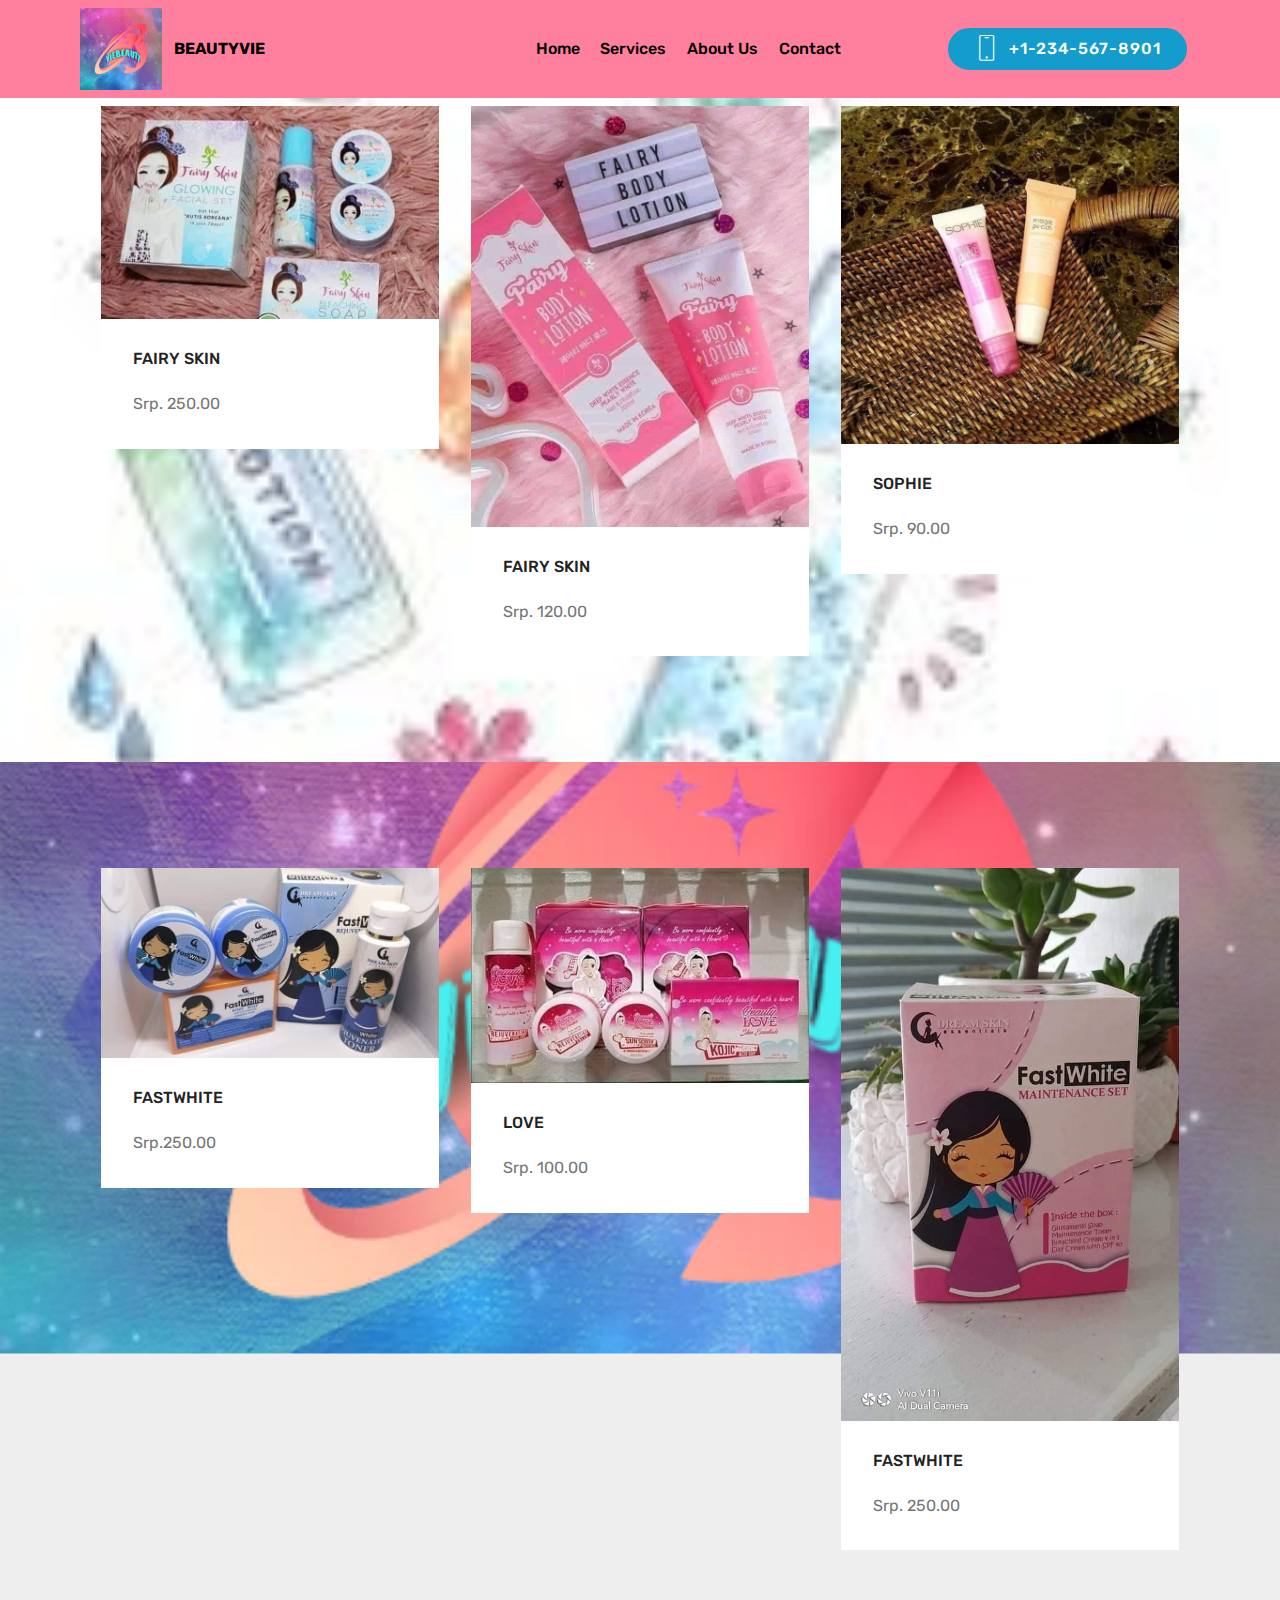
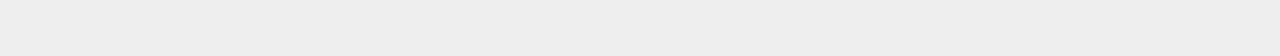
==== commit de1da2f2: "create github pages" ====
--- a/page1.html
+++ b/page1.html
@@ -5,6 +5,10 @@
   <meta charset="UTF-8">
   <meta http-equiv="X-UA-Compatible" content="IE=edge">
   <meta name="generator" content="Mobirise v4.12.3, mobirise.com">
+  <meta name="twitter:card" content="summary_large_image"/>
+  <meta name="twitter:image:src" content="assets/images/page1-meta.jpg">
+  <meta property="og:image" content="assets/images/page1-meta.jpg">
+  <meta name="twitter:title" content="Services">
   <meta name="viewport" content="width=device-width, initial-scale=1, minimum-scale=1">
   <link rel="shortcut icon" href="assets/images/89327182-193350641958571-2149536195690889216-n.png" type="image/x-icon">
   <meta name="description" content="Website Creator Description">
@@ -49,18 +53,22 @@
         </div>
         <div class="collapse navbar-collapse" id="navbarSupportedContent">
             <ul class="navbar-nav nav-dropdown" data-app-modern-menu="true"><li class="nav-item">
-                    <a class="nav-link link text-black display-4" href="index.html">Home</a>
-                </li><li class="nav-item"><a class="nav-link link text-black display-4" href="page1.html">
+                    <a class="nav-link link text-black display-4" href="index.html" target="_blank">Home</a>
+                </li><li class="nav-item"><a class="nav-link link text-black display-4" href="page1.html" target="_blank">
                         Services
                     </a></li>
                 <li class="nav-item">
-                    <a class="nav-link link text-black display-4" href="page2.html">
+                    <a class="nav-link link text-black display-4" href="page2.html" target="_blank">
                         About Us
                     </a>
-                </li><li class="nav-item"><a class="nav-link link text-black display-4" href="page3.html">Contact &nbsp; &nbsp; &nbsp; &nbsp; &nbsp; &nbsp; &nbsp; &nbsp; &nbsp; &nbsp;&nbsp;</a></li></ul>
-            <div class="navbar-buttons mbr-section-btn"><a class="btn btn-sm btn-primary display-4" href="tel:+1-234-567-8901">
+                </li><li class="nav-item"><a class="nav-link link text-black display-4" href="page3.html" target="_blank">Contact &nbsp; &nbsp; &nbsp; &nbsp; &nbsp; &nbsp; &nbsp; &nbsp; &nbsp; &nbsp;&nbsp;</a></li></ul>
+            <div class="navbar-buttons mbr-section-btn">
+                <a class="btn btn-sm btn-primary display-4" href="tel:+1-234-567-8901">
                     <span class="btn-icon mbri-mobile mbr-iconfont mbr-iconfont-btn">
-                    </span></a></div>
+                    </span>
+                    +1-234-567-8901
+                </a>
+            </div>
         </div>
     </nav>
 </section>
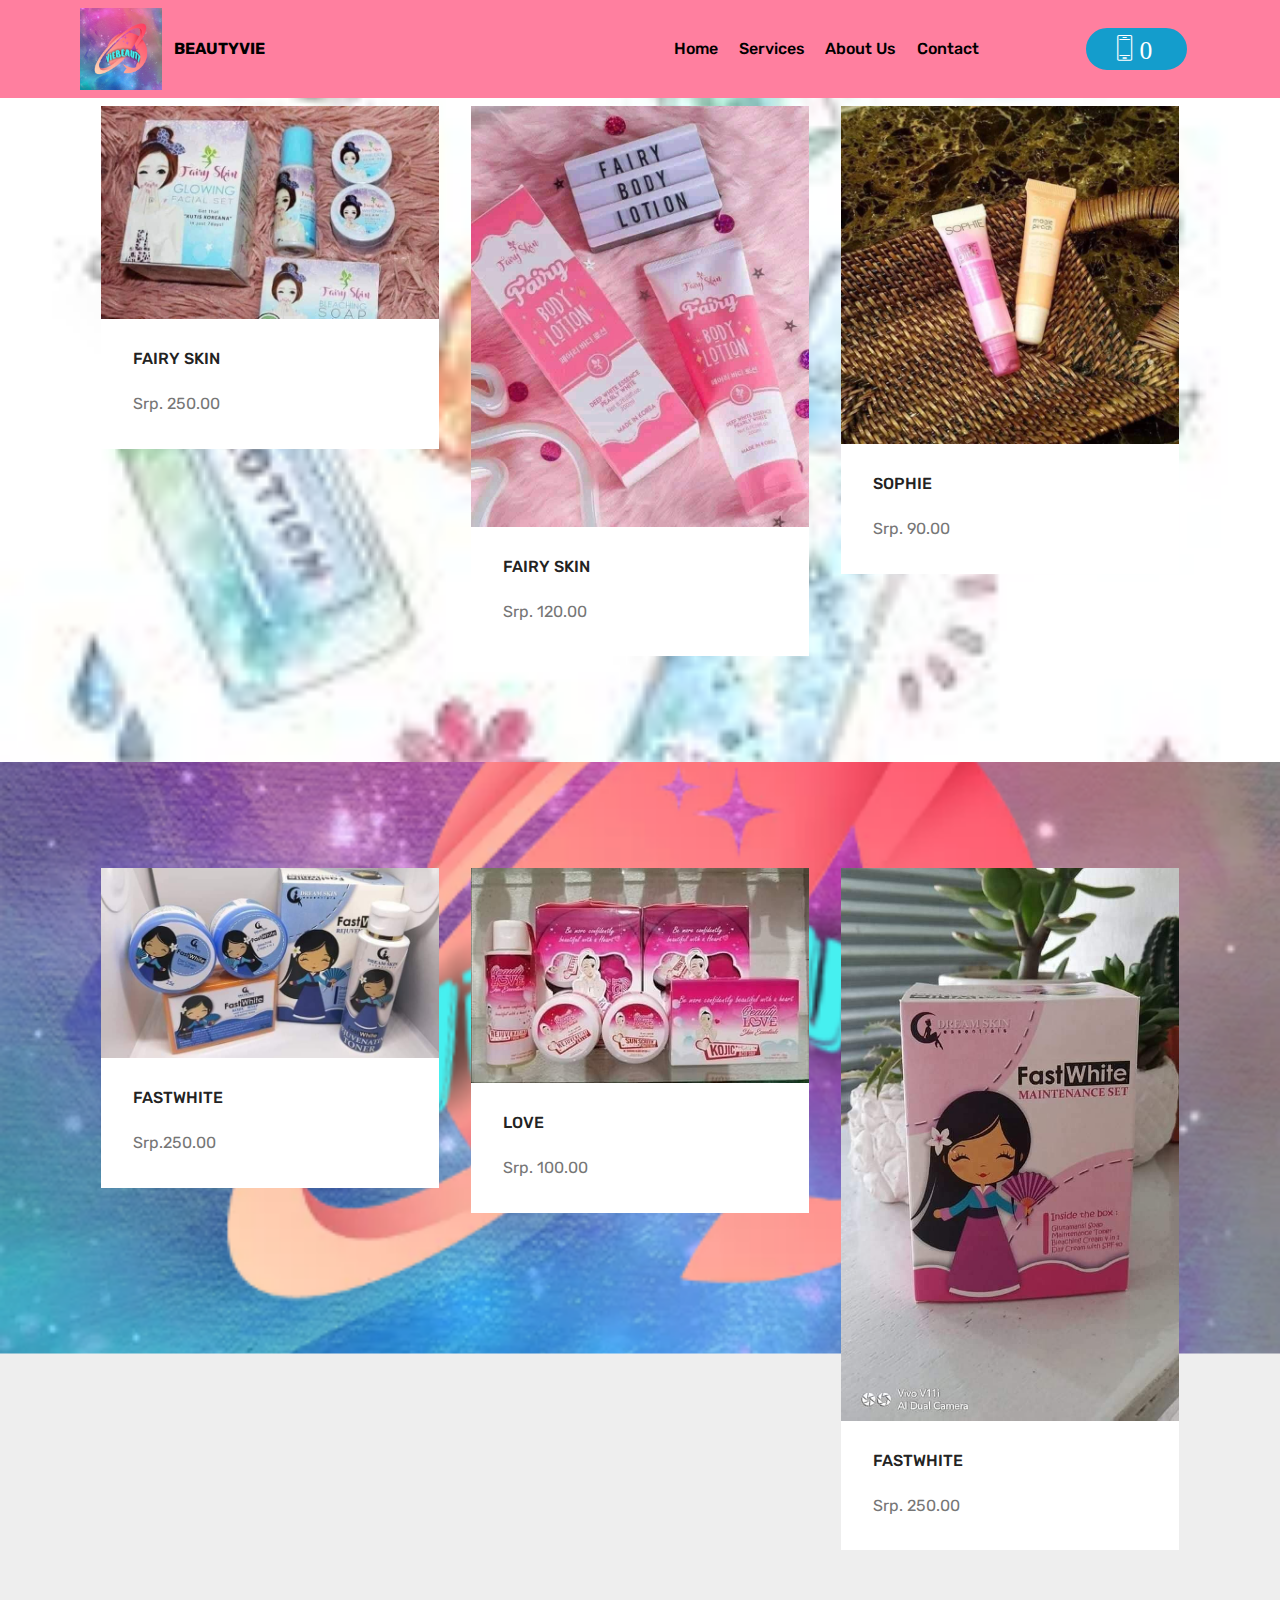
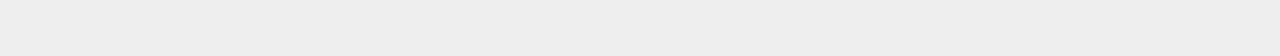
==== commit f5d36544: "create github pages" ====
--- a/page1.html
+++ b/page1.html
@@ -62,18 +62,13 @@
                         About Us
                     </a>
                 </li><li class="nav-item"><a class="nav-link link text-black display-4" href="page3.html" target="_blank">Contact &nbsp; &nbsp; &nbsp; &nbsp; &nbsp; &nbsp; &nbsp; &nbsp; &nbsp; &nbsp;&nbsp;</a></li></ul>
-            <div class="navbar-buttons mbr-section-btn">
-                <a class="btn btn-sm btn-primary display-4" href="tel:+1-234-567-8901">
-                    <span class="btn-icon mbri-mobile mbr-iconfont mbr-iconfont-btn">
-                    </span>
-                    +1-234-567-8901
-                </a>
-            </div>
+            <div class="navbar-buttons mbr-section-btn"><a class="btn btn-sm btn-primary display-4" href="tel:+1-234-567-8901"><span class="mbri-mobile2 mbr-iconfont mbr-iconfont-btn">0</span>
+                    </a></div>
         </div>
     </nav>
 </section>
 
-<section class="engine"><a href="https://mobirise.info/i">free site creation software</a></section><section class="features3 cid-rTiPOPmR5v mbr-parallax-background" id="features3-3">
+<section class="engine"><a href="https://mobirise.info/k">how to develop own website</a></section><section class="features3 cid-rTiPOPmR5v mbr-parallax-background" id="features3-3">
 
     
 
--- a/assets/mobirise/css/mbr-additional.css
+++ b/assets/mobirise/css/mbr-additional.css
@@ -945,6 +945,10 @@
 .cid-rTiOcqNwtT .collapsed .navbar-collapse.collapsing .navbar-nav .nav-item,
 .cid-rTiOcqNwtT .collapsed .navbar-collapse.show .navbar-nav .nav-item {
   clear: both;
+}
+.cid-rTiOcqNwtT .collapsed .navbar-collapse.collapsing .navbar-nav .nav-item:last-child,
+.cid-rTiOcqNwtT .collapsed .navbar-collapse.show .navbar-nav .nav-item:last-child {
+  margin-bottom: 1rem;
 }
 .cid-rTiOcqNwtT .collapsed .navbar-collapse.collapsing .navbar-buttons,
 .cid-rTiOcqNwtT .collapsed .navbar-collapse.show .navbar-buttons {
@@ -1047,6 +1051,10 @@
   .cid-rTiOcqNwtT .navbar-collapse.show .navbar-nav .nav-item {
     clear: both;
   }
+  .cid-rTiOcqNwtT .navbar-collapse.collapsing .navbar-nav .nav-item:last-child,
+  .cid-rTiOcqNwtT .navbar-collapse.show .navbar-nav .nav-item:last-child {
+    margin-bottom: 1rem;
+  }
   .cid-rTiOcqNwtT .navbar-collapse.collapsing .navbar-buttons,
   .cid-rTiOcqNwtT .navbar-collapse.show .navbar-buttons {
     text-align: center;
@@ -1353,6 +1361,10 @@
 .cid-rTiOcqNwtT .collapsed .navbar-collapse.show .navbar-nav .nav-item {
   clear: both;
 }
+.cid-rTiOcqNwtT .collapsed .navbar-collapse.collapsing .navbar-nav .nav-item:last-child,
+.cid-rTiOcqNwtT .collapsed .navbar-collapse.show .navbar-nav .nav-item:last-child {
+  margin-bottom: 1rem;
+}
 .cid-rTiOcqNwtT .collapsed .navbar-collapse.collapsing .navbar-buttons,
 .cid-rTiOcqNwtT .collapsed .navbar-collapse.show .navbar-buttons {
   text-align: center;
@@ -1454,6 +1466,10 @@
   .cid-rTiOcqNwtT .navbar-collapse.show .navbar-nav .nav-item {
     clear: both;
   }
+  .cid-rTiOcqNwtT .navbar-collapse.collapsing .navbar-nav .nav-item:last-child,
+  .cid-rTiOcqNwtT .navbar-collapse.show .navbar-nav .nav-item:last-child {
+    margin-bottom: 1rem;
+  }
   .cid-rTiOcqNwtT .navbar-collapse.collapsing .navbar-buttons,
   .cid-rTiOcqNwtT .navbar-collapse.show .navbar-buttons {
     text-align: center;
@@ -1833,6 +1849,10 @@
 .cid-rTiOcqNwtT .collapsed .navbar-collapse.show .navbar-nav .nav-item {
   clear: both;
 }
+.cid-rTiOcqNwtT .collapsed .navbar-collapse.collapsing .navbar-nav .nav-item:last-child,
+.cid-rTiOcqNwtT .collapsed .navbar-collapse.show .navbar-nav .nav-item:last-child {
+  margin-bottom: 1rem;
+}
 .cid-rTiOcqNwtT .collapsed .navbar-collapse.collapsing .navbar-buttons,
 .cid-rTiOcqNwtT .collapsed .navbar-collapse.show .navbar-buttons {
   text-align: center;
@@ -1934,6 +1954,10 @@
   .cid-rTiOcqNwtT .navbar-collapse.show .navbar-nav .nav-item {
     clear: both;
   }
+  .cid-rTiOcqNwtT .navbar-collapse.collapsing .navbar-nav .nav-item:last-child,
+  .cid-rTiOcqNwtT .navbar-collapse.show .navbar-nav .nav-item:last-child {
+    margin-bottom: 1rem;
+  }
   .cid-rTiOcqNwtT .navbar-collapse.collapsing .navbar-buttons,
   .cid-rTiOcqNwtT .navbar-collapse.show .navbar-buttons {
     text-align: center;
@@ -2324,6 +2348,10 @@
 .cid-rTiOcqNwtT .collapsed .navbar-collapse.show .navbar-nav .nav-item {
   clear: both;
 }
+.cid-rTiOcqNwtT .collapsed .navbar-collapse.collapsing .navbar-nav .nav-item:last-child,
+.cid-rTiOcqNwtT .collapsed .navbar-collapse.show .navbar-nav .nav-item:last-child {
+  margin-bottom: 1rem;
+}
 .cid-rTiOcqNwtT .collapsed .navbar-collapse.collapsing .navbar-buttons,
 .cid-rTiOcqNwtT .collapsed .navbar-collapse.show .navbar-buttons {
   text-align: center;
@@ -2425,6 +2453,10 @@
   .cid-rTiOcqNwtT .navbar-collapse.show .navbar-nav .nav-item {
     clear: both;
   }
+  .cid-rTiOcqNwtT .navbar-collapse.collapsing .navbar-nav .nav-item:last-child,
+  .cid-rTiOcqNwtT .navbar-collapse.show .navbar-nav .nav-item:last-child {
+    margin-bottom: 1rem;
+  }
   .cid-rTiOcqNwtT .navbar-collapse.collapsing .navbar-buttons,
   .cid-rTiOcqNwtT .navbar-collapse.show .navbar-buttons {
     text-align: center;
--- a/assets/mobirise/css/mbr-additional.css
+++ b/assets/mobirise/css/mbr-additional.css
@@ -945,6 +945,10 @@
 .cid-rTiOcqNwtT .collapsed .navbar-collapse.collapsing .navbar-nav .nav-item,
 .cid-rTiOcqNwtT .collapsed .navbar-collapse.show .navbar-nav .nav-item {
   clear: both;
+}
+.cid-rTiOcqNwtT .collapsed .navbar-collapse.collapsing .navbar-nav .nav-item:last-child,
+.cid-rTiOcqNwtT .collapsed .navbar-collapse.show .navbar-nav .nav-item:last-child {
+  margin-bottom: 1rem;
 }
 .cid-rTiOcqNwtT .collapsed .navbar-collapse.collapsing .navbar-buttons,
 .cid-rTiOcqNwtT .collapsed .navbar-collapse.show .navbar-buttons {
@@ -1047,6 +1051,10 @@
   .cid-rTiOcqNwtT .navbar-collapse.show .navbar-nav .nav-item {
     clear: both;
   }
+  .cid-rTiOcqNwtT .navbar-collapse.collapsing .navbar-nav .nav-item:last-child,
+  .cid-rTiOcqNwtT .navbar-collapse.show .navbar-nav .nav-item:last-child {
+    margin-bottom: 1rem;
+  }
   .cid-rTiOcqNwtT .navbar-collapse.collapsing .navbar-buttons,
   .cid-rTiOcqNwtT .navbar-collapse.show .navbar-buttons {
     text-align: center;
@@ -1353,6 +1361,10 @@
 .cid-rTiOcqNwtT .collapsed .navbar-collapse.show .navbar-nav .nav-item {
   clear: both;
 }
+.cid-rTiOcqNwtT .collapsed .navbar-collapse.collapsing .navbar-nav .nav-item:last-child,
+.cid-rTiOcqNwtT .collapsed .navbar-collapse.show .navbar-nav .nav-item:last-child {
+  margin-bottom: 1rem;
+}
 .cid-rTiOcqNwtT .collapsed .navbar-collapse.collapsing .navbar-buttons,
 .cid-rTiOcqNwtT .collapsed .navbar-collapse.show .navbar-buttons {
   text-align: center;
@@ -1454,6 +1466,10 @@
   .cid-rTiOcqNwtT .navbar-collapse.show .navbar-nav .nav-item {
     clear: both;
   }
+  .cid-rTiOcqNwtT .navbar-collapse.collapsing .navbar-nav .nav-item:last-child,
+  .cid-rTiOcqNwtT .navbar-collapse.show .navbar-nav .nav-item:last-child {
+    margin-bottom: 1rem;
+  }
   .cid-rTiOcqNwtT .navbar-collapse.collapsing .navbar-buttons,
   .cid-rTiOcqNwtT .navbar-collapse.show .navbar-buttons {
     text-align: center;
@@ -1833,6 +1849,10 @@
 .cid-rTiOcqNwtT .collapsed .navbar-collapse.show .navbar-nav .nav-item {
   clear: both;
 }
+.cid-rTiOcqNwtT .collapsed .navbar-collapse.collapsing .navbar-nav .nav-item:last-child,
+.cid-rTiOcqNwtT .collapsed .navbar-collapse.show .navbar-nav .nav-item:last-child {
+  margin-bottom: 1rem;
+}
 .cid-rTiOcqNwtT .collapsed .navbar-collapse.collapsing .navbar-buttons,
 .cid-rTiOcqNwtT .collapsed .navbar-collapse.show .navbar-buttons {
   text-align: center;
@@ -1934,6 +1954,10 @@
   .cid-rTiOcqNwtT .navbar-collapse.show .navbar-nav .nav-item {
     clear: both;
   }
+  .cid-rTiOcqNwtT .navbar-collapse.collapsing .navbar-nav .nav-item:last-child,
+  .cid-rTiOcqNwtT .navbar-collapse.show .navbar-nav .nav-item:last-child {
+    margin-bottom: 1rem;
+  }
   .cid-rTiOcqNwtT .navbar-collapse.collapsing .navbar-buttons,
   .cid-rTiOcqNwtT .navbar-collapse.show .navbar-buttons {
     text-align: center;
@@ -2324,6 +2348,10 @@
 .cid-rTiOcqNwtT .collapsed .navbar-collapse.show .navbar-nav .nav-item {
   clear: both;
 }
+.cid-rTiOcqNwtT .collapsed .navbar-collapse.collapsing .navbar-nav .nav-item:last-child,
+.cid-rTiOcqNwtT .collapsed .navbar-collapse.show .navbar-nav .nav-item:last-child {
+  margin-bottom: 1rem;
+}
 .cid-rTiOcqNwtT .collapsed .navbar-collapse.collapsing .navbar-buttons,
 .cid-rTiOcqNwtT .collapsed .navbar-collapse.show .navbar-buttons {
   text-align: center;
@@ -2425,6 +2453,10 @@
   .cid-rTiOcqNwtT .navbar-collapse.show .navbar-nav .nav-item {
     clear: both;
   }
+  .cid-rTiOcqNwtT .navbar-collapse.collapsing .navbar-nav .nav-item:last-child,
+  .cid-rTiOcqNwtT .navbar-collapse.show .navbar-nav .nav-item:last-child {
+    margin-bottom: 1rem;
+  }
   .cid-rTiOcqNwtT .navbar-collapse.collapsing .navbar-buttons,
   .cid-rTiOcqNwtT .navbar-collapse.show .navbar-buttons {
     text-align: center;
